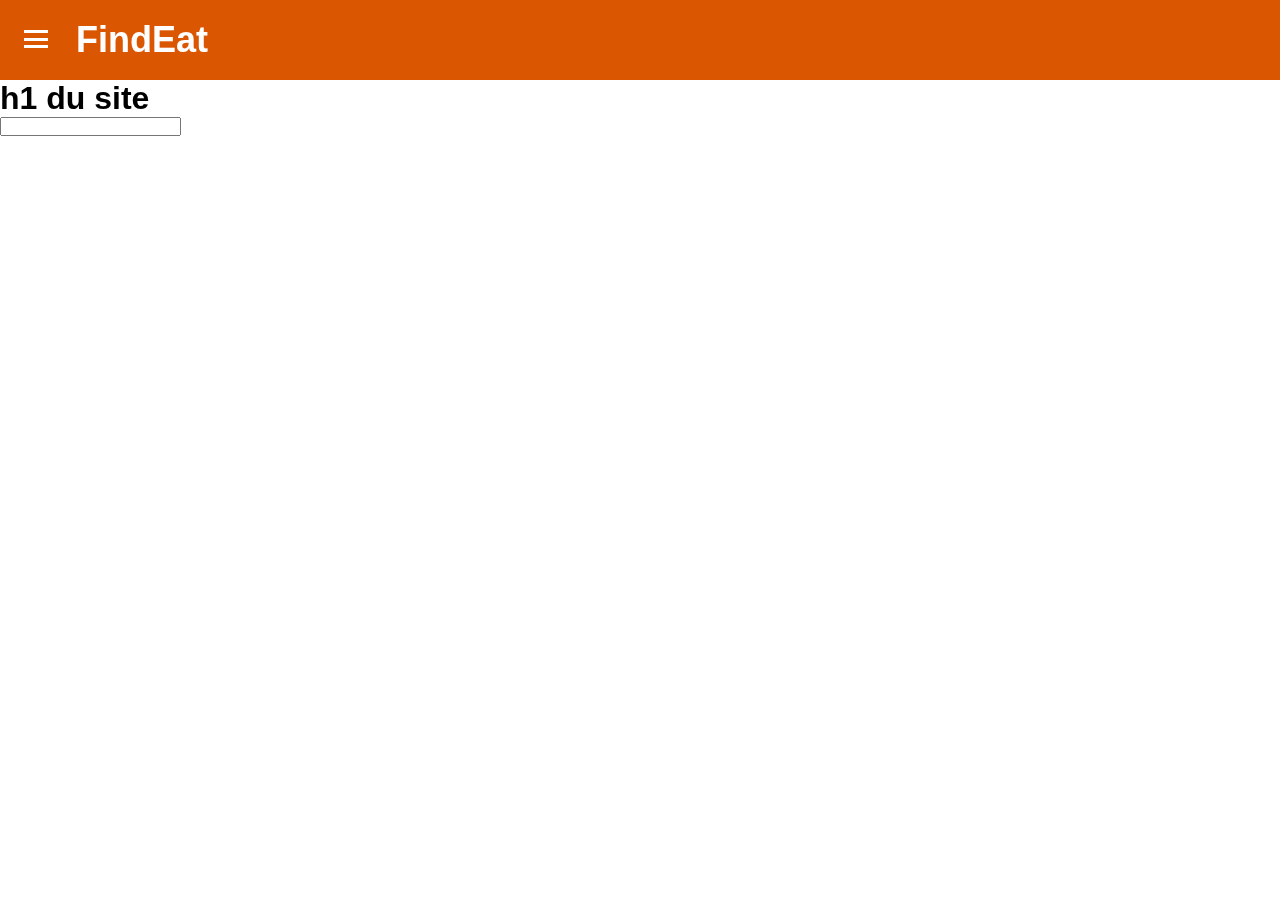
==== index.html @ 9e9bd2e9 "Add files via upload" ====
<!DOCTYPE html>
<!-- saved from url=(0024)https://www.hellopro.fr/ -->
<html lang="fr" class="">

<head>
    <meta http-equiv="Content-Type" content="text/html; charset=UTF-8">
    <title></title>
    <meta name="author" content="">
    <meta name="description" content="">
    <meta name="verify-v1" content="">
    <meta name="viewport" content="width=device-width, initial-scale=1.0, shrink-to-fit=no, minimum-scale=1.0">
    <link rel="canonical">
    <link rel="preconnect" href="https://fonts.googleapis.com/">
    <link rel="preconnect" href="https://fonts.gstatic.com/" crossorigin="">
    <link href="./index_files/css2" rel="stylesheet">
    <link href='https://unpkg.com/boxicons@2.1.4/css/boxicons.min.css' rel='stylesheet'>
    <style>
        *{
            box-sizing: border-box;
            margin: 0;
            padding: 0;
        }
        body {
            font-family: "Roboto Flex", sans-serif;
        }

        #main-container {
            position: fixed;
            top: 0;
            bottom: 0;
            left: 0;
            right: 0;
            transition: all ease-out .2s;
        }

        header {
            display: flex;
            height: 80px;
            background-color: #DB5600;
            color: #FFF;
            box-shadow: 0 3px 3px rgba(0, 0, 0, .07);
            padding: 18px;
            box-sizing: border-box;
        }
        header .header-bloc{
            display: flex;
            height: 100%;
            box-sizing: border-box;
            justify-content: flex-start;
            gap: 22px;
            align-items: center;
        }

        header .logo {
            font-size: 36px;
            font-weight: bold;
        }

        #main {
            height: 100%;
            background-repeat: no-repeat;
            background-size: cover;
            background-color: #FFF;
        }

        #main>div {
            height: 100%;
        }
        nav{
            cursor: pointer;
        }
        #App{
            display: flex;
            flex-direction: row;
            height: 100dvh;
        }
        #sidebar {
            background-color: #232323;
            width: 250px;
            color: white;
        }
        #App.sidebar-open #main-container {
            left: 250px;
        }
        #sidebar header {
            background-color: #232323;
        }
        .d-none{
            display: none;
        }

        .opacity-0{
            opacity: 0;
        }
    </style>
</head>

<body>
    <div id="App">
        <section id="sidebar">
            <header>
                <div class="header-bloc opacity-0">
                    <nav data-action-sidebar="close"><i class="bx bx-menu bx-md"></i></nav>
                    <div class="logo">FindEat</div>
                </div>
            </header>
        </section>
        <section id="main-container">
            <header>
                <div class="header-bloc">
                    <nav data-action-sidebar="open"><i class="bx bx-menu bx-md"></i></nav>
                    <div class="logo">FindEat</div>
                </div>
            </header>
            <section id="main">
                <div>
                    <div>
                        <h1>h1 du site</h1>
                    </div>
                    <div><input type="text"></div>
                </div>
            </section>
        </section>
    </div>
    <script>
        document.querySelectorAll("[data-action-sidebar]").forEach((e)=>{
            e.addEventListener("click", function(e){
                var open = this.getAttribute("data-action-sidebar") == "open";
                if(open){
                    document.querySelector("#App").classList.add("sidebar-open");
                    document.querySelector("#main-container .header-bloc").classList.add("opacity-0");
                    document.querySelector("#sidebar .header-bloc").classList.remove("opacity-0");           
                }
                else{
                    document.querySelector("#App").classList.remove("sidebar-open");
                    document.querySelector("#main-container .header-bloc").classList.remove("opacity-0");
                    document.querySelector("#sidebar .header-bloc").classList.add("opacity-0");
                }
            })
        })
    </script>
</body>

</html>
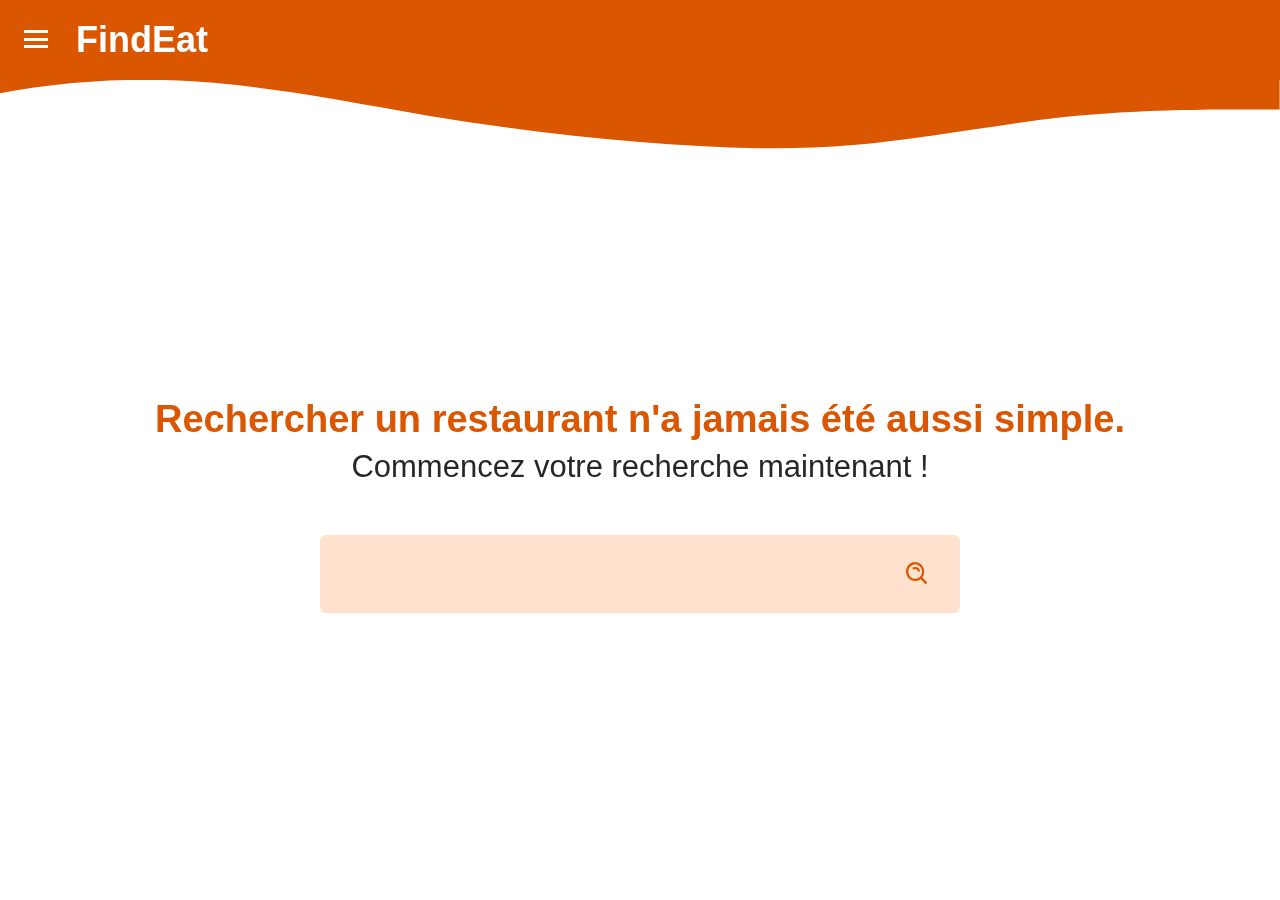
==== commit f59aa288: "Add files via upload" ====
--- a/index.html
+++ b/index.html
@@ -75,7 +75,7 @@
             height: 100dvh;
         }
         #sidebar {
-            background-color: #232323;
+            background-color: #ffe1ce;
             width: 250px;
             color: white;
         }
@@ -83,7 +83,8 @@
             left: 250px;
         }
         #sidebar header {
-            background-color: #232323;
+            background-color: #ffe1ce;
+            color: #323232;
         }
         .d-none{
             display: none;
@@ -91,6 +92,53 @@
 
         .opacity-0{
             opacity: 0;
+        }
+        #main-bloc {
+            display: flex;
+            flex-direction: column;
+            justify-content: center;
+            align-items: center;
+        }
+        h1 {
+            display: flex;
+            flex-direction: column;
+            justify-content: center;
+            align-items: center;
+            gap: 8px;
+            font-size: 38px;
+            font-weight: bold;
+            color: #DB5600;
+            }
+        h1 span {
+            color: #272727;
+            font-weight: initial;
+                font-size: 31px;
+        }
+        .search-container {
+            display: flex;
+            gap: 8px;
+            justify-content: center;
+            align-items: center;
+        }
+        #input-search {
+            border-width: 1px;
+            height: 58px;
+            font-size: 18px;
+            width: 100%;
+            border: 0;
+            background-color: transparent;
+            outline: none;
+        }
+        .search-container {
+            width: 50%;
+            background-color: #ffe1ce;
+            border-radius: 6px;
+            padding: 10px 28px;
+        }
+        .bx.bx-search-alt {
+            font-size: 28px;
+            color: #DB5600;
+            cursor: pointer;
         }
     </style>
 </head>
@@ -111,13 +159,16 @@
                     <nav data-action-sidebar="open"><i class="bx bx-menu bx-md"></i></nav>
                     <div class="logo">FindEat</div>
                 </div>
+                <svg xmlns:xlink="http://www.w3.org/1999/xlink" id="wave" style="transform:rotate(180deg); /*! transition: 0.3s */position: absolute;top: 65px;left: 0px;" viewBox="0 0 1440 100" version="1.1" xmlns="http://www.w3.org/2000/svg"><defs><linearGradient id="sw-gradient-0" x1="0" x2="0" y1="1" y2="0"><stop stop-color="rgba(219, 86, 0, 1)" offset="0%"></stop><stop stop-color="rgba(255, 255, 255, 1)" offset="100%"></stop></linearGradient></defs><path style="transform:translate(0, 0px); opacity:1" d="M0,50L40,50C80,50,160,50,240,41.7C320,33,400,17,480,10C560,3,640,7,720,13.3C800,20,880,30,960,43.3C1040,57,1120,73,1200,80C1280,87,1360,83,1440,68.3C1520,53,1600,27,1680,18.3C1760,10,1840,20,1920,28.3C2000,37,2080,43,2160,51.7C2240,60,2320,70,2400,76.7C2480,83,2560,87,2640,78.3C2720,70,2800,50,2880,48.3C2960,47,3040,63,3120,68.3C3200,73,3280,67,3360,60C3440,53,3520,47,3600,45C3680,43,3760,47,3840,50C3920,53,4000,57,4080,61.7C4160,67,4240,73,4320,68.3C4400,63,4480,47,4560,43.3C4640,40,4720,50,4800,48.3C4880,47,4960,33,5040,28.3C5120,23,5200,27,5280,25C5360,23,5440,17,5520,11.7C5600,7,5680,3,5720,1.7L5760,0L5760,100L5720,100C5680,100,5600,100,5520,100C5440,100,5360,100,5280,100C5200,100,5120,100,5040,100C4960,100,4880,100,4800,100C4720,100,4640,100,4560,100C4480,100,4400,100,4320,100C4240,100,4160,100,4080,100C4000,100,3920,100,3840,100C3760,100,3680,100,3600,100C3520,100,3440,100,3360,100C3280,100,3200,100,3120,100C3040,100,2960,100,2880,100C2800,100,2720,100,2640,100C2560,100,2480,100,2400,100C2320,100,2240,100,2160,100C2080,100,2000,100,1920,100C1840,100,1760,100,1680,100C1600,100,1520,100,1440,100C1360,100,1280,100,1200,100C1120,100,1040,100,960,100C880,100,800,100,720,100C640,100,560,100,480,100C400,100,320,100,240,100C160,100,80,100,40,100L0,100Z" fill="#DB5600"></path></svg>
             </header>
             <section id="main">
-                <div>
-                    <div>
-                        <h1>h1 du site</h1>
+                <div id="main-bloc">
+                    <div style="position: relative;top: -50px;">
+                        <h1>Rechercher un restaurant n'a jamais été aussi simple. <span>Commencez votre recherche maintenant !</span></h1>
                     </div>
-                    <div><input type="text"></div>
+                    <div class="search-container">
+                        <input type="search" id="input-search"><i class="bx bx-search-alt"></i>
+                    </div>
                 </div>
             </section>
         </section>
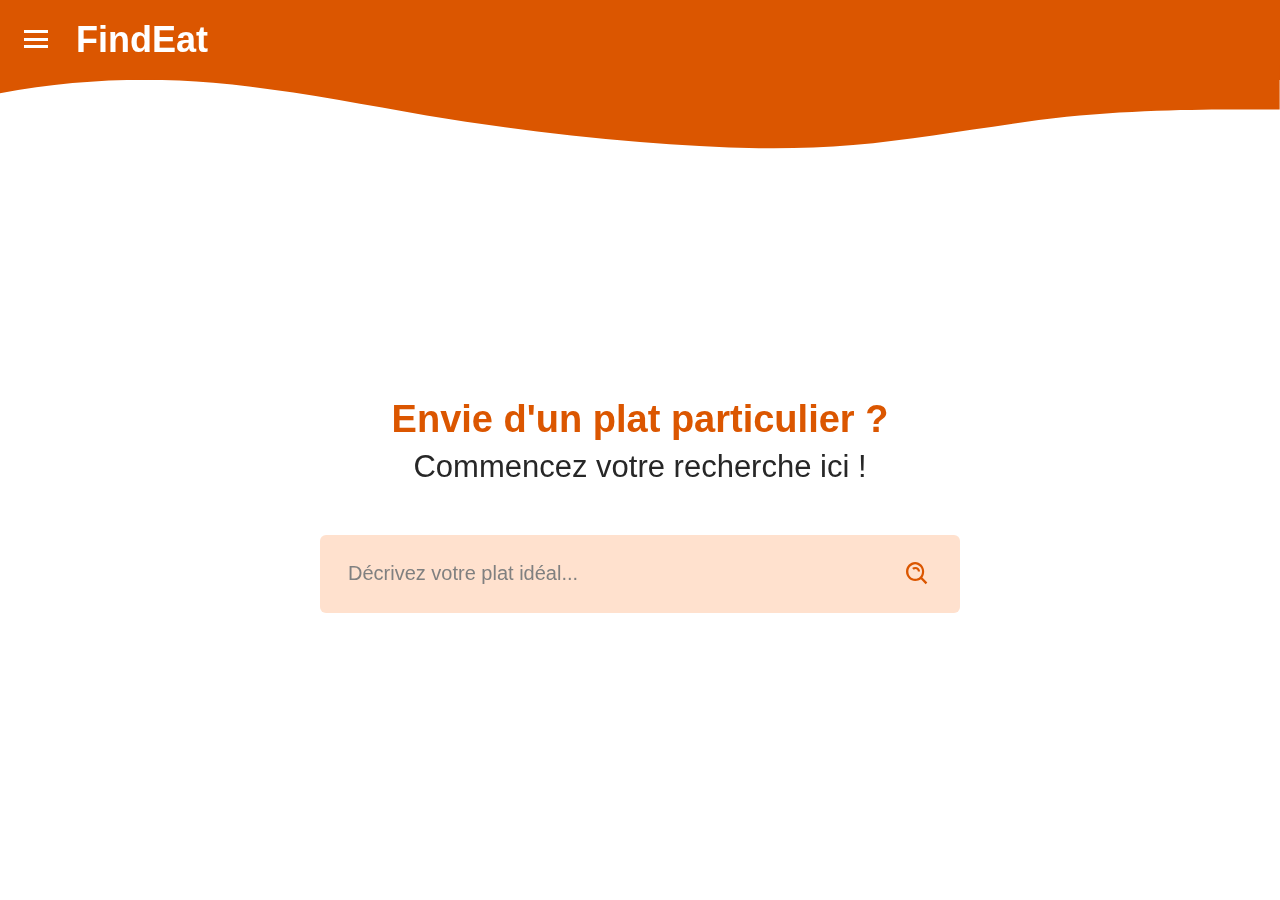
==== commit 85134e84: "Add files via upload" ====
--- a/index.html
+++ b/index.html
@@ -134,11 +134,21 @@
             background-color: #ffe1ce;
             border-radius: 6px;
             padding: 10px 28px;
+            position: relative;
         }
         .bx.bx-search-alt {
             font-size: 28px;
             color: #DB5600;
             cursor: pointer;
+        }
+        #custom-placeholder {
+            position: absolute;
+            left: 28px;
+            font-size: 20px;
+            color: grey;
+        }
+        #input-search:focus + #custom-placeholder {
+            opacity: 0;
         }
     </style>
 </head>
@@ -164,10 +174,12 @@
             <section id="main">
                 <div id="main-bloc">
                     <div style="position: relative;top: -50px;">
-                        <h1>Rechercher un restaurant n'a jamais été aussi simple. <span>Commencez votre recherche maintenant !</span></h1>
+                        <h1>Envie d'un plat particulier ?<span>Commencez votre recherche ici !</span></h1>
                     </div>
                     <div class="search-container">
-                        <input type="search" id="input-search"><i class="bx bx-search-alt"></i>
+                        <input type="text" id="input-search">
+                        <span id="custom-placeholder">Un plat sucré, salé, acide ou umami ?</span>
+                        <i class="bx bx-search-alt"></i>
                     </div>
                 </div>
             </section>
@@ -189,6 +201,38 @@
                 }
             })
         })
+        document.getElementById("custom-placeholder").addEventListener("click", function(e){
+            document.getElementById("input-search").focus()
+        })
+        // Tableau de suggestions de placeholders
+        const placeholders = [
+        "Un plat à base de...",
+        "Envie d'un plat avec...",
+        "Quel ingrédient principal vous tente ?",
+        "Un plat sans...",
+        "Un plat sucré, salé, acide ou umami ?",
+        "Envie d'un plat épicé ou doux ?",
+        "Quel goût vous fait voyager ?",
+        "Croustillant, fondant, crémeux... ?",
+        "Un plat léger ou consistant ?",
+        "Décrivez votre plat idéal..."
+        ];
+
+        // Sélection de l'élément input
+        const inputSearch = document.getElementById('custom-placeholder');
+
+        // Fonction pour changer le placeholder
+        function changePlaceholder() {
+            const randomIndex = Math.floor(Math.random() * placeholders.length);
+            inputSearch.innerText = placeholders[randomIndex];
+        }
+
+        // Appeler la fonction toutes les 3 secondes
+        setInterval(changePlaceholder, 3000);
+
+        // Appel initial pour définir un placeholder au chargement de la page
+        changePlaceholder();
+        
     </script>
 </body>
 
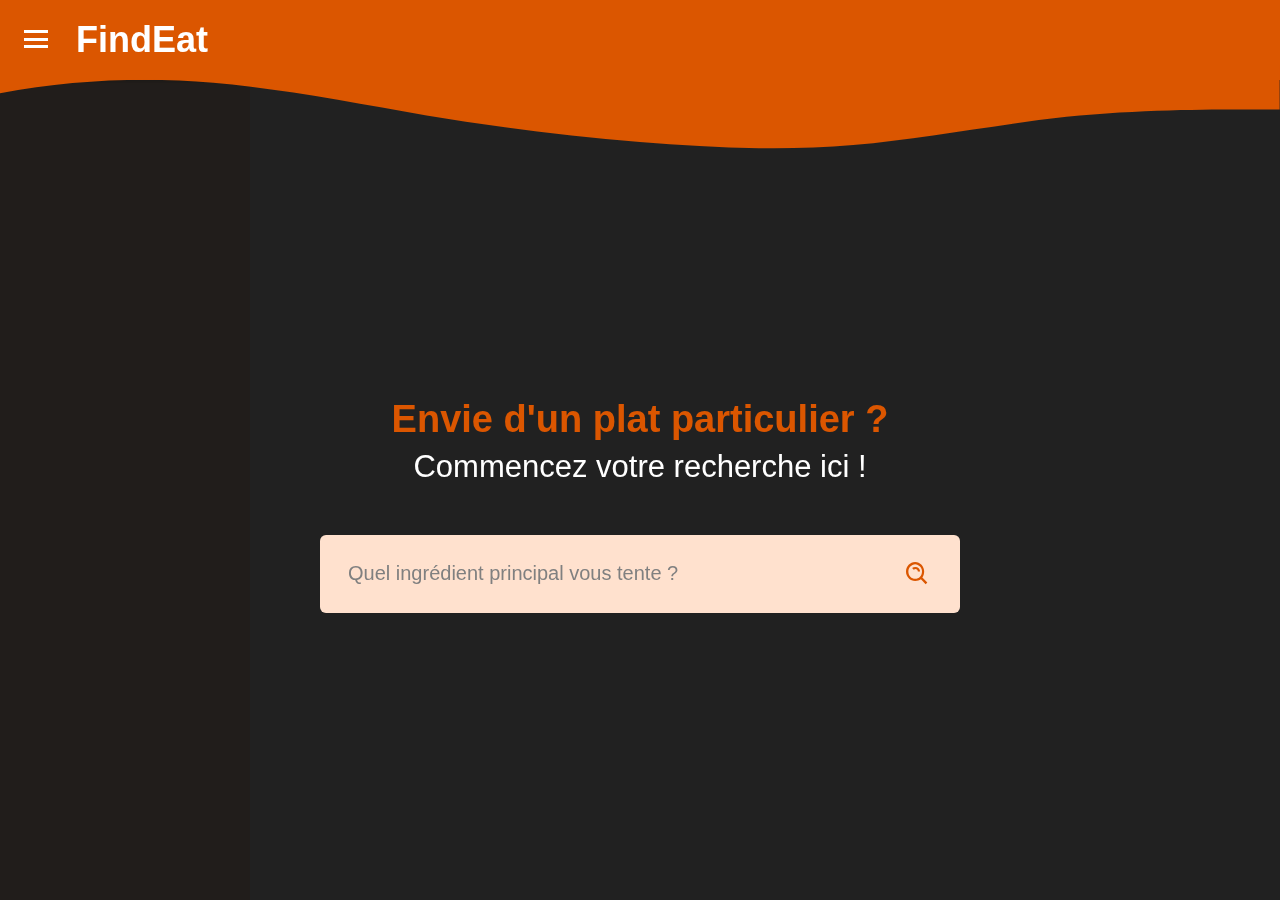
==== commit 659a2051: "Add files via upload" ====
--- a/index.html
+++ b/index.html
@@ -58,9 +58,7 @@
 
         #main {
             height: 100%;
-            background-repeat: no-repeat;
-            background-size: cover;
-            background-color: #FFF;
+            background-image: url(https://media.istockphoto.com/id/515373062/vector/food-seamless-background.webp?s=1024x1024&w=is&k=20&c=koiweYxeSmcAQRJEC9hPWGYbWrVTHLCoc0ApjtaqnJs=);
         }
 
         #main>div {
@@ -98,6 +96,7 @@
             flex-direction: column;
             justify-content: center;
             align-items: center;
+            background: #000000de;
         }
         h1 {
             display: flex;
@@ -110,7 +109,7 @@
             color: #DB5600;
             }
         h1 span {
-            color: #272727;
+            color: #FFF;
             font-weight: initial;
                 font-size: 31px;
         }
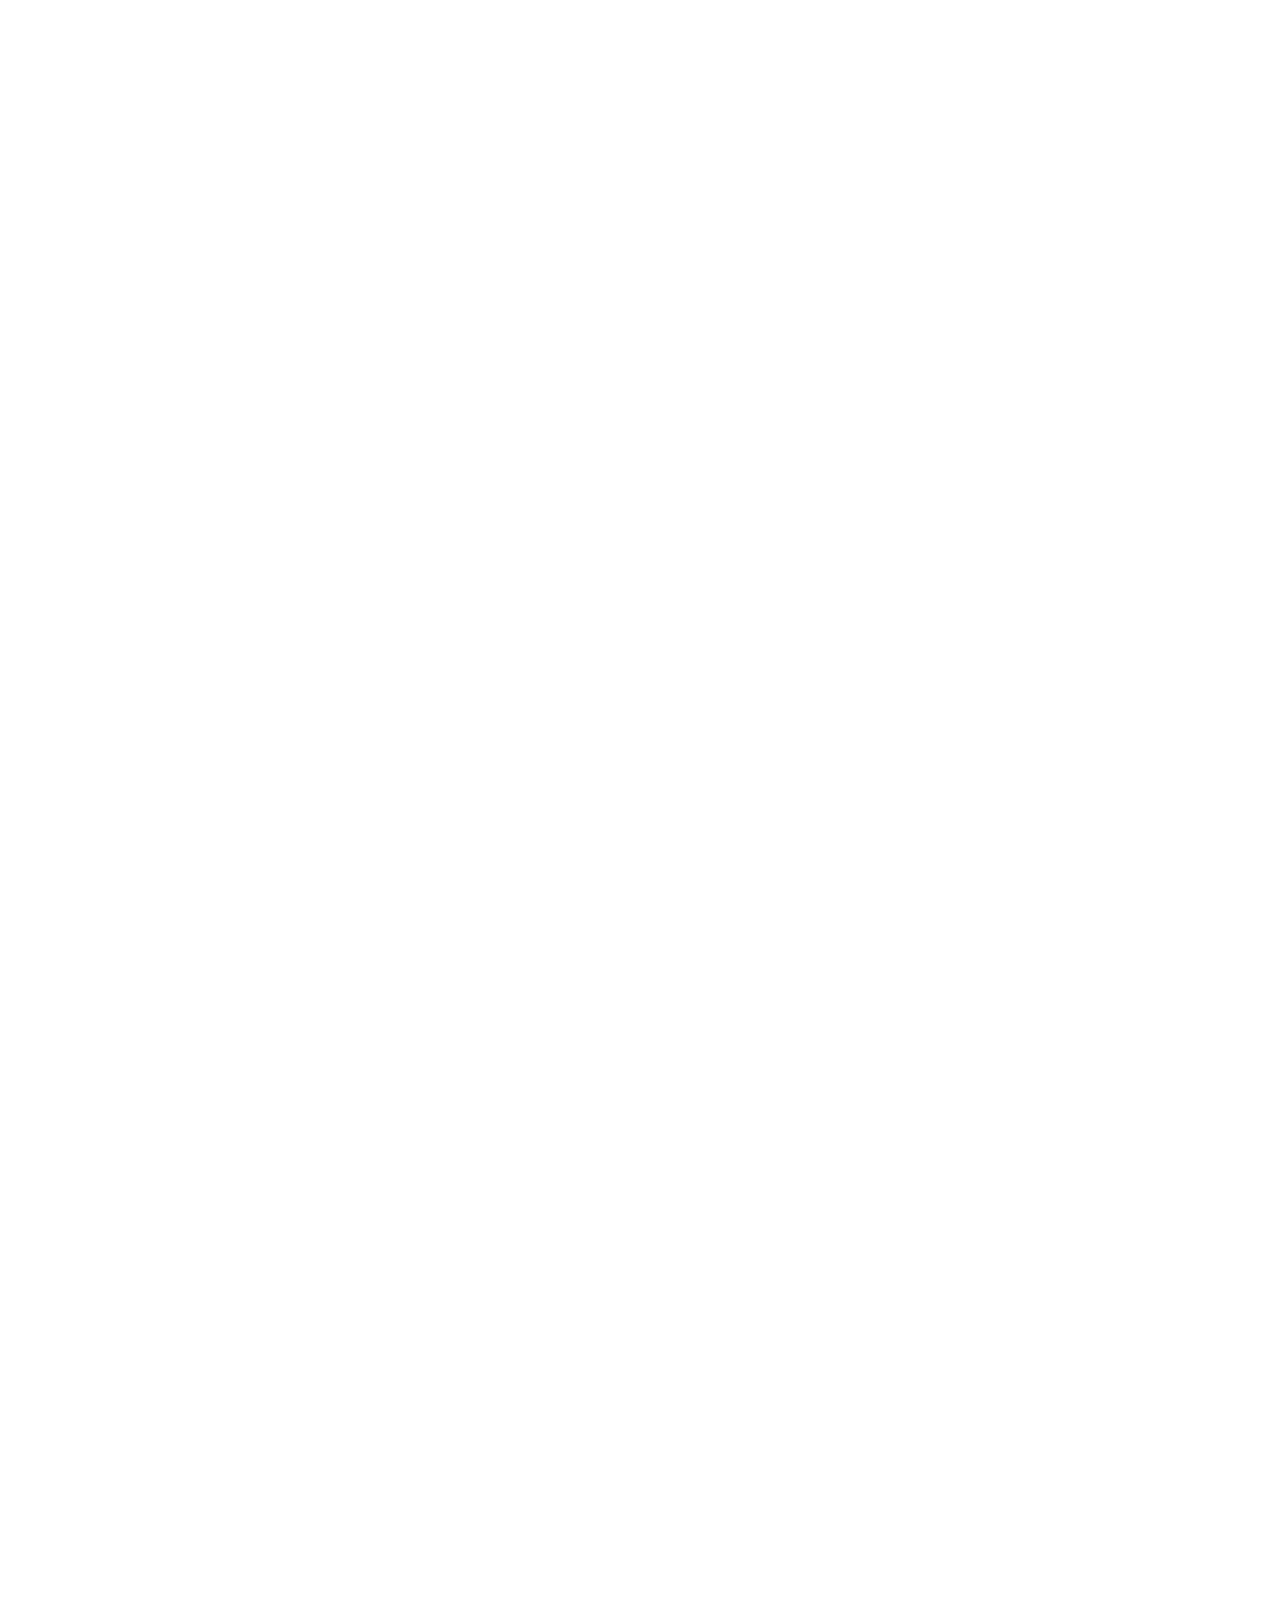
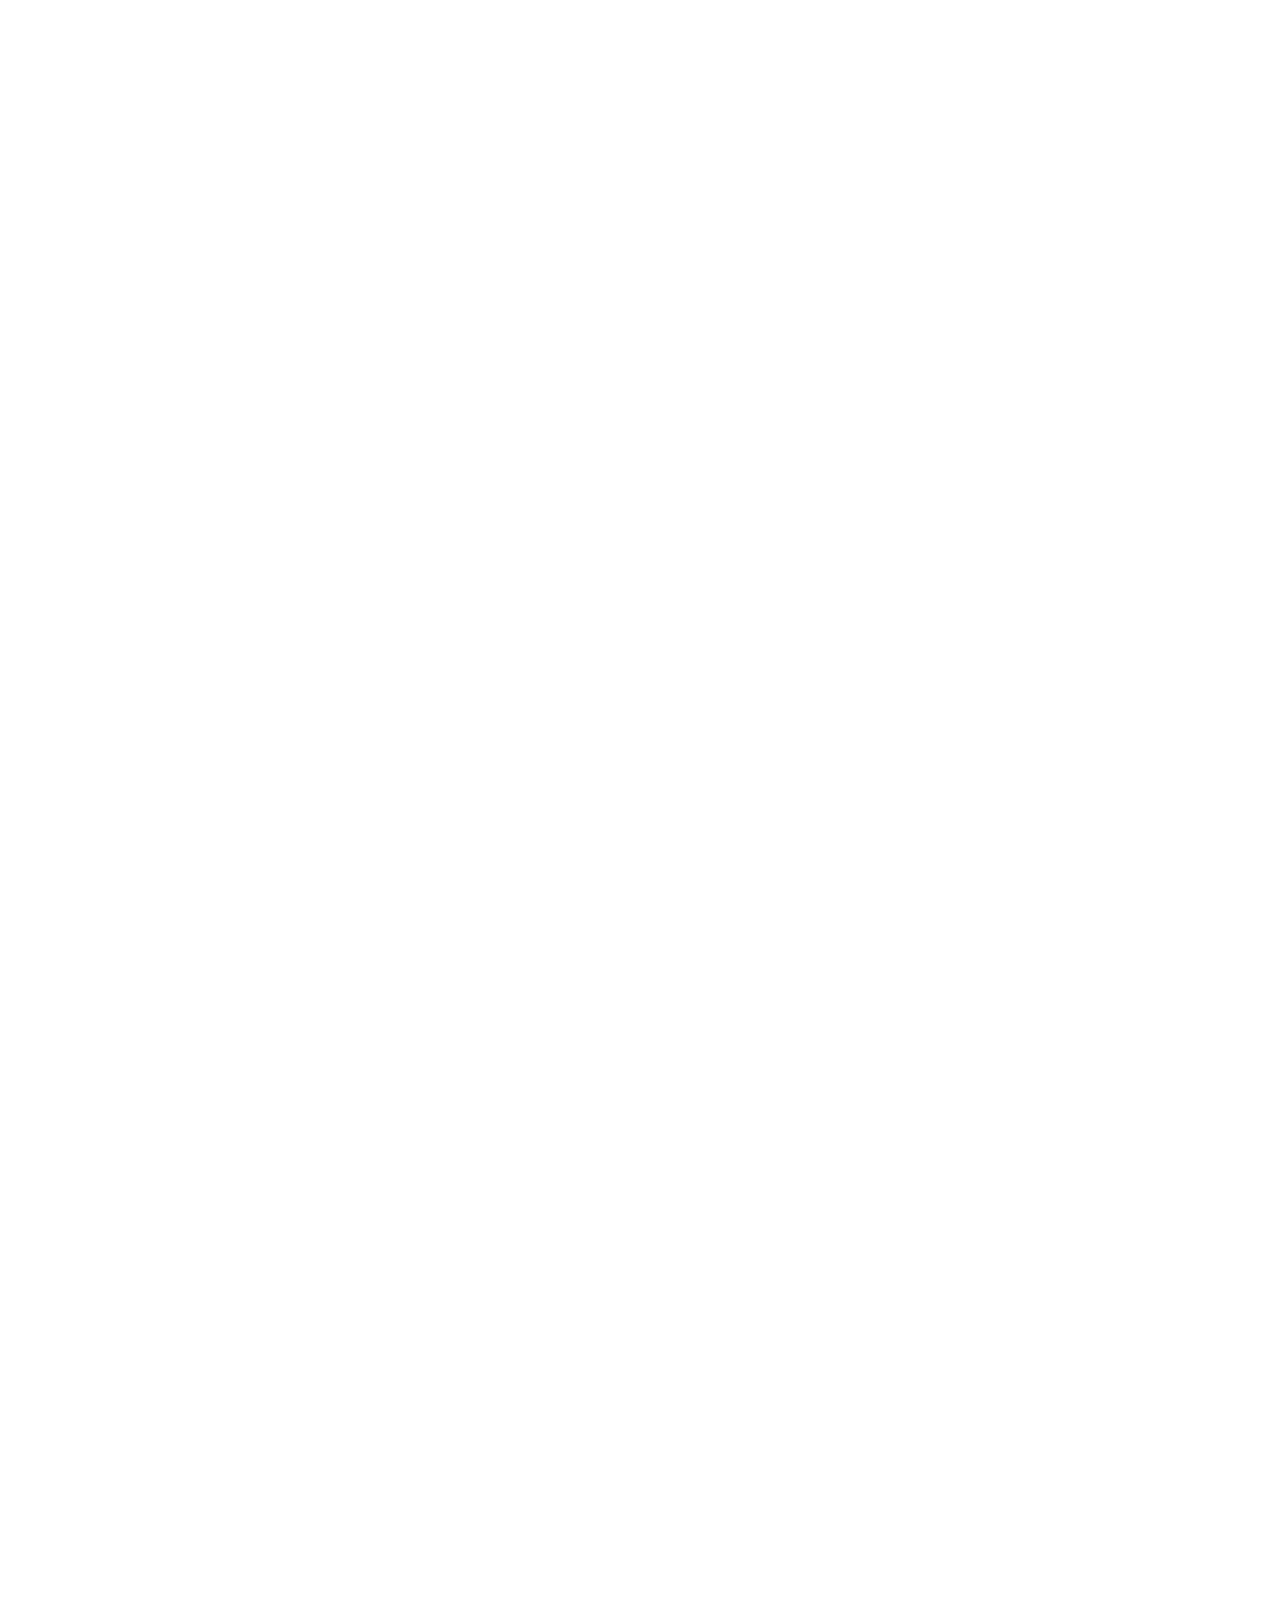
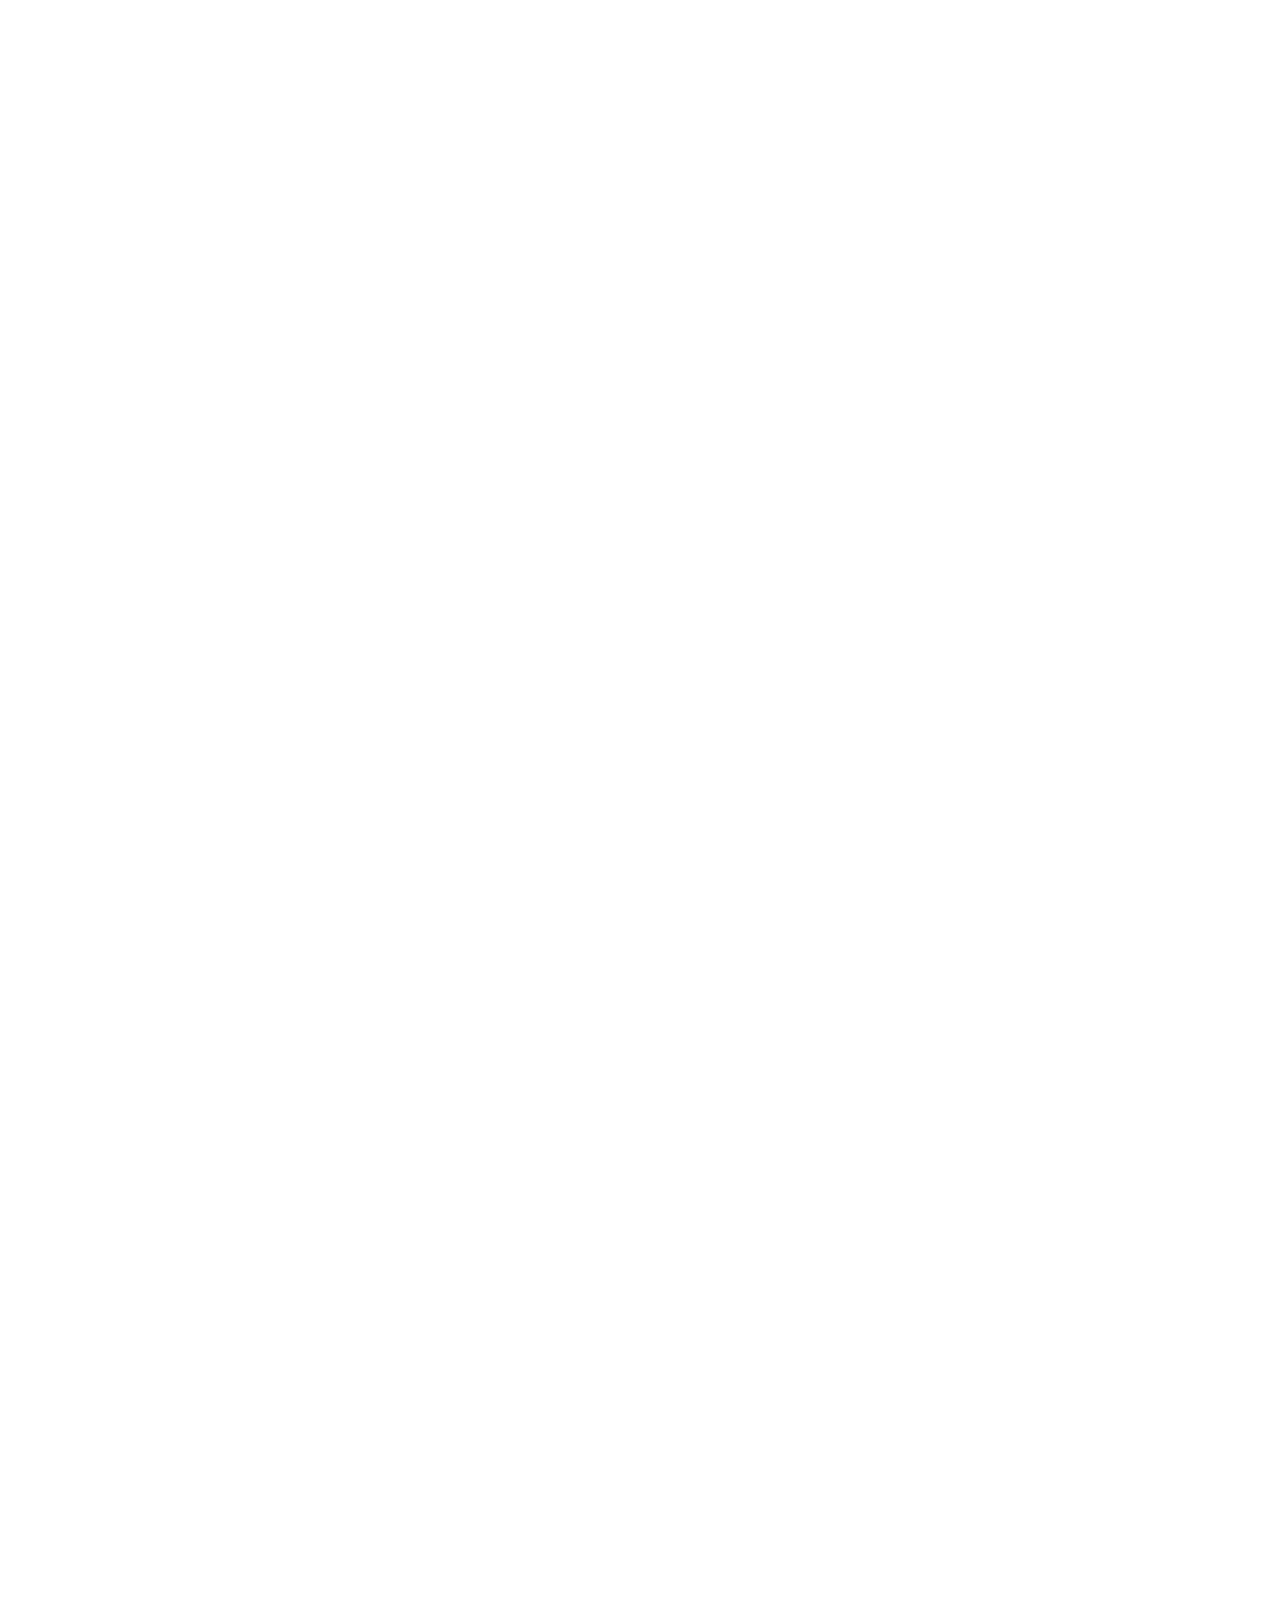
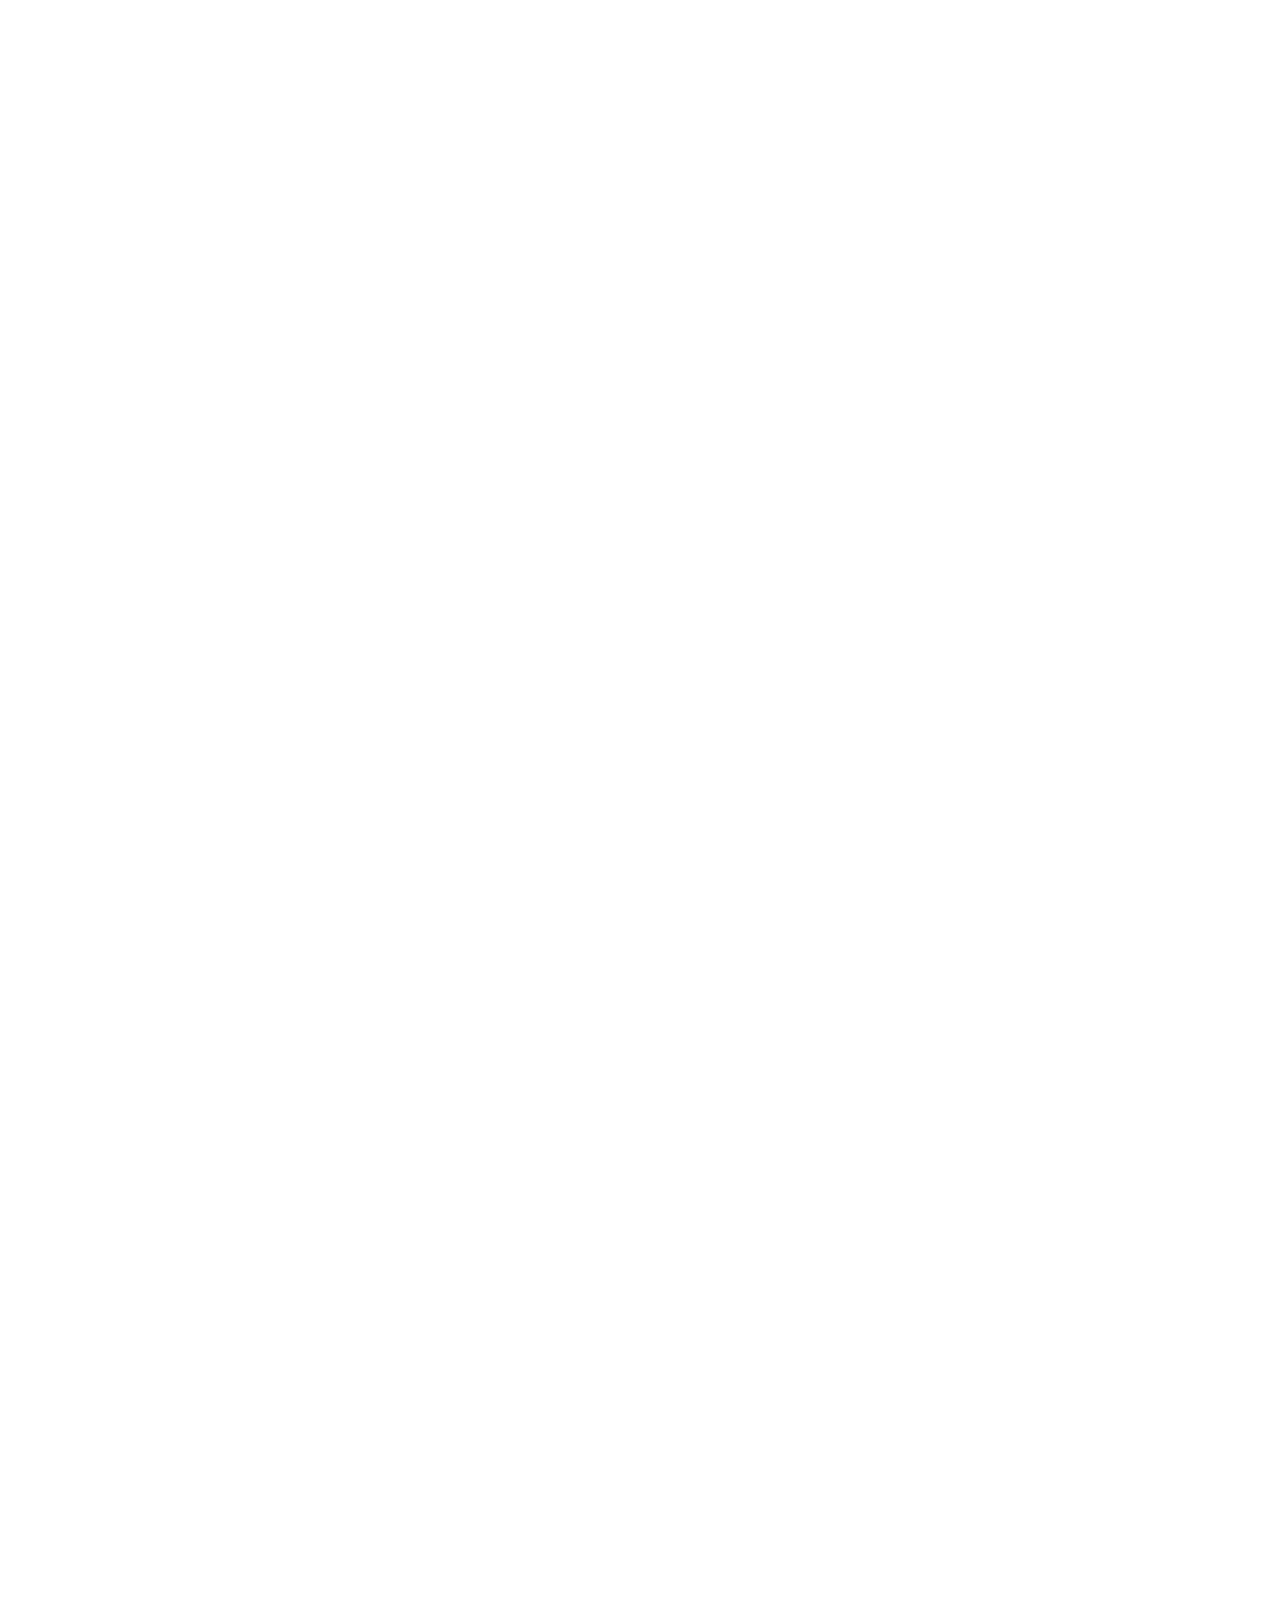
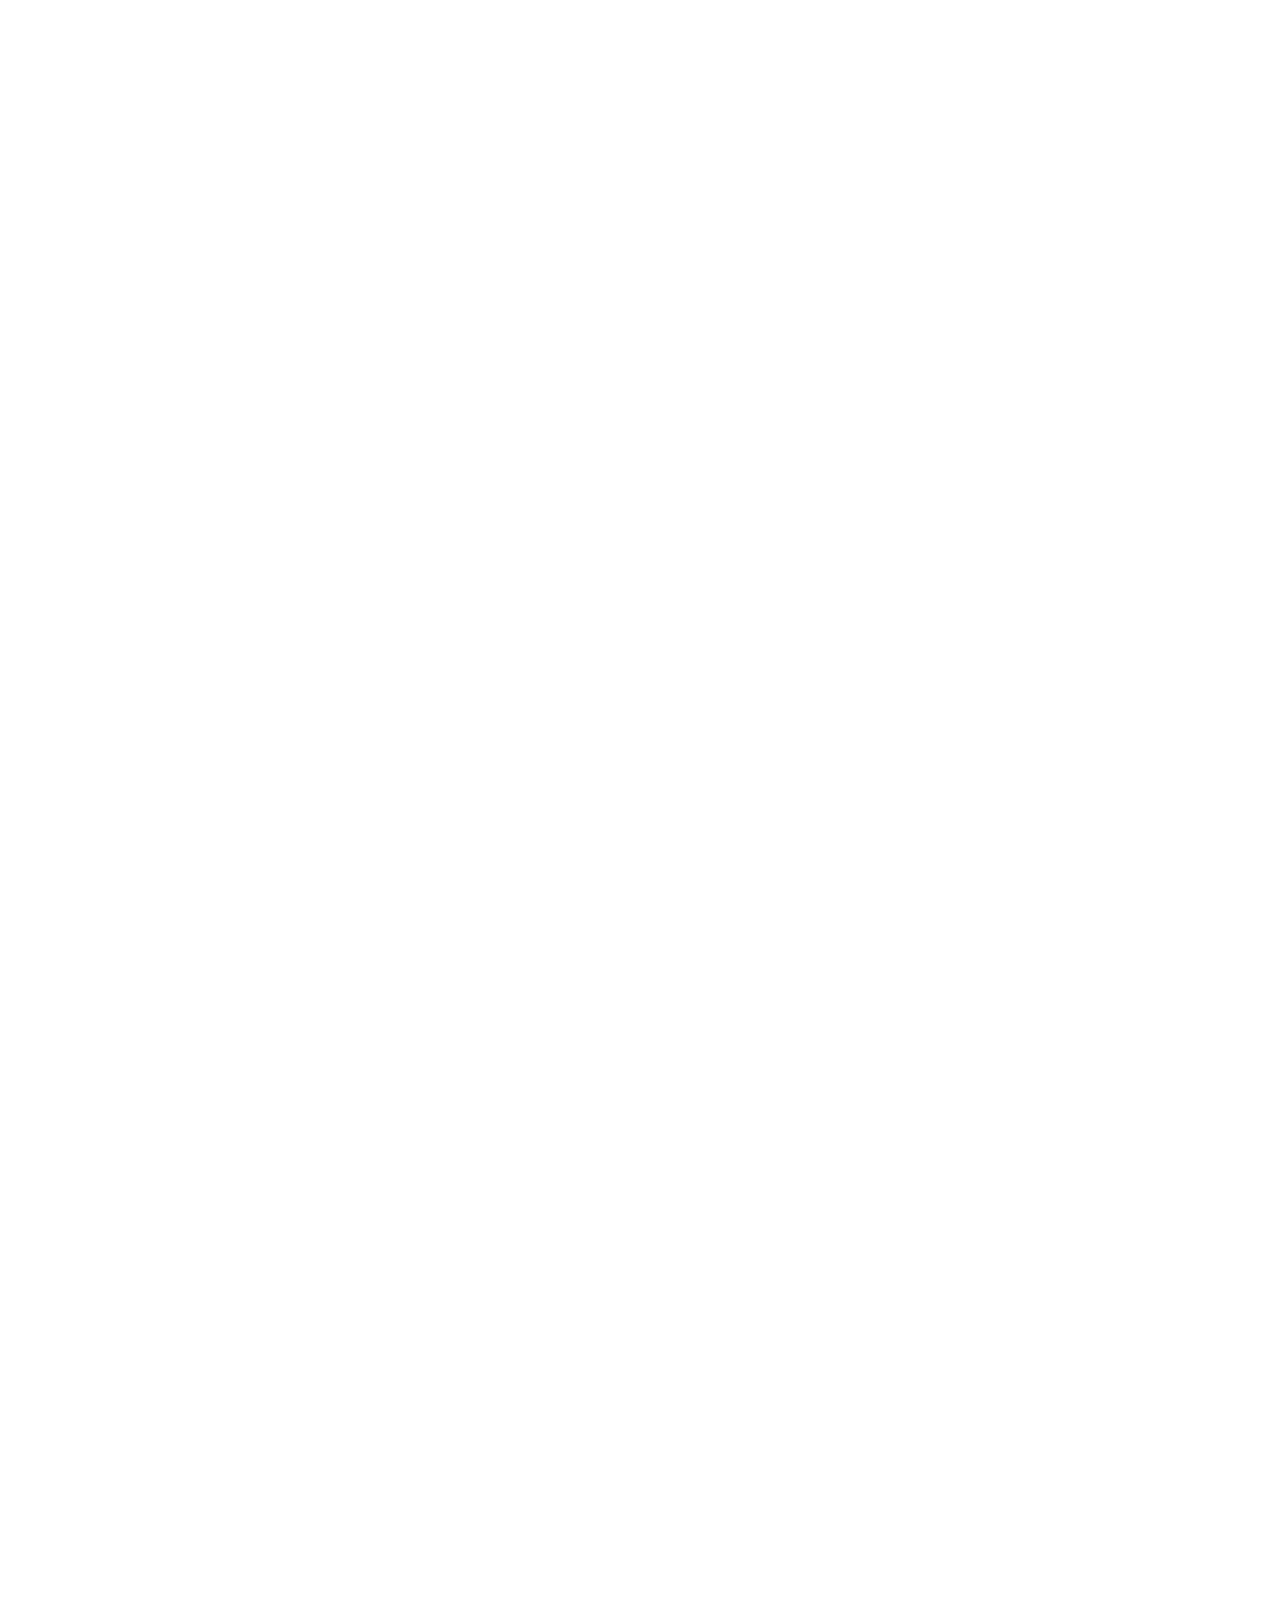
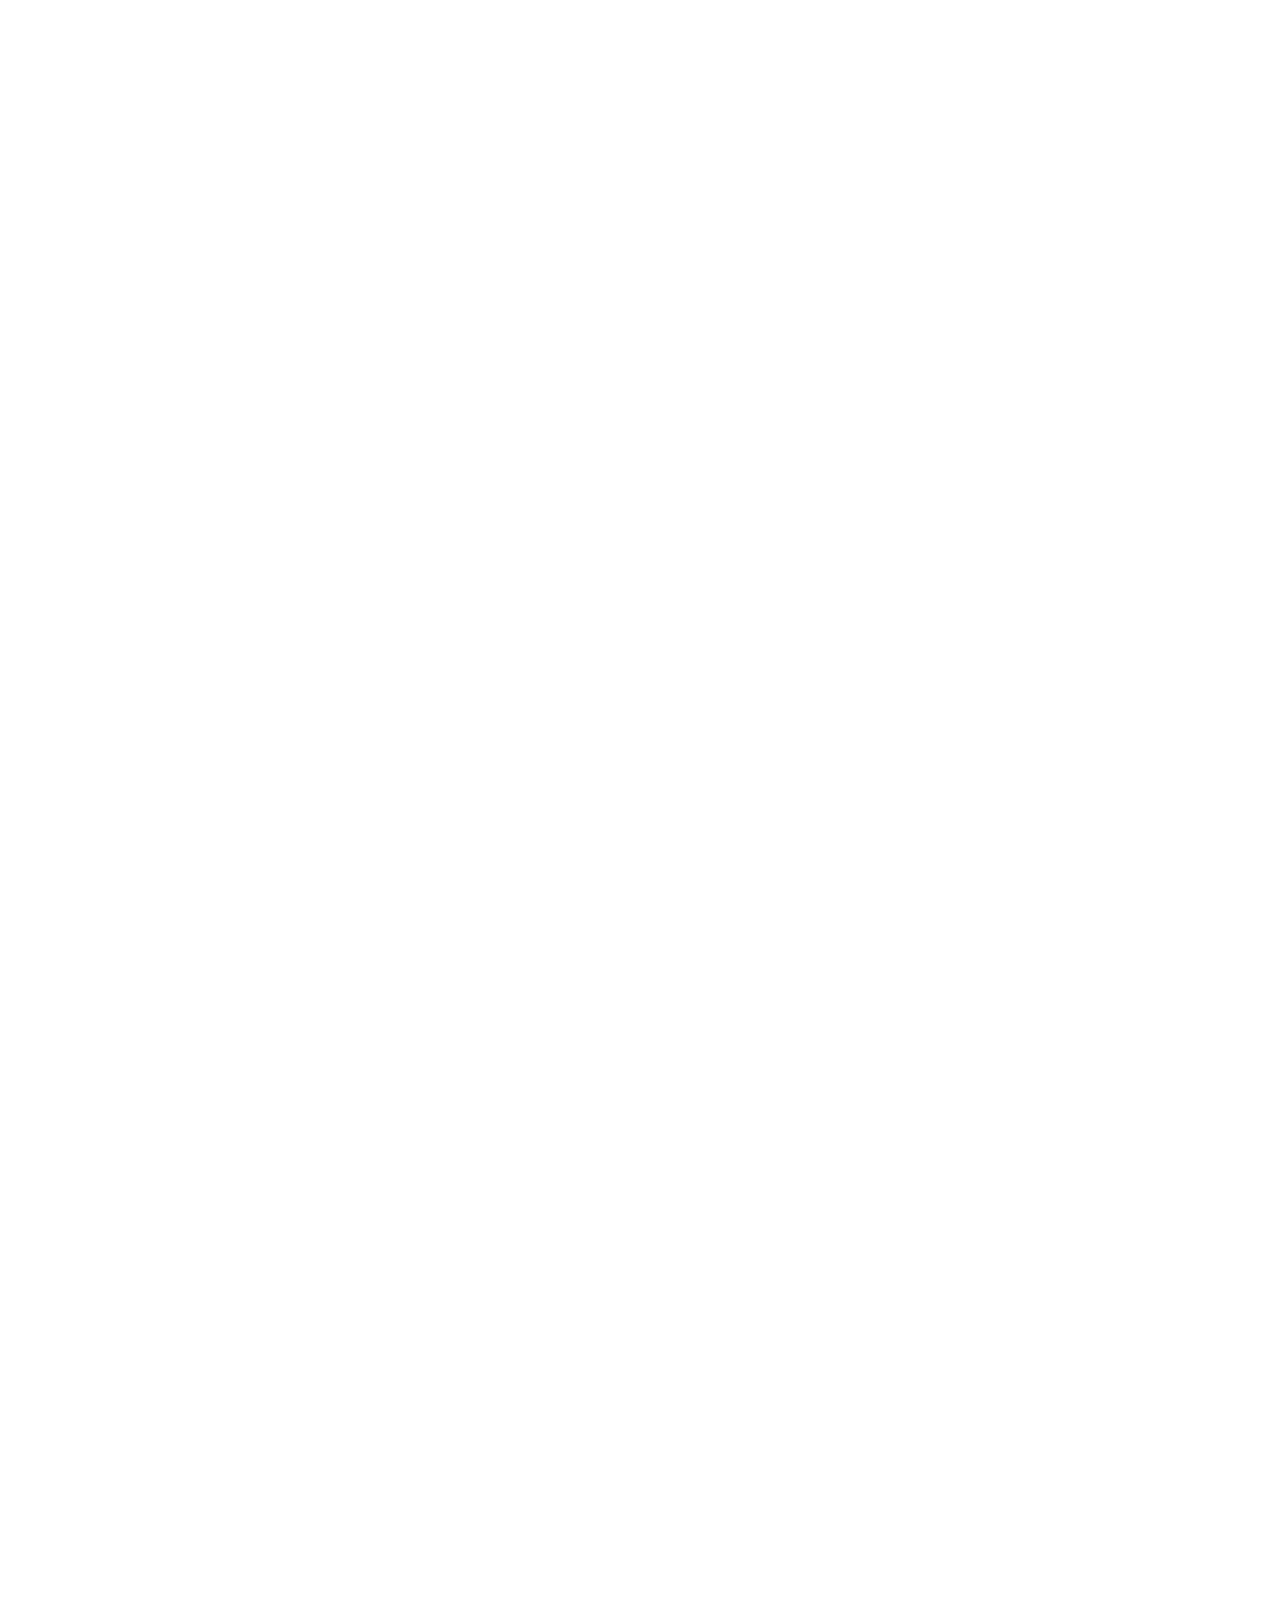
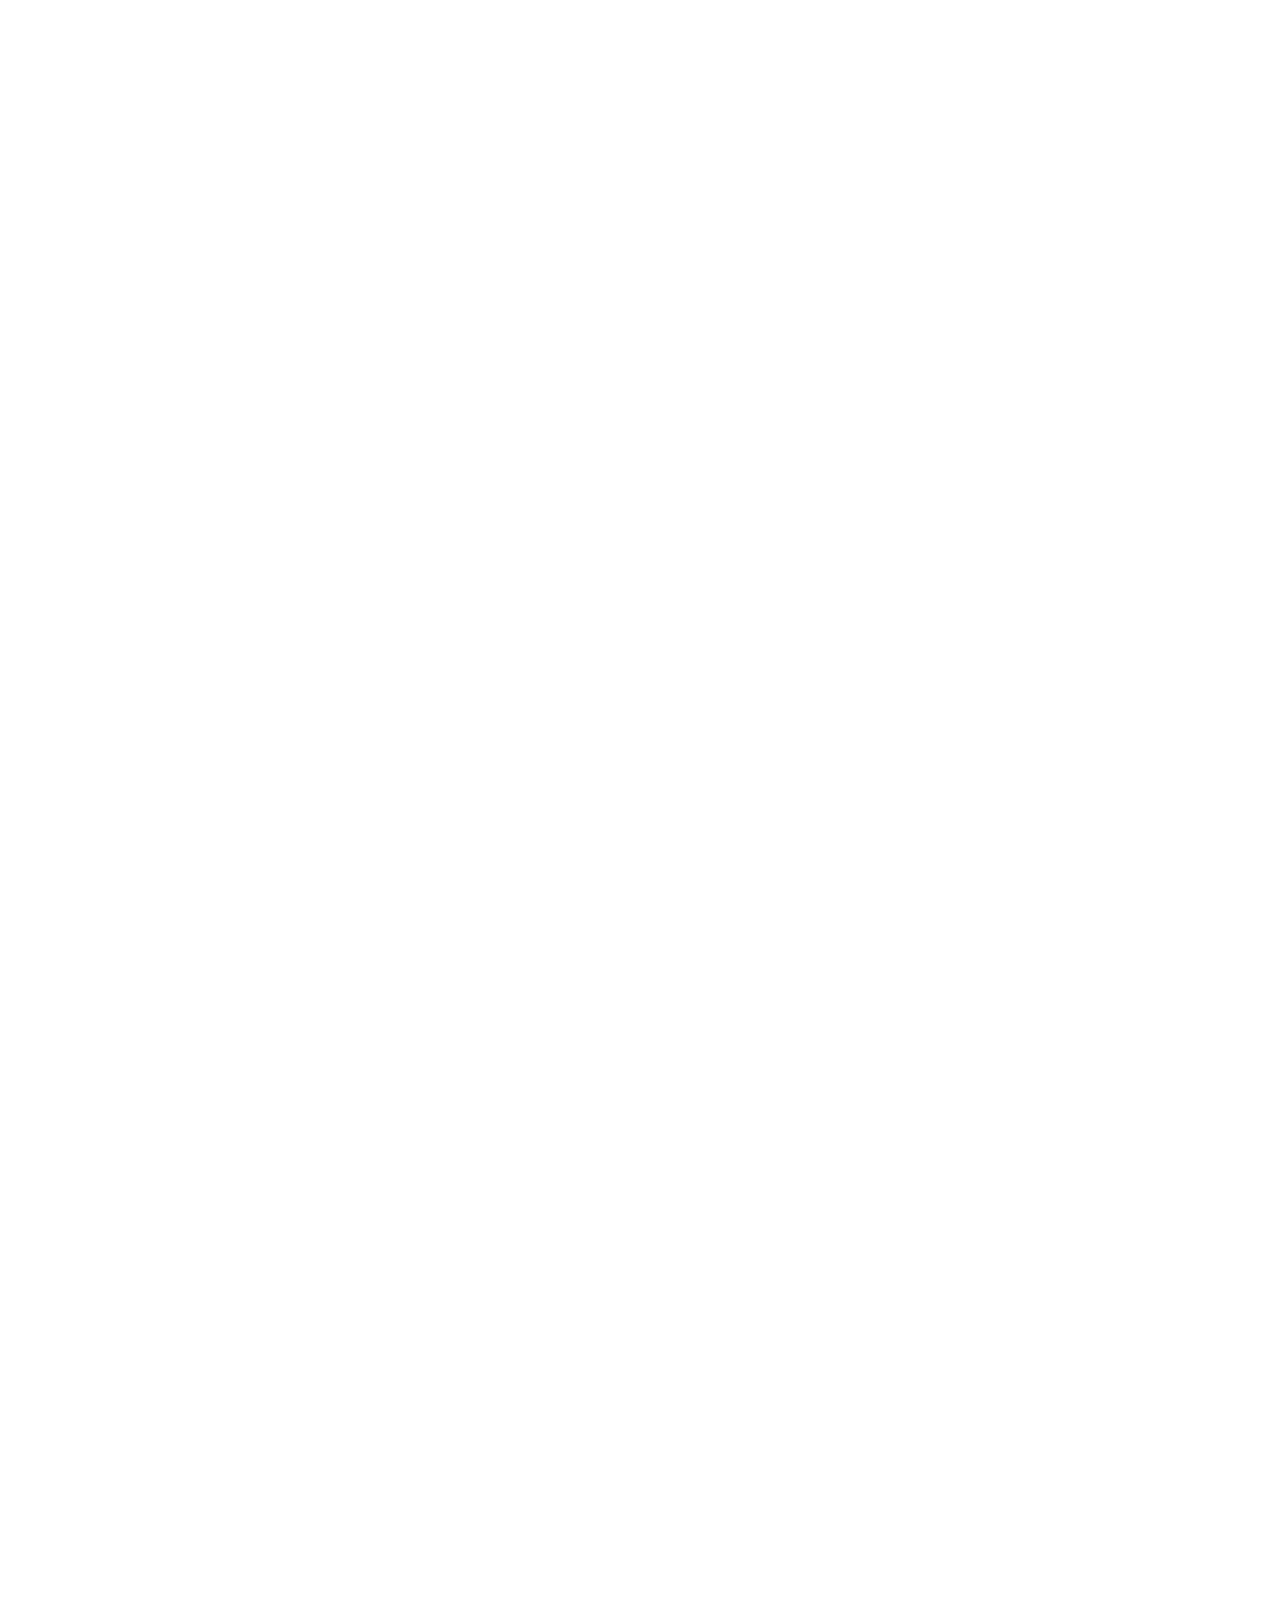
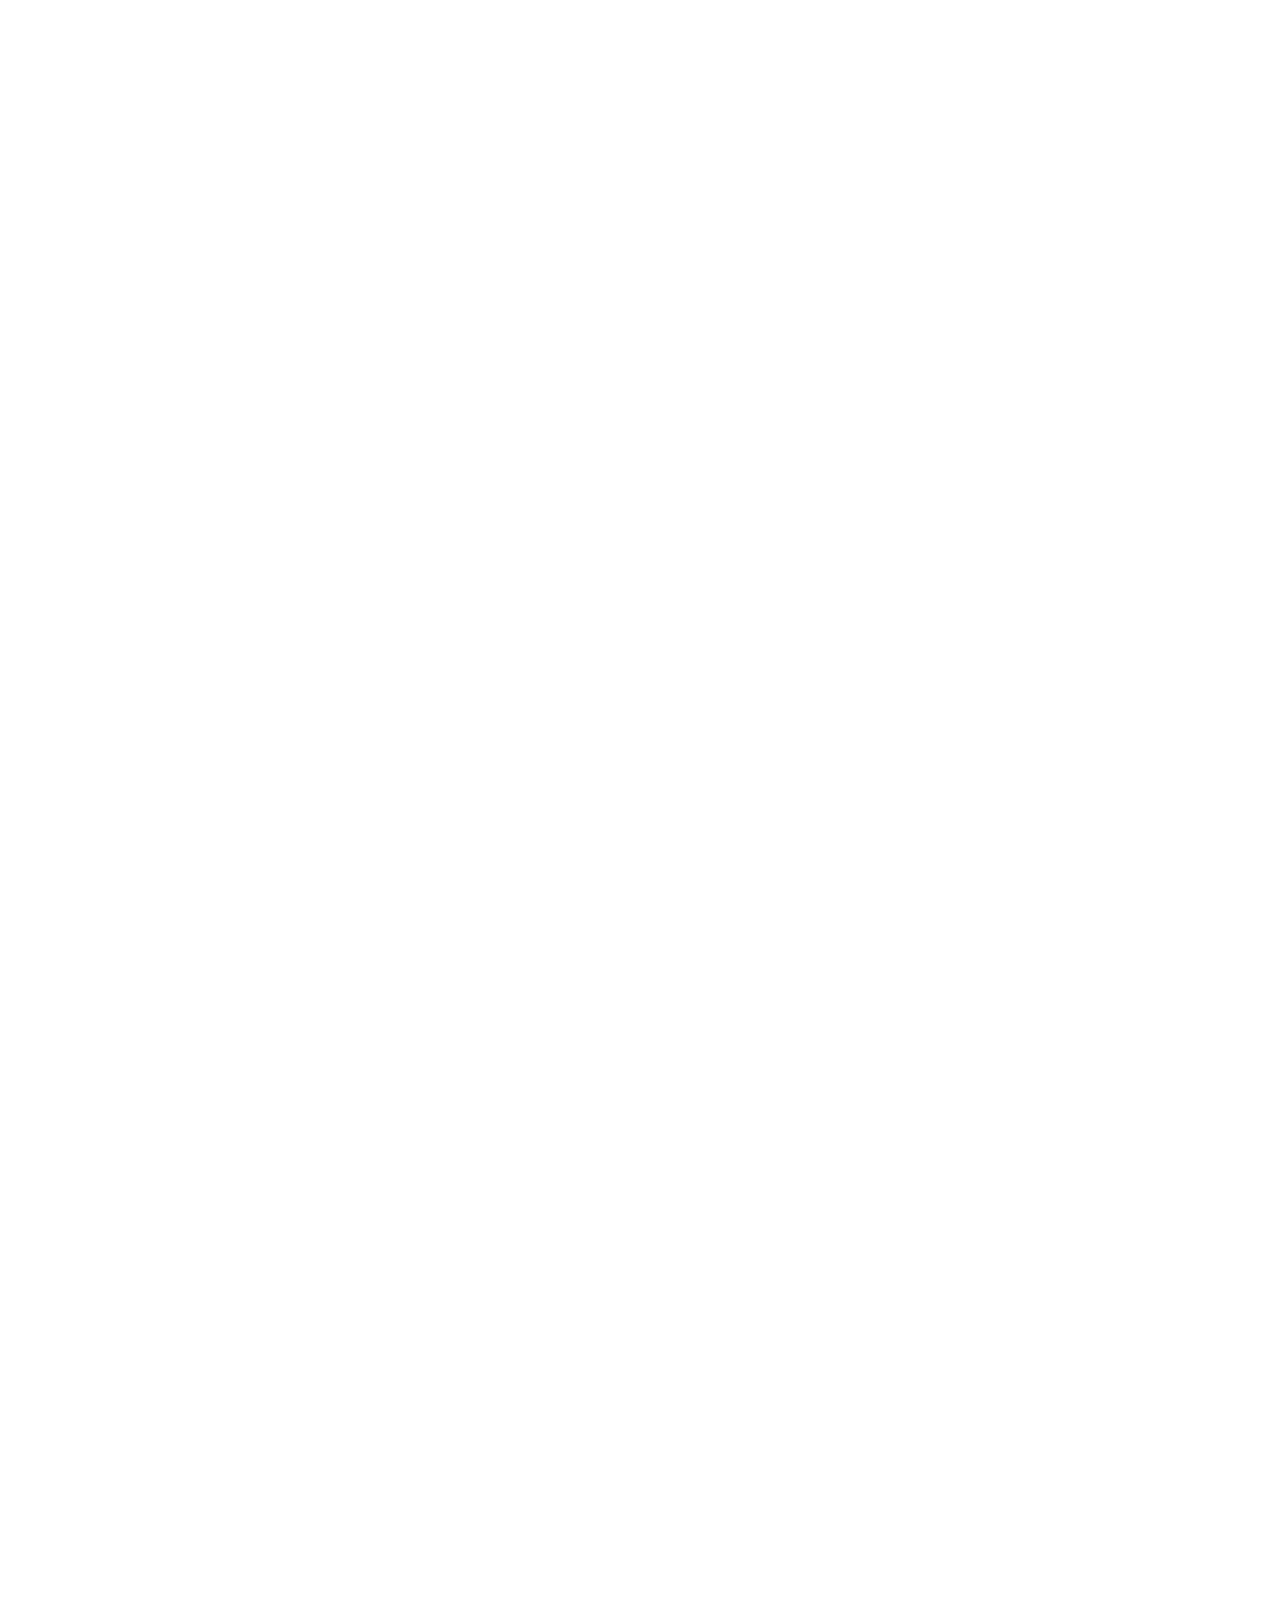
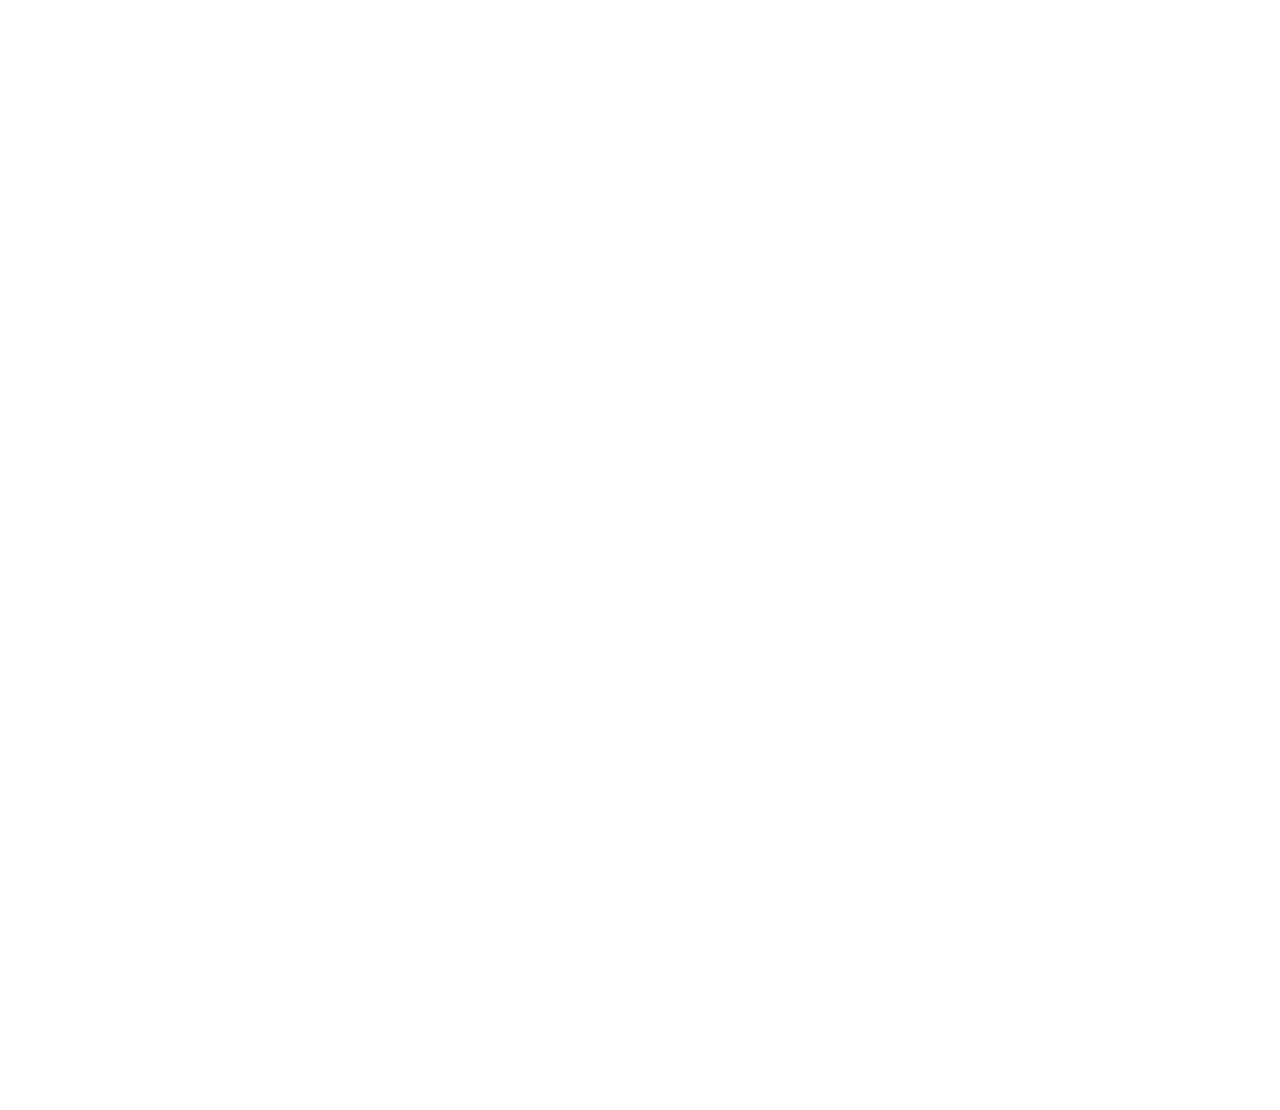
==== commit 3638736e: "Add files via upload" ====
--- a/index.html
+++ b/index.html
@@ -1,238 +1,5938 @@
-<!DOCTYPE html>
-<!-- saved from url=(0024)https://www.hellopro.fr/ -->
-<html lang="fr" class="">
-
-<head>
-    <meta http-equiv="Content-Type" content="text/html; charset=UTF-8">
-    <title></title>
-    <meta name="author" content="">
-    <meta name="description" content="">
-    <meta name="verify-v1" content="">
-    <meta name="viewport" content="width=device-width, initial-scale=1.0, shrink-to-fit=no, minimum-scale=1.0">
-    <link rel="canonical">
-    <link rel="preconnect" href="https://fonts.googleapis.com/">
-    <link rel="preconnect" href="https://fonts.gstatic.com/" crossorigin="">
-    <link href="./index_files/css2" rel="stylesheet">
-    <link href='https://unpkg.com/boxicons@2.1.4/css/boxicons.min.css' rel='stylesheet'>
-    <style>
-        *{
-            box-sizing: border-box;
-            margin: 0;
-            padding: 0;
-        }
-        body {
-            font-family: "Roboto Flex", sans-serif;
-        }
-
-        #main-container {
-            position: fixed;
-            top: 0;
-            bottom: 0;
-            left: 0;
-            right: 0;
-            transition: all ease-out .2s;
-        }
-
-        header {
-            display: flex;
-            height: 80px;
-            background-color: #DB5600;
-            color: #FFF;
-            box-shadow: 0 3px 3px rgba(0, 0, 0, .07);
-            padding: 18px;
-            box-sizing: border-box;
-        }
-        header .header-bloc{
-            display: flex;
-            height: 100%;
-            box-sizing: border-box;
-            justify-content: flex-start;
-            gap: 22px;
-            align-items: center;
-        }
-
-        header .logo {
-            font-size: 36px;
-            font-weight: bold;
-        }
-
-        #main {
-            height: 100%;
-            background-image: url(https://media.istockphoto.com/id/515373062/vector/food-seamless-background.webp?s=1024x1024&w=is&k=20&c=koiweYxeSmcAQRJEC9hPWGYbWrVTHLCoc0ApjtaqnJs=);
-        }
-
-        #main>div {
-            height: 100%;
-        }
-        nav{
-            cursor: pointer;
-        }
-        #App{
-            display: flex;
-            flex-direction: row;
-            height: 100dvh;
-        }
-        #sidebar {
-            background-color: #ffe1ce;
-            width: 250px;
-            color: white;
-        }
-        #App.sidebar-open #main-container {
-            left: 250px;
-        }
-        #sidebar header {
-            background-color: #ffe1ce;
-            color: #323232;
-        }
-        .d-none{
-            display: none;
-        }
-
-        .opacity-0{
-            opacity: 0;
-        }
-        #main-bloc {
-            display: flex;
-            flex-direction: column;
-            justify-content: center;
-            align-items: center;
-            background: #000000de;
-        }
-        h1 {
-            display: flex;
-            flex-direction: column;
-            justify-content: center;
-            align-items: center;
-            gap: 8px;
-            font-size: 38px;
-            font-weight: bold;
-            color: #DB5600;
-            }
-        h1 span {
-            color: #FFF;
-            font-weight: initial;
-                font-size: 31px;
-        }
-        .search-container {
-            display: flex;
-            gap: 8px;
-            justify-content: center;
-            align-items: center;
-        }
-        #input-search {
-            border-width: 1px;
-            height: 58px;
-            font-size: 18px;
-            width: 100%;
-            border: 0;
-            background-color: transparent;
-            outline: none;
-        }
-        .search-container {
-            width: 50%;
-            background-color: #ffe1ce;
-            border-radius: 6px;
-            padding: 10px 28px;
-            position: relative;
-        }
-        .bx.bx-search-alt {
-            font-size: 28px;
-            color: #DB5600;
-            cursor: pointer;
-        }
-        #custom-placeholder {
-            position: absolute;
-            left: 28px;
-            font-size: 20px;
-            color: grey;
-        }
-        #input-search:focus + #custom-placeholder {
-            opacity: 0;
-        }
-    </style>
-</head>
-
-<body>
-    <div id="App">
-        <section id="sidebar">
-            <header>
-                <div class="header-bloc opacity-0">
-                    <nav data-action-sidebar="close"><i class="bx bx-menu bx-md"></i></nav>
-                    <div class="logo">FindEat</div>
-                </div>
-            </header>
-        </section>
-        <section id="main-container">
-            <header>
-                <div class="header-bloc">
-                    <nav data-action-sidebar="open"><i class="bx bx-menu bx-md"></i></nav>
-                    <div class="logo">FindEat</div>
-                </div>
-                <svg xmlns:xlink="http://www.w3.org/1999/xlink" id="wave" style="transform:rotate(180deg); /*! transition: 0.3s */position: absolute;top: 65px;left: 0px;" viewBox="0 0 1440 100" version="1.1" xmlns="http://www.w3.org/2000/svg"><defs><linearGradient id="sw-gradient-0" x1="0" x2="0" y1="1" y2="0"><stop stop-color="rgba(219, 86, 0, 1)" offset="0%"></stop><stop stop-color="rgba(255, 255, 255, 1)" offset="100%"></stop></linearGradient></defs><path style="transform:translate(0, 0px); opacity:1" d="M0,50L40,50C80,50,160,50,240,41.7C320,33,400,17,480,10C560,3,640,7,720,13.3C800,20,880,30,960,43.3C1040,57,1120,73,1200,80C1280,87,1360,83,1440,68.3C1520,53,1600,27,1680,18.3C1760,10,1840,20,1920,28.3C2000,37,2080,43,2160,51.7C2240,60,2320,70,2400,76.7C2480,83,2560,87,2640,78.3C2720,70,2800,50,2880,48.3C2960,47,3040,63,3120,68.3C3200,73,3280,67,3360,60C3440,53,3520,47,3600,45C3680,43,3760,47,3840,50C3920,53,4000,57,4080,61.7C4160,67,4240,73,4320,68.3C4400,63,4480,47,4560,43.3C4640,40,4720,50,4800,48.3C4880,47,4960,33,5040,28.3C5120,23,5200,27,5280,25C5360,23,5440,17,5520,11.7C5600,7,5680,3,5720,1.7L5760,0L5760,100L5720,100C5680,100,5600,100,5520,100C5440,100,5360,100,5280,100C5200,100,5120,100,5040,100C4960,100,4880,100,4800,100C4720,100,4640,100,4560,100C4480,100,4400,100,4320,100C4240,100,4160,100,4080,100C4000,100,3920,100,3840,100C3760,100,3680,100,3600,100C3520,100,3440,100,3360,100C3280,100,3200,100,3120,100C3040,100,2960,100,2880,100C2800,100,2720,100,2640,100C2560,100,2480,100,2400,100C2320,100,2240,100,2160,100C2080,100,2000,100,1920,100C1840,100,1760,100,1680,100C1600,100,1520,100,1440,100C1360,100,1280,100,1200,100C1120,100,1040,100,960,100C880,100,800,100,720,100C640,100,560,100,480,100C400,100,320,100,240,100C160,100,80,100,40,100L0,100Z" fill="#DB5600"></path></svg>
-            </header>
-            <section id="main">
-                <div id="main-bloc">
-                    <div style="position: relative;top: -50px;">
-                        <h1>Envie d'un plat particulier ?<span>Commencez votre recherche ici !</span></h1>
-                    </div>
-                    <div class="search-container">
-                        <input type="text" id="input-search">
-                        <span id="custom-placeholder">Un plat sucré, salé, acide ou umami ?</span>
-                        <i class="bx bx-search-alt"></i>
-                    </div>
-                </div>
-            </section>
-        </section>
-    </div>
-    <script>
-        document.querySelectorAll("[data-action-sidebar]").forEach((e)=>{
-            e.addEventListener("click", function(e){
-                var open = this.getAttribute("data-action-sidebar") == "open";
-                if(open){
-                    document.querySelector("#App").classList.add("sidebar-open");
-                    document.querySelector("#main-container .header-bloc").classList.add("opacity-0");
-                    document.querySelector("#sidebar .header-bloc").classList.remove("opacity-0");           
-                }
-                else{
-                    document.querySelector("#App").classList.remove("sidebar-open");
-                    document.querySelector("#main-container .header-bloc").classList.remove("opacity-0");
-                    document.querySelector("#sidebar .header-bloc").classList.add("opacity-0");
-                }
-            })
-        })
-        document.getElementById("custom-placeholder").addEventListener("click", function(e){
-            document.getElementById("input-search").focus()
-        })
-        // Tableau de suggestions de placeholders
-        const placeholders = [
-        "Un plat à base de...",
-        "Envie d'un plat avec...",
-        "Quel ingrédient principal vous tente ?",
-        "Un plat sans...",
-        "Un plat sucré, salé, acide ou umami ?",
-        "Envie d'un plat épicé ou doux ?",
-        "Quel goût vous fait voyager ?",
-        "Croustillant, fondant, crémeux... ?",
-        "Un plat léger ou consistant ?",
-        "Décrivez votre plat idéal..."
-        ];
-
-        // Sélection de l'élément input
-        const inputSearch = document.getElementById('custom-placeholder');
-
-        // Fonction pour changer le placeholder
-        function changePlaceholder() {
-            const randomIndex = Math.floor(Math.random() * placeholders.length);
-            inputSearch.innerText = placeholders[randomIndex];
-        }
-
-        // Appeler la fonction toutes les 3 secondes
-        setInterval(changePlaceholder, 3000);
-
-        // Appel initial pour définir un placeholder au chargement de la page
-        changePlaceholder();
-        
-    </script>
-</body>
-
-</html>+<!DOCTYPE html>
+<html lang="fr" class=""><head>
+	<script type="text/javascript" async="" src="index_fichiers/js"></script><script type="text/javascript" async="" src="index_fichiers/js_004"></script><script type="text/javascript" async="" src="index_fichiers/js_003"></script><script async="" src="index_fichiers/analytics.js"></script><script>
+		var abtest_newform = false;
+		var is_ab_matching = true;
+		var ab_google_ads = 'newform';
+							var abtest_newform = true;
+				// if(/matching=matchingoct23/.test(window.location.search)) {
+		// 	is_ab_matching = true;
+		// }
+	</script>
+	<title>Chargeuses - tous les fournisseurs</title> 
+<meta name="author" content="Hellopro">
+<meta http-equiv="Content-Type" content="text/html; charset=UTF-8">
+<meta charset="UTF-8">
+<meta name="description" content="Chargeuses : tous les modèles, fournisseurs et revendeurs parmi 507 produits. Comparez les devis et Trouvez tout le matériel Au Meilleur Prix.">
+<meta name="keywords" content="Chargeuses , équipement de chargement , équipement de déchargement , chargeuse , mini chargeuse , chargeur , mini chargeur">
+<meta name="verify-v1" content="g7xyLD6Q4N922q7NXd0OIE5xnmKOHyIhF82OjU0ICeo=">
+<meta name="viewport" content="width=device-width, initial-scale=1.0, shrink-to-fit=no">
+<link rel="canonical" href="https://www.hellopro.fr/chargeuses-2001661-fr-1-feuille.html">
+<link rel="next" href="https://www.hellopro.fr/chargeuses-2001661-fr-2-feuille.html">
+	
+	<script type="application/ld+json">
+{
+    "@context": "http://schema.org",
+    "@type": "Product",
+    "@id": "https://www.hellopro.fr/chargeuses-2001661-fr-1-feuille.html",
+    "name": "Chargeuses",
+    "offers": {
+        "@type": "AggregateOffer",
+        "highPrice": 120000,
+        "lowPrice": 502,
+        "priceCurrency": "EUR"
+    },
+    "image": "https://www.hellopro.fr/images/vignette_rubrique/l/1/6/6/chargp.jpg"
+}	</script>
+ <link href="https://www.googleadservices.com/" rel="preconnect" crossorigin="">
+				<link href="https://googleads.g.doubleclick.net/" rel="preconnect" crossorigin="">				<link href="https://script.hotjar.com/" rel="preconnect" crossorigin="">
+				<link href="https://static.hotjar.com/" rel="preconnect" crossorigin="">
+				
+				<link rel="preload" fetchpriority="high" href="index_fichiers/chargp.jpg" as="image">			<script>
+				(function(i,s,o,g,r,a,m){i['GoogleAnalyticsObject']=r;i[r]=i[r]||function(){
+				(i[r].q=i[r].q||[]).push(arguments)},i[r].l=1*new Date();a=s.createElement(o),
+				m=s.getElementsByTagName(o)[0];a.async=1;a.src=g;m.parentNode.insertBefore(a,m)
+				})(window,document,'script','//www.google-analytics.com/analytics.js','ga');
+			</script>
+			<script type="text/javascript">var dataLayer = [];</script>
+					<!-- FONT FACE -->
+		<style>							:root{--color-orange:#FB5607;--color-orange-secondary:#F46C0E;--color-orange-light:#FFF5F0;--color-orange-heavy:#E24C04;--color-bleu:#3353FF;--color-bleu-light:#F5F6FF;--color-bleu-heavy:#0026F5;--color-bleu-noir:#041325;--color-noir:#1D1D1B;--color-noir-heavy:#000000;--color-gris:#5F5F5F;--color-gris-blanc:#D7DBE0;--color-clair-1:#E9E9E9;--color-clair-2:#EAECF1;--color-clair-3:#F0F2F5;--color-clair-4:#F4F4F4;--color-white:#FFF;--color-vert:#02C39A;--color-vert-light:#DCFFF7;--color-rouge:#EA1F38;--color-rouge-light:#FEF1F3;--color-bleu-light-2:#ADBAFF;--color-orange-light-2:#FEC8AF}*{-webkit-box-sizing:border-box;box-sizing:border-box;font-family:Inter}html{margin:0;padding:0}body{margin:0;padding:0;position:relative}.container{position:relative;width:100%;max-width:1208px;margin:0 auto;-webkit-box-sizing:border-box;box-sizing:border-box}.d-none{display:none}.bg-color-white{background-color:var(--color-white)!important}.d-flex{display:-webkit-box;display:-ms-flexbox;display:flex}.justify-content-space-between{-webkit-box-pack:justify;-ms-flex-pack:justify;justify-content:space-between}.align-items-center{-webkit-box-align:center;-ms-flex-align:center;align-items:center}.gp-4{gap:4px!important}.border-radius-4{border-radius:4px!important}.mt-0{margin-top:0!important}.mt-16{margin-top:16px!important}.gp-8{gap:8px!important}.btn.btn-tertiary,button.btn-tertiary{color:var(--color-orange);background-color:var(--color-orange-light);border:1px solid #fff}.btn.btn-tertiary.btn-bleu,button.btn-tertiary.btn-bleu{color:var(--color-bleu);background-color:var(--color-bleu-light);border:1px solid var(--color-bleu-light)}.btn-tertiary:focus,.btn-tertiary:hover{background-color:var(--color-orange);color:#fff}.btn-tertiary.btn-bleu:focus,.btn-tertiary.btn-bleu:hover{background-color:var(--color-bleu);border-color:var(--color-bleu);color:#fff;text-decoration:none}.border-radius-8{border-radius:8px!important}.btn,button{display:-webkit-box;display:-ms-flexbox;display:flex;-webkit-box-orient:horizontal;-webkit-box-direction:normal;-ms-flex-direction:row;flex-direction:row;-webkit-box-pack:center;-ms-flex-pack:center;justify-content:center;-webkit-box-align:center;-ms-flex-align:center;align-items:center;padding:14px 24px;background:var(--color-orange);border-radius:8px;font-family:Inter;font-style:normal;font-weight:600;font-size:16px;line-height:19px;text-align:center;color:#fff;border:1px solid var(--color-orange);width:-webkit-fit-content;width:-moz-fit-content;width:fit-content;cursor:pointer;-webkit-transition:all linear .1s;-o-transition:all linear .1s;transition:all linear .1s}.btn.btn-primary,button.btn-primary{background-color:var(--color-orange)}.btn.btn-primary.btn-bleu,button.btn-primary.btn-bleu{background-color:var(--color-bleu);border-color:var(--color-bleu)}.p-relative{position:relative}.justify-content-center{-webkit-box-pack:center;-ms-flex-pack:center;justify-content:center}.justify-content-start{-webkit-box-pack:start;-ms-flex-pack:start;justify-content:flex-start}#carousel-photo-product{max-width:735px;width:100%;height:433px;background:#fff;box-shadow:0 2px 2px rgba(0,0,0,.07)}.p-0{padding:0!important}.w-100{width:100%!important}.mb-64{margin-bottom:64px!important}.font-12{font-size:12px!important}.font-weight-400,.font-weight-normal{font-weight:400!important}.mb-8{margin-bottom:8px!important}.mt-12{margin-top:12px!important}.f-wrap{-ms-flex-wrap:wrap;flex-wrap:wrap}.mb-16{margin-bottom:16px!important}.row{display:-webkit-box;display:-ms-flexbox;display:flex;-webkit-box-orient:horizontal;-webkit-box-direction:normal;-ms-flex-flow:row wrap;flex-flow:row wrap;margin:0 0}.border-2{border:2px solid!important}.border-color-clair-3{border-color:var(--color-clair-3)!important}.bg-color-clair-3{background-color:var(--color-clair-3)!important}.flex-d-column{-webkit-box-orient:vertical;-webkit-box-direction:normal;-ms-flex-direction:column;flex-direction:column}.gp-16{gap:16px!important}.mb-24{margin-bottom:24px!important}.mini-hp-carousel,.parent-hp-carousel{position:relative;width:100%}.hp-carousel{overflow:hidden;display:-webkit-box;display:-ms-flexbox;display:flex;gap:14px;width:100%;height:100%}.hp-carousel.carousel-single{gap:0}.hp-carousel.carousel-type-2{gap:16px}.hp-carousel.carousel-single .carousel-item{-ms-flex-negative:0;flex-shrink:0;-webkit-box-flex:0;-ms-flex-positive:0;flex-grow:0;width:100%;display:-webkit-box;display:-ms-flexbox;display:flex;-webkit-box-pack:center;-ms-flex-pack:center;justify-content:center;-webkit-box-align:center;-ms-flex-align:center;align-items:center}.hp-carousel-control{cursor:pointer;color:var(--color-noir)}.hp-carousel-control.disabled-control{cursor:not-allowed!important;color:var(--color-clair-1)!important}.hp-carousel .hp-carousel-control{background:unset;position:absolute!important;align-self:center}.hp-carousel .hp-carousel-control[data-slide=left]{left:0}.hp-carousel .hp-carousel-control[data-slide=right]{right:0}.hp-carousel .carousel-blur{opacity:.5}.ml-8{margin-left:8px!important}.mr-8{margin-right:8px!important}.carousel-item{scroll-snap-align:start;-ms-flex-negative:0;flex-shrink:0;-webkit-box-flex:0;-ms-flex-positive:0;flex-grow:0}.carousel-item.active{border:1px solid #bfbfbf}.bloc-tarification{width:347px;padding:0 15px}.mb-4{margin-bottom:4px!important}h1,h2,h3,h4,h5,h6{margin-top:4px;margin-bottom:8px;font-family:Inter;font-style:normal;font-weight:600;color:var(--color-noir);letter-spacing:-.01em}.pseudo-h1,h1{font-weight:700;font-size:42px;line-height:51px}.pseudo-h2,h2{font-size:32px;line-height:39px}.pseudo-h3,h3{font-size:24px;line-height:29px}.pseudo-h4,h4{font-size:20px;line-height:24px}.font-24{font-size:24px!important}.font-weight-600{font-weight:600!important}.font-18{font-size:18px!important}.text-align-center{text-align:center!important}#carousel-photo-product .hp-carousel .carousel-item img{object-fit:cover;max-width:680px;max-height:380px}a{text-decoration:none}.bxs-bulb::before{content:"\ecf7"}@media (max-width:1224px){.container{padding:0 10px}}@media (max-width:1208px){.mob-margin{margin:0 16px}.mob-w-100{width:100%;display:-webkit-box;display:-ms-flexbox;display:flex;-webkit-box-orient:vertical;-webkit-box-direction:normal;-ms-flex-direction:column;flex-direction:column;-webkit-box-align:center;-ms-flex-align:center;align-items:center;max-width:none!important}}@media (max-width:768px){.btn,button{padding:12px 22px;font-size:14px}#carousel-photo-product{height:280px}#carousel-photo-product .hp-carousel .carousel-item img{object-fit:contain;width:100%;height:100%}}@media (max-width:650px){.sm-w-100{width:100%;max-width:none!important}}
+								:root{--val-padding:calc((100% - 1208px)/2)}#mhp_cart.d-none{display:none!important}#bleu-container,#bleu-container-bis{margin:unset;width:100%}#bleu-container{padding-left:var(--val-padding);padding-right:var(--val-padding)}#entete-page #cn-fil-ariane{color:var(--color-noir)!important}#entete-page #cn-fil-ariane .breadcrumb-link{color:var(--color-noir)}#cn-fil-ariane.mobile-print{color:var(--color-noir)!important;padding:8px 38px}#cn-fil-ariane.mobile-print .breadcrumb-link{color:var(--color-noir)!important}.white-divider.mobile-print{border-color:var(--color-gris-blanc);margin-bottom:8px}.breadcrumb-link{color:var(--color-white)}#cn-titre-vignette{width:426px}#cn-form-ao{min-height:336px;width:685px;border-radius:8px}.white-divider{width:100%;border-bottom:1px solid rgba(255,255,255,.25)}#cn-invit{width:815px}#cn-logo-frns{background-color:#fff;padding:0 var(--val-padding);box-shadow:0 3px 3px rgba(0,0,0,.07);height:120px;display:flex;align-items:center;justify-content:center}.pt-16{padding-top:16px}.bg-color-bleu{background-color:var(--color-bleu)!important}.mb-112{margin-bottom:112px!important}.font-12{font-size:12px!important}.pb-8{padding-bottom:8px}.font-color-white{color:var(--color-white)!important}.white-divider{width:100%;border-bottom:1px solid rgba(255,255,255,.25)}.align-items-start{-webkit-box-align:start;-ms-flex-align:start;align-items:start}.d-flex{display:-webkit-box;display:-ms-flexbox;display:flex}.gp-96{gap:96px!important}.pb-112{padding-bottom:112px}#cn-form-ao,#cn-form-devis-minute{min-height:336px;width:685px;border-radius:8px}.p-32{padding:32px}.border-radius-8{border-radius:8px!important}.bg-color-white{background-color:var(--color-white)!important}.mb-24{margin-bottom:24px!important}.pseudo-h4,h4{font-size:20px;line-height:24px}h1,h2,h3,h4,h5,h6{margin-top:4px;margin-bottom:8px;font-family:Inter;font-style:normal;font-weight:600;color:var(--color-noir);letter-spacing:-.01em}.mb-24{margin-bottom:24px!important}.pseudo-h4,h4{font-size:20px;line-height:24px}h1,h2,h3,h4,h5,h6{margin-top:4px;margin-bottom:8px;font-family:Inter;font-style:normal;font-weight:600;color:var(--color-noir);letter-spacing:-.01em}.bloc-checkimage{-webkit-box-orient:vertical;-webkit-box-direction:normal;-ms-flex-direction:column;flex-direction:column;width:130px;min-height:130px}.bloc-checkimage,.bloc-ckeck,.bloc-check,.bloc-radio{display:-webkit-box;display:-ms-flexbox;display:flex;-webkit-box-orient:horizontal;-webkit-box-direction:normal;-ms-flex-direction:row;flex-direction:row;-webkit-box-pack:center;-ms-flex-pack:center;justify-content:center;-webkit-box-align:center;-ms-flex-align:center;align-items:center;padding:8px 16px;border-radius:8px;gap:8px;width:-webkit-fit-content;width:-moz-fit-content;width:fit-content;font-weight:400;font-size:16px;line-height:19px;cursor:pointer;-webkit-user-select:none;-moz-user-select:none;-ms-user-select:none;user-select:none;border:1px solid var(--color-clair-1)}.bloc-checkimage{-webkit-box-orient:vertical;-webkit-box-direction:normal;-ms-flex-direction:column;flex-direction:column;width:130px;min-height:130px}.bloc-checkimage input:not(.input-autre),.bloc-ckeck input:not(.input-autre),.bloc-check input:not(.input-autre),.bloc-radio input:not(.input-autre){position:absolute;opacity:0;cursor:pointer;height:0;width:0}.bloc-checkimage .choix-lbl{text-align:center;overflow:hidden}#bleu-container,#bleu-container-bis{margin:unset;width:100%}.text-align-center{text-align:center!important}.align-items-center{-webkit-box-align:center;-ms-flex-align:center;align-items:center}.font-24{font-size:24px!important}.font-weight-700,.font-weight-bold{font-weight:700!important}.pt-24{padding-top:24px}.pb-64{padding-bottom:64px}.font-color-white{color:var(--color-white)!important}.bg-color-bleu{background-color:var(--color-bleu)!important}.pseudo-h1,h1{letter-spacing:-1px}.mb-32{margin-bottom:32px!important}.pseudo-h1,h1{font-weight:700;font-size:42px;line-height:51px}@media(max-width:450px){#cn-titre-vignette,#cn-vignette-rub{width:92vw}}@media(max-width:768px){#cn-vignette-rub{width:92vw}}#cn-vignette-rub{width:420px;height:300px;border-radius:8px;position:relative;overflow:hidden;display:flex;background:white;justify-content:center;align-items:center}#bg_vign_rub{background-image:linear-gradient(247.6deg,#3353FF 0%,rgba(51,83,255,0) 49.94%);position:absolute;width:100%;height:100%}#cn-vignette-rub img{width:auto;height:auto;max-width:100%;max-height:100%;object-fit:scale-down;}.imagemark_2{width:auto;height:55px}			.d-none{display:none}.w-45{width:45%!important}.gp-24{gap:24px!important}.gp-6{gap:6px!important}header{padding-bottom:10px!important;position:relative;z-index:1000}.is-sticky{transform:translateY(1%);transition:transform .3s ease-in}.header-sticky{position:sticky;top:-1px;z-index:3000}.header-sticky.h-visible{transform:translateY(0)}.backdrop.homepage{z-index:3500}.hp-modal{z-index:4000!important}#sheader-1{padding:20px 0 10px}.logo img{height:32px;width:100%;object-fit:contain;margin-left:-3px}.search-result.prod{margin-top:53px}.input-container{width:455px;padding:4px 4px 4px 0;border:1px solid var(--color-clair-1)}#search-input{flex:1;font-size:14px;padding:8px;border:none!important;text-overflow:ellipsis;overflow:hidden}#search-input::placeholder{font-weight:500;font-size:14px;color:var(--color-gris)}#search-input::-moz-placeholder{font-weight:500;font-size:14px;color:var(--color-gris)}#search-button-2{padding:6px 12px;padding-right:0;background-color:var(--color-white);border:none;border-radius:4px;cursor:pointer}#search-button-2 .bx{color:var(--color-gris);font-size:20px;vertical-align:middle}#search-button{padding:6px 10px;background-color:var(--color-bleu);color:var(--color-white);border:none;border-radius:4px;cursor:pointer}#sheader-1 .btn-primary.btn-bleu:hover{background-color:var(--color-bleu-heavy);border-color:var(--color-bleu-heavy)}#sheader-1 .become-supplier,#sheader-1 .btn-panier,#sheader-1 .decrire_besoin,#sheader-1 .dmd_conseil,#sheader-1 .find-material{font-size:14px;font-weight:600;text-align:center;padding:10px 16px 12px;cursor:pointer}#sheader-1 .decrire_besoin{border:none}.become-supplier{color:var(--color-bleu);border:1px solid var(--color-bleu);background:var(--color-white)}#sheader-1 .dmd_conseil,#sheader-1 .find-material{color:var(--color-white);font-weight:700;background-color:var(--color-bleu);border:none}.btn-panier{color:var(--color-orange);background-color:var(--color-white);border:1px solid var(--color-orange)}.btn-panier:hover .nb-produit-panier{background:var(--color-white);color:var(--color-orange);border:1px solid var(--color-orange)}.nb-produit-panier{position:absolute;right:-8px;top:-6px;width:18px;height:18px;background:var(--color-orange);border-radius:50%;font-style:normal;font-weight:700;font-size:10px;padding:10px;line-height:15px;text-align:center;color:var(--color-white)}.lib-mob{display:none}.about-us,.hamburger,.mes-demande-mca{padding:6px 10px 12px 0;font-weight:600;font-size:14px}.hamburger{margin-right:20px;padding-left:10px;text-decoration:none;color:var(--color-noir)}.menu-row{position:relative;left:-10px;width:calc(100% + 15px)}.hamburger:hover{color:var(--color-bleu)}.about-us:hover,.mes-demande-mca:hover{color:var(--color-bleu)}.menu-row:not(.active) .hamburger:hover i{color:var(--color-bleu)}.menu-row.active .hamburger{color:var(--color-white);background:var(--color-bleu);border-radius:4px 4px 0 0}.hamburger-icon{font-size:20px}.about-us,.mes-demande-mca{color:var(--color-noir)}.partenaire{font-family:Inter;font-weight:700;font-size:11px;line-height:13px;letter-spacing:-.025em;color:var(--color-noir)}.menu-row{border-bottom:2px solid var(--color-white)}.menu-row.active{border-bottom:2px solid var(--color-bleu)}.mega-menu{position:absolute;top:40px;left:0;z-index:100}.header-sticky.mega-menu{right:0}.menu-container{padding:20px 16px;background-color:var(--color-white);width:360px;max-height:85vh;overflow:auto;border-radius:0 0 0 8px}ul.menu-container{margin:0}.menu-item.active,.menu-item:hover{background:#f5f9ff;border-radius:4px;color:var(--color-bleu)}.menu-item.active .sous-menu,.menu-item:hover .sous-menu{font-weight:600;color:var(--color-bleu)}.menu-item.active i,.menu-item:hover i{display:block!important;color:var(--color-bleu)}.menu-item{padding:5px;list-style:none;cursor:pointer}.bloc-ss-menu{width:80%;max-width:380px;line-height:20px}.sous-menu{font-weight:500;font-size:14px;letter-spacing:-.01em;color:var(--color-noir)}.sous-menu::before{display:none;content:"";width:14px;height:13px;vertical-align:sub;background-repeat:no-repeat;background-position:center;background-size:contain}.nom_univers{font-weight:600;font-size:32px;color:var(--color-white);letter-spacing:-.01em}.mega-menu .btn-tout-voir{font-weight:700;font-size:14px;text-align:center;padding:10px 16px 12px;border:none}.btn-tout-voir .bx{font-weight:700}.btn-tout-voir .bx::before{vertical-align:sub}.header-mm{height:150px;background-repeat:no-repeat;background-size:cover;padding:0 46px}.menu-details{padding:40px;gap:80px;border-radius:0 0 8px 8px}.header-mm{background-image:linear-gradient(90deg,#3353ff 35.35%,rgba(51,83,255,0) 100%)}.nom_rubrique{font-weight:600;font-size:18px;line-height:22px;cursor:pointer}.nom_feuille{font-weight:500;font-size:14px;line-height:20px;margin-bottom:4px}.nom_feuille .bx::before{vertical-align:middle}.menu-item-list{position:absolute;left:360px;right:0}.menu-item-list.mm1{z-index:1000}.menu-item-list.mm2{z-index:900}.menu-item-list.mm3{z-index:800}.menu-item-list.mm4{z-index:700}.menu-item-list.mm5{z-index:600}.menu-item-list.mm6{z-index:500}.menu-item-list.mm7{z-index:400}.menu-item-list.mm8{z-index:300}.menu-item-list.mm9{z-index:200}.menu-item-list.mm10{z-index:101}.backdrop.homepage{background:rgba(0,0,0,.94)}.nom_feuille:hover{color:var(--color-noir)!important}.btn-tout-voir:hover{background:var(--color-bleu)!important;color:var(--color-white)!important}.btn-tout-voir:hover .bx{color:var(--color-white)}.z-2{z-index:2}.backdrop-mega-menu{position:absolute;top:0;left:0;width:100%;height:100%;background:rgba(0,0,0,.29);z-index:2}.search-container{height:55px;background:var(--color-bleu-light);border:2px solid var(--color-bleu)}.search-container .bx{font-size:20px;display:inline}.search-container .bx::before{display:inline}#modal_search .hp-modal-header{display:none!important}#modal_search.hp-modal .hp-modal-content{margin:20px auto 60px auto;width:600px}#modal_search.hp-modal .hp-modal-dialog{margin:0 auto 150px;border-top-left-radius:0;border-top-right-radius:0;overflow:hidden}#modal_recherche_categorie .btn-search,#modal_search .btn-search{font-weight:700;font-size:14px;padding:10px 16px 12px;border:none;border-radius:3px}#modal_search #mot_cles_nh{flex:1;width:0!important;padding:10px;margin:0;border:none;background:var(--color-bleu-light);color:var(--color-bleu);font-weight:500;font-size:18px;outline:0}.title-result{font-weight:600;font-size:18px}.recent-search-item{font-weight:500;font-size:14px;cursor:pointer}.recent-search-item:hover{color:var(--color-bleu)!important}.list-categorie{row-gap:8px}.list-categorie-item{cursor:pointer}.lien-produit b,.list-categorie-item b{font-weight:500;font-size:16px;letter-spacing:-.01em;color:var(--color-bleu)}.list-categorie,.list-produit{column-gap:40px}.link-categ{padding:6px 12px;background:var(--color-white);border:1px solid var(--color-clair-1);border-radius:6px;font-weight:500;font-size:16px;letter-spacing:-.01em;color:var(--color-noir);line-height:28px;display:-webkit-box;-webkit-line-clamp:1;-webkit-box-orient:vertical;overflow:hidden;width:fit-content}.lien-produit{min-height:65px;border:1px solid transparent;cursor:pointer}.img_produit{min-width:48px;width:48px;height:48px;background:#f0f2f5}.img_produit img{width:100%;height:100%;object-fit:contain}.nom_produit{font-weight:500;font-size:14px}.nom_produit>span{max-height:36px;display:-webkit-box;-webkit-line-clamp:2;-webkit-box-orient:vertical;overflow:hidden;line-height:16px}.back-to-menu{display:none;font-weight:600;font-size:14px;cursor:pointer}.back-to-menu .bx::before{display:inline;vertical-align:middle}@media (max-width:1224px){.container{padding:0 10px}.container.menu-wrapper{padding:0 15px}}@media (max-width:1091px){#sheader-1{position:relative;height:122px;align-items:flex-start}.search-form{position:absolute;bottom:0;left:0;right:0}.input-container{width:100%}}@media (max-width:1024px){.menu-details{flex-direction:column!important;gap:0}}@media (max-width:881px){.back-to-menu{display:block}.menu-item-list{left:0}.header-mm{padding:0 16px;background-position:center bottom}.menu-details{padding:18px 16px}.nom_univers{font-size:20px}.menu-container{border-radius:0 0 8px 8px}.btn-tout-voir{font-weight:600}}@media (max-width:768px){.become-supplier.ab,.dmd_conseil{display:none!important}.lien-produit,.list-categorie-item{width:100%!important}#modal_search.hp-modal .hp-modal-content{width:auto;padding:0 30px}.header-mm{background:var(--color-bleu)!important}}@media (max-width:645px){.lib-mob{display:inline-block}.lib-desktop{display:none}.gp-4-mob{gap:4px!important}.btn-panier{padding:8px 10px}.btn-panier::before{content:"";display:inline-block;width:20px;height:18px;background:url(/hellopro_fr/images/panier.svg) no-repeat center}#sheader-1 .become-supplier,#sheader-1 .btn-panier,#sheader-1 .decrire_besoin,#sheader-1 .dmd_conseil,#sheader-1 .find-material{padding:8px 12px}}@media (max-width:509px){.btn-tout-voir{padding:10px 16px 12px}}@media (max-width:425px){.mega-menu{right:0!important}.menu-container{width:100%}.header-mm{background-position-x:-198px!important}}@media (max-width:390px){.logo img{width:90%}.partenaire{font-size:10px}.logo-desktop{margin-left:0!important}.gp-8-mob{gap:8px!important}#modal_search.hp-modal .hp-modal-content{padding:0 15px}}@media(max-width:375px){.search-form{bottom:-8px}}@media (max-width:365px){.about-us,.hamburger,.mes-demande-mca{padding:6px}.mes-demande-mca{padding-right:0}.mega-menu{top:34px}}
+					</style>
+				<!-- CSS GENERAL -->
+					<link rel="stylesheet" href="index_fichiers/fonts_hp.css" as="style" onload="this.onload=null;this.rel='stylesheet'">
+				<link rel="stylesheet" href="index_fichiers/css_general_v1.css" as="style" onload="this.onload=null;this.rel='stylesheet'">
+		<noscript><link rel="stylesheet" href="https://www.hellopro.fr/design_system/css/css_general_v1.css?v=20241113110000"></noscript>
+
+					<link rel="stylesheet" href="index_fichiers/filepond.min.css" as="style" onload="this.onload=null;this.rel='stylesheet'">
+			<noscript><link rel="stylesheet" href="https://www.hellopro.fr/design_system/css/filepond.min.css?v=20241113110000"></noscript>
+			<link rel="preload" fetchpriority="high" href="index_fichiers/photo-patrick.png" as="image">
+			
+					<link rel="stylesheet" href="index_fichiers/feuille.css" as="style" onload="this.onload=null;this.rel='stylesheet'">
+			<noscript><link rel="stylesheet" href="https://www.hellopro.fr/design_system/css/feuille.css?v=20241113110000"></noscript>
+			
+				<link rel="stylesheet" href="index_fichiers/formulaire.css" as="style" onload="this.onload=null;this.rel='stylesheet'">
+				<link rel="stylesheet" href="index_fichiers/slick.css" as="style" onload="this.onload=null;this.rel='stylesheet'">				
+				<link rel="stylesheet" href="index_fichiers/simplebar.css" as="style" onload="this.onload=null;this.rel='stylesheet'">
+	<noscript><link rel="stylesheet" href="https://www.hellopro.fr/design_system/css/simplebar.css?v=20241113110000"></noscript>
+	<script defer="defer" src="index_fichiers/js_general_v1.js"></script><script defer="defer" src="index_fichiers/generale_log.js"></script><script defer="defer" src="index_fichiers/feuille.js"></script><script defer="defer" src="index_fichiers/mhp_panier.js"></script>
+								<script defer="defer" src="index_fichiers/formulaire.js"></script>
+					<script defer="defer" src="index_fichiers/formulaire_produit.js"></script>
+					<script defer="defer" src="index_fichiers/slick.1.9.0.min.js"></script>				
+					<script defer="defer" src="index_fichiers/filepond.min.js"></script>				
+					<script defer="defer" src="index_fichiers/simplebar.js"></script>
+    <script type="text/javascript">
+        var id_societe = '';
+        var id_produit_js = '';
+        var id_rubrique_js = '';
+        var id_rubrique_p_js = '2017800';
+        var id_fabricant_js = '';
+        var nom_commercial_js = '';
+        var etat_critere = '';
+
+		        var page = "feuille.php"
+    </script>
+        		<script type="application/ld+json">
+				{
+					"@context": "https://schema.org",
+			  		"@type": "FAQPage",
+			  		"mainEntity":[
+			  			{"@type": "Question","name": "Qui sont les principaux fabricants de Chargeuses ?","acceptedAnswer": {"@type": "Answer","text": "Les principaux fabricants de Chargeuses sont: Case, Atlas, Hyundai (< 2), Hitachi et Doosan industrial vehicle europe"}}
+						,{"@type": "Question","name": "Quels sont les types de Chargeuses ?","acceptedAnswer": {"@type": "Answer","text": "Les principaux types de Chargeuses sont: Chargeuses sur pneus, Chargeuses sur chenille, Chargeuses Caterpillar, Chargeuses Liebherr et Chargeuses Atlas"}}
+						,{"@type": "Question","name": "Qui sont les utilisateurs de Chargeuses ?","acceptedAnswer": {"@type": "Answer","text": "Les principaux utilisateurs de Chargeuses sont les communautés suivants: Travaux de terrassement courants et travaux préparatoires , Travaux de maçonnerie générale et gros , Administration publique générale , Culture de céréales  et élevage de chevaux et d'autres équidés "}}
+				
+			  		]
+	  			}
+				</script>
+						<script type="application/ld+json">
+				{
+    "@context": "http://schema.org",
+    "@type": "BreadcrumbList",
+    "itemListElement": [
+        {
+            "@type": "ListItem",
+            "position": 1,
+            "name": "Travaux publics",
+            "item": "https://www.hellopro.fr/travaux-publics-2006625-fr-rubrique.html"
+        },
+        {
+            "@type": "ListItem",
+            "position": 2,
+            "name": "Chargeuses et chariots télescopiques",
+            "item": "https://www.hellopro.fr/chargeuses-et-chariots-telescopiques-2017800-fr-rubrique.html"
+        },
+        {
+            "@type": "ListItem",
+            "position": 3,
+            "name": "Chargeuses",
+            "item": "https://www.hellopro.fr/chargeuses-2001661-fr-1-feuille.html"
+        }
+    ]
+}				</script>
+		<script>
+					var dataLayer = [];
+					var feuille_optim_seo = 1;
+				</script>		<!-- Anti-flicker snippet -->
+		<style>.async-hide { opacity: 0 !important} </style>
+		<script>(function(a,s,y,n,c,h,i,d,e){s.className+=' '+y;h.start=1*new Date;
+		h.end=i=function(){s.className=s.className.replace(RegExp(' ?'+y),'')};
+		(a[n]=a[n]||[]).hide=h;setTimeout(function(){i();h.end=null},c);h.timeout=c;
+		})(window,document.documentElement,'async-hide','dataLayer',2000,
+		{'GTM-PBBSTMC':true});</script>
+		<script>
+				window['GoogleAnalyticsObject'] = 'ga';
+				window['ga'] = window['ga'] || function() {
+					(window['ga'].q = window['ga'].q || []).push(arguments)
+				};
+			</script>
+			<link rel="preload" as="image" href="index_fichiers/loading-ps.svg">
+			
+			<link rel="preload" href="index_fichiers/hp-logo.svg" as="image">
+			<link rel="preload" href="https://www.hellopro.fr/hellopro_fr/images/badge-meilleure-vente.svg" as="image">
+			<link rel="preload" href="https://www.hellopro.fr/hellopro_fr/images/bx-right-arrow-alt.svg" as="image">
+			<link rel="preload" href="https://www.hellopro.fr/hellopro_fr/images/bxs-bell-ring.svg" as="image">
+			<link rel="preload" href="https://www.hellopro.fr/hellopro_fr/images/ajax-loader.gif" as="image">
+			<link rel="preload" href="https://www.hellopro.fr/hellopro_fr/images/badge-vendeur-certifie.svg" as="image">
+			<link rel="preload" href="https://www.hellopro.fr/mhp/assets/images/loader.gif" as="image">
+									<script type="text/javascript">
+							let categorie_plus = 1;
+							let custom_categorie_tab = ['Non prioritaire', 'Prioritaire'];
+							let custom_categorie     = custom_categorie_tab[categorie_plus];
+							dataLayer.push({ 'hpCustomCategory': custom_categorie });
+						</script>
+					    <!-- background img mega-menu  -->
+	
+	<!-- CSS INLINE HEADER -->
+		<script> 
+		var type_template='3'; 
+			
+	</script>
+	<script id="dataslayerLaunchMonitors">
+console.log('** dataslayer: injecting Launch monitors **');
+window._satellite = window._satellite || {};
+window._satellite._monitors = window._satellite._monitors || [];
+window._satellite._monitors.push({
+  ruleTriggered: function(e) {
+    window.parent.postMessage(
+      {
+        type: 'dataslayer_launchruletriggered',
+        url: window == window.parent ? window.location.href : 'iframe',
+        data: JSON.parse(JSON.stringify(e.rule)),
+      },
+      '*'
+    );
+  },
+  ruleCompleted: function(e) {
+    // console.log('** dataslayer: Launch rule completed **', e.rule);
+    var rule = JSON.parse(JSON.stringify(e.rule));
+    var sendRule = function() {
+        if (window.dataslayer) {
+            window.parent.postMessage(
+                {
+                    type: 'dataslayer_launchrulecompleted',
+                    url: window == window.parent ? window.location.href : 'iframe',
+                    data: rule,
+                },
+                '*'
+            );       
+            // console.log('** dataslayer: posted rule '+rule+'**'); 
+        } else {
+            if (document.readyState === 'complete') {
+                // console.log('** dataslayer: giving up on launch **');
+                window._dataslayerQueue = window._dataslayerQueue || [];
+                window._dataslayerQueue.push({
+                  type: 'dataslayer_launchrulecompleted',
+                  url: window == window.parent ? window.location.href : 'iframe',
+                  data: rule,
+                });
+                return;
+            } else {
+                // console.log('** dataslayer: waiting 250ms to repost rule **');
+                window.setTimeout(sendRule, 250);
+            }
+        }
+    }
+    sendRule();
+    if (
+      window._satellite &&
+      window._satellite._container &&
+      window._satellite._container.dataElements
+    ) {
+      var elementNames = Object.keys(
+        window._satellite._container.dataElements
+      ).sort(function(a, b) {
+        var nameA = a.toUpperCase();
+        var nameB = b.toUpperCase();
+
+        if (nameA < nameB) {
+          return -1;
+        } else if (nameA > nameB) {
+          return 1;
+        } else {
+          return 0;
+        }
+      });
+
+      let launchElements = {};
+
+      for (var i = 0; i < elementNames.length; i++) {
+        var newElement = JSON.parse(
+          JSON.stringify(
+            window._satellite._container.dataElements[elementNames[i]]
+          )
+        );
+  
+        let cleanValue = window._satellite.getVar(elementNames[i]);
+        if (typeof cleanValue === 'function') {
+          cleanValue = '(function)';
+        } else if (
+          typeof cleanValue === 'object' &&
+          typeof cleanValue.then === 'function'
+        ) {
+          cleanValue = '(Promise)';
+        }
+        launchElements[elementNames[i]] = cleanValue;
+        // launchElements.push({
+        //   key: elementNames[i],
+        //   value: cleanValue,
+        //   element: newElement,
+        // });
+      }
+      try {
+        window.parent.postMessage(
+          {
+            type: 'dataslayer_launchdataelements',
+            data: 'found',
+            url: window == window.parent ? window.location.href : 'iframe',
+            elements: launchElements
+          },
+          '*'
+        );
+      } catch (e) {
+        console.warn(e);
+      }
+  
+    }
+  },
+  ruleConditionFailed: function(e) {
+    window.parent.postMessage(
+      {
+        type: 'dataslayer_launchrulefailed',
+        url: window == window.parent ? window.location.href : 'iframe',
+        data: JSON.parse(JSON.stringify(e.rule)),
+      },
+      '*'
+    );
+  },
+});
+</script></head>
+<body style="overflow: hidden;"><div id="pub-right" class="pub-rl p-absolute" style="width: 291.5px; right: 0px; top: 129px; background-color: rgb(249, 250, 251); z-index: 1;"></div><div id="pub-left" class="pub-rl p-absolute d-flex justify-content-end" style="left: 0px; width: 291.5px; top: 129px; background-color: rgb(249, 250, 251); z-index: 1;"></div>
+
+
+<!-- FONT FACE -->
+
+
+<div class="backdrop-mega-menu d-none"></div>
+<header id="header" class="bg-color-white ">
+  <div class="container">
+    <div id="sheader-1" class="d-flex justify-content-space-between align-items-center">
+      <div class="logo">
+        <a href="https://www.hellopro.fr/">
+          <img class="logo-desktop" src="index_fichiers/hp-logo.svg" alt="Hellopro">
+        </a>
+        <div class="partenaire">Partenaire de vos achats pros</div>
+      </div>
+      <div class="search-form d-flex align-items-center">
+        <div class="input-container d-flex gp-4 bg-color-white border-radius-4">
+          <span id="search-button-2" class="border-radus-4"><i class="bx bx-search"></i></span>
+          <input type="text" id="search-input" class="border-radius-4 mt-0" placeholder="Rechercher du matériel parmi 1 million de produits">
+          <button id="search-button" aria-label="Rechercher du materiel parmi 1 million de produits"><i class="bx bx-right-arrow-alt"></i></button>
+        </div>
+      </div>
+	  <div class="d-flex align-items-center gp-8 gp-4-mob" id="btn-header">
+		  		  <a href="https://www.hellopro.fr/online/page_fournisseur.php?utm_source=www.hellopro.fr" class="btn-tertiary become-supplier border-radius-8 btn-bleu">
+			  <span class="lib-desktop">Devenir vendeur</span>
+			  <span class="lib-mob">Vendre</span>
+		  </a>
+		  		  <button class="btn btn-primary btn-bleu border-radius-8 find-material">
+			  <span class="lib-desktop">Trouver du matériel</span>
+			  <span class="lib-mob">Trouver</span>  
+		  </button>
+	  </div>
+    </div>
+  </div>
+</header>
+
+<div class="bg-color-white p-relative z-2">
+  <div class="container menu-wrapper menu-row d-flex justify-content-space-between">
+    
+        <div class="menu d-flex align-items-center p-relative w-100">
+          <a href="#" class="hamburger d-flex align-items-center gp-4">
+            <i class="hamburger-icon bx bx-menu"></i>
+            Tous les produits
+          </a>
+          <a href="https://www.hellopro.fr/qui-sommes-nous" class="about-us">Qui sommes-nous ?</a>
+          <div class="mega-menu d-flex d-none ">
+		  	    
+    <ul class="menu-container d-none">
+        <li class="menu-item" data-id="ss1" data-id-univers="2006625">
+            <a class="d-flex justify-content-space-between align-items-center w-100" href="https://www.hellopro.fr/travaux-publics-2006625-fr-rubrique.html">
+                <span class="sous-menu d-flex align-items-center gp-8 ss-1">Engins et matériels de chantier</span>
+                <i class="bx bx-chevron-right d-none"></i>
+            </a>
+        </li><li class="menu-item" data-id="ss2" data-id-univers="2000517">
+            <a class="d-flex justify-content-space-between align-items-center w-100" href="https://www.hellopro.fr/amenagements-urbains-2000517-fr-rubrique.html">
+                <span class="sous-menu d-flex align-items-center gp-8 ss-2">Espace extérieur - Aménagement urbain</span>
+                <i class="bx bx-chevron-right d-none"></i>
+            </a>
+        </li><li class="menu-item" data-id="ss3" data-id-univers="2000543">
+            <a class="d-flex justify-content-space-between align-items-center w-100" href="https://www.hellopro.fr/maconnerie-structures-2000543-fr-rubrique.html">
+                <span class="sous-menu d-flex align-items-center gp-8 ss-3">Matériaux de construction</span>
+                <i class="bx bx-chevron-right d-none"></i>
+            </a>
+        </li><li class="menu-item" data-id="ss4" data-id-univers="2001029">
+            <a class="d-flex justify-content-space-between align-items-center w-100" href="https://www.hellopro.fr/agriculture-elevage-peche-2001029-fr-rubrique.html">
+                <span class="sous-menu d-flex align-items-center gp-8 ss-4">Agriculture - Elevage - Forestier</span>
+                <i class="bx bx-chevron-right d-none"></i>
+            </a>
+        </li><li class="menu-item" data-id="ss5" data-id-univers="2005622">
+            <a class="d-flex justify-content-space-between align-items-center w-100" href="https://www.hellopro.fr/restauration-collective-2005622-fr-rubrique.html">
+                <span class="sous-menu d-flex align-items-center gp-8 ss-5">CHR - Café Hôtel Restaurant</span>
+                <i class="bx bx-chevron-right d-none"></i>
+            </a>
+        </li><li class="menu-item" data-id="ss6" data-id-univers="1000013">
+            <a class="d-flex justify-content-space-between align-items-center w-100" href="https://www.hellopro.fr/logistique-1000013-fr-rubrique.html">
+                <span class="sous-menu d-flex align-items-center gp-8 ss-6">Logistique - Entrepôt</span>
+                <i class="bx bx-chevron-right d-none"></i>
+            </a>
+        </li><li class="menu-item" data-id="ss7" data-id-univers="2000230">
+            <a class="d-flex justify-content-space-between align-items-center w-100" href="https://www.hellopro.fr/emballage-et-conditionnement-2000230-fr-rubrique.html">
+                <span class="sous-menu d-flex align-items-center gp-8 ss-7">Emballage et conditionnement</span>
+                <i class="bx bx-chevron-right d-none"></i>
+            </a>
+        </li><li class="menu-item" data-id="ss8" data-id-univers="1000006">
+            <a class="d-flex justify-content-space-between align-items-center w-100" href="https://www.hellopro.fr/fabrication-et-processus-1000006-fr-rubrique.html">
+                <span class="sous-menu d-flex align-items-center gp-8 ss-8">Industrie</span>
+                <i class="bx bx-chevron-right d-none"></i>
+            </a>
+        </li><li class="menu-item" data-id="ss9" data-id-univers="2000139">
+            <a class="d-flex justify-content-space-between align-items-center w-100" href="https://www.hellopro.fr/industrie-alimentaire-2000139-fr-rubrique.html">
+                <span class="sous-menu d-flex align-items-center gp-8 ss-9">Industrie alimentaire</span>
+                <i class="bx bx-chevron-right d-none"></i>
+            </a>
+        </li><li class="menu-item" data-id="ss10" data-id-univers="2006376">
+            <a class="d-flex justify-content-space-between align-items-center w-100" href="https://www.hellopro.fr/equipements-pour-la-distribution-2006376-fr-rubrique.html">
+                <span class="sous-menu d-flex align-items-center gp-8 ss-10">Equipement pour magasins / commerces</span>
+                <i class="bx bx-chevron-right d-none"></i>
+            </a>
+        </li><li class="menu-item" data-id="ss11" data-id-univers="1000014">
+            <a class="d-flex justify-content-space-between align-items-center w-100" href="https://www.hellopro.fr/equipements-d-entreprises-1000014-fr-rubrique.html">
+                <span class="sous-menu d-flex align-items-center gp-8 ss-11">Mobilier de bureau</span>
+                <i class="bx bx-chevron-right d-none"></i>
+            </a>
+        </li><li class="menu-item" data-id="ss12" data-id-univers="1000011">
+            <a class="d-flex justify-content-space-between align-items-center w-100" href="https://www.hellopro.fr/genie-climatique-1000011-fr-rubrique.html">
+                <span class="sous-menu d-flex align-items-center gp-8 ss-12">Chauffage - Climatisation - Ventilation</span>
+                <i class="bx bx-chevron-right d-none"></i>
+            </a>
+        </li><li class="menu-item" data-id="ss13" data-id-univers="9000312">
+            <a class="d-flex justify-content-space-between align-items-center w-100" href="https://www.hellopro.fr/outillage-et-fournitures-industrielles-9000312-fr-rubrique.html">
+                <span class="sous-menu d-flex align-items-center gp-8 ss-13">Outillage et fournitures industrielles</span>
+                <i class="bx bx-chevron-right d-none"></i>
+            </a>
+        </li><li class="menu-item" data-id="ss14" data-id-univers="1000012">
+            <a class="d-flex justify-content-space-between align-items-center w-100" href="https://www.hellopro.fr/securite-1000012-fr-rubrique.html">
+                <span class="sous-menu d-flex align-items-center gp-8 ss-14">Sécurité</span>
+                <i class="bx bx-chevron-right d-none"></i>
+            </a>
+        </li><li class="menu-item" data-id="ss15" data-id-univers="2006165">
+            <a class="d-flex justify-content-space-between align-items-center w-100" href="https://www.hellopro.fr/transports-2006165-fr-rubrique.html">
+                <span class="sous-menu d-flex align-items-center gp-8 ss-15">Transport - Automobile</span>
+                <i class="bx bx-chevron-right d-none"></i>
+            </a>
+        </li><li class="menu-item" data-id="ss16" data-id-univers="1000010">
+            <a class="d-flex justify-content-space-between align-items-center w-100" href="https://www.hellopro.fr/environnement-1000010-fr-rubrique.html">
+                <span class="sous-menu d-flex align-items-center gp-8 ss-16">Gestion des déchets - Environnement</span>
+                <i class="bx bx-chevron-right d-none"></i>
+            </a>
+        </li><li class="menu-item" data-id="ss17" data-id-univers="1000001">
+            <a class="d-flex justify-content-space-between align-items-center w-100" href="https://www.hellopro.fr/mesures-analyses-et-capteurs-1000001-fr-rubrique.html">
+                <span class="sous-menu d-flex align-items-center gp-8 ss-17">Mesures, analyses et capteurs</span>
+                <i class="bx bx-chevron-right d-none"></i>
+            </a>
+        </li><li class="menu-item" data-id="ss18" data-id-univers="1000003">
+            <a class="d-flex justify-content-space-between align-items-center w-100" href="https://www.hellopro.fr/electricite-electronique-1000003-fr-rubrique.html">
+                <span class="sous-menu d-flex align-items-center gp-8 ss-18">Électricité - Électronique</span>
+                <i class="bx bx-chevron-right d-none"></i>
+            </a>
+        </li><li class="menu-item" data-id="ss19" data-id-univers="1000005">
+            <a class="d-flex justify-content-space-between align-items-center w-100" href="https://www.hellopro.fr/hydraulique-pneumatique-1000005-fr-rubrique.html">
+                <span class="sous-menu d-flex align-items-center gp-8 ss-19">Pompe - Hydraulique - Pneumatique</span>
+                <i class="bx bx-chevron-right d-none"></i>
+            </a>
+        </li><li class="menu-item" data-id="ss20" data-id-univers="1000002">
+            <a class="d-flex justify-content-space-between align-items-center w-100" href="https://www.hellopro.fr/reseaux-informatique-1000002-fr-rubrique.html">
+                <span class="sous-menu d-flex align-items-center gp-8 ss-20">Matériel informatique et réseau</span>
+                <i class="bx bx-chevron-right d-none"></i>
+            </a>
+        </li><li class="menu-item" data-id="ss21" data-id-univers="1000015">
+            <a class="d-flex justify-content-space-between align-items-center w-100" href="https://www.hellopro.fr/communication-evenementiel-1000015-fr-rubrique.html">
+                <span class="sous-menu d-flex align-items-center gp-8 ss-21">Communication - Événementiel</span>
+                <i class="bx bx-chevron-right d-none"></i>
+            </a>
+        </li><li class="menu-item" data-id="ss22" data-id-univers="2000405">
+            <a class="d-flex justify-content-space-between align-items-center w-100" href="https://www.hellopro.fr/sante-2000405-fr-rubrique.html">
+                <span class="sous-menu d-flex align-items-center gp-8 ss-22">Santé</span>
+                <i class="bx bx-chevron-right d-none"></i>
+            </a>
+        </li><li class="menu-item" data-id="ss23" data-id-univers="1000009">
+            <a class="d-flex justify-content-space-between align-items-center w-100" href="https://www.hellopro.fr/laboratoires-1000009-fr-rubrique.html">
+                <span class="sous-menu d-flex align-items-center gp-8 ss-23">Laboratoire</span>
+                <i class="bx bx-chevron-right d-none"></i>
+            </a>
+        </li><li class="menu-item" data-id="ss24" data-id-univers="2004386">
+            <a class="d-flex justify-content-space-between align-items-center w-100" href="https://www.hellopro.fr/nettoyage-entretien-2004386-fr-rubrique.html">
+                <span class="sous-menu d-flex align-items-center gp-8 ss-24">Hygiène</span>
+                <i class="bx bx-chevron-right d-none"></i>
+            </a>
+        </li>    </ul>
+    <div class="mega-menu-item">
+            </div>
+              </div>
+        </div>
+		<a href="https://www.hellopro.fr/mhp/buyer/login?utm=mca" class="p-absolute d-flex align-items-center gp-8 mes-demande-mca" style="right:0">
+			<i class="bx bxs-user-circle font-20"></i>
+			<span class="md-none">Mes demandes</span>
+		</a>
+      
+  </div>
+</div>
+<script>
+	var idf = "2001661";
+	var id_rubrique_js = "2001661";
+	var form_abtest = "";
+	var idfa = "";
+	var elogo_frns=false;
+</script>
+	<div class="trigger_sticky">
+		<div id="bleu-container" class="bg-color-bleu pt-16 white-divider"><div id="cn-fil-ariane" class="font-color-white font-12 ariane_apo pb-8 white-divider mb-112"><a class="breadcrumb-link mr-6" href="https://www.hellopro.fr/" aria-label="Hellopro"><i class="bx bx-home"></i></a><a class="breadcrumb-link" href="https://www.hellopro.fr/travaux-publics-2006625-fr-rubrique.html">Engins et matériels de chantier </a><span class="chevron_fil_ariane"> &gt; </span> <a class="breadcrumb-link" href="https://www.hellopro.fr/chargeuses-et-chariots-telescopiques-2017800-fr-rubrique.html"> Chargeuses et chariots télescopiques </a><span class="chevron_fil_ariane"> &gt; </span> <span class="nom_feuille_fil_ariane breadcrumb-link font-weight-500">Chargeuses</span></div>
+			
+			<div id="cn-vignette-form" class="d-flex align-items-start gp-96 pb-112">
+				<div id="cn-titre-vignette" class="d-flex flex-d-column">
+					<div id="cn-title" class="pseudo-h1 font-color-white mb-32">Vous cherchez des chargeuses ?</div>
+					<div id="cn-vignette-rub" class="text-align-center"><div id="bg_vign_rub"></div><img fetchpriority="high" width="420" height="300" src="index_fichiers/chargp.jpg" alt="Chargeuses"></div>
+				</div>
+											<!-- Bloc appel d'offre -->
+							<style>#cn-form-ao,#cn-form-devis-minute{min-height:336px;width:685px;border-radius:8px}#cn-form-ao .info-group,#cn-form-devis-minute .info-group{margin-top:0!important;padding-top:0!important}#cn-criteres:not(.with-images){flex-direction:column;align-items:baseline}@media only screen and (max-width:768px){#cn-criteres{column-gap:8px;justify-content:space-evenly;row-gap:15px;flex-direction:row}}@media (max-width:653px){#cn-form-devis-minute{width:92vw;display:flex;flex-direction:column;align-items:center}#cn-form-devis-minute .info-group.form-group{margin-top:unset;padding-top:unset}#cn-form-devis-minute.p-32{padding:14px}#sub-devis-minute{margin-bottom:16px}}#cn-form-devis-minute .bx_right_arrow_alt{background:var(--color-orange) url(/hellopro_fr/images/bx-right-arrow-alt.svg) calc(100% - 28px) center no-repeat;padding-right:33px;background-size:9px;padding-right:40px}.crit_oblig .badge-danger{font-weight:400;line-height:normal;letter-spacing:normal}#sub-devis-minute{float:right}</style>
+                    <input type="hidden" id="form_abtest" name="form_abtest" value="popup">
+        
+        
+        <div id="cn-form-devis-minute" class="bg-color-white p-32 border-radius-8">
+                            <h4 class="mb-24  crit_oblig ">
+                    Quel type de chargeuse recherchez-vous ?                        <span class="font-color-orange">*</span>
+                                                <span class="badge badge-danger mt-8 d-none"><i class="bx bxs-x-circle"></i> Vous devez sélectionner une réponse avant de valider</span>
+                                        </h4>
+                <div id="cn-criteres" class="criteria d-flex f-wrap gp-16 with-images required">
+                                            <label class="bloc-checkimage"><input type="checkbox" id="critere-form-minute-1" name="19116" data-fh-reponse="19117" class="custom-chkbx "><img width="55" height="55" class="imagemark_2" src="index_fichiers/chargeurs-sur-pneus-hyundai-hl-740-9a-5770771.jpg" data-src="https://www.hellopro.fr/images/produit-2/1/7/7/chargeurs-sur-pneus-hyundai-hl-740-9a-5770771.jpg" alt="Chargeurs sur pneus hyundai hl 740 9a"><span class="choix-lbl">Chargeuse sur pneus.</span>
+                                </label>                            <label class="bloc-checkimage checked"><input type="checkbox" id="critere-form-minute-2" name="19116" data-fh-reponse="19118" class="custom-chkbx " checked="checked"><img width="55" height="55" class="imagemark_2" src="index_fichiers/chargeuse-sur-chenille-963d-6047629.jpg" data-src="https://www.hellopro.fr/images/produit-2/9/2/6/chargeuse-sur-chenille-963d-6047629.jpg" alt="Chargeuse sur chenille 963d"><span class="choix-lbl">Chargeuse sur chenilles.</span>
+                                </label>                            <label class="bloc-checkimage"><input type="checkbox" id="critere-form-minute-3" name="19116" data-fh-reponse="19119" class="custom-chkbx  has-autre"><span class="choix-lbl">Autre</span>
+                                <input type="text" class="input-autre" id="19119_autre" name="19116_autre" data-fh-reponse="19119_autre" placeholder=""></label>                            <label class="bloc-checkimage"><input type="checkbox" id="critere-form-minute-4" name="19116" data-fh-reponse="19120" class="custom-chkbx "><span class="choix-lbl">Ne sais pas / souhaite être conseillé</span>
+                                </label></div>
+                            <div class="mt-23 btn btn-primary bx_right_arrow_alt" id="sub-devis-minute" data-host_form="https://www.hellopro.fr/demande_info.php?soc=1&amp;origine=46&amp;f=2001661">Faire une demande groupée (1min)</div>
+                    </div>
+        			</div>
+		</div>
+		<div id="bleu-container-bis" class="cn-invit bg-color-bleu  align-items-center text-align-center font-color-white pb-64 font-24 pt-24 font-weight-700">Faites une demande groupée :<br>décrivez votre besoin puis recevez des devis de vendeurs&nbsp;<u>sous&nbsp;24h</u></div>
+				<script>var elogo_frns=true;</script><div id="cn-logo-frns" class="d-flex align-items-center justify-content-space-between gp-16 slick-initialized slick-slider" style="justify-content: space-evenly;"><div class="slick-list draggable"><div class="slick-track" style="opacity: 1; width: 4114px; left: -2178px;"><div class="slick-slide slick-cloned" data-slick-index="-5" id="" aria-hidden="true" style="width: 242px;" tabindex="-1"><div><img width="90" height="16" src="index_fichiers/loading-ps.svg" data-src="https://www.hellopro.fr/images/logo/mini/9/2/logo_2905492.jpg" class="lazy-load-img logo-commercial" title="AVLO sur Hellopro.fr" alt="AVLO sur Hellopro.fr" data-scrore="1" style="width: 100%; display: inline-block;"></div></div><div class="slick-slide slick-cloned" data-slick-index="-4" id="" aria-hidden="true" style="width: 242px;" tabindex="-1"><div><img width="90" height="57" src="index_fichiers/logo_1587019.jpg" data-src="https://www.hellopro.fr/images/logo/mini/1/9/logo_1587019.jpg" class="lazy-load-img logo-commercial" title="ISERMAT - BATIMENT sur Hellopro.fr" alt="ISERMAT - BATIMENT sur Hellopro.fr" data-scrore="1" style="width: 100%; display: inline-block;"></div></div><div class="slick-slide slick-cloned" data-slick-index="-3" id="" aria-hidden="true" style="width: 242px;" tabindex="-1"><div><img width="90" height="50" src="index_fichiers/logo_1586974.jpg" data-src="https://www.hellopro.fr/images/logo/mini/7/4/logo_1586974.jpg" class="logo-commercial" title="GAP MATERIEL sur Hellopro.fr" alt="GAP MATERIEL sur Hellopro.fr" data-scrore="1" style="width: 100%; display: inline-block;"></div></div><div class="slick-slide slick-cloned" data-slick-index="-2" id="" aria-hidden="true" style="width: 242px;" tabindex="-1"><div><img width="90" height="23" src="index_fichiers/loading-ps.svg" data-src="https://www.hellopro.fr/images/logo/mini/3/4/logo_2195734.jpg" class="lazy-load-img logo-commercial" title="MINIPELLE SHOP sur Hellopro.fr" alt="MINIPELLE SHOP sur Hellopro.fr" data-scrore="1" style="width: 100%; display: inline-block;"></div></div><div class="slick-slide slick-cloned" data-slick-index="-1" id="" aria-hidden="true" style="width: 242px;" tabindex="-1"><div><img width="90" height="26" src="index_fichiers/loading-ps.svg" data-src="https://www.hellopro.fr/images/logo/mini/0/6/logo_1836406.jpg" class="lazy-load-img logo-commercial" title="TIPMAT sur Hellopro.fr" alt="TIPMAT sur Hellopro.fr" data-scrore="1" style="width: 100%; display: inline-block;"></div></div><div class="slick-slide" data-slick-index="0" aria-hidden="true" style="width: 242px;" tabindex="-1"><div><img width="90" height="38" src="index_fichiers/logo_2408374.jpg" data-src="https://www.hellopro.fr/images/logo/mini/7/4/logo_2408374.jpg" class="logo-commercial" title="AURAMA sur Hellopro.fr" alt="AURAMA sur Hellopro.fr" data-scrore="1" style="width: 100%; display: inline-block;"></div></div><div class="slick-slide" data-slick-index="1" aria-hidden="true" style="width: 242px;" tabindex="-1"><div><img width="90" height="16" src="index_fichiers/logo_2905492.jpg" data-src="https://www.hellopro.fr/images/logo/mini/9/2/logo_2905492.jpg" class="logo-commercial" title="AVLO sur Hellopro.fr" alt="AVLO sur Hellopro.fr" data-scrore="1" style="width: 100%; display: inline-block;"></div></div><div class="slick-slide" data-slick-index="2" aria-hidden="true" style="width: 242px;" tabindex="-1"><div><img width="90" height="57" src="index_fichiers/logo_1587019.jpg" data-src="https://www.hellopro.fr/images/logo/mini/1/9/logo_1587019.jpg" class="logo-commercial" title="ISERMAT - BATIMENT sur Hellopro.fr" alt="ISERMAT - BATIMENT sur Hellopro.fr" data-scrore="1" style="width: 100%; display: inline-block;"></div></div><div class="slick-slide" data-slick-index="3" aria-hidden="true" style="width: 242px;" tabindex="-1"><div><img width="90" height="50" src="index_fichiers/logo_1586974.jpg" data-src="https://www.hellopro.fr/images/logo/mini/7/4/logo_1586974.jpg" class="logo-commercial" title="GAP MATERIEL sur Hellopro.fr" alt="GAP MATERIEL sur Hellopro.fr" data-scrore="1" style="width: 100%; display: inline-block;"></div></div><div class="slick-slide slick-current slick-active" data-slick-index="4" aria-hidden="false" style="width: 242px;"><div><img width="90" height="23" src="index_fichiers/logo_2195734.jpg" data-src="https://www.hellopro.fr/images/logo/mini/3/4/logo_2195734.jpg" class="logo-commercial" title="MINIPELLE SHOP sur Hellopro.fr" alt="MINIPELLE SHOP sur Hellopro.fr" data-scrore="1" style="width: 100%; display: inline-block;"></div></div><div class="slick-slide slick-active" data-slick-index="5" aria-hidden="false" style="width: 242px;"><div><img width="90" height="26" src="index_fichiers/logo_1836406.jpg" data-src="https://www.hellopro.fr/images/logo/mini/0/6/logo_1836406.jpg" class="logo-commercial" title="TIPMAT sur Hellopro.fr" alt="TIPMAT sur Hellopro.fr" data-scrore="1" style="width: 100%; display: inline-block;"></div></div><div class="slick-slide slick-cloned slick-active" data-slick-index="6" id="" aria-hidden="false" style="width: 242px;" tabindex="-1"><div><img width="90" height="38" src="index_fichiers/logo_2408374.jpg" data-src="https://www.hellopro.fr/images/logo/mini/7/4/logo_2408374.jpg" class="logo-commercial" title="AURAMA sur Hellopro.fr" alt="AURAMA sur Hellopro.fr" data-scrore="1" style="width: 100%; display: inline-block;"></div></div><div class="slick-slide slick-cloned slick-active" data-slick-index="7" id="" aria-hidden="false" style="width: 242px;" tabindex="-1"><div><img width="90" height="16" src="index_fichiers/logo_2905492.jpg" data-src="https://www.hellopro.fr/images/logo/mini/9/2/logo_2905492.jpg" class="logo-commercial" title="AVLO sur Hellopro.fr" alt="AVLO sur Hellopro.fr" data-scrore="1" style="width: 100%; display: inline-block;"></div></div><div class="slick-slide slick-cloned slick-active" data-slick-index="8" id="" aria-hidden="false" style="width: 242px;" tabindex="-1"><div><img width="90" height="57" src="index_fichiers/logo_1587019.jpg" data-src="https://www.hellopro.fr/images/logo/mini/1/9/logo_1587019.jpg" class="logo-commercial" title="ISERMAT - BATIMENT sur Hellopro.fr" alt="ISERMAT - BATIMENT sur Hellopro.fr" data-scrore="1" style="width: 100%; display: inline-block;"></div></div><div class="slick-slide slick-cloned" data-slick-index="9" id="" aria-hidden="true" style="width: 242px;" tabindex="-1"><div><img width="90" height="50" src="index_fichiers/logo_1586974.jpg" data-src="https://www.hellopro.fr/images/logo/mini/7/4/logo_1586974.jpg" class="logo-commercial" title="GAP MATERIEL sur Hellopro.fr" alt="GAP MATERIEL sur Hellopro.fr" data-scrore="1" style="width: 100%; display: inline-block;"></div></div><div class="slick-slide slick-cloned" data-slick-index="10" id="" aria-hidden="true" style="width: 242px;" tabindex="-1"><div><img width="90" height="23" src="index_fichiers/logo_2195734.jpg" data-src="https://www.hellopro.fr/images/logo/mini/3/4/logo_2195734.jpg" class="logo-commercial" title="MINIPELLE SHOP sur Hellopro.fr" alt="MINIPELLE SHOP sur Hellopro.fr" data-scrore="1" style="width: 100%; display: inline-block;"></div></div><div class="slick-slide slick-cloned" data-slick-index="11" id="" aria-hidden="true" style="width: 242px;" tabindex="-1"><div><img width="90" height="26" src="index_fichiers/loading-ps.svg" data-src="https://www.hellopro.fr/images/logo/mini/0/6/logo_1836406.jpg" class="lazy-load-img logo-commercial" title="TIPMAT sur Hellopro.fr" alt="TIPMAT sur Hellopro.fr" data-scrore="1" style="width: 100%; display: inline-block;"></div></div></div></div></div></div>
+	<main class="container   pt-56" id="products">
+	<div id="cn-h1-nb-prod" class="d-flex justify-content-space-between align-items-center ">
+		<h1 id="h1-title" class="mb-24">Chargeuses</h1>
+		<span id="nb-prod" class="font-weight-600 font-16">507 produits trouvés</span>
+	</div><div id="cn-description" class="d-flex align-items-start font-color-gris"><div id="description" class="font-18">La <b>chargeuse</b>
+ permet de transporter et déplacer aisément et rapidement une quantité 
+importante de matériaux d'un endroit à un autre. Elle est idéale pour 
+déplacer les matériaux en vrac tels que le bois, le gravier ou les 
+matériaux agricoles. Prenant la forme d'une&nbsp;<a href="https://www.hellopro.fr/pelleteuses-plus-de-10-tonnes-2017619-fr-1-feuille.html" style="text-decoration-line: underline;" target="_blank">grande pelle</a>, cet engin s'avère très utile sur un chantier de construction, un site agricole ou industriel.<br></div><span id="vr_plus" class="text-underline ml-4 c-pointer">voir plus</span></div><div id="cn-left-right" class="d-flex gp-32">				<div id="lefter" class=""><style>div.lefter{background-color:var(--color-white)}#lefter .bloc-gauche-section h3,#lefter .bloc-gauche-section .pseudo-h3{font-size:16px;margin-top:4px;margin-bottom:8px;font-family:'Inter';font-style:normal;font-weight:600;color:var(--color-noir);letter-spacing:-.01em;user-select:none}#lefter .bloc-gauche-section .container-desc{margin-top:0}.dropdown.bloc-gauche-section{padding:0 12px;border:0}.dropdown.bloc-gauche-section.active{padding:0 12px;border:0;background-color:var(--color-white);border:1px solid var(--color-clair-1)}#lefter .bloc-gauche-section ul{list-style:none;padding-left:15px;margin-top:0}#lefter .bloc-gauche-section ul li{font-size:14px;line-height:26px}#lefter .bloc-gauche-section ul li a{color:var(--color-noir)}ul.ads_pub_hp{border-radius:8px}.hp-carousel-control .bx-left-arrow-alt,.hp-carousel-control .bx-right-arrow-alt{font-size:20px}.mode-phone #cn-new-prod{max-width:100%}#pub-container img{border-radius:8px;max-width:276px;height:auto}.mode-phone #pub-container{max-width:276px;max-height:276px;margin:auto;margin-bottom:38px;margin-top:10px}#lefter .bloc-ckeck input:checked~.checkmark{min-width:16px;min-height:16px}</style><script>var pub_exist = false;</script><div class="dropdown dropdown_v2 bloc-gauche-section "><div class="d-flex justify-content-space-between align-items-center dropdown-action bx chevron bxs-chevron-down"><div class="pseudo-h3">Vendeurs</div></div><div class="container-desc content-desc"><div class="info-group-input form-inline f-wrap gp-4 flex-d-column">		<label class="bloc-ckeck "><input type="checkbox" value="X6/pFiC6/wc42aSRe3ihRKhPzzUaKFAjIyNz" id="fv1168511" class="filtre-vendeur"><span class="checkmark"><i class="bx bx-check"></i></span> AB DISTRIBUTION </label>		<label class="bloc-ckeck "><input type="checkbox" value="iKhp9brZcj0a0Uj/qUh/aauAy2TPFSMjI3M=" id="fv482601" class="filtre-vendeur"><span class="checkmark"><i class="bx bx-check"></i></span> ACTEMIS</label>		<label class="bloc-ckeck "><input type="checkbox" value="NFlkqq0sh/3DgbmTJtBKdeWAaEhYJh4jIyNz" id="fv2176530" class="filtre-vendeur"><span class="checkmark"><i class="bx bx-check"></i></span> ALE73</label>		<label class="bloc-ckeck "><input type="checkbox" value="MZN7msYWmtKJo6DyIoo6xEidl2vwP5kjIyNz" id="fv2195524" class="filtre-vendeur"><span class="checkmark"><i class="bx bx-check"></i></span> ATLANTIQUE MATERIEL COMPACT (AMC)</label>		<label class="bloc-ckeck "><input type="checkbox" value="wpQ50/2lzGtDHQZG0noUmwVgIEq4AaEjIyNz" id="fv2044834" class="filtre-vendeur"><span class="checkmark"><i class="bx bx-check"></i></span> ATOUTLOC</label>		<label class="bloc-ckeck "><input type="checkbox" value="9X5T/CHxsRqqfhzorvyCAbt6UoOHdJgjIyNz" id="fv2408374" class="filtre-vendeur"><span class="checkmark"><i class="bx bx-check"></i></span> AURAMA</label>		<label class="bloc-ckeck "><input type="checkbox" value="jX8MfB8ccwzpUQOInvqWqrj0VcNwYq0jIyNz" id="fv2905492" class="filtre-vendeur"><span class="checkmark"><i class="bx bx-check"></i></span> AVLO</label>		<label class="bloc-ckeck "><input type="checkbox" value="hPrQdT3meSJZzQAEO4sVAMZp4LhfVHMjIyNz" id="fv2228047" class="filtre-vendeur"><span class="checkmark"><i class="bx bx-check"></i></span> AXIMAT</label>		<label class="bloc-ckeck "><input type="checkbox" value="5zRmhJc3VS3Fo32YymHM3yz97CInI/AjIyNz" id="fv2169665" class="filtre-vendeur"><span class="checkmark"><i class="bx bx-check"></i></span> AXX LOCATIONS</label>		<label class="bloc-ckeck "><input type="checkbox" value="FYnIVsCRimJGWHvNhAKlgZzVmeFFA9QjIyNz" id="fv2295746" class="filtre-vendeur"><span class="checkmark"><i class="bx bx-check"></i></span> Amog</label>		<label class="bloc-ckeck "><input type="checkbox" value="s3LKMqccxb1pyqZ43l4rIrbAT3MOCssjIyNz" id="fv1062676" class="filtre-vendeur"><span class="checkmark"><i class="bx bx-check"></i></span> Blanchard TP</label>		<label class="bloc-ckeck "><input type="checkbox" value="yi1c1BFlTwVeGhAVHHGCVazfmytKIyMjcw==" id="fv36232" class="filtre-vendeur"><span class="checkmark"><i class="bx bx-check"></i></span> Carmat</label>		<label class="bloc-ckeck "><input type="checkbox" value="5BNuJLA2hZKZxKJQkdgR6qk1KOFQcJkjIyNz" id="fv1197561" class="filtre-vendeur"><span class="checkmark"><i class="bx bx-check"></i></span> Case  S.B.M.T.P  (Concess. Exclusif)</label>		<label class="bloc-ckeck "><input type="checkbox" value="v3SU7RkXtbRz59hN5kmkpEHBBfwIarcjIyNz" id="fv2041904" class="filtre-vendeur"><span class="checkmark"><i class="bx bx-check"></i></span> Champsaur Matériel</label>		<label class="bloc-ckeck "><input type="checkbox" value="8leNlWqxEryMnMzPOBaObUH0IKQx2tsjIyNz" id="fv1059281" class="filtre-vendeur"><span class="checkmark"><i class="bx bx-check"></i></span> Cimme</label>		<label class="bloc-ckeck "><input type="checkbox" value="FbwkLvvk/WtRXwWCqmQb6UHVvY3bumEjIyNz" id="fv2264819" class="filtre-vendeur"><span class="checkmark"><i class="bx bx-check"></i></span> Cukurova</label>		<label class="bloc-ckeck "><input type="checkbox" value="UIvjPh0XHlwCBFjMNVz0hYOgntwsnuEjIyNz" id="fv2055806" class="filtre-vendeur"><span class="checkmark"><i class="bx bx-check"></i></span> DOOSAN / BOBCAT</label>		<label class="bloc-ckeck "><input type="checkbox" value="kG69juXuUgwNANZRu6Wplusg4orYpluswjek8jIyNz" id="fv1198893" class="filtre-vendeur"><span class="checkmark"><i class="bx bx-check"></i></span> ETABLISSEMENTS FRADET</label>		<label class="bloc-ckeck "><input type="checkbox" value="3O9ik8fLPCtRa4w/6eWxa4jubnqKVzIjIyNz" id="fv1242541" class="filtre-vendeur"><span class="checkmark"><i class="bx bx-check"></i></span> EUROMACHINES</label>		<label class="bloc-ckeck "><input type="checkbox" value="KNMfZZ8DZqR03PL9zVdKu8NNvi5QzzMjIyNz" id="fv1587016" class="filtre-vendeur"><span class="checkmark"><i class="bx bx-check"></i></span> Flexiloc SAS</label>		<label class="bloc-ckeck "><input type="checkbox" value="PBJIpluslFidziV1s6TVo10MIV1egD5J50jIyNz" id="fv1586974" class="filtre-vendeur"><span class="checkmark"><i class="bx bx-check"></i></span> GAP MATERIEL</label>		<label class="bloc-ckeck "><input type="checkbox" value="xhJ1drw5gAiyd15zTJ5Tvd26sdvuNiMjI3M=" id="fv208376" class="filtre-vendeur"><span class="checkmark"><i class="bx bx-check"></i></span> Groupe SAVAS</label>		<label class="bloc-ckeck "><input type="checkbox" value="kSRplusbuCDTP3PcEzSplus0N3bSCe0vC2Q/wjIyNz" id="fv1194771" class="filtre-vendeur"><span class="checkmark"><i class="bx bx-check"></i></span> Groupe Somatec</label>		<label class="bloc-ckeck "><input type="checkbox" value="EPHnfXTi2Tk6JSJhpC6za6ThV20f71YjIyNz" id="fv2078014" class="filtre-vendeur"><span class="checkmark"><i class="bx bx-check"></i></span> Hyundai Material Handling Europe</label>		<label class="bloc-ckeck "><input type="checkbox" value="99xd4WxnrAs89By/tFeC06urvfIjOU4jIyNz" id="fv2199503" class="filtre-vendeur"><span class="checkmark"><i class="bx bx-check"></i></span> INTERLOCATION-MATERIELS</label>		<label class="bloc-ckeck "><input type="checkbox" value="eKmtNXSKISTlBfTh18kRDjWqSGJ1RYcjIyNz" id="fv1587019" class="filtre-vendeur"><span class="checkmark"><i class="bx bx-check"></i></span> ISERMAT - BATIMENT</label>		<label class="bloc-ckeck "><input type="checkbox" value="OplusCIJoVceMh03NfA/5j2LS1qNEBlqcAjIyNz" id="fv2195262" class="filtre-vendeur"><span class="checkmark"><i class="bx bx-check"></i></span> Inter Locations Services</label>		<label class="bloc-ckeck "><input type="checkbox" value="uoibnyPwxBJpoqw0LTO17AdYEZFHtSMjI3M=" id="fv108643" class="filtre-vendeur"><span class="checkmark"><i class="bx bx-check"></i></span> KOMATSU FRANCE</label>		<label class="bloc-ckeck "><input type="checkbox" value="EmYJhfZOeYfaFSRYBdiyQw8Xa/pNP7sjIyNz" id="fv2265826" class="filtre-vendeur"><span class="checkmark"><i class="bx bx-check"></i></span> Kesla</label>		<label class="bloc-ckeck "><input type="checkbox" value="plusvfjoa3AW4CJTDlK9TZuJMsfGsojIyNz" id="fv3731" class="filtre-vendeur"><span class="checkmark"><i class="bx bx-check"></i></span> Kubota Europe SAS</label>		<label class="bloc-ckeck "><input type="checkbox" value="gvQAnZkLnXlIA1cNs1Ij2hpKVshnWPIjIyNz" id="fv1618632" class="filtre-vendeur"><span class="checkmark"><i class="bx bx-check"></i></span> LIEBHERR-AEROSPACE</label>		<label class="bloc-ckeck "><input type="checkbox" value="RAFU6InsXyc7n4X7BN96RuPS6EKPPwQjIyNz" id="fv1343451" class="filtre-vendeur"><span class="checkmark"><i class="bx bx-check"></i></span> LOXAM</label>		<label class="bloc-ckeck "><input type="checkbox" value="42t8yoTagUPc3/2aBp5c0jIqLBTvhWEjIyNz" id="fv1197558" class="filtre-vendeur"><span class="checkmark"><i class="bx bx-check"></i></span> Lem-Equipement</label>		<label class="bloc-ckeck "><input type="checkbox" value="G6UV4OtPbaZ88Z0dbOm7AeyRaNzdRr8jIyNz" id="fv2356682" class="filtre-vendeur"><span class="checkmark"><i class="bx bx-check"></i></span> Liebherr</label>		<label class="bloc-ckeck "><input type="checkbox" value="pY/v1fqs4GcZ6OuwtcTjow3bYR9FMLsjIyNz" id="fv2058817" class="filtre-vendeur"><span class="checkmark"><i class="bx bx-check"></i></span> MATEQUIP BTP</label>		<label class="bloc-ckeck "><input type="checkbox" value="f9EnqB0AvmwtzMJrN5AbbDjqaQT3kSMjI3M=" id="fv116286" class="filtre-vendeur"><span class="checkmark"><i class="bx bx-check"></i></span> MECALAC SAS</label>		<label class="bloc-ckeck "><input type="checkbox" value="tQLlbl/Edlc4ZzCjoj4Wzqplus9jOckyyMjI3M=" id="fv809868" class="filtre-vendeur"><span class="checkmark"><i class="bx bx-check"></i></span> MERCURYS</label>		<label class="bloc-ckeck "><input type="checkbox" value="DryqiVERR0hCI/ecjIRAQtj3IBFxXlYjIyNz" id="fv2267388" class="filtre-vendeur"><span class="checkmark"><i class="bx bx-check"></i></span> Menzi Muck AG</label>		<label class="bloc-ckeck "><input type="checkbox" value="b6kSLjco/N1C9cW1w68J/cAD9KNnSnIjIyNz" id="fv1198862" class="filtre-vendeur"><span class="checkmark"><i class="bx bx-check"></i></span> Meyer et Philippe  (SARL)</label>		<label class="bloc-ckeck "><input type="checkbox" value="pHnhIUyp1MnwGyGUM1NsPoT2TpMSPxojIyNz" id="fv1355719" class="filtre-vendeur"><span class="checkmark"><i class="bx bx-check"></i></span> NEW HOLLAND</label>		<label class="bloc-ckeck "><input type="checkbox" value="W7KeHDtyryqqg0R/sZUjO3lVYE1IPCMjI3M=" id="fv213490" class="filtre-vendeur"><span class="checkmark"><i class="bx bx-check"></i></span> PICHON</label>		<label class="bloc-ckeck "><input type="checkbox" value="ATrK6tMUpZFybaoWqXVsv1ZplusQez464IjIyNz" id="fv2578804" class="filtre-vendeur"><span class="checkmark"><i class="bx bx-check"></i></span> Pagot-Caput</label>		<label class="bloc-ckeck "><input type="checkbox" value="5g1cJ1ViakMpZOKHNlubLmZhLrY6DyMjI3M=" id="fv154981" class="filtre-vendeur"><span class="checkmark"><i class="bx bx-check"></i></span> RMTP</label>		<label class="bloc-ckeck "><input type="checkbox" value="e91gMvj9TDVfPSVdqFBS9PUtWrGcJ/0jIyNz" id="fv2169247" class="filtre-vendeur"><span class="checkmark"><i class="bx bx-check"></i></span> SALMAT NORD METROPOLE</label>		<label class="bloc-ckeck "><input type="checkbox" value="b/F5iT4uZmWphSoW8SLU7obTxyUM0hojIyNz" id="fv2195498" class="filtre-vendeur"><span class="checkmark"><i class="bx bx-check"></i></span> SARL AB LOC</label>		<label class="bloc-ckeck "><input type="checkbox" value="qlq2S44e3129kg/nKXFtV9BfSCahgvUjIyNz" id="fv2042231" class="filtre-vendeur"><span class="checkmark"><i class="bx bx-check"></i></span> SERMAT TP</label>		<label class="bloc-ckeck "><input type="checkbox" value="h9plushKpHABA42Q68AogRZdhr1e9GJKCMjI3M=" id="fv217141" class="filtre-vendeur"><span class="checkmark"><i class="bx bx-check"></i></span> SRE</label>		<label class="bloc-ckeck "><input type="checkbox" value="TUc3bpGxHrCa8rUbKX/mNplus8VfM2mLJ0jIyNz" id="fv2295849" class="filtre-vendeur"><span class="checkmark"><i class="bx bx-check"></i></span> Shantui Construction Machinery</label>		<label class="bloc-ckeck "><input type="checkbox" value="idRiDa0uVu76oplus1d2nrHJ6PpCNHDFyMjI3M=" id="fv202354" class="filtre-vendeur"><span class="checkmark"><i class="bx bx-check"></i></span> TERAMAT</label>		<label class="bloc-ckeck "><input type="checkbox" value="kBjImgDCAgmyiPht5MzS09AeRQywMUcjIyNz" id="fv1836406" class="filtre-vendeur"><span class="checkmark"><i class="bx bx-check"></i></span> TIPMAT</label>		<label class="bloc-ckeck "><input type="checkbox" value="UpdYcLpXoUycsDbfRplusmyxplusrlaabHah4jIyNz" id="fv2295852" class="filtre-vendeur"><span class="checkmark"><i class="bx bx-check"></i></span> VENIERI S.p.a</label>		<label class="bloc-ckeck "><input type="checkbox" value="KhJll4xLFphKOIhFwhhje8W2VcYjIyNz" id="fv5518" class="filtre-vendeur"><span class="checkmark"><i class="bx bx-check"></i></span> Volvo Construction Equipment Île-de-France</label>		<label class="bloc-ckeck "><input type="checkbox" value="1ZmWQfP5DwP1K60EMZJ3g9ML/v1Y3iMjI3M=" id="fv420320" class="filtre-vendeur"><span class="checkmark"><i class="bx bx-check"></i></span> Wacker Neuson france</label>		<label class="bloc-ckeck "><input type="checkbox" value="QtxB0NE9H72thQKMaWn/HwaScoBAQ5YjIyNz" id="fv2239492" class="filtre-vendeur"><span class="checkmark"><i class="bx bx-check"></i></span> Weidemann GmbH</label>		<label class="bloc-ckeck "><input type="checkbox" value="OMB5XZvTfVOypSac3ZXa2zBlqmKWaIcjIyNz" id="fv2295753" class="filtre-vendeur"><span class="checkmark"><i class="bx bx-check"></i></span> Weycor</label></div></div></div>
+	<div class="dropdown dropdown_v2 bloc-gauche-section "><div class="d-flex justify-content-space-between align-items-center dropdown-action bx chevron bxs-chevron-down"><div class="pseudo-h3">Type d'achat</div></div><div class="container-desc content-desc"><div class="info-group-input form-inline f-wrap gp-4 flex-d-column">		<label class="bloc-ckeck "><input type="checkbox" value="IeGIY4z5feIIVvl13DyJJKN81bf3IyMjcw==" id="fta_devis" class="filtre-type-achat"><span class="checkmark"><i class="bx bx-check"></i></span> Demande de devis</label></div></div></div>
+	<script>var key_fta = "devis"</script><div class="dropdown dropdown_v2 bloc-gauche-section  active "><div class="d-flex justify-content-space-between align-items-center dropdown-action bx chevron bxs-chevron-up"><div class="pseudo-h3">Explorer les catégories</div></div><ul class="container-desc content-desc"><li><a href="https://www.hellopro.fr/fa/chargeuses-sur-pneus-4383.html">Chargeuses sur pneus</a></li><li><a href="https://www.hellopro.fr/fa/chargeuses-sur-chenille-4384.html">Chargeuses sur chenille</a></li><li><a href="https://www.hellopro.fr/fa/chargeuses-caterpillar-36701.html">Chargeuses Caterpillar</a></li><li><a href="https://www.hellopro.fr/fa/chargeuses-liebherr-36731.html">Chargeuses Liebherr</a></li><li><a href="https://www.hellopro.fr/fa/chargeuses-atlas-36786.html">Chargeuses Atlas</a></li><li><a href="https://www.hellopro.fr/fa/chargeuses-claas-36787.html">Chargeuses Claas</a></li><li><a href="https://www.hellopro.fr/fa/chargeuses-kubota-36789.html">Chargeuses Kubota</a></li><li><a href="https://www.hellopro.fr/fa/chargeuses-kramer-36790.html">Chargeuses Kramer</a></li><li><a href="https://www.hellopro.fr/fa/chargeuses-volvo-36794.html">Chargeuses Volvo</a></li><li><a href="https://www.hellopro.fr/fa/chargeuses-schaeff-36796.html">Chargeuses Schaeff</a></li><li><a href="https://www.hellopro.fr/fa/chargeuses-doosan-36859.html">Chargeuses Doosan</a></li><li><a href="https://www.hellopro.fr/fa/chargeuses-articulees-36866.html">Chargeuses articulées</a></li><li><a href="https://www.hellopro.fr/fa/chargeuses-jcb-36867.html">Chargeuses - Jcb</a></li><li><a href="https://www.hellopro.fr/fa/chargeuses-case-36868.html">Chargeuses CASE</a></li><li><a href="https://www.hellopro.fr/fa/chargeurs-telescopiques-37016.html">Chargeurs télescopiques</a></li><li><a href="https://www.hellopro.fr/fa/chargeur-telescopique-37318.html">Chargeur télescopique</a></li><li><a href="https://www.hellopro.fr/fa/chargeuse-atlas-37389.html">Chargeuse Atlas</a></li><li><a href="https://www.hellopro.fr/fa/chargeuse-dieci-37396.html">Chargeuse Dieci</a></li><li><a href="https://www.hellopro.fr/fa/chargeur-fiat-37400.html">Chargeur Fiat</a></li><li><a href="https://www.hellopro.fr/fa/chargeur-kubota-37409.html">Chargeur Kubota</a></li><li><a href="https://www.hellopro.fr/fa/chargeuse-liebherr-37438.html">Chargeuse Liebherr</a></li><li><a href="https://www.hellopro.fr/fa/chargeuse-telescopique-60314.html">chargeuse telescopique</a></li><li><a href="https://www.hellopro.fr/mini-chargeuses-moins-de-10-tonnes-2017799-fr-1-feuille.html">Mini-chargeuses (moins de 10 tonnes)</a></li><li><a href="https://www.hellopro.fr/chariot-telescopique-1002125-fr-1-feuille.html">Chariot télescopique</a></li></ul></div>
+	<div class="dropdown dropdown_v2 bloc-gauche-section "><div class="d-flex justify-content-space-between align-items-center dropdown-action bx chevron bxs-chevron-down"><h3 class="">Requêtes associées</h3></div><ul class="container-desc content-desc"><li><a href="https://conseils.hellopro.fr/guide-chargeuses-prix-permis-caces-1115.html" target="_blank">Guide chargeuses : prix, permis, CACES</a></li></ul></div>
+	<section class="bloc_pub_gauche"></section>		</div>
+		<div id="righter" class="d-flex flex-d-column overflow-hidden"><style>:root{--width-card-image-product-mos:198px;--width-card-image-product-list:160px}.mode-mosaique{gap:16px;flex-wrap:wrap;justify-content:flex-start}#bloc-pub-cmp{width:100%}.mode-liste{gap:24px;flex-direction:column}.card-v3.card-product:hover{border-color:var(--color-orange)}.card-v3 .card-product-head{position:relative}.card-v3.card-product:hover .card-price-product{color:#5F5F5F}.card-v3 .card-image-product{overflow:hidden}.card-v3 .card-seller-product{white-space:normal!important;word-break:break-all;max-height:38px;line-height:16px;display:-webkit-box;-webkit-line-clamp:2;-webkit-box-orient:vertical}.card-v3 .badge-meilleur-vente{position:absolute;top:1px;height:19px;padding:1px 4px;z-index:2;left:3px;font-weight:600;font-size:11px;line-height:16px;letter-spacing:.03em}.card-v3 .badge-meilleur-vente-img{position:absolute;top:8px;z-index:2;left:3px}.mode-liste .card-v3 .badge-meilleur-vente-img{top:6px;left:5px}.card-v3 .card-price-promo{font-weight:400;font-size:12px;line-height:24px;text-decoration-line:line-through;display:block;color:var(--color-gris)}.mode-mosaique .card-v3 .card-product-description{font-weight:400;font-size:10px;line-height:130.02%;color:#5F5F5F;white-space:normal!important;max-height:41px;height:41px;display:-webkit-box;-webkit-line-clamp:3;-webkit-box-orient:vertical;-o-text-overflow:ellipsis;text-overflow:ellipsis;overflow:hidden;width:100%}.card-product-description img{display:block;margin-bottom:4px}.card-v3 .card-price-reduction{font-weight:600;font-size:12px;line-height:15px;color:var(--color-orange);background:var(--color-orange-light)}.card-v3 .card-price-min{display:block;height:24px;line-height:24px;font-size:12px;color:var(--color-gris)}.mode-mosaique .list_produit,.mode-liste .list_produit{background:var(--color-white)}.card-product.card-v3{width:213px;min-height:365px;box-shadow:0 3px 3px rgba(0,0,0,.07);padding-right:14px;padding-left:14px;padding-bottom:12px}.mode-liste .card-product.card-v3{width:898px;min-height:160px;gap:24px;padding-right:24px;padding-bottom:10px;padding-left:9px;max-width:100%}.mode-mosaique .ajout_dmd_devis.no_texte_dessous{margin-bottom:21px}.mode-liste .card-product{flex-direction:row}.mode-mosaique .card-image-product img{max-width:160px;max-height:140px}.mode-liste .card-image-product img{max-width:135px;max-height:140px}.mode-liste .card-seller-product{width:100%!important}.mode-liste .badge.badge-success-2{display:inline-block;margin-left:13px}.mode-liste .card-v3 .card-name-product{width:100%!important;height:auto!important;margin-top:0!important}.mode-liste .card-product-body-2{width:100%;display:flex}.mode-liste .card-product-description{width:100%;font-weight:400;font-size:12px;line-height:15px;color:#5F5F5F;margin-top:20px;-o-text-overflow:ellipsis;text-overflow:ellipsis;overflow:hidden;display:-webkit-box;-webkit-line-clamp:2;-webkit-box-orient:vertical}.mode-liste .w-line-clamp-1{-webkit-line-clamp:1!important}.mode-liste .card-demande-groupe .bxs-bell-ring{margin-left:17px}.mode-liste .card-demande-groupe{min-height:110px!important;width:900px!important}.card-demande-groupe .card-product-body{padding-top:50px}.mode-liste .card-demande-groupe .card-product-body{flex-direction:row;width:100%;align-items:center!important;padding-top:0px!important}.mode-liste .card-demande-groupe{height:110px;width:900px;padding-left:26px}.mode-liste .card-demande-groupe-titre{width:215px;margin-left:12px}.mode-liste .card-demande-groupe-texte{width:300px;margin-left:28px}.mode-liste .card-demande-groupe .card-product-footer{width:184px}.mode-liste .card-product .card-product-footer{width:auto!important}.mode-liste .card-v3.card-bloc-fournisseur .card-product-body{flex-direction:column;align-items:start}.mode-mosaique .content_image_prod{width:198px;height:140px;margin-left:-7px;background:#FFF;border:1px solid #F4F4F4;position:relative}.nom_produit{font-family:'Inter';font-style:normal;font-weight:600;font-size:16px;line-height:20px;letter-spacing:-.01em;color:#1D1D1B}.prix_ht{line-height:24px;color:#5F5F5F}.bloc_vendeur{line-height:24px;color:#041325}.nom_vendeur{text-decoration:underline}.ajout_dmd_devis{padding:6px 12px 8px;width:184px;height:31px;margin-top:10px}.txt_under_btn{line-height:13px;text-align:center;color:#4C4C4C;height:13px}.mt-23{margin-top:23px}.font-11{font-size:11px}.badge-success-2.bg-color-green{background:#DCFFF7}.mode-mosaique .card-product.card-v3 .card-image-product{width:var(--width-card-image-product-mos);max-width:var(--width-card-image-product-mos);height:140px}.mode-mosaique .card-product.card-v3 .card-image-product a{max-width:var(--width-card-image-product-mos)}.card-product.card-v3 .card-name-product{white-space:normal!important;max-height:48px;height:48px;display:-webkit-box;-webkit-line-clamp:2;-webkit-box-orient:vertical}.card-product.card-v3 .card-name-product,.card-product.card-v3 .card-count-product,.card-product.card-v3 .card-price-product,.card-product.card-v3 .card-seller-product,.card-product.card-v3 .card-maker-product,.card-product.card-v3 .card-badghe-product{width:186px}.mode-liste .card-product.card-v3 .card-price-product{width:100%}.card-v3 .badge-success-2.bg-color-green{align-self:normal;height:21px;line-height:21px;padding:2px 4px}.card-v3.card-product .card-product-body{height:100%}.mode-liste .card-product.card-v3 .card-image-product{width:var(--width-card-image-product-list);max-width:var(--width-card-image-product-list)}.mode-liste .card-product.card-v3 .card-image-product a{max-width:var(--width-card-image-product-list)}.mode-liste .card-product .card-product-head{width:160px;height:100%}.card-conseil-prod{width:900px;margin-top:16px;margin-bottom:16px;padding:40px;background:#FFF;border-radius:8px;box-shadow:0 3px 3px rgba(29,29,27,.07)}.mode-liste .card-conseil-prod,.mode-mosaique .card-conseil-prod{max-width:100%}.mode-liste .card-conseil-prod{margin-top:0px!important;margin-bottom:0px!important}.font-20{font-size:20px}.card-demande-groupe{background:#F5F6FF}.card-demande-groupe .card-product-body{width:185px}.mode-mosaique .card-demande-groupe .btn_dmd_groupe{margin-bottom:21px}.mode-liste .ajout-dmd-devis{margin-top:0!important}.card-demande-groupe.card-product .card-product-head,.card-demande-groupe.card-product .card-product-body{align-items:start;gap:12px}.card-demande-groupe-titre{line-height:24px;letter-spacing:-1px}.card-demande-groupe-texte{line-height:19px}#pagination{display:flex;align-items:center;margin:auto;font-size:16px;gap:2px;line-height:19px;margin-top:52px}#pagination a{width:28px;height:27px;border-radius:4px;display:flex;flex-direction:column;align-items:center;line-height:27px;cursor:pointer;color:var(--color-noir)}#pagination a.active{background:var(--color-bleu);color:var(--color-white)}#pagination .bx-chevron-left,#pagination .bx-chevron-right{line-height:27px}.bx-chevron-left.no-lien{cursor:not-allowed!important;color:var(--color-clair-1)!important}.badge-vendeur-certifie-img{vertical-align:middle}.mode-liste .badge-vendeur-certifie-img{display:inline-block;width:112px}.mode-mosaique .badge-vendeur-certifie-img{margin-top:8px}.tooltip_meilleur_vente{background:#FFF;box-shadow:0 7px 7px rgba(0,0,0,.07);border-radius:4px;width:119px;position:absolute;top:-10px;left:132px;padding:3px 8px 4px;color:#1D1D1B;font-weight:500;font-size:9px;z-index:3;line-height:14px}.card-demande-groupe .bxs-bell-ring{font-size:32px}.mode-liste .card-demande-groupe .bxs-bell-ring{margin-left:26px}.card-v3.card-bloc-fournisseur .card-product-head{gap:10px}.card-v3.card-bloc-fournisseur{min-height:110px!important}.card-v3.card-bloc-fournisseur .card-product-body{flex-direction:row;align-items:center}.mode-mosaique .card-v3 .card-product-footer .show_desc_prod,.mode-mosaique .card-v3 .card-product-footer .hide_desc_prod{margin-left:-175px;color:#BFBFBF;font-size:15px;cursor:pointer;margin-top:15px}.mode-mosaique .card-v3 .card-product-footer .hide_desc_prod{margin-top:2px}.mode-mosaique .card-v3 .card-product-description{display:none}.mode-mosaique .card-v3 .card-product-description.show{display:-webkit-box!important;margin-top:15px}.screen .intl-tel-input.pretty .flag-dropdown .selected-flag .down-arrow{top:5px!important}.screen .indicateur_tel{top:1px!important;font-size:14px!important}.flag{margin-top:4px!important}.demandeinfopopup .screen .bloc-compteur{line-height:16px!important;margin-top:5px!important}.mode-phone .mode-mosaique{align-items:center!important}.mode-phone #bloc-faq-cat .d-flex{flex-direction:row!important;align-items:center!important}.mode-phone #cn-h1-nb-prod.d-flex,.mode-phone #cn-description.d-flex,.mode-phone .mode-mosaique.d-flex,.mode-phone #righter.d-flex{flex-direction:column!important;align-items:flex-start!important;max-width:100%!important}.mode-phone #lefter .d-flex{flex-direction:row!important;align-items:center!important}.mode-phone #lefter{min-width:100%;max-width:100%}.mode-phone .card-product.card-v3{width:100%!important;max-width:356px!important}.mode-phone .mode-mosaique .card-product.card-v3 .card-image-product,.mode-phone .mode-mosaique .card-product.card-v3 .card-image-product a{max-width:100%!important;width:100%!important;display:flex!important;justify-content:center!important}.mode-phone .card-product.card-v3 .card-name-product,.mode-phone .card-product.card-v3 .card-count-product,.mode-phone .card-product.card-v3 .card-price-product,.mode-phone .card-product.card-v3 .card-seller-product,.mode-phone .card-product.card-v3 .card-maker-product{width:100%!important}.mode-phone .card-product .card-product-body,.mode-phone .card-product .card-product-body a,.mode-phone .card-product .card-product-footer,.mode-phone .card-product .card-product-head{width:100%}.mode-phone .mode-mosaique .card-v3 .card-product-footer .show_desc_prod,.mode-phone .mode-mosaique .card-v3 .card-product-footer .hide_desc_prod{margin-left:-98%;z-index:2}.mode-phone #bloc-faq-cat{width:100%;max-width:100%}.mode-phone .ajout_dmd_devis{width:100%}.mode-phone .card-demande-groupe{min-height:245px}.mode-phone .card-demande-groupe .card-product-body{padding-top:10px}.mode-phone .card-demande-groupe .btn_dmd_groupe{margin-bottom:6px}.mode-phone .card-product.card-v3 .card-name-product{height:auto}.mode-phone .card-product.card-v3 .card-name-product,.mode-phone .card-product.card-v3 .card-price-product,.mode-phone .card-product.card-v3 .card-seller-product{margin-top:8px!important}.mode-phone .card-product.card-v3{min-height:auto!important}.mode-phone #cn-desciption-categ .text-img .img,.mode-phone #cn-desciption-categ .text-img .text,.mode-phone #cn-desciption-categ .text-img .img,.mode-phone #cn-desciption-categ .img-text .text,.mode-phone #cn-desciption-categ .img-text .img{width:100%}.mode-phone #cn-desciption-categ{padding-left:16px;padding-right:16px;padding-bottom:8px!important;margin-bottom:26px!important}.mode-phone #cn-desciption-categ .video-embed{width:100%}.mode-phone #cn-desciption-categ .img figure{margin:0}.mode-phone #bloc-faq-cat{padding-left:0!important;padding-right:0!important;background:transparent}.mode-phone #cn-desciption-categ .img figure{margin:0!important}#cn-desciption-categ .img figcaption{font-size:10px;color:grey;word-wrap:break-word}#cn-desciption-categ .text,#cn-description-categ li{line-height:27px}.card-v3 .card-image-product{max-height:140px;height:140px}.mode-phone #exemple-demande-de-devis{margin-top:0px!important}.mode-phone #bloc-pub-cmp{display:none}.mode-phone #cn-desciption-categ .text-img,.mode-phone #cn-desciption-categ .img-text{flex-direction:column!important}@media (min-width:552px) and (max-width:816px){.mode-phone #cn-list-prod.mode-mosaique{flex-direction:row!important;justify-content:center}.mode-phone #cn-list-prod .card-product.card-v3{max-width:240px!important}}@media (max-width:552px){.mode-phone #cn-list-prod .card-product.card-v3{align-self:center}}.mode-phone #bloc-pub-cmp.hidden-xs{display:none!important}#cn-list-prod .card-conseil .card-conseil-avatar{flex-basis:auto;max-width:250px;width:auto}span.badge-meilleur-vente-img{background-image:url(https://www.hellopro.fr/hellopro_fr/images/badge-meilleure-vente.svg)}span.badge-vendeur-certifie-img{background-image:url(https://www.hellopro.fr/hellopro_fr/images/badge-vendeur-certifie.svg)}span.badge-meilleur-vente-img,span.badge-vendeur-certifie-img{display:block;height:21px;width:100%;background-repeat:no-repeat}.desc_hovered .card-product-description{display:-webkit-box!important;margin-top:15px}.mode-phone #cn-list-prod .card-product.card-v3 .card-product-head{height:140px}#cn-list-prod .card-v3 .link-default{text-decoration:none}p.card-product-description{margin-block-end:0}.mode-liste .card-v3 .card-price-min,.mode-liste .card-v3 .card-price-promo{display:inline-block;margin-right:5px}@media (max-width:816px){.an-liste .card-product-body-2{width:100%}.an-liste .card-product .card-count-product,.an-liste .card-product .card-maker-product,.an-liste .card-product .card-price-product,.an-liste .card-product .card-seller-product{overflow:unset;height:auto}.an-liste .mode-mosaique .card-v3 .card-product-description{display:block}.an-liste .card-product-body-2 .btn{margin-top:30px}#pagination{gap:20px}#lefter .bloc-gauche-section ul li{padding-top:15px;padding-bottom:15px}}.mode-liste .card-product.card-v3 .card-name-product{-webkit-line-clamp:1}.mode-phone .card-image-product img{height:140px}.aff_di_popup{cursor:pointer}#cn-new-prod .card-v3 a.card-image-product{height: 140px !important;}</style><div id="cn-list-prod" class=" mode-liste  d-flex"><script>var is_list_mode = '1';</script><div class="card-product card-v3 card-bloc-produit border-radius-8 list_produit" data-pos="1">
+				<div class="card-product-head">					<span class="card-image-product carousel-item lazy-load-img-link img" data-pdi="6765441" data-sdi="1836406" onclick="javascript:return false;" aria-label="Mini-chargeur sur pneus bobcat s70"><img width="140" height="140" class="lazy-load-img produit " data-lien="https://www.hellopro.fr/chargeur-sur-pneus-bobcat-s70-2001661-6765441-produit.html" onclick="click_vignette(this,'https://www.hellopro.fr/chargeur-sur-pneus-bobcat-s70-2001661-6765441-produit.html')" src="index_fichiers/loading-ps.svg" data-src="https://www.hellopro.fr/images/produit-3/1/4/4/chargeur-sur-pneus-bobcat-s70-6765441.jpg" alt="Mini-chargeur sur pneus bobcat s70" title="Mini-chargeur sur pneus bobcat s70" style="width: auto; height: auto;"></span>
+				</div>
+				<div class="card-product-body"><h4 class="w-100"><a class="link-produit lien_prod card-name-product " href="https://www.hellopro.fr/chargeur-sur-pneus-bobcat-s70-2001661-6765441-produit.html" onclick="javascript:window.location.href = 'https://www.hellopro.fr/chargeur-sur-pneus-bobcat-s70-2001661-6765441-produit.html';">Mini-chargeur sur pneus bobcat s70</a></h4>
+						<div class="card-product-body-2">
+							<div class="w-100 c-pointer  prix_sur_demande ">
+								 								<div class="card-seller-product card-seller-product_2 mt-12 c-pointer  vendeur_certifie" onclick="javascript:window.location.href = 'https://www.hellopro.fr/chargeur-sur-pneus-bobcat-s70-2001661-6765441-produit.html';">Vendu par : TIPMAT<span class="badge-vendeur-certifie-img"></span></div>
+							</div>
+							<div data-lien-redir="soc=1836406&amp;f=2001661&amp;id_prod=6765441&amp;origine=1" class="btn btn-primary ajout_dmd_devis border-radius-4 font-14  matching_v2 ajout_dmd_devis_2 txt_under_btn_parent  btn-jaune-mhp redir_di  aff_di_popup matching_v2 " data-di_popup="nv4cTJS/BA66Wl7v6H9G1bkPtn1/cnpIfRkAqlAfNZHrcfBKPIiBhcqcWovpJkplusD320tbZS4fsJdOxiQaJZeToeplusd8U0LYKl/5/tycpcqOVsbm/gcOZHcSDv2KJ99LaVeiMjI3M=" data-text_ub="Répond sous 1h" data-class_ub="txt_under_btn font-weight-500 mt-8 font-11">Demander un devis<div class="txt_under_btn font-weight-500 mt-8 font-11">Répond sous 1h</div></div>						</div><p class="card-product-description desc_produit_6765441 c-pointer">
+ Le S70 est un modèle Bobcat de chargeurs compacts à pneus, qui permet 
+de réaliser divers travaux d'aménagements paysagers, de constructions, 
+d'agricultures et de démolitions. Grâce à ses ...</p></div>
+			</div>
+		<div class="card-product card-v3 card-bloc-produit border-radius-8 list_produit" data-pos="2">
+				<div class="card-product-head">					<span class="card-image-product carousel-item lazy-load-img-link img" data-pdi="8114250" data-sdi="1586974" onclick="javascript:return false;" aria-label="Chargeur - terex tl70"><span class="parent-hp-carousel mini-hp-carousel"><span class="hp-carousel carousel-single carousel-vignette-prod_2" id="carousel-vign-prod-8114250" data-more-vignette="images/v2/produit-3/0/5/2/chargeur-terex-tl70-8114250.jpg_####_images/v3/produit-3/0/5/2/chargeur-terex-tl70-8114250.jpg"><span class="carousel-item"><img width="140" height="140" class="lazy-load-img produit " data-lien="https://www.hellopro.fr/chargeur-terex-tl70-2001661-8114250-produit.html" onclick="click_vignette(this,'https://www.hellopro.fr/chargeur-terex-tl70-2001661-8114250-produit.html')" src="index_fichiers/loading-ps.svg" data-src="https://www.hellopro.fr/images/produit-3/0/5/2/chargeur-terex-tl70-8114250.jpg" alt="Chargeur - terex tl70" title="Chargeur - terex tl70" style="width: auto; height: auto;"></span><span class="carousel-item carousel-blur"><img width="140" height="140" class="lazy-load-img" src="index_fichiers/loading-ps.svg" data-src="https://www.hellopro.fr/images/v2/produit-3/0/5/2/chargeur-terex-tl70-8114250.jpg" alt="Chargeur - terex tl70" title="Chargeur - terex tl70" style="width: auto; height: auto;"></span><span class="carousel-item carousel-blur"><img width="140" height="140" class="lazy-load-img" src="index_fichiers/loading-ps.svg" data-src="https://www.hellopro.fr/images/v3/produit-3/0/5/2/chargeur-terex-tl70-8114250.jpg" alt="Chargeur - terex tl70" title="Chargeur - terex tl70" style="width: auto; height: auto;"></span><div class="hp-carousel-control disabled-control" data-slide="left"><i class="bx bx-chevron-left"></i></div><div class="hp-carousel-control" data-slide="right"><i class="bx bx-chevron-right"></i></div></span></span>
+							</span>
+				</div>
+				<div class="card-product-body"><h4 class="w-100"><a class="link-produit lien_prod card-name-product " href="https://www.hellopro.fr/chargeur-terex-tl70-2001661-8114250-produit.html" onclick="javascript:window.location.href = 'https://www.hellopro.fr/chargeur-terex-tl70-2001661-8114250-produit.html';">Chargeur - terex tl70</a></h4>
+						<div class="card-product-body-2">
+							<div class="w-100 c-pointer  prix_sur_demande ">
+								 								<div class="card-seller-product card-seller-product_2 mt-12 c-pointer  vendeur_certifie" onclick="javascript:window.location.href = 'https://www.hellopro.fr/chargeur-terex-tl70-2001661-8114250-produit.html';">Vendu par : GAP MATERIEL<span class="badge-vendeur-certifie-img"></span></div>
+							</div>
+							<div data-lien-redir="soc=1586974&amp;f=2001661&amp;id_prod=8114250&amp;origine=1" class="btn btn-primary ajout_dmd_devis border-radius-4 font-14  matching_v2 ajout_dmd_devis_2  btn-jaune-mhp redir_di  aff_di_popup matching_v2  no_texte_dessous" data-di_popup="jjaQ7qA4WbYSZplusiplusisGhsvFQeccaeNX7NEirlplusUCYR9C7cHe/AbOlpNMqcjDTRRcJVIH207iRbwJiBXUIu9M7nU85G0ecrCHTszAUMQn2E/UkVxgud5Jzxhiq0yrCeVbJiMjI3M=">Demander un devis</div>						</div><p class="card-product-description desc_produit_8114250 c-pointer">
+ Caractéristiques techniques  - Avec godet standard et pneus 12,5 - 20 
+MPT 10PR  - Largeur godet :1850 mm  - Capacité selon DIN/ISO 7546 
+(densité = 1,8t/m³): 0,7 env. mm  - Charge utile godet : ...</p></div>
+			</div>
+		<div class="card-product card-v3 card-bloc-produit border-radius-8 list_produit" data-pos="3">
+				<div class="card-product-head">					<span class="card-image-product carousel-item lazy-load-img-link img" data-pdi="8165712" data-sdi="2408374" onclick="javascript:return false;" aria-label="Chargeuse sur pneus wl20"><img width="140" height="140" class="lazy-load-img produit " data-lien="https://www.hellopro.fr/chargeuse-sur-pneus-wl20-2001661-8165712-produit.html" onclick="click_vignette(this,'https://www.hellopro.fr/chargeuse-sur-pneus-wl20-2001661-8165712-produit.html')" src="index_fichiers/loading-ps.svg" data-src="https://www.hellopro.fr/images/produit-3/2/1/7/chargeuse-sur-pneus-wl20-8165712.jpg" alt="Chargeuse sur pneus wl20" title="Chargeuse sur pneus wl20" style="width: auto; height: auto;"></span>
+				</div>
+				<div class="card-product-body"><h4 class="w-100"><a class="link-produit lien_prod card-name-product " href="https://www.hellopro.fr/chargeuse-sur-pneus-wl20-2001661-8165712-produit.html" onclick="javascript:window.location.href = 'https://www.hellopro.fr/chargeuse-sur-pneus-wl20-2001661-8165712-produit.html';">Chargeuse sur pneus wl20</a></h4>
+						<div class="card-product-body-2">
+							<div class="w-100 c-pointer  prix_sur_demande ">
+								 								<div class="card-seller-product card-seller-product_2 mt-12 c-pointer  vendeur_certifie" onclick="javascript:window.location.href = 'https://www.hellopro.fr/chargeuse-sur-pneus-wl20-2001661-8165712-produit.html';">Vendu par : AURAMA<span class="badge-vendeur-certifie-img"></span></div>
+							</div>
+							<div data-lien-redir="soc=2408374&amp;f=2001661&amp;id_prod=8165712&amp;origine=1" class="btn btn-primary ajout_dmd_devis border-radius-4 font-14  matching_v2 ajout_dmd_devis_2 txt_under_btn_parent  btn-jaune-mhp redir_di  aff_di_popup matching_v2 " data-di_popup="OsVYBRlNTWDGWDPZGj0vGZzSHaoqzU5ED4YbSg/GDnQwmJ4kwhVmGe7QANRJ6zT/hwRWnS5e3yDUsQhmPa0ECR4e1kEpluss7pyukL45DFcpqFkZUNPDiVwsKVRe7fic/5woSMjI3M=" data-text_ub="Répond sous 1h" data-class_ub="txt_under_btn font-weight-500 mt-8 font-11">Demander un devis<div class="txt_under_btn font-weight-500 mt-8 font-11">Répond sous 1h</div></div>						</div><p class="card-product-description desc_produit_8165712 c-pointer">
+ La chargeuse sur pneus&nbsp;WL20&nbsp;est polyvalente et capable 
+d’intervenir dans les espaces les plus exigus. Avec une taille compcate,
+ celui lui permet d’accèder aux sentiers les plus étroits.  - ...</p></div>
+			</div>
+		<div class="card-product card-v3 card-bloc-produit border-radius-8 list_produit" data-pos="4">
+				<div class="card-product-head">					<span class="card-image-product carousel-item lazy-load-img-link img" data-pdi="9040498" data-sdi="1587019" onclick="javascript:return false;" aria-label="Chargeuse articulée, profondeur de fouille 94mm, 200 L - THERMIQUE - disponible en location"><img width="140" height="140" class="lazy-load-img produit " data-lien="https://www.hellopro.fr/chargeuse-articulee-profondeur-de-fouille-94mm-200-l-thermique-disponible-en-location-2001661-9040498-produit.html" onclick="click_vignette(this,'https://www.hellopro.fr/chargeuse-articulee-profondeur-de-fouille-94mm-200-l-thermique-disponible-en-location-2001661-9040498-produit.html')" src="index_fichiers/loading-ps.svg" data-src="https://www.hellopro.fr/images/produit-3/8/9/4/chargeuse-articulee-profondeur-de-fouille-94mm-200-l-thermique-disponible-en-location-9040498.jpg" alt="Chargeuse articulée, profondeur de fouille 94mm, 200 L - THERMIQUE - disponible en location" title="Chargeuse articulée, profondeur de fouille 94mm, 200 L - THERMIQUE - disponible en location" style="width: auto; height: auto;"></span>
+				</div>
+				<div class="card-product-body"><h4 class="w-100"><a class="link-produit lien_prod card-name-product " href="https://www.hellopro.fr/chargeuse-articulee-profondeur-de-fouille-94mm-200-l-thermique-disponible-en-location-2001661-9040498-produit.html" onclick="javascript:window.location.href = 'https://www.hellopro.fr/chargeuse-articulee-profondeur-de-fouille-94mm-200-l-thermique-disponible-en-location-2001661-9040498-produit.html';">Chargeuse articulée, profondeur de fouille 94mm, 200 L - THERMIQUE - disponible en location</a></h4>
+						<div class="card-product-body-2">
+							<div class="w-100 c-pointer  prix_sur_demande ">
+								 								<div class="card-seller-product card-seller-product_2 mt-12 c-pointer  vendeur_certifie" onclick="javascript:window.location.href = 'https://www.hellopro.fr/chargeuse-articulee-profondeur-de-fouille-94mm-200-l-thermique-disponible-en-location-2001661-9040498-produit.html';">Vendu par : ISERMAT - BATIMENT<span class="badge-vendeur-certifie-img"></span></div>
+							</div>
+							<div data-lien-redir="soc=1587019&amp;f=2001661&amp;id_prod=9040498&amp;origine=1" class="btn btn-primary ajout_dmd_devis border-radius-4 font-14  matching_v2 ajout_dmd_devis_2  btn-jaune-mhp redir_di  aff_di_popup matching_v2  no_texte_dessous" data-di_popup="gk/5YoJ/nM/BmlP21RNvxzIpwj65C/Mx0J06gvQhSJMkM/x3BbX5mSfbUqHkeKh3ZAkqXOOGMBZvlLpcLGySYpt263Ms9JG1DvhmBH3FYOv/wZfhhvWZjb2B0CLCQjniJSMjI3M=">Demander un devis</div>						</div><p class="card-product-description desc_produit_9040498 c-pointer">
+ Chargeuse articulée 200 L  - THERMIQUECARACTÉRISTIQUES TECHNIQUES  - 
+Puissance moteur thermique : Perkins403J - 11  - 18,4kW  - Garde au sol :
+ 207 mm  - Capacité de godet : 0,2 m3  - Profondeur ...</p></div>
+			</div>
+					<div class="card-conseil card-conseil-prod lg-conseil card-conseil-prod_2" id="conseil_1082">
+				<div class="card-conseil-avatar">
+						<img width="250" height="150" class="lazy-load-img img-conseil-card img-conseil-card_2" src="index_fichiers/loading-ps.svg" data-src="https://www.hellopro.fr/images/page_conseil/2/8/0/chargeuse-mecalac-0.png" alt="Comment choisir une chargeuse ?" title="Comment choisir une chargeuse ?" style="width: auto; height: auto;">
+						<noscript>
+								<img  width="250" height="150" 
+									class="img-conseil-card" 
+									src="https://www.hellopro.fr/images/page_conseil/2/8/0/chargeuse-mecalac-0.png"
+									alt="Comment choisir une chargeuse ?"
+								>
+						</noscript>
+				</div>
+				<div class="card-conseil-body">
+					<span class="conseil font-20">Le conseil de l'expert</span>
+					<span class="conseil-title" title="Comment choisir une chargeuse ?">Comment choisir une chargeuse ?</span>
+					<a class="conseil-link link-default" href="https://conseils.hellopro.fr/comment-choisir-une-chargeuse-1082.html" target="_blank">Découvrir</a>
+				</div>
+			</div>
+		<div class="card-product card-v3 card-bloc-produit border-radius-8 list_produit" data-pos="5">
+				<div class="card-product-head">					<span class="card-image-product carousel-item lazy-load-img-link img" data-pdi="9367622" data-sdi="2905492" onclick="javascript:return false;" aria-label="Chargeuse sur pneus Liebherr L 506 Compact"><img width="140" height="140" class="lazy-load-img produit " data-lien="https://www.hellopro.fr/chargeuse-sur-pneus-liebherr-l-506-compact-2001661-9367622-produit.html" onclick="click_vignette(this,'https://www.hellopro.fr/chargeuse-sur-pneus-liebherr-l-506-compact-2001661-9367622-produit.html')" src="index_fichiers/loading-ps.svg" data-src="https://www.hellopro.fr/images/produit-3/2/2/6/chargeuse-sur-pneus-liebherr-l-506-compact-9367622.png" alt="Chargeuse sur pneus Liebherr L 506 Compact" title="Chargeuse sur pneus Liebherr L 506 Compact" style="width: auto; height: auto;"></span>
+				</div>
+				<div class="card-product-body"><h4 class="w-100"><a class="link-produit lien_prod card-name-product " href="https://www.hellopro.fr/chargeuse-sur-pneus-liebherr-l-506-compact-2001661-9367622-produit.html" onclick="javascript:window.location.href = 'https://www.hellopro.fr/chargeuse-sur-pneus-liebherr-l-506-compact-2001661-9367622-produit.html';">Chargeuse sur pneus Liebherr L 506 Compact</a></h4>
+						<div class="card-product-body-2">
+							<div class="w-100 c-pointer  prix_sur_demande ">
+								 								<div class="card-seller-product card-seller-product_2 mt-12 c-pointer  vendeur_certifie" onclick="javascript:window.location.href = 'https://www.hellopro.fr/chargeuse-sur-pneus-liebherr-l-506-compact-2001661-9367622-produit.html';">Vendu par : AVLO<span class="badge-vendeur-certifie-img"></span></div>
+							</div>
+							<div data-lien-redir="soc=2905492&amp;f=2001661&amp;id_prod=9367622&amp;origine=1" class="btn btn-primary ajout_dmd_devis border-radius-4 font-14  matching_v2 ajout_dmd_devis_2 txt_under_btn_parent  btn-jaune-mhp redir_di  aff_di_popup matching_v2 " data-di_popup="yTifnplusWGdhcG49UCsGhcxlD26Cit4PyJbtEu7kQHutTDp0EuhHT4yrQ4kOcvQ4FKplusGpBh06OTEafQowYlrrUESu3uH2MDpWoLNW1Y2HEJZnffoab8FtkX2plusl4QXtnSaL0iMjI3M=" data-text_ub="Répond sous 1h" data-class_ub="txt_under_btn font-weight-500 mt-8 font-11">Demander un devis<div class="txt_under_btn font-weight-500 mt-8 font-11">Répond sous 1h</div></div>						</div><p class="card-product-description desc_produit_9367622 c-pointer">
+ - Capacité du godet : 0,70  - 0,80 m³  - Puissance Moteur : 46 kW / 63 
+PS (puissance nominale ISO 14396)  - Poids en ordre de marche : 5 180  -
+ 5 490 kg  - Charge de basculement : 3 100  - 3 450 ...</p></div>
+			</div>
+		<div class="card-product card-v3 card-bloc-produit border-radius-8 list_produit" data-pos="6">
+				<div class="card-product-head">					<span class="card-image-product carousel-item lazy-load-img-link img" data-pdi="183706" data-sdi="36232" onclick="javascript:return false;" aria-label="Chargeur sur pneu - case - 22406"><img width="140" height="140" class="lazy-load-img produit " data-lien="https://www.hellopro.fr/chargeur-sur-pneu-case-22406-2001661-183706-produit.html" onclick="click_vignette(this,'https://www.hellopro.fr/chargeur-sur-pneu-case-22406-2001661-183706-produit.html')" src="index_fichiers/loading-ps.svg" data-src="https://www.hellopro.fr/images/produit-3/6/0/7/chargeur-sur-pneu-case-22406-183706.jpg" alt="Chargeur sur pneu - case - 22406" title="Chargeur sur pneu - case - 22406" style="width: auto; height: auto;"></span>
+				</div>
+				<div class="card-product-body"><h4 class="w-100"><a class="link-produit lien_prod card-name-product " href="https://www.hellopro.fr/chargeur-sur-pneu-case-22406-2001661-183706-produit.html" onclick="javascript:window.location.href = 'https://www.hellopro.fr/chargeur-sur-pneu-case-22406-2001661-183706-produit.html';">Chargeur sur pneu - case - 22406</a></h4>
+						<div class="card-product-body-2">
+							<div class="w-100 c-pointer  prix_sur_demande ">
+								 								<div class="card-seller-product card-seller-product_2 mt-12 c-pointer  " onclick="javascript:window.location.href = 'https://www.hellopro.fr/chargeur-sur-pneu-case-22406-2001661-183706-produit.html';">Vendu par : Carmat&nbsp;&nbsp;&nbsp;&nbsp;&nbsp;Fabriqué par : Case</div>
+							</div>
+							<div data-lien-redir="soc=36232&amp;f=2001661&amp;id_prod=183706&amp;origine=1" class="btn btn-primary ajout_dmd_devis border-radius-4 font-14  matching_v2 ajout_dmd_devis_2  btn-jaune-mhp redir_di  aff_di_popup matching_v2  no_texte_dessous" data-di_popup="yzkm/GhbeplusndKU36wTEZacUgPcplus9xW3lsebrPRhYCvQFJSGiFB8yA1xRTusbzY4DrjNuUXHtvZkMlD/SEplus35QcL2rqvWmDlmXtO7ZtwCTFplusOxd5rEU6baRkeZXDlkiMjI3M=">Demander un devis</div>						</div><p class="card-product-description desc_produit_183706 c-pointer">
+ - Modèle : 921B  - Année : 1995  - Numéro de série JEE 0050084  - 
+Commentaires :  - MATERIEL EN PARFAIT ETAT.  - CAPACITE 3500L. MOTEUR 
+DIESEL CUMMINS 264CV.  - Référence : 22406  - Energie : ...</p></div>
+			</div>
+		<div class="card-product card-v3 card-bloc-produit border-radius-8 list_produit" data-pos="7">
+				<div class="card-product-head">					<span class="card-image-product carousel-item lazy-load-img-link img" data-pdi="5588409" data-sdi="1242541" onclick="javascript:return false;" aria-label="Chargeuse sur pneus Atlas 65 d'occasion - 2004 avec godet 4 en 1 et fourches"><img width="140" height="140" class="lazy-load-img produit " data-lien="https://www.hellopro.fr/chargeuse-sur-pneus-d-occasion-2001661-5588409-produit.html" onclick="click_vignette(this,'https://www.hellopro.fr/chargeuse-sur-pneus-d-occasion-2001661-5588409-produit.html')" src="index_fichiers/loading-ps.svg" data-src="https://www.hellopro.fr/images/produit-3/9/0/4/chargeuse-sur-pneus-d-occasion-5588409.jpg" alt="Chargeuse sur pneus Atlas 65 d'occasion - 2004 avec godet 4 en 1 et fourches" title="Chargeuse sur pneus Atlas 65 d'occasion - 2004 avec godet 4 en 1 et fourches" style="width: auto; height: auto;"></span>
+				</div>
+				<div class="card-product-body"><h4 class="w-100"><a class="link-produit lien_prod card-name-product " href="https://www.hellopro.fr/chargeuse-sur-pneus-d-occasion-2001661-5588409-produit.html" onclick="javascript:window.location.href = 'https://www.hellopro.fr/chargeuse-sur-pneus-d-occasion-2001661-5588409-produit.html';">Chargeuse sur pneus Atlas 65 d'occasion - 2004 avec godet 4 en 1 et fourches</a></h4>
+						<div class="card-product-body-2">
+							<div class="w-100 c-pointer  prix_sur_demande ">
+								 								<div class="card-seller-product card-seller-product_2 mt-12 c-pointer  " onclick="javascript:window.location.href = 'https://www.hellopro.fr/chargeuse-sur-pneus-d-occasion-2001661-5588409-produit.html';">Vendu par : EUROMACHINES&nbsp;&nbsp;&nbsp;&nbsp;&nbsp;Fabriqué par : ATLAS</div>
+							</div>
+							<div data-lien-redir="soc=1242541&amp;f=2001661&amp;id_prod=5588409&amp;origine=1" class="btn btn-primary ajout_dmd_devis border-radius-4 font-14  matching_v2 ajout_dmd_devis_2  btn-jaune-mhp redir_di  aff_di_popup matching_v2  no_texte_dessous" data-di_popup="xk7jo9ctbDFBnDCcp7JvLN6xT7B0oZryD3eSSMU6eA/GwBK1gkxPFNSk8Srj3tUDtJd9rIDHJoePbmpfJLsuFkZLLEi06eLbbm8GzpoCp9gSmEnsdwEWzcKAv03VVVwxgyMjI3M=">Demander un devis</div>						</div><p class="card-product-description desc_produit_5588409 c-pointer">
+ Marque : Atlas  - Modèle : 65  - Année : 2004  - Heures : 4700 h  - 
+Numéro de série :  - Etat : NC  - Disponibilité : Disponible  - 
+Commentaires :  - • Fourches et godet 4 en 1  - • ...</p></div>
+			</div>
+		<div class="card-product card-v3 card-bloc-produit border-radius-8 list_produit" data-pos="8">
+				<div class="card-product-head">					<span class="card-image-product carousel-item lazy-load-img-link img" data-pdi="5840146" data-sdi="1194771" onclick="javascript:return false;" aria-label="Volvo l180g chargeuse"><img width="140" height="140" class="lazy-load-img produit " data-lien="https://www.hellopro.fr/volvo-l180g-chargeuse-2001661-5840146-produit.html" onclick="click_vignette(this,'https://www.hellopro.fr/volvo-l180g-chargeuse-2001661-5840146-produit.html')" src="index_fichiers/loading-ps.svg" data-src="https://www.hellopro.fr/images/produit-3/6/4/1/volvo-l180g-chargeuse-5840146.jpg" alt="Volvo l180g chargeuse" title="Volvo l180g chargeuse" style="width: auto; height: auto;"></span>
+				</div>
+				<div class="card-product-body"><h4 class="w-100"><a class="link-produit lien_prod card-name-product " href="https://www.hellopro.fr/volvo-l180g-chargeuse-2001661-5840146-produit.html" onclick="javascript:window.location.href = 'https://www.hellopro.fr/volvo-l180g-chargeuse-2001661-5840146-produit.html';">Volvo l180g chargeuse</a></h4>
+						<div class="card-product-body-2">
+							<div class="w-100 c-pointer ">
+								<div class="card-price-product mt-4 font-18 a_partir_de c-pointer"><span class="card-price-min">À partir de</span>120000€<span class="indice_ht font-14">HT</span></div> 								<div class="card-seller-product card-seller-product_2 mt-12 c-pointer  " onclick="javascript:window.location.href = 'https://www.hellopro.fr/volvo-l180g-chargeuse-2001661-5840146-produit.html';">Vendu par : Groupe Somatec&nbsp;&nbsp;&nbsp;&nbsp;&nbsp;Fabriqué par : volvo</div>
+							</div>
+							<div data-lien-redir="restreint=1194771&amp;f=2001661&amp;id_prod=5840146&amp;origine=3" class="btn btn-primary ajout_dmd_devis border-radius-4 font-14  matching_v2 ajout_dmd_devis_2  btn-jaune-mhp redir_di  aff_di_popup matching_v2  no_texte_dessous" data-di_popup="1yJUt309rplusENToSYDOHtTUVVvFwJy02oG7eK/YKU13WDplusZO6v6yBUAAdLhf9WHxWDC39V5A9PtwPr8SPglFSRsj8IhGT0GFk172J/y06WwP1ympM2qvRgi40RYqXpH/17SMjI3M=">Demander un devis</div>						</div><p class="card-product-description desc_produit_5840146 c-pointer">
+ Réf. CH 04 SRD  - Etat : Très bon  - Année :  2011  - Puissance_moteur :
+ 330 ch  - Nombre d'heures : 8100  - Equipements / Options  - Pneus :  -
+ % Usure : 90  - Options  - Climatisation	 - ...</p></div>
+			</div>
+			<div class="card-product card-v3 border-radius-8 border-color-bleu font-color-bleu card-demande-groupe bg_bxs_bell_ring">
+		
+		<!-- <i class="bx bxs-bell-ring font-32" title="Demande groupée"></i> -->
+		<div class="card-demande-groupe-titre font-20 font-weight-700">Du mal à choisir entre les différents produits ?</div>
+		<div class="card-demande-groupe-texte font-14 fopnt-weight-600">Essayez la demande groupée pour décrire votre besoin et recevoir plusieurs devis personnalisés</div>
+		<div class="btn btn-primary btn-bleu ajout_dmd_devis btn_dmd_groupe border-radius-4 font-14">
+			Demande groupée
+		</div>
+	</div>
+	<div class="card-product card-v3 card-bloc-produit border-radius-8 list_produit" data-pos="9">
+				<div class="card-product-head">					<span class="card-image-product carousel-item lazy-load-img-link img" data-pdi="6044124" data-sdi="116286" onclick="javascript:return false;" aria-label="Chargeuses swing télescopiques as 900tele"><img width="140" height="140" class="lazy-load-img produit " data-lien="https://www.hellopro.fr/chargeuses-swing-telescopiques-as-900tele-2001661-6044124-produit.html" onclick="click_vignette(this,'https://www.hellopro.fr/chargeuses-swing-telescopiques-as-900tele-2001661-6044124-produit.html')" src="index_fichiers/loading-ps.svg" data-src="https://www.hellopro.fr/images/produit-3/4/2/1/chargeuses-swing-telescopiques-as-900tele-6044124.png" alt="Chargeuses swing télescopiques as 900tele" title="Chargeuses swing télescopiques as 900tele" style="width: auto; height: auto;"></span>
+				</div>
+				<div class="card-product-body"><h4 class="w-100"><a class="link-produit lien_prod card-name-product " href="https://www.hellopro.fr/chargeuses-swing-telescopiques-as-900tele-2001661-6044124-produit.html" onclick="javascript:window.location.href = 'https://www.hellopro.fr/chargeuses-swing-telescopiques-as-900tele-2001661-6044124-produit.html';">Chargeuses swing télescopiques as 900tele</a></h4>
+						<div class="card-product-body-2">
+							<div class="w-100 c-pointer  prix_sur_demande ">
+								 								<div class="card-seller-product card-seller-product_2 mt-12 c-pointer  " onclick="javascript:window.location.href = 'https://www.hellopro.fr/chargeuses-swing-telescopiques-as-900tele-2001661-6044124-produit.html';">Vendu par : MECALAC SAS&nbsp;&nbsp;&nbsp;&nbsp;&nbsp;Fabriqué par : mecalac</div>
+							</div>
+							<div data-lien-redir="restreint=116286&amp;f=2001661&amp;id_prod=6044124&amp;origine=3" class="btn btn-primary ajout_dmd_devis border-radius-4 font-14  matching_v2 ajout_dmd_devis_2  btn-jaune-mhp redir_di  aff_di_popup matching_v2  no_texte_dessous" data-di_popup="Ch6RptgHamsWdKmR0jykiJatk4aAMEcB6BF69Sd4Y3k3pTcWq2ga2bvw6ShSJPgXw3Pss7W7ILuplusXofMTAlQjgfkAVSsdYgXMzfNeJbAKko0J5r/iPwVJkplusdKWUSkHrVIyMjcw==">Demander un devis</div>						</div><p class="card-product-description desc_produit_6044124 c-pointer">
+ Chargeuses swing télescopiques  - AS 900tele  - L'AS 900tele est une 
+chargeuse à bras pivotant télescopique dotée d'un volume de godet de 0,7
+ - 1,2m³. Elle a une hauteur de levage maximale avec ...</p></div>
+			</div>
+		<div class="card-product card-v3 card-bloc-produit border-radius-8 list_produit" data-pos="10">
+				<div class="card-product-head">					<span class="card-image-product carousel-item lazy-load-img-link img" data-pdi="5770776" data-sdi="1062676" onclick="javascript:return false;" aria-label="CHARGEURS SUR PNEUS HYUNDAI HL 780-9A"><img width="140" height="140" class="lazy-load-img produit " data-lien="https://www.hellopro.fr/chargeurs-sur-pneus-hyundai-hl-780-9a-2001661-5770776-produit.html" onclick="click_vignette(this,'https://www.hellopro.fr/chargeurs-sur-pneus-hyundai-hl-780-9a-2001661-5770776-produit.html')" src="index_fichiers/loading-ps.svg" data-src="https://www.hellopro.fr/images/produit-3/6/7/7/chargeurs-sur-pneus-hyundai-hl-780-9a-5770776.jpg" alt="CHARGEURS SUR PNEUS HYUNDAI HL 780-9A" title="CHARGEURS SUR PNEUS HYUNDAI HL 780-9A" style="width: auto; height: auto;"></span>
+				</div>
+				<div class="card-product-body"><h4 class="w-100"><a class="link-produit lien_prod card-name-product " href="https://www.hellopro.fr/chargeurs-sur-pneus-hyundai-hl-780-9a-2001661-5770776-produit.html" onclick="javascript:window.location.href = 'https://www.hellopro.fr/chargeurs-sur-pneus-hyundai-hl-780-9a-2001661-5770776-produit.html';">CHARGEURS SUR PNEUS HYUNDAI HL 780-9A</a></h4>
+						<div class="card-product-body-2">
+							<div class="w-100 c-pointer  prix_sur_demande ">
+								 								<div class="card-seller-product card-seller-product_2 mt-12 c-pointer  " onclick="javascript:window.location.href = 'https://www.hellopro.fr/chargeurs-sur-pneus-hyundai-hl-780-9a-2001661-5770776-produit.html';">Vendu par : Blanchard TP&nbsp;&nbsp;&nbsp;&nbsp;&nbsp;Fabriqué par : HYUNDAI b2b</div>
+							</div>
+							<div data-lien-redir="restreint=1062676&amp;f=2001661&amp;id_prod=5770776&amp;origine=3" class="btn btn-primary ajout_dmd_devis border-radius-4 font-14  matching_v2 ajout_dmd_devis_2  btn-jaune-mhp redir_di  aff_di_popup matching_v2  no_texte_dessous" data-di_popup="tSf7VSwj/WnbqQ6i2AybrIUXVKWIQwGQIx48QZFVkVA5MiTMSAmcyyDnkTxX16yIcplusycdMm6BF4ym5S0D0w9VFByj2JzPKErHWT8ofyvGUEbOD40AYdPzbp/iW8plus6rf4fyMjI3M=">Demander un devis</div>						</div><p class="card-product-description desc_produit_5770776 c-pointer">Puissance
+ (CV) 351  - Poids (KG) 30300  - Capacité du godet en dôme (M3) 5,4  - 
+Force de cavage (kg) 23750  - Charge de basculement (kg) 20840</p></div>
+			</div>
+		<div class="card-product card-v3 card-bloc-produit border-radius-8 list_produit" data-pos="11">
+				<div class="card-product-head">					<span class="card-image-product carousel-item lazy-load-img-link img" data-pdi="5773445" data-sdi="2058817" onclick="javascript:return false;" aria-label="Petite chargeuse sur pneus 121f"><img width="140" height="140" class="lazy-load-img produit " data-lien="https://www.hellopro.fr/petite-chargeuse-sur-pneus-121f-2001661-5773445-produit.html" onclick="click_vignette(this,'https://www.hellopro.fr/petite-chargeuse-sur-pneus-121f-2001661-5773445-produit.html')" src="index_fichiers/loading-ps.svg" data-src="https://www.hellopro.fr/images/produit-3/5/4/4/petite-chargeuse-sur-pneus-121f-5773445.jpg" alt="Petite chargeuse sur pneus 121f" title="Petite chargeuse sur pneus 121f" style="width: auto; height: auto;"></span>
+				</div>
+				<div class="card-product-body"><h4 class="w-100"><a class="link-produit lien_prod card-name-product " href="https://www.hellopro.fr/petite-chargeuse-sur-pneus-121f-2001661-5773445-produit.html" onclick="javascript:window.location.href = 'https://www.hellopro.fr/petite-chargeuse-sur-pneus-121f-2001661-5773445-produit.html';">Petite chargeuse sur pneus 121f</a></h4>
+						<div class="card-product-body-2">
+							<div class="w-100 c-pointer  prix_sur_demande ">
+								 								<div class="card-seller-product card-seller-product_2 mt-12 c-pointer  " onclick="javascript:window.location.href = 'https://www.hellopro.fr/petite-chargeuse-sur-pneus-121f-2001661-5773445-produit.html';">Vendu par : MATEQUIP BTP&nbsp;&nbsp;&nbsp;&nbsp;&nbsp;Fabriqué par : Case</div>
+							</div>
+							<div data-lien-redir="soc=2058817&amp;f=2001661&amp;id_prod=5773445&amp;origine=1" class="btn btn-primary ajout_dmd_devis border-radius-4 font-14  matching_v2 ajout_dmd_devis_2  btn-jaune-mhp redir_di  aff_di_popup matching_v2  no_texte_dessous" data-di_popup="mmSH98gW6oHxSdF5D8JAG3u/bAOjplusa1LO5plpdFYBP/kWy5uboro8PIh8Pa9jQf8CTspqhZ8h1UezvCB0pdDDsThRZa3jJ4RuxN9XcbuH8GnOlHpluswcnap1XM6envA7grKCMjI3M=">Demander un devis</div>						</div><p class="card-product-description desc_produit_5773445 c-pointer">Charge
+ utile fourches : 2,1  - 2,2 t  - Capacité de godets : 0,9  - 1,1 m³  - 
+Puissance nette : 64 ch / 48 kW  - Poids max : 5742 kg (godet 4 - en - 
+1)</p></div>
+			</div>
+		<div class="card-product card-v3 card-bloc-produit border-radius-8 list_produit" data-pos="12">
+				<div class="card-product-head">					<span class="card-image-product carousel-item lazy-load-img-link img" data-pdi="5777855" data-sdi="202354" onclick="javascript:return false;" aria-label="Chargeuses ZW180-5B - Hitachi - 126 kW, 14400-15000 kg, godet 2.4-2.8 m³"><span class="parent-hp-carousel mini-hp-carousel"><span class="hp-carousel carousel-single carousel-vignette-prod_2" id="carousel-vign-prod-5777855" data-more-vignette="images/v2/produit-3/5/5/8/chargeuses-zw180-5-5777855.png_####_images/v3/produit-3/5/5/8/chargeuses-zw180-5-5777855.png_####_images/v4/produit-3/5/5/8/chargeuses-zw180-5-5777855.png_####_images/v5/produit-3/5/5/8/chargeuses-zw180-5-5777855.png_####_images/v6/produit-3/5/5/8/chargeuses-zw180-5-5777855.png_####_images/v7/produit-3/5/5/8/chargeuses-zw180-5-5777855.png"><span class="carousel-item"><img width="140" height="140" class="lazy-load-img produit " data-lien="https://www.hellopro.fr/chargeuses-zw180-5-2001661-5777855-produit.html" onclick="click_vignette(this,'https://www.hellopro.fr/chargeuses-zw180-5-2001661-5777855-produit.html')" src="index_fichiers/loading-ps.svg" data-src="https://www.hellopro.fr/images/produit-3/5/5/8/chargeuses-zw180-5-5777855.jpg" alt="Chargeuses ZW180-5B - Hitachi - 126 kW, 14400-15000 kg, godet 2.4-2.8 m³" title="Chargeuses ZW180-5B - Hitachi - 126 kW, 14400-15000 kg, godet 2.4-2.8 m³" style="width: auto; height: auto;"></span><span class="carousel-item carousel-blur"><img width="140" height="140" class="lazy-load-img" src="index_fichiers/loading-ps.svg" data-src="https://www.hellopro.fr/images/v2/produit-3/5/5/8/chargeuses-zw180-5-5777855.png" alt="Chargeuses ZW180-5B - Hitachi - 126 kW, 14400-15000 kg, godet 2.4-2.8 m³" title="Chargeuses ZW180-5B - Hitachi - 126 kW, 14400-15000 kg, godet 2.4-2.8 m³" style="width: auto; height: auto;"></span><span class="carousel-item carousel-blur"><img width="140" height="140" class="lazy-load-img" src="index_fichiers/loading-ps.svg" data-src="https://www.hellopro.fr/images/v3/produit-3/5/5/8/chargeuses-zw180-5-5777855.png" alt="Chargeuses ZW180-5B - Hitachi - 126 kW, 14400-15000 kg, godet 2.4-2.8 m³" title="Chargeuses ZW180-5B - Hitachi - 126 kW, 14400-15000 kg, godet 2.4-2.8 m³" style="width: auto; height: auto;"></span><span class="carousel-item carousel-blur"><img width="140" height="140" class="lazy-load-img" src="index_fichiers/loading-ps.svg" data-src="https://www.hellopro.fr/images/v4/produit-3/5/5/8/chargeuses-zw180-5-5777855.png" alt="Chargeuses ZW180-5B - Hitachi - 126 kW, 14400-15000 kg, godet 2.4-2.8 m³" title="Chargeuses ZW180-5B - Hitachi - 126 kW, 14400-15000 kg, godet 2.4-2.8 m³" style="width: auto; height: auto;"></span><span class="carousel-item carousel-blur"><img width="140" height="140" class="lazy-load-img" src="index_fichiers/loading-ps.svg" data-src="https://www.hellopro.fr/images/v5/produit-3/5/5/8/chargeuses-zw180-5-5777855.png" alt="Chargeuses ZW180-5B - Hitachi - 126 kW, 14400-15000 kg, godet 2.4-2.8 m³" title="Chargeuses ZW180-5B - Hitachi - 126 kW, 14400-15000 kg, godet 2.4-2.8 m³" style="width: auto; height: auto;"></span><span class="carousel-item carousel-blur"><img width="140" height="140" class="lazy-load-img" src="index_fichiers/loading-ps.svg" data-src="https://www.hellopro.fr/images/v6/produit-3/5/5/8/chargeuses-zw180-5-5777855.png" alt="Chargeuses ZW180-5B - Hitachi - 126 kW, 14400-15000 kg, godet 2.4-2.8 m³" title="Chargeuses ZW180-5B - Hitachi - 126 kW, 14400-15000 kg, godet 2.4-2.8 m³" style="width: auto; height: auto;"></span><span class="carousel-item carousel-blur"><img width="140" height="140" class="lazy-load-img" src="index_fichiers/loading-ps.svg" data-src="https://www.hellopro.fr/images/v7/produit-3/5/5/8/chargeuses-zw180-5-5777855.png" alt="Chargeuses ZW180-5B - Hitachi - 126 kW, 14400-15000 kg, godet 2.4-2.8 m³" title="Chargeuses ZW180-5B - Hitachi - 126 kW, 14400-15000 kg, godet 2.4-2.8 m³" style="width: auto; height: auto;"></span><div class="hp-carousel-control disabled-control" data-slide="left"><i class="bx bx-chevron-left"></i></div><div class="hp-carousel-control" data-slide="right"><i class="bx bx-chevron-right"></i></div></span></span>
+							</span>
+				</div>
+				<div class="card-product-body"><h4 class="w-100"><a class="link-produit lien_prod card-name-product " href="https://www.hellopro.fr/chargeuses-zw180-5-2001661-5777855-produit.html" onclick="javascript:window.location.href = 'https://www.hellopro.fr/chargeuses-zw180-5-2001661-5777855-produit.html';">Chargeuses ZW180-5B - Hitachi - 126 kW, 14400-15000 kg, godet 2.4-2.8 m³</a></h4>
+						<div class="card-product-body-2">
+							<div class="w-100 c-pointer  prix_sur_demande ">
+								 								<div class="card-seller-product card-seller-product_2 mt-12 c-pointer  " onclick="javascript:window.location.href = 'https://www.hellopro.fr/chargeuses-zw180-5-2001661-5777855-produit.html';">Vendu par : TERAMAT&nbsp;&nbsp;&nbsp;&nbsp;&nbsp;Fabriqué par : HITACHI</div>
+							</div>
+							<div data-lien-redir="soc=202354&amp;f=2001661&amp;id_prod=5777855&amp;origine=1" class="btn btn-primary ajout_dmd_devis border-radius-4 font-14  matching_v2 ajout_dmd_devis_2  btn-jaune-mhp redir_di  aff_di_popup matching_v2  no_texte_dessous" data-di_popup="c/bplus4NSj0V1xVx9gfC0gyaWon2iQTLWIcbSfcSwPfkobMwKopOd2Xr8ALxYoNYkpluscP/gBzce4cELa8ar5OOYtHwiGqx57YbSg73ubIh2ZwNInH1OyfaSlEmRb7mBPiN/IyMjcw==">Demander un devis</div>						</div><p class="card-product-description desc_produit_5777855 c-pointer">
+ La nouvelle chargeuse sur pneus ZW180 - 5 a été conçue dans un seul but
+ : la réalisation de vos projets. Elle répondra à toutes vos attentes, 
+que ce soit en termes de productivité, de ...</p></div>
+			</div>
+		<div class="card-product card-v3 card-bloc-produit border-radius-8 list_produit" data-pos="13">
+				<div class="card-product-head">					<span class="card-image-product carousel-item lazy-load-img-link img" data-pdi="5777957" data-sdi="217141" onclick="javascript:return false;" aria-label="Chargeuses sur pneus Doosan DL550-3 - 380ch avec godet de 5.4m3"><img width="140" height="140" class="lazy-load-img produit " data-lien="https://www.hellopro.fr/chargeuses-sur-pneus-doosan-dl550-3-2001661-5777957-produit.html" onclick="click_vignette(this,'https://www.hellopro.fr/chargeuses-sur-pneus-doosan-dl550-3-2001661-5777957-produit.html')" src="index_fichiers/loading-ps.svg" data-src="https://www.hellopro.fr/images/produit-3/7/5/9/chargeuses-sur-pneus-doosan-dl550-3-5777957.jpg" alt="Chargeuses sur pneus Doosan DL550-3 - 380ch avec godet de 5.4m3" title="Chargeuses sur pneus Doosan DL550-3 - 380ch avec godet de 5.4m3" style="width: auto; height: auto;"></span>
+				</div>
+				<div class="card-product-body"><h4 class="w-100"><a class="link-produit lien_prod card-name-product " href="https://www.hellopro.fr/chargeuses-sur-pneus-doosan-dl550-3-2001661-5777957-produit.html" onclick="javascript:window.location.href = 'https://www.hellopro.fr/chargeuses-sur-pneus-doosan-dl550-3-2001661-5777957-produit.html';">Chargeuses sur pneus Doosan DL550-3 - 380ch avec godet de 5.4m3</a></h4>
+						<div class="card-product-body-2">
+							<div class="w-100 c-pointer  prix_sur_demande ">
+								 								<div class="card-seller-product card-seller-product_2 mt-12 c-pointer  " onclick="javascript:window.location.href = 'https://www.hellopro.fr/chargeuses-sur-pneus-doosan-dl550-3-2001661-5777957-produit.html';">Vendu par : SRE&nbsp;&nbsp;&nbsp;&nbsp;&nbsp;Fabriqué par : DOOSAN / BOBCAT</div>
+							</div>
+							<div data-lien-redir="soc=217141&amp;f=2001661&amp;id_prod=5777957&amp;origine=1" class="btn btn-primary ajout_dmd_devis border-radius-4 font-14  matching_v2 ajout_dmd_devis_2  btn-jaune-mhp redir_di  aff_di_popup matching_v2  no_texte_dessous" data-di_popup="1/jPJz1SAO00uBMgAY1plusdLWi4M68aqMd75Xn9hVRYssANgQx0ZKKRtYxZZbkswpsyCsehlFGISVRUInl2kK1/BwXzpEi2QdplusJpZ0k6wDplusdQrpzTF3SYXN74LonYim8zkIyMjcw==">Demander un devis</div>						</div><p class="card-product-description desc_produit_5777957 c-pointer">
+ Les chargeuses sur pneus DOOSAN sont dotées de moteurs sobres et 
+puissants. Elles bénéficient d'une force d'arrachement importante et 
+d'une réactivité remarquable pour une productivité ...</p></div>
+			</div>
+		<div class="card-product card-v3 card-bloc-produit border-radius-8 list_produit" data-pos="14">
+				<div class="card-product-head">					<span class="card-image-product carousel-item lazy-load-img-link img" data-pdi="5780869" data-sdi="1197558" onclick="javascript:return false;" aria-label="CHARGEUSE SUR PNEUS LIEBHERR L576"><img width="140" height="140" class="lazy-load-img produit " data-lien="https://www.hellopro.fr/chargeuse-sur-pneus-liebherr-l576-2001661-5780869-produit.html" onclick="click_vignette(this,'https://www.hellopro.fr/chargeuse-sur-pneus-liebherr-l576-2001661-5780869-produit.html')" src="index_fichiers/loading-ps.svg" data-src="https://www.hellopro.fr/images/produit-3/9/6/8/chargeuse-sur-pneus-liebherr-l576-5780869.jpg" alt="CHARGEUSE SUR PNEUS LIEBHERR L576" title="CHARGEUSE SUR PNEUS LIEBHERR L576" style="width: auto; height: auto;"></span>
+				</div>
+				<div class="card-product-body"><h4 class="w-100"><a class="link-produit lien_prod card-name-product " href="https://www.hellopro.fr/chargeuse-sur-pneus-liebherr-l576-2001661-5780869-produit.html" onclick="javascript:window.location.href = 'https://www.hellopro.fr/chargeuse-sur-pneus-liebherr-l576-2001661-5780869-produit.html';">CHARGEUSE SUR PNEUS LIEBHERR L576</a></h4>
+						<div class="card-product-body-2">
+							<div class="w-100 c-pointer  prix_sur_demande ">
+								 								<div class="card-seller-product card-seller-product_2 mt-12 c-pointer  " onclick="javascript:window.location.href = 'https://www.hellopro.fr/chargeuse-sur-pneus-liebherr-l576-2001661-5780869-produit.html';">Vendu par : Lem-Equipement&nbsp;&nbsp;&nbsp;&nbsp;&nbsp;Fabriqué par : LIEBHERR</div>
+							</div>
+							<div data-lien-redir="soc=1197558&amp;f=2001661&amp;id_prod=5780869&amp;origine=1" class="btn btn-primary ajout_dmd_devis border-radius-4 font-14  matching_v2 ajout_dmd_devis_2  btn-jaune-mhp redir_di  aff_di_popup matching_v2  no_texte_dessous" data-di_popup="IrKSWX2qnc71L6tpmGdgGcbyoUl5OpluswpOn8teus0R2qobwUQQFqwtUKNcH56YJIm06DIBN07JU3W2azrkjl9NQbx3LM5S6pUU86Gplushz2nVWzYLc8vVZKdhqbh5iC1tt/TSMjI3M=">Demander un devis</div>						</div><p class="card-product-description desc_produit_5780869 c-pointer">Marque  :
+ Liebherr  - Modèle  : L576  - Référence  : 3393  - 1ère mise en service
+  : 2008  - Première main  : Oui  - Heures  : 10 800 h  - État : Bon 
+état  - godet 3000 mm 5m3</p></div>
+			</div>
+		<div class="card-product card-v3 card-bloc-produit border-radius-8 list_produit" data-pos="15">
+				<div class="card-product-head">					<span class="card-image-product carousel-item lazy-load-img-link img" data-pdi="5780871" data-sdi="1197561" onclick="javascript:return false;" aria-label="Chargeur KOMATSU WA380-6 - 2006 - 9550 heures - Cabine ROPS/FOPS - Pneus Michelin"><img width="140" height="140" class="lazy-load-img produit " data-lien="https://www.hellopro.fr/chargeur-komatsu-wa380-6-2001661-5780871-produit.html" onclick="click_vignette(this,'https://www.hellopro.fr/chargeur-komatsu-wa380-6-2001661-5780871-produit.html')" src="index_fichiers/loading-ps.svg" data-src="https://www.hellopro.fr/images/produit-3/1/7/8/chargeur-komatsu-wa380-6-5780871.jpg" alt="Chargeur KOMATSU WA380-6 - 2006 - 9550 heures - Cabine ROPS/FOPS - Pneus Michelin" title="Chargeur KOMATSU WA380-6 - 2006 - 9550 heures - Cabine ROPS/FOPS - Pneus Michelin" style="width: auto; height: auto;"></span>
+				</div>
+				<div class="card-product-body"><h4 class="w-100"><a class="link-produit lien_prod card-name-product " href="https://www.hellopro.fr/chargeur-komatsu-wa380-6-2001661-5780871-produit.html" onclick="javascript:window.location.href = 'https://www.hellopro.fr/chargeur-komatsu-wa380-6-2001661-5780871-produit.html';">Chargeur KOMATSU WA380-6 - 2006 - 9550 heures - Cabine ROPS/FOPS - Pneus Michelin</a></h4>
+						<div class="card-product-body-2">
+							<div class="w-100 c-pointer  prix_sur_demande ">
+								 								<div class="card-seller-product card-seller-product_2 mt-12 c-pointer  " onclick="javascript:window.location.href = 'https://www.hellopro.fr/chargeur-komatsu-wa380-6-2001661-5780871-produit.html';">Vendu par : Case  S.B.M.T.P  (Concess. Exclusif)&nbsp;&nbsp;&nbsp;&nbsp;&nbsp;Fabriqué par : Komatsu</div>
+							</div>
+							<div data-lien-redir="soc=1197561&amp;f=2001661&amp;id_prod=5780871&amp;origine=1" class="btn btn-primary ajout_dmd_devis border-radius-4 font-14  matching_v2 ajout_dmd_devis_2  btn-jaune-mhp redir_di  aff_di_popup matching_v2  no_texte_dessous" data-di_popup="RpdX3MRIHAfb2xRspluswNSXIfdCL2tu7kcOCccKifdufx7NQVhu9me6plusfOFK8iffJlpvSWUHFKimBXrbP5sLk2amxyPSxzhzbquinvO3STFHFgw9CdOzpj9gVm6KoqyhoTmSMjI3M=">Demander un devis</div>						</div><p class="card-product-description desc_produit_5780871 c-pointer">
+ - ModèleWA380 - 6  - Année2006  - Nombre d'heures9550  - CabineOui  - 
+Descriptif  - Antitangage ECSS  - Cabine ROPS/FOPS grand confort  - 
+Climatisation  - Contrepoids additionnel  - Convertisseur ...</p></div>
+			</div>
+		<div class="card-product card-v3 card-bloc-produit border-radius-8 list_produit" data-pos="16">
+				<div class="card-product-head">					<span class="card-image-product carousel-item lazy-load-img-link img" data-pdi="5782951" data-sdi="2042231" onclick="javascript:return false;" aria-label="Chargeuses sur roues Hyundai HL 780-9A - 30.000 kg, 260 KW/353 HP, Godet 4.30-6.80 m3"><img width="140" height="140" class="lazy-load-img produit " data-lien="https://www.hellopro.fr/chargeuses-sur-roues-hyundai-hl-780-9a-2001661-5782951-produit.html" onclick="click_vignette(this,'https://www.hellopro.fr/chargeuses-sur-roues-hyundai-hl-780-9a-2001661-5782951-produit.html')" src="index_fichiers/loading-ps.svg" data-src="https://www.hellopro.fr/images/produit-3/1/5/9/chargeuses-sur-roues-hyundai-hl-780-9a-5782951.jpg" alt="Chargeuses sur roues Hyundai HL 780-9A - 30.000 kg, 260 KW/353 HP, Godet 4.30-6.80 m3" title="Chargeuses sur roues Hyundai HL 780-9A - 30.000 kg, 260 KW/353 HP, Godet 4.30-6.80 m3" style="width: auto; height: auto;"></span>
+				</div>
+				<div class="card-product-body"><h4 class="w-100"><a class="link-produit lien_prod card-name-product " href="https://www.hellopro.fr/chargeuses-sur-roues-hyundai-hl-780-9a-2001661-5782951-produit.html" onclick="javascript:window.location.href = 'https://www.hellopro.fr/chargeuses-sur-roues-hyundai-hl-780-9a-2001661-5782951-produit.html';">Chargeuses sur roues Hyundai HL 780-9A - 30.000 kg, 260 KW/353 HP, Godet 4.30-6.80 m3</a></h4>
+						<div class="card-product-body-2">
+							<div class="w-100 c-pointer  prix_sur_demande ">
+								 								<div class="card-seller-product card-seller-product_2 mt-12 c-pointer  " onclick="javascript:window.location.href = 'https://www.hellopro.fr/chargeuses-sur-roues-hyundai-hl-780-9a-2001661-5782951-produit.html';">Vendu par : SERMAT TP&nbsp;&nbsp;&nbsp;&nbsp;&nbsp;Fabriqué par : HYUNDAI b2b</div>
+							</div>
+							<div data-lien-redir="soc=2042231&amp;f=2001661&amp;id_prod=5782951&amp;origine=1" class="btn btn-primary ajout_dmd_devis border-radius-4 font-14  matching_v2 ajout_dmd_devis_2  btn-jaune-mhp redir_di  aff_di_popup matching_v2  no_texte_dessous" data-di_popup="ozAHCAAUP00ON7eTa7oF45/KjeSONBv30cPGCpkIISxpJPKaYgJf00gJvF1KZP3vZ4OdkPde2W032q/57PLEudzCL3IqgAaBHyJCGJoglgNuooBzLzKftDplustLThGTFe/DCMjI3M=">Demander un devis</div>						</div><p class="card-product-description desc_produit_5782951 c-pointer">
+ Le chargeur sur roues Hyundai est une machine de levage puissante, 
+maniable et productive. Son grand pare - brise avant et sa cabine 
+spacieuse ont spécialement été mis au point pour assurer une ...</p></div>
+			</div>
+		<div class="card-product card-v3 card-bloc-produit border-radius-8 list_produit" data-pos="17">
+				<div class="card-product-head">					<span class="card-image-product carousel-item lazy-load-img-link img" data-pdi="6027646" data-sdi="1587016" onclick="javascript:return false;" aria-label="Chargeuse sur pneus 1300l"><img width="140" height="140" class="lazy-load-img produit " data-lien="https://www.hellopro.fr/chargeuse-sur-pneus-1300l-2001661-6027646-produit.html" onclick="click_vignette(this,'https://www.hellopro.fr/chargeuse-sur-pneus-1300l-2001661-6027646-produit.html')" src="index_fichiers/loading-ps.svg" data-src="https://www.hellopro.fr/images/produit-3/6/4/6/chargeuse-sur-pneus-1300l-6027646.png" alt="Chargeuse sur pneus 1300l" title="Chargeuse sur pneus 1300l" style="width: auto; height: auto;"></span>
+				</div>
+				<div class="card-product-body"><h4 class="w-100"><a class="link-produit lien_prod card-name-product " href="https://www.hellopro.fr/chargeuse-sur-pneus-1300l-2001661-6027646-produit.html" onclick="javascript:window.location.href = 'https://www.hellopro.fr/chargeuse-sur-pneus-1300l-2001661-6027646-produit.html';">Chargeuse sur pneus 1300l</a></h4>
+						<div class="card-product-body-2">
+							<div class="w-100 c-pointer  prix_sur_demande ">
+								 								<div class="card-seller-product card-seller-product_2 mt-12 c-pointer  " onclick="javascript:window.location.href = 'https://www.hellopro.fr/chargeuse-sur-pneus-1300l-2001661-6027646-produit.html';">Vendu par : Flexiloc SAS&nbsp;&nbsp;&nbsp;&nbsp;&nbsp;Fabriqué par : Volvo</div>
+							</div>
+							<div data-lien-redir="soc=1587016&amp;f=2001661&amp;id_prod=6027646&amp;origine=1" class="btn btn-primary ajout_dmd_devis border-radius-4 font-14  matching_v2 ajout_dmd_devis_2  btn-jaune-mhp redir_di  aff_di_popup matching_v2  no_texte_dessous" data-di_popup="Ps4kcNLBrMbFwSf7o2nM8xHkylo/LKaQGnAly39pplus/bD9D52SWkPMhZXaZmaR9344/kwsH8jxW6NjC86jjL7syUKY9IrTF/PO48g35lP813fuXT3l5nCOViemReTzfEGzCMjI3M=">Demander un devis</div>						</div><p class="card-product-description desc_produit_6027646 c-pointer">
+ La chargeuse sur pneus 1300L allie une technologie de pointe à des 
+solutions largement éprouvées, répondant totalement aux impératifs de 
+l'industrie moderne du BTP et satisfaisant par ailleurs ...</p></div>
+			</div>
+		<div class="card-product card-v3 card-bloc-produit border-radius-8 list_produit" data-pos="18">
+				<div class="card-product-head">					<span class="card-image-product carousel-item lazy-load-img-link img" data-pdi="6044020" data-sdi="2041904" onclick="javascript:return false;" aria-label="Chargeuse sur chenille etl 200"><img width="140" height="140" class="lazy-load-img produit " data-lien="https://www.hellopro.fr/chargeuse-sur-chenille-etl-200-2001661-6044020-produit.html" onclick="click_vignette(this,'https://www.hellopro.fr/chargeuse-sur-chenille-etl-200-2001661-6044020-produit.html')" src="index_fichiers/loading-ps.svg" data-src="https://www.hellopro.fr/images/produit-3/0/2/0/chargeuse-sur-chenille-etl-200-6044020.jpg" alt="Chargeuse sur chenille etl 200" title="Chargeuse sur chenille etl 200" style="width: auto; height: auto;"></span>
+				</div>
+				<div class="card-product-body"><h4 class="w-100"><a class="link-produit lien_prod card-name-product " href="https://www.hellopro.fr/chargeuse-sur-chenille-etl-200-2001661-6044020-produit.html" onclick="javascript:window.location.href = 'https://www.hellopro.fr/chargeuse-sur-chenille-etl-200-2001661-6044020-produit.html';">Chargeuse sur chenille etl 200</a></h4>
+						<div class="card-product-body-2">
+							<div class="w-100 c-pointer  prix_sur_demande ">
+								 								<div class="card-seller-product card-seller-product_2 mt-12 c-pointer  " onclick="javascript:window.location.href = 'https://www.hellopro.fr/chargeuse-sur-chenille-etl-200-2001661-6044020-produit.html';">Vendu par : Champsaur Matériel</div>
+							</div>
+							<div data-lien-redir="soc=2041904&amp;f=2001661&amp;id_prod=6044020&amp;origine=1" class="btn btn-primary ajout_dmd_devis border-radius-4 font-14  matching_v2 ajout_dmd_devis_2  btn-jaune-mhp redir_di  aff_di_popup matching_v2  no_texte_dessous" data-di_popup="plusmuMMXFTgdvCk4k1plusGlctvLa96drxYTGfTRYHLav2yGHLplusBgRM6HQbusTcDrTG36SkgcShmdn6rEer7zTDN9EoP9zZjeqszliovYAzG6LXmeuWFeMwcX2Vhqplusuck1O17wiMjI3M=">Demander un devis</div>						</div><p class="card-product-description desc_produit_6044020 c-pointer">ETL
+ 200  - Poids machine:  - Avec chenilles en caoutchouc 5470 kg  - Avec 
+chenilles en fer 5720 kg  - Puissance moteur: 63,9 kW (86,9 HP)  - 
+Charge opérationnel: 1435 kg</p></div>
+			</div>
+		<div class="card-product card-v3 card-bloc-produit border-radius-8 list_produit" data-pos="19">
+				<div class="card-product-head">					<span class="card-image-product carousel-item lazy-load-img-link img" data-pdi="6044193" data-sdi="1198862" onclick="javascript:return false;" aria-label="Chargeuse kramer 420"><img width="140" height="140" class="lazy-load-img produit " data-lien="https://www.hellopro.fr/chargeuse-kramer-420-2001661-6044193-produit.html" onclick="click_vignette(this,'https://www.hellopro.fr/chargeuse-kramer-420-2001661-6044193-produit.html')" src="index_fichiers/loading-ps.svg" data-src="https://www.hellopro.fr/images/produit-3/3/9/1/chargeuse-kramer-420-6044193.jpg" alt="Chargeuse kramer 420" title="Chargeuse kramer 420" style="width: auto; height: auto;"></span>
+				</div>
+				<div class="card-product-body"><h4 class="w-100"><a class="link-produit lien_prod card-name-product " href="https://www.hellopro.fr/chargeuse-kramer-420-2001661-6044193-produit.html" onclick="javascript:window.location.href = 'https://www.hellopro.fr/chargeuse-kramer-420-2001661-6044193-produit.html';">Chargeuse kramer 420</a></h4>
+						<div class="card-product-body-2">
+							<div class="w-100 c-pointer  prix_sur_demande ">
+								 								<div class="card-seller-product card-seller-product_2 mt-12 c-pointer  " onclick="javascript:window.location.href = 'https://www.hellopro.fr/chargeuse-kramer-420-2001661-6044193-produit.html';">Vendu par : Meyer et Philippe  (SARL)&nbsp;&nbsp;&nbsp;&nbsp;&nbsp;Fabriqué par : KRAMER</div>
+							</div>
+							<div data-lien-redir="soc=1198862&amp;f=2001661&amp;id_prod=6044193&amp;origine=1" class="btn btn-primary ajout_dmd_devis border-radius-4 font-14  matching_v2 ajout_dmd_devis_2  btn-jaune-mhp redir_di  aff_di_popup matching_v2  no_texte_dessous" data-di_popup="w/VbZO3sJfJJNtXS26yUqpA2tGxo91XTqarIJ5dXrUrnOgePJQw23xdV8JTkdTpItqlxmYtimu86YK5MSehgpluszWA8rqc4viBnhckNWrK40ULGgqbb260VGeOTf4GsFvHYSMjI3M=">Demander un devis</div>						</div><p class="card-product-description desc_produit_6044193 c-pointer">
+ Description : Chargeuse sur pneus  - Marque : Kramer  - Modèle : 420  -
+ Godet : 4 en 1 et fourches  - Année : ?  - Nbre d?heures : 6900  - 
+Poids : 6  - Autres caractéristiques : pneus neuf  - ...</p></div>
+			</div>
+		<div class="card-product card-v3 card-bloc-produit border-radius-8 list_produit" data-pos="20">
+				<div class="card-product-head">					<span class="card-image-product carousel-item lazy-load-img-link img" data-pdi="6046479" data-sdi="2195262" onclick="javascript:return false;" aria-label="Chargeuse articulée (godet 800l)"><img width="140" height="140" class="lazy-load-img produit " data-lien="https://www.hellopro.fr/chargeuse-articulee-godet-800l-2001661-6046479-produit.html" onclick="click_vignette(this,'https://www.hellopro.fr/chargeuse-articulee-godet-800l-2001661-6046479-produit.html')" src="index_fichiers/loading-ps.svg" data-src="https://www.hellopro.fr/images/produit-3/9/7/4/chargeuse-articulee-godet-800l-6046479.jpg" alt="Chargeuse articulée (godet 800l)" title="Chargeuse articulée (godet 800l)" style="width: auto; height: auto;"></span>
+				</div>
+				<div class="card-product-body"><h4 class="w-100"><a class="link-produit lien_prod card-name-product " href="https://www.hellopro.fr/chargeuse-articulee-godet-800l-2001661-6046479-produit.html" onclick="javascript:window.location.href = 'https://www.hellopro.fr/chargeuse-articulee-godet-800l-2001661-6046479-produit.html';">Chargeuse articulée (godet 800l)</a></h4>
+						<div class="card-product-body-2">
+							<div class="w-100 c-pointer  prix_sur_demande ">
+								 								<div class="card-seller-product card-seller-product_2 mt-12 c-pointer  " onclick="javascript:window.location.href = 'https://www.hellopro.fr/chargeuse-articulee-godet-800l-2001661-6046479-produit.html';">Vendu par : Inter Locations Services</div>
+							</div>
+							<div data-lien-redir="soc=2195262&amp;f=2001661&amp;id_prod=6046479&amp;origine=1" class="btn btn-primary ajout_dmd_devis border-radius-4 font-14  matching_v2 ajout_dmd_devis_2  btn-jaune-mhp redir_di  aff_di_popup matching_v2  no_texte_dessous" data-di_popup="D9VLCkKZplusaTavZkpMTkStSI1jjoVuKaeVKHrEkqfvftGZgVyyYNn/YuRuNwM81AACFwAgTRrNKNzrW8YGDLw5oKhIm8XwpSCShdc6JplusDYV73ybCWtshGbkGTAKT/geG46iMjI3M=">Demander un devis</div>						</div><p class="card-product-description desc_produit_6046479 c-pointer">Chargeuse
+ articulée : Utile pour le terrassement, Aménagement des espaces verts, 
+agriculture, chargement?  - ACCESSOIRES : Fourche , Godet Drop</p></div>
+			</div>
+		<div class="card-product card-v3 card-bloc-produit border-radius-8 list_produit" data-pos="21">
+				<div class="card-product-head">					<span class="card-image-product carousel-item lazy-load-img-link img" data-pdi="6046495" data-sdi="2169247" onclick="javascript:return false;" aria-label="Chargeuse volvo"><img width="140" height="140" class="lazy-load-img produit " data-lien="https://www.hellopro.fr/chargeuse-volvo-2001661-6046495-produit.html" onclick="click_vignette(this,'https://www.hellopro.fr/chargeuse-volvo-2001661-6046495-produit.html')" src="index_fichiers/loading-ps.svg" data-src="https://www.hellopro.fr/images/produit-3/5/9/4/chargeuse-volvo-6046495.jpg" alt="Chargeuse volvo" title="Chargeuse volvo" style="width: auto; height: auto;"></span>
+				</div>
+				<div class="card-product-body"><h4 class="w-100"><a class="link-produit lien_prod card-name-product " href="https://www.hellopro.fr/chargeuse-volvo-2001661-6046495-produit.html" onclick="javascript:window.location.href = 'https://www.hellopro.fr/chargeuse-volvo-2001661-6046495-produit.html';">Chargeuse volvo</a></h4>
+						<div class="card-product-body-2">
+							<div class="w-100 c-pointer  prix_sur_demande ">
+								 								<div class="card-seller-product card-seller-product_2 mt-12 c-pointer  " onclick="javascript:window.location.href = 'https://www.hellopro.fr/chargeuse-volvo-2001661-6046495-produit.html';">Vendu par : SALMAT NORD METROPOLE&nbsp;&nbsp;&nbsp;&nbsp;&nbsp;Fabriqué par : volvo</div>
+							</div>
+							<div data-lien-redir="soc=2169247&amp;f=2001661&amp;id_prod=6046495&amp;origine=1" class="btn btn-primary ajout_dmd_devis border-radius-4 font-14  matching_v2 ajout_dmd_devis_2  btn-jaune-mhp redir_di  aff_di_popup matching_v2  no_texte_dessous" data-di_popup="8cyXXeMpgjisyerk1L/kuKyML9Stlplus52xtiNT1gVplusTI9QUgLdtzeSKk2qUlWQeJOEIkV9cxDjW5BpXiGLk1DzKAUBf9CvJMXGaVuFUOyeK9R9kbzV0FZ7r9cO42ciMnHiiMjI3M=">Demander un devis</div>						</div><p class="card-product-description desc_produit_6046495 c-pointer">Caractéristiques :
+  - Marque : Volvo  - Type : L30B PRO  - Capacité : 1800Kg  - Moteur : 
+Diesel  - Longueur machine : 5,14m  - Largeur machine : 1,84m  - Hauteur
+ machine : 2,74m  - Poids : 5500Kg</p></div>
+			</div>
+		<div class="card-product card-v3 card-bloc-produit border-radius-8 list_produit" data-pos="22">
+				<div class="card-product-head">					<span class="card-image-product carousel-item lazy-load-img-link img" data-pdi="6046539" data-sdi="2195498" onclick="javascript:return false;" aria-label="Chargeur articulé 2000 litres"><img width="140" height="140" class="lazy-load-img produit " data-lien="https://www.hellopro.fr/chargeur-articule-2000-litres-2001661-6046539-produit.html" onclick="click_vignette(this,'https://www.hellopro.fr/chargeur-articule-2000-litres-2001661-6046539-produit.html')" src="index_fichiers/loading-ps.svg" data-src="https://www.hellopro.fr/images/produit-3/9/3/5/chargeur-articule-2000-litres-6046539.jpg" alt="Chargeur articulé 2000 litres" title="Chargeur articulé 2000 litres" style="width: auto; height: auto;"></span>
+				</div>
+				<div class="card-product-body"><h4 class="w-100"><a class="link-produit lien_prod card-name-product " href="https://www.hellopro.fr/chargeur-articule-2000-litres-2001661-6046539-produit.html" onclick="javascript:window.location.href = 'https://www.hellopro.fr/chargeur-articule-2000-litres-2001661-6046539-produit.html';">Chargeur articulé 2000 litres</a></h4>
+						<div class="card-product-body-2">
+							<div class="w-100 c-pointer  prix_sur_demande ">
+								 								<div class="card-seller-product card-seller-product_2 mt-12 c-pointer  " onclick="javascript:window.location.href = 'https://www.hellopro.fr/chargeur-articule-2000-litres-2001661-6046539-produit.html';">Vendu par : SARL AB LOC&nbsp;&nbsp;&nbsp;&nbsp;&nbsp;Fabriqué par : Caterpillar</div>
+							</div>
+							<div data-lien-redir="soc=2195498&amp;f=2001661&amp;id_prod=6046539&amp;origine=1" class="btn btn-primary ajout_dmd_devis border-radius-4 font-14  matching_v2 ajout_dmd_devis_2  btn-jaune-mhp redir_di  aff_di_popup matching_v2  no_texte_dessous" data-di_popup="GVigseEFqcMvz9JYfrZGSCmxG5nZ0V87bZwlh7DqgALUUNS6cQFHplusjAZUF77f8UffTNZoGU2tBBLbWlpcd3sTqltlHJHPAJpHDrqglBgCZHpluspJlQjyOs0kO/8hHgf5w7ZSMjI3M=">Demander un devis</div>						</div><p class="card-product-description desc_produit_6046539 c-pointer">
+ Description  - Le chargeur articulé 2000 litres se distingue par de 
+puissantes accélérations et des performances remarquables. Cette 
+chargeuse est dotée d'un moteur diesel et d'une boite de ...</p></div>
+			</div>
+		<div class="card-product card-v3 card-bloc-produit border-radius-8 list_produit" data-pos="23">
+				<div class="card-product-head">					<span class="card-image-product carousel-item lazy-load-img-link img" data-pdi="6046621" data-sdi="213490" onclick="javascript:return false;" aria-label="Chargeurs articulés télescopiques série 45.60 / 45.75"><span class="parent-hp-carousel mini-hp-carousel"><span class="hp-carousel carousel-single carousel-vignette-prod_2" id="carousel-vign-prod-6046621" data-more-vignette="images/v2/produit-3/1/2/6/chargeurs-articules-telescopiques-serie-45-60-45-75-6046621.jpg_####_images/v3/produit-3/1/2/6/chargeurs-articules-telescopiques-serie-45-60-45-75-6046621.jpg_####_images/v4/produit-3/1/2/6/chargeurs-articules-telescopiques-serie-45-60-45-75-6046621.jpg"><span class="carousel-item"><img width="140" height="140" class="lazy-load-img produit " data-lien="https://www.hellopro.fr/chargeurs-articules-telescopiques-serie-45-60-45-75-2001661-6046621-produit.html" onclick="click_vignette(this,'https://www.hellopro.fr/chargeurs-articules-telescopiques-serie-45-60-45-75-2001661-6046621-produit.html')" src="index_fichiers/loading-ps.svg" data-src="https://www.hellopro.fr/images/produit-3/1/2/6/chargeurs-articules-telescopiques-serie-45-60-45-75-6046621.jpg" alt="Chargeurs articulés télescopiques série 45.60 / 45.75" title="Chargeurs articulés télescopiques série 45.60 / 45.75" style="width: auto; height: auto;"></span><span class="carousel-item carousel-blur"><img width="140" height="140" class="lazy-load-img" src="index_fichiers/loading-ps.svg" data-src="https://www.hellopro.fr/images/v2/produit-3/1/2/6/chargeurs-articules-telescopiques-serie-45-60-45-75-6046621.jpg" alt="Chargeurs articulés télescopiques série 45.60 / 45.75" title="Chargeurs articulés télescopiques série 45.60 / 45.75" style="width: auto; height: auto;"></span><span class="carousel-item carousel-blur"><img width="140" height="140" class="lazy-load-img" src="index_fichiers/loading-ps.svg" data-src="https://www.hellopro.fr/images/v3/produit-3/1/2/6/chargeurs-articules-telescopiques-serie-45-60-45-75-6046621.jpg" alt="Chargeurs articulés télescopiques série 45.60 / 45.75" title="Chargeurs articulés télescopiques série 45.60 / 45.75" style="width: auto; height: auto;"></span><span class="carousel-item carousel-blur"><img width="140" height="140" class="lazy-load-img" src="index_fichiers/loading-ps.svg" data-src="https://www.hellopro.fr/images/v4/produit-3/1/2/6/chargeurs-articules-telescopiques-serie-45-60-45-75-6046621.jpg" alt="Chargeurs articulés télescopiques série 45.60 / 45.75" title="Chargeurs articulés télescopiques série 45.60 / 45.75" style="width: auto; height: auto;"></span><div class="hp-carousel-control disabled-control" data-slide="left"><i class="bx bx-chevron-left"></i></div><div class="hp-carousel-control" data-slide="right"><i class="bx bx-chevron-right"></i></div></span></span>
+							</span>
+				</div>
+				<div class="card-product-body"><h4 class="w-100"><a class="link-produit lien_prod card-name-product " href="https://www.hellopro.fr/chargeurs-articules-telescopiques-serie-45-60-45-75-2001661-6046621-produit.html" onclick="javascript:window.location.href = 'https://www.hellopro.fr/chargeurs-articules-telescopiques-serie-45-60-45-75-2001661-6046621-produit.html';">Chargeurs articulés télescopiques série 45.60 / 45.75</a></h4>
+						<div class="card-product-body-2">
+							<div class="w-100 c-pointer  prix_sur_demande ">
+								 								<div class="card-seller-product card-seller-product_2 mt-12 c-pointer  " onclick="javascript:window.location.href = 'https://www.hellopro.fr/chargeurs-articules-telescopiques-serie-45-60-45-75-2001661-6046621-produit.html';">Vendu par : PICHON&nbsp;&nbsp;&nbsp;&nbsp;&nbsp;Fabriqué par : Hellopro Data</div>
+							</div>
+							<div data-lien-redir="restreint=213490&amp;f=2001661&amp;id_prod=6046621&amp;origine=3" class="btn btn-primary ajout_dmd_devis border-radius-4 font-14  matching_v2 ajout_dmd_devis_2  btn-jaune-mhp redir_di  aff_di_popup matching_v2  no_texte_dessous" data-di_popup="Uy3hFKExMjbb1EbGo3mavyh/GOmGz7A7BM0eutXUJJxDHIpQrR9VdZ/ZPnmwH558ozAq0ELyIoQ/MDYOKcMrf2eLzYo/JThTObkilwFWtk4JIuQpcghQ2JoXqsHYKho8IyMjcw==">Demander un devis</div>						</div><p class="card-product-description desc_produit_6046621 c-pointer">
+ Chargeurs articulés télescopiques Série 45.60 / 45.75  - PICHON propose
+ aussi un modèle de chargeur articulé et télescopique d'une puissance de
+ 60/75 CV, de fabrication française comme le ...</p></div>
+			</div>
+		<div class="card-product card-v3 card-bloc-produit border-radius-8 list_produit" data-pos="24">
+				<div class="card-product-head">					<span class="card-image-product carousel-item lazy-load-img-link img" data-pdi="6046673" data-sdi="2195524" onclick="javascript:return false;" aria-label="Chargeuse sur pneus yanmar v120- 7 000 kg"><img width="140" height="140" class="lazy-load-img produit " data-lien="https://www.hellopro.fr/chargeuse-sur-pneus-yanmar-v120-7-000-kg-2001661-6046673-produit.html" onclick="click_vignette(this,'https://www.hellopro.fr/chargeuse-sur-pneus-yanmar-v120-7-000-kg-2001661-6046673-produit.html')" src="index_fichiers/loading-ps.svg" data-src="https://www.hellopro.fr/images/produit-3/3/7/6/chargeuse-sur-pneus-yanmar-v120-7-000-kg-6046673.jpg" alt="Chargeuse sur pneus yanmar v120- 7 000 kg" title="Chargeuse sur pneus yanmar v120- 7 000 kg" style="width: auto; height: auto;"></span>
+				</div>
+				<div class="card-product-body"><h4 class="w-100"><a class="link-produit lien_prod card-name-product " href="https://www.hellopro.fr/chargeuse-sur-pneus-yanmar-v120-7-000-kg-2001661-6046673-produit.html" onclick="javascript:window.location.href = 'https://www.hellopro.fr/chargeuse-sur-pneus-yanmar-v120-7-000-kg-2001661-6046673-produit.html';">Chargeuse sur pneus yanmar v120- 7 000 kg</a></h4>
+						<div class="card-product-body-2">
+							<div class="w-100 c-pointer  prix_sur_demande ">
+								 								<div class="card-seller-product card-seller-product_2 mt-12 c-pointer  " onclick="javascript:window.location.href = 'https://www.hellopro.fr/chargeuse-sur-pneus-yanmar-v120-7-000-kg-2001661-6046673-produit.html';">Vendu par : ATLANTIQUE MATERIEL COMPACT (AMC)&nbsp;&nbsp;&nbsp;&nbsp;&nbsp;Fabriqué par : YANMAR</div>
+							</div>
+							<div data-lien-redir="soc=2195524&amp;f=2001661&amp;id_prod=6046673&amp;origine=1" class="btn btn-primary ajout_dmd_devis border-radius-4 font-14  matching_v2 ajout_dmd_devis_2  btn-jaune-mhp redir_di  aff_di_popup matching_v2  no_texte_dessous" data-di_popup="7nAzMztaEeyQZUpqqXVZwpBvM3/RN5SXKBRr0U997oCGjKtPeIRssVwlqSeJWux3plus9Jp050BgmplusU6jjplusvLaW9xN64pTKNvFVklCqGeKg3y0YOVkKZOHowMWMMDiGZL5BriMjI3M=">Demander un devis</div>						</div><p class="card-product-description desc_produit_6046673 c-pointer">
+ Chargeuse sur pneus YANMAR  - V120 - 7 000 Kg  - Caractéristiques 
+techniques:  - Puissance : 74.4 kw / 101 CV  - Force de cavage 
+(Balancier/Godet) : 71/59 kN  - Charge utile du Lève palette : 3500 ...</p></div>
+			</div>
+		<div class="card-product card-v3 card-bloc-produit border-radius-8 list_produit" data-pos="25">
+				<div class="card-product-head">					<span class="card-image-product carousel-item lazy-load-img-link img" data-pdi="6046894" data-sdi="208376" onclick="javascript:return false;" aria-label="Chargeur télescopique SCORPION 9055-6030 - moteurs Deutz 4 cylindres à couple élevé, transmission VARIPOWER, dépollution Stage IV"><span class="parent-hp-carousel mini-hp-carousel"><span class="hp-carousel carousel-single carousel-vignette-prod_2" id="carousel-vign-prod-6046894" data-more-vignette="images/v2/produit-3/4/9/8/chargeur-telescopique-scorpion-9055-6030-6046894.png_####_images/v3/produit-3/4/9/8/chargeur-telescopique-scorpion-9055-6030-6046894.png_####_images/v4/produit-3/4/9/8/chargeur-telescopique-scorpion-9055-6030-6046894.png"><span class="carousel-item"><img width="140" height="140" class="lazy-load-img produit " data-lien="https://www.hellopro.fr/chargeur-telescopique-scorpion-9055-6030-2001661-6046894-produit.html" onclick="click_vignette(this,'https://www.hellopro.fr/chargeur-telescopique-scorpion-9055-6030-2001661-6046894-produit.html')" src="index_fichiers/loading-ps.svg" data-src="https://www.hellopro.fr/images/produit-3/4/9/8/chargeur-telescopique-scorpion-9055-6030-6046894.png" alt="Chargeur télescopique SCORPION 9055-6030 - moteurs Deutz 4 cylindres à couple élevé, transmission VARIPOWER, dépollution Stage IV" title="Chargeur télescopique SCORPION 9055-6030 - moteurs Deutz 4 cylindres à couple élevé, transmission VARIPOWER, dépollution Stage IV" style="width: auto; height: auto;"></span><span class="carousel-item carousel-blur"><img width="140" height="140" class="lazy-load-img" src="index_fichiers/loading-ps.svg" data-src="https://www.hellopro.fr/images/v2/produit-3/4/9/8/chargeur-telescopique-scorpion-9055-6030-6046894.png" alt="Chargeur télescopique SCORPION 9055-6030 - moteurs Deutz 4 cylindres à couple élevé, transmission VARIPOWER, dépollution Stage IV" title="Chargeur télescopique SCORPION 9055-6030 - moteurs Deutz 4 cylindres à couple élevé, transmission VARIPOWER, dépollution Stage IV" style="width: auto; height: auto;"></span><span class="carousel-item carousel-blur"><img width="140" height="140" class="lazy-load-img" src="index_fichiers/loading-ps.svg" data-src="https://www.hellopro.fr/images/v3/produit-3/4/9/8/chargeur-telescopique-scorpion-9055-6030-6046894.png" alt="Chargeur télescopique SCORPION 9055-6030 - moteurs Deutz 4 cylindres à couple élevé, transmission VARIPOWER, dépollution Stage IV" title="Chargeur télescopique SCORPION 9055-6030 - moteurs Deutz 4 cylindres à couple élevé, transmission VARIPOWER, dépollution Stage IV" style="width: auto; height: auto;"></span><span class="carousel-item carousel-blur"><img width="140" height="140" class="lazy-load-img" src="index_fichiers/loading-ps.svg" data-src="https://www.hellopro.fr/images/v4/produit-3/4/9/8/chargeur-telescopique-scorpion-9055-6030-6046894.png" alt="Chargeur télescopique SCORPION 9055-6030 - moteurs Deutz 4 cylindres à couple élevé, transmission VARIPOWER, dépollution Stage IV" title="Chargeur télescopique SCORPION 9055-6030 - moteurs Deutz 4 cylindres à couple élevé, transmission VARIPOWER, dépollution Stage IV" style="width: auto; height: auto;"></span><div class="hp-carousel-control disabled-control" data-slide="left"><i class="bx bx-chevron-left"></i></div><div class="hp-carousel-control" data-slide="right"><i class="bx bx-chevron-right"></i></div></span></span>
+							</span>
+				</div>
+				<div class="card-product-body"><h4 class="w-100"><a class="link-produit lien_prod card-name-product " href="https://www.hellopro.fr/chargeur-telescopique-scorpion-9055-6030-2001661-6046894-produit.html" onclick="javascript:window.location.href = 'https://www.hellopro.fr/chargeur-telescopique-scorpion-9055-6030-2001661-6046894-produit.html';">Chargeur
+ télescopique SCORPION 9055-6030 - moteurs Deutz 4 cylindres à couple 
+élevé, transmission VARIPOWER, dépollution Stage IV</a></h4>
+						<div class="card-product-body-2">
+							<div class="w-100 c-pointer  prix_sur_demande ">
+								 								<div class="card-seller-product card-seller-product_2 mt-12 c-pointer  " onclick="javascript:window.location.href = 'https://www.hellopro.fr/chargeur-telescopique-scorpion-9055-6030-2001661-6046894-produit.html';">Vendu par : Groupe SAVAS&nbsp;&nbsp;&nbsp;&nbsp;&nbsp;Fabriqué par : Claas</div>
+							</div>
+							<div data-lien-redir="soc=208376&amp;f=2001661&amp;id_prod=6046894&amp;origine=1" class="btn btn-primary ajout_dmd_devis border-radius-4 font-14  matching_v2 ajout_dmd_devis_2  btn-jaune-mhp redir_di  aff_di_popup matching_v2  no_texte_dessous" data-di_popup="C87Dui09gOjPqfTf23vtM4MtYvAZCQ4x97TnoPSSCSlhP1PlxuAGt/kTec2bQXOO854qzGl1h9VWdplusios5CfOYiww/yiGIQC678bxqo/IAddhPhmdpIKSQYttrLdR92hIyMjcw==">Demander un devis</div>						</div><p class="card-product-description desc_produit_6046894 c-pointer">
+ Le moteur. Une puissance qui ne doit rien au hasard.  - SCORPION 9055 -
+ 6030  - Bloc - moteur.  - Les moteurs Deutz 4 cylindres à couple élevé 
+du SCORPION permettent une excellente gestion de la ...</p></div>
+			</div>
+		<div class="card-product card-v3 card-bloc-produit border-radius-8 list_produit" data-pos="26">
+				<div class="card-product-head">					<span class="card-image-product carousel-item lazy-load-img-link img" data-pdi="6047742" data-sdi="1168511" onclick="javascript:return false;" aria-label="Chargeuse articulée VF 3.63 Venieri - 800L, moteur Perkins 804C, 49 kW - 65Ch"><span class="parent-hp-carousel mini-hp-carousel"><span class="hp-carousel carousel-single carousel-vignette-prod_2" id="carousel-vign-prod-6047742" data-more-vignette="images/v2/produit-3/2/4/7/chargeuses-vf-3-63-venieri-6047742.jpg"><span class="carousel-item"><img width="140" height="140" class="lazy-load-img produit " data-lien="https://www.hellopro.fr/chargeuses-vf-3-63-venieri-2001661-6047742-produit.html" onclick="click_vignette(this,'https://www.hellopro.fr/chargeuses-vf-3-63-venieri-2001661-6047742-produit.html')" src="index_fichiers/loading-ps.svg" data-src="https://www.hellopro.fr/images/produit-3/2/4/7/chargeuses-vf-3-63-venieri-6047742.jpg" alt="Chargeuse articulée VF 3.63 Venieri - 800L, moteur Perkins 804C, 49 kW - 65Ch" title="Chargeuse articulée VF 3.63 Venieri - 800L, moteur Perkins 804C, 49 kW - 65Ch" style="width: auto; height: auto;"></span><span class="carousel-item carousel-blur"><img width="140" height="140" class="lazy-load-img" src="index_fichiers/loading-ps.svg" data-src="https://www.hellopro.fr/images/v2/produit-3/2/4/7/chargeuses-vf-3-63-venieri-6047742.jpg" alt="Chargeuse articulée VF 3.63 Venieri - 800L, moteur Perkins 804C, 49 kW - 65Ch" title="Chargeuse articulée VF 3.63 Venieri - 800L, moteur Perkins 804C, 49 kW - 65Ch" style="width: auto; height: auto;"></span><div class="hp-carousel-control disabled-control" data-slide="left"><i class="bx bx-chevron-left"></i></div><div class="hp-carousel-control" data-slide="right"><i class="bx bx-chevron-right"></i></div></span></span>
+							</span>
+				</div>
+				<div class="card-product-body"><h4 class="w-100"><a class="link-produit lien_prod card-name-product " href="https://www.hellopro.fr/chargeuses-vf-3-63-venieri-2001661-6047742-produit.html" onclick="javascript:window.location.href = 'https://www.hellopro.fr/chargeuses-vf-3-63-venieri-2001661-6047742-produit.html';">Chargeuse articulée VF 3.63 Venieri - 800L, moteur Perkins 804C, 49 kW - 65Ch</a></h4>
+						<div class="card-product-body-2">
+							<div class="w-100 c-pointer  prix_sur_demande ">
+								 								<div class="card-seller-product card-seller-product_2 mt-12 c-pointer  " onclick="javascript:window.location.href = 'https://www.hellopro.fr/chargeuses-vf-3-63-venieri-2001661-6047742-produit.html';">Vendu par : AB DISTRIBUTION&nbsp;&nbsp;&nbsp;&nbsp;&nbsp;Fabriqué par : Venieri</div>
+							</div>
+							<div data-lien-redir="soc=1168511&amp;f=2001661&amp;id_prod=6047742&amp;origine=1" class="btn btn-primary ajout_dmd_devis border-radius-4 font-14  matching_v2 ajout_dmd_devis_2  btn-jaune-mhp redir_di  aff_di_popup matching_v2  no_texte_dessous" data-di_popup="I4sNNC00wpu4Th5d6V2ZRPnapbJ/5sWxsuoHgYcrbtld5WZxiDPbnIhplusYWaEe7GztqmlRwbedmzqtaNUynx819z6x4s8BxEqvd4h7OxVtu1YIDJfjh9DMJ1Tkm7lRGIKaCMjI3M=">Demander un devis</div>						</div><p class="card-product-description desc_produit_6047742 c-pointer">
+ VF 3.63 Venieri  - Cette chargeuse articulée 800L est le fleuron de la 
+fabrication italienne. Pourvue d'une ergonomie et d'une facilité 
+d'utilisation maximale, la 3.63 est répandue dans les ...</p></div>
+			</div>
+		<div class="card-product card-v3 card-bloc-produit border-radius-8 list_produit" data-pos="27">
+				<div class="card-product-head">					<span class="card-image-product carousel-item lazy-load-img-link img" data-pdi="6047856" data-sdi="1198893" onclick="javascript:return false;" aria-label="Chargeuse sur pneus volvo l 330"><span class="parent-hp-carousel mini-hp-carousel"><span class="hp-carousel carousel-single carousel-vignette-prod_2" id="carousel-vign-prod-6047856" data-more-vignette="images/v2/produit-3/6/5/8/chargeuse-sur-pneus-volvo-l-330-6047856.jpg_####_images/v3/produit-3/6/5/8/chargeuse-sur-pneus-volvo-l-330-6047856.jpg_####_images/v4/produit-3/6/5/8/chargeuse-sur-pneus-volvo-l-330-6047856.jpg"><span class="carousel-item"><img width="140" height="140" class="lazy-load-img produit " data-lien="https://www.hellopro.fr/chargeuse-sur-pneus-volvo-l-330-2001661-6047856-produit.html" onclick="click_vignette(this,'https://www.hellopro.fr/chargeuse-sur-pneus-volvo-l-330-2001661-6047856-produit.html')" src="index_fichiers/loading-ps.svg" data-src="https://www.hellopro.fr/images/produit-3/6/5/8/chargeuse-sur-pneus-volvo-l-330-6047856.jpg" alt="Chargeuse sur pneus volvo l 330" title="Chargeuse sur pneus volvo l 330" style="width: auto; height: auto;"></span><span class="carousel-item carousel-blur"><img width="140" height="140" class="lazy-load-img" src="index_fichiers/loading-ps.svg" data-src="https://www.hellopro.fr/images/v2/produit-3/6/5/8/chargeuse-sur-pneus-volvo-l-330-6047856.jpg" alt="Chargeuse sur pneus volvo l 330" title="Chargeuse sur pneus volvo l 330" style="width: auto; height: auto;"></span><span class="carousel-item carousel-blur"><img width="140" height="140" class="lazy-load-img" src="index_fichiers/loading-ps.svg" data-src="https://www.hellopro.fr/images/v3/produit-3/6/5/8/chargeuse-sur-pneus-volvo-l-330-6047856.jpg" alt="Chargeuse sur pneus volvo l 330" title="Chargeuse sur pneus volvo l 330" style="width: auto; height: auto;"></span><span class="carousel-item carousel-blur"><img width="140" height="140" class="lazy-load-img" src="index_fichiers/loading-ps.svg" data-src="https://www.hellopro.fr/images/v4/produit-3/6/5/8/chargeuse-sur-pneus-volvo-l-330-6047856.jpg" alt="Chargeuse sur pneus volvo l 330" title="Chargeuse sur pneus volvo l 330" style="width: auto; height: auto;"></span><div class="hp-carousel-control disabled-control" data-slide="left"><i class="bx bx-chevron-left"></i></div><div class="hp-carousel-control" data-slide="right"><i class="bx bx-chevron-right"></i></div></span></span>
+							</span>
+				</div>
+				<div class="card-product-body"><h4 class="w-100"><a class="link-produit lien_prod card-name-product " href="https://www.hellopro.fr/chargeuse-sur-pneus-volvo-l-330-2001661-6047856-produit.html" onclick="javascript:window.location.href = 'https://www.hellopro.fr/chargeuse-sur-pneus-volvo-l-330-2001661-6047856-produit.html';">Chargeuse sur pneus volvo l 330</a></h4>
+						<div class="card-product-body-2">
+							<div class="w-100 c-pointer  prix_sur_demande ">
+								 								<div class="card-seller-product card-seller-product_2 mt-12 c-pointer  " onclick="javascript:window.location.href = 'https://www.hellopro.fr/chargeuse-sur-pneus-volvo-l-330-2001661-6047856-produit.html';">Vendu par : ETABLISSEMENTS FRADET&nbsp;&nbsp;&nbsp;&nbsp;&nbsp;Fabriqué par : volvo</div>
+							</div>
+							<div data-lien-redir="restreint=1198893&amp;f=2001661&amp;id_prod=6047856&amp;origine=3" class="btn btn-primary ajout_dmd_devis border-radius-4 font-14  matching_v2 ajout_dmd_devis_2  btn-jaune-mhp redir_di  aff_di_popup matching_v2  no_texte_dessous" data-di_popup="Gbw5xvSqM8tL6Gk9l02tPlVplusCYT1x58osGys/CVq1GQDK4DnVwlzMwFfBgq8RM4orJwaE5rocndplusep3pV0Iy8VWLbQb86Ndw09kRh/JX/xuCy4kFoSAyWZrbY6WlkNfbVCMjI3M=">Demander un devis</div>						</div><p class="card-product-description desc_produit_6047856 c-pointer">
+ Généralités  - Catégorie	Chargeuse sur pneus  - Marque	Volvo L 330  - 
+Année d'immatriculation	2002  - Emplacement	POITIERS  - Pays	France  - 
+Caractéristiques  - Heures d'utilisation	8400 h  - ...</p></div>
+			</div>
+		<div class="card-product card-v3 card-bloc-produit border-radius-8 list_produit" data-pos="28">
+				<div class="card-product-head">					<span class="card-image-product carousel-item lazy-load-img-link img" data-pdi="6047990" data-sdi="1343451" onclick="javascript:return false;" aria-label="Location chargeuse articulée 700 l  réf.: 0580005 (5805)"><img width="140" height="140" class="lazy-load-img produit " data-lien="https://www.hellopro.fr/location-chargeuse-articulee-700-l-ref-0580005-5805-2001661-6047990-produit.html" onclick="click_vignette(this,'https://www.hellopro.fr/location-chargeuse-articulee-700-l-ref-0580005-5805-2001661-6047990-produit.html')" src="index_fichiers/loading-ps.svg" data-src="https://www.hellopro.fr/images/produit-3/0/9/9/location-chargeuse-articulee-700-l-ref-0580005-5805-6047990.jpg" alt="Location chargeuse articulée 700 l  réf.: 0580005 (5805)" title="Location chargeuse articulée 700 l  réf.: 0580005 (5805)" style="width: auto; height: auto;"></span>
+				</div>
+				<div class="card-product-body"><h4 class="w-100"><a class="link-produit lien_prod card-name-product " href="https://www.hellopro.fr/location-chargeuse-articulee-700-l-ref-0580005-5805-2001661-6047990-produit.html" onclick="javascript:window.location.href = 'https://www.hellopro.fr/location-chargeuse-articulee-700-l-ref-0580005-5805-2001661-6047990-produit.html';">Location chargeuse articulée 700 l  réf.: 0580005 (5805)</a></h4>
+						<div class="card-product-body-2">
+							<div class="w-100 c-pointer  prix_sur_demande ">
+								 								<div class="card-seller-product card-seller-product_2 mt-12 c-pointer  " onclick="javascript:window.location.href = 'https://www.hellopro.fr/location-chargeuse-articulee-700-l-ref-0580005-5805-2001661-6047990-produit.html';">Vendu par : LOXAM</div>
+							</div>
+							<div data-lien-redir="soc=1343451&amp;f=2001661&amp;id_prod=6047990&amp;origine=1" class="btn btn-primary ajout_dmd_devis border-radius-4 font-14  matching_v2 ajout_dmd_devis_2  btn-jaune-mhp redir_di  aff_di_popup matching_v2  no_texte_dessous" data-di_popup="RA8MzgcAnpXplusyWBBe1V8GTkXfr5M9PADzplusgVs1eGw2IASlYiswGMV7tplus0jg9rmZ/hCUxplus1gHNmYc9J6JryTWyuLFZENflq0FrcKrXplus68nlgTVBvoofoDAx0ps2plusJCjHdrCMjI3M=">Demander un devis</div>						</div><p class="card-product-description desc_produit_6047990 c-pointer">
+ Location chargeuse articulée 700 l  Réf.: 0580005 (5805)  - Description
+  - Travaux de reprise de matériaux en vrac Déblayage et nivellement de 
+surfaces après terrassement Remblayage de ...</p></div>
+			</div>
+		<div class="card-product card-v3 card-bloc-produit border-radius-8 list_produit" data-pos="29">
+				<div class="card-product-head">					<span class="card-image-product carousel-item lazy-load-img-link img" data-pdi="6050473" data-sdi="2169665" onclick="javascript:return false;" aria-label="Chargeuse articulée 5 tonnes - 4 roues motrices - Moteur diesel - Capacité godet 800 litres"><span class="parent-hp-carousel mini-hp-carousel"><span class="hp-carousel carousel-single carousel-vignette-prod_2" id="carousel-vign-prod-6050473" data-more-vignette="images/v2/produit-3/3/7/4/chargeuse-articulee-5-tonnes-6050473.jpg_####_images/v3/produit-3/3/7/4/chargeuse-articulee-5-tonnes-6050473.jpg"><span class="carousel-item"><img width="140" height="140" class="lazy-load-img produit " data-lien="https://www.hellopro.fr/chargeuse-articulee-5-tonnes-2001661-6050473-produit.html" onclick="click_vignette(this,'https://www.hellopro.fr/chargeuse-articulee-5-tonnes-2001661-6050473-produit.html')" src="index_fichiers/loading-ps.svg" data-src="https://www.hellopro.fr/images/produit-3/3/7/4/chargeuse-articulee-5-tonnes-6050473.jpg" alt="Chargeuse articulée 5 tonnes - 4 roues motrices - Moteur diesel - Capacité godet 800 litres" title="Chargeuse articulée 5 tonnes - 4 roues motrices - Moteur diesel - Capacité godet 800 litres" style="width: auto; height: auto;"></span><span class="carousel-item carousel-blur"><img width="140" height="140" class="lazy-load-img" src="index_fichiers/loading-ps.svg" data-src="https://www.hellopro.fr/images/v2/produit-3/3/7/4/chargeuse-articulee-5-tonnes-6050473.jpg" alt="Chargeuse articulée 5 tonnes - 4 roues motrices - Moteur diesel - Capacité godet 800 litres" title="Chargeuse articulée 5 tonnes - 4 roues motrices - Moteur diesel - Capacité godet 800 litres" style="width: auto; height: auto;"></span><span class="carousel-item carousel-blur"><img width="140" height="140" class="lazy-load-img" src="index_fichiers/loading-ps.svg" data-src="https://www.hellopro.fr/images/v3/produit-3/3/7/4/chargeuse-articulee-5-tonnes-6050473.jpg" alt="Chargeuse articulée 5 tonnes - 4 roues motrices - Moteur diesel - Capacité godet 800 litres" title="Chargeuse articulée 5 tonnes - 4 roues motrices - Moteur diesel - Capacité godet 800 litres" style="width: auto; height: auto;"></span><div class="hp-carousel-control disabled-control" data-slide="left"><i class="bx bx-chevron-left"></i></div><div class="hp-carousel-control" data-slide="right"><i class="bx bx-chevron-right"></i></div></span></span>
+							</span>
+				</div>
+				<div class="card-product-body"><h4 class="w-100"><a class="link-produit lien_prod card-name-product " href="https://www.hellopro.fr/chargeuse-articulee-5-tonnes-2001661-6050473-produit.html" onclick="javascript:window.location.href = 'https://www.hellopro.fr/chargeuse-articulee-5-tonnes-2001661-6050473-produit.html';">Chargeuse articulée 5 tonnes - 4 roues motrices - Moteur diesel - Capacité godet 800 litres</a></h4>
+						<div class="card-product-body-2">
+							<div class="w-100 c-pointer  prix_sur_demande ">
+								 								<div class="card-seller-product card-seller-product_2 mt-12 c-pointer  " onclick="javascript:window.location.href = 'https://www.hellopro.fr/chargeuse-articulee-5-tonnes-2001661-6050473-produit.html';">Vendu par : AXX LOCATIONS&nbsp;&nbsp;&nbsp;&nbsp;&nbsp;Fabriqué par : LIEBHERR-AEROSPACE</div>
+							</div>
+							<div data-lien-redir="soc=2169665&amp;f=2001661&amp;id_prod=6050473&amp;origine=1" class="btn btn-primary ajout_dmd_devis border-radius-4 font-14  matching_v2 ajout_dmd_devis_2  btn-jaune-mhp redir_di  aff_di_popup matching_v2  no_texte_dessous" data-di_popup="zag9MCqzyWk7KqXUsU89axWBUdhaD7UzFkSfZfs0QHnZfNrG0dHmKHgwROTREIjUkNGBiKerxEC4kdnAj4UxItuJqh2teN9XOpluslQzZ3MePYf2N4JOqCUAt30yAk9jE/HplusiMjI3M=">Demander un devis</div>						</div><p class="card-product-description desc_produit_6050473 c-pointer">
+ La chargeuse 5T est un engin de terrassement, qui permet le chargement 
+de matériaux, de terre, ou de sable. Le remblaiement et la manutention 
+sont facilités grâce à l'articulation de la machine. ...</p></div>
+			</div>
+		<div class="card-product card-v3 card-bloc-produit border-radius-8 list_produit" data-pos="30">
+				<div class="card-product-head">					<span class="card-image-product carousel-item lazy-load-img-link img" data-pdi="6072078" data-sdi="2199503" onclick="javascript:return false;" aria-label="Chargeuse articulee 18t 3300l"><img width="140" height="140" class="lazy-load-img produit " data-lien="https://www.hellopro.fr/chargeuse-articulee-18t-3300l-2001661-6072078-produit.html" onclick="click_vignette(this,'https://www.hellopro.fr/chargeuse-articulee-18t-3300l-2001661-6072078-produit.html')" src="index_fichiers/loading-ps.svg" data-src="https://www.hellopro.fr/images/produit-3/8/7/0/chargeuse-articulee-18t-3300l-6072078.jpg" alt="Chargeuse articulee 18t 3300l" title="Chargeuse articulee 18t 3300l" style="width: auto; height: auto;"></span>
+				</div>
+				<div class="card-product-body"><h4 class="w-100"><a class="link-produit lien_prod card-name-product " href="https://www.hellopro.fr/chargeuse-articulee-18t-3300l-2001661-6072078-produit.html" onclick="javascript:window.location.href = 'https://www.hellopro.fr/chargeuse-articulee-18t-3300l-2001661-6072078-produit.html';">Chargeuse articulee 18t 3300l</a></h4>
+						<div class="card-product-body-2">
+							<div class="w-100 c-pointer ">
+								<div class="card-price-product mt-4 font-18 c-pointer">502€<span class="indice_ht font-14">HT</span></div> 								<div class="card-seller-product card-seller-product_2 mt-12 c-pointer  " onclick="javascript:window.location.href = 'https://www.hellopro.fr/chargeuse-articulee-18t-3300l-2001661-6072078-produit.html';">Vendu par : INTERLOCATION-MATERIELS&nbsp;&nbsp;&nbsp;&nbsp;&nbsp;Fabriqué par : Hyundai Material Handling Europe</div>
+							</div>
+							<div data-lien-redir="soc=2199503&amp;f=2001661&amp;id_prod=6072078&amp;origine=1" class="btn btn-primary ajout_dmd_devis border-radius-4 font-14  matching_v2 ajout_dmd_devis_2  btn-jaune-mhp redir_di  aff_di_popup matching_v2  no_texte_dessous" data-di_popup="O/Eil2D8z9W3YSDDdF/c7by1RGp7LE8X1H/CIP9w2GoUoVlSA76feiI6z/9mdu1lqxd5BvPUgVkqdViQNdsKwn1w9S3p3K3TKImpV6mrorDcvsF6tHjKphJplwXilabuqiMjI3M=">Demander un devis</div>						</div><p class="card-product-description desc_produit_6072078 w-line-clamp-1 c-pointer">Caractéristiques
+  - Hauteur de déver. max		Longueur	Largeur	Poids  - 3450 mm 	8100 mm 	
+2770 mm 	17900 kg / 18350 kg  - Capacité du godet	3,3 m3</p></div>
+			</div>
+		<div class="card-product card-v3 card-bloc-produit border-radius-8 list_produit" data-pos="31">
+				<div class="card-product-head">					<span class="card-image-product carousel-item lazy-load-img-link img" data-pdi="6080497" data-sdi="482601" onclick="javascript:return false;" aria-label="Tractopelles tlb 840- 850- 890- 990 - terex"><span class="parent-hp-carousel mini-hp-carousel"><span class="hp-carousel carousel-single carousel-vignette-prod_2" id="carousel-vign-prod-6080497" data-more-vignette="images/v2/produit-3/7/9/4/tractopelles-tlb-840-850-890-990-terex-6080497.jpg_####_images/v3/produit-3/7/9/4/tractopelles-tlb-840-850-890-990-terex-6080497.jpg_####_images/v4/produit-3/7/9/4/tractopelles-tlb-840-850-890-990-terex-6080497.jpg"><span class="carousel-item"><img width="140" height="140" class="lazy-load-img produit " data-lien="https://www.hellopro.fr/tractopelles-tlb-840-850-890-990-terex-2001661-6080497-produit.html" onclick="click_vignette(this,'https://www.hellopro.fr/tractopelles-tlb-840-850-890-990-terex-2001661-6080497-produit.html')" src="index_fichiers/loading-ps.svg" data-src="https://www.hellopro.fr/images/produit-3/7/9/4/tractopelles-tlb-840-850-890-990-terex-6080497.jpg" alt="Tractopelles tlb 840- 850- 890- 990 - terex" title="Tractopelles tlb 840- 850- 890- 990 - terex" style="width: auto; height: auto;"></span><span class="carousel-item carousel-blur"><img width="140" height="140" class="lazy-load-img" src="index_fichiers/loading-ps.svg" data-src="https://www.hellopro.fr/images/v2/produit-3/7/9/4/tractopelles-tlb-840-850-890-990-terex-6080497.jpg" alt="Tractopelles tlb 840- 850- 890- 990 - terex" title="Tractopelles tlb 840- 850- 890- 990 - terex" style="width: auto; height: auto;"></span><span class="carousel-item carousel-blur"><img width="140" height="140" class="lazy-load-img" src="index_fichiers/loading-ps.svg" data-src="https://www.hellopro.fr/images/v3/produit-3/7/9/4/tractopelles-tlb-840-850-890-990-terex-6080497.jpg" alt="Tractopelles tlb 840- 850- 890- 990 - terex" title="Tractopelles tlb 840- 850- 890- 990 - terex" style="width: auto; height: auto;"></span><span class="carousel-item carousel-blur"><img width="140" height="140" class="lazy-load-img" src="index_fichiers/loading-ps.svg" data-src="https://www.hellopro.fr/images/v4/produit-3/7/9/4/tractopelles-tlb-840-850-890-990-terex-6080497.jpg" alt="Tractopelles tlb 840- 850- 890- 990 - terex" title="Tractopelles tlb 840- 850- 890- 990 - terex" style="width: auto; height: auto;"></span><div class="hp-carousel-control disabled-control" data-slide="left"><i class="bx bx-chevron-left"></i></div><div class="hp-carousel-control" data-slide="right"><i class="bx bx-chevron-right"></i></div></span></span>
+							</span>
+				</div>
+				<div class="card-product-body"><h4 class="w-100"><a class="link-produit lien_prod card-name-product " href="https://www.hellopro.fr/tractopelles-tlb-840-850-890-990-terex-2001661-6080497-produit.html" onclick="javascript:window.location.href = 'https://www.hellopro.fr/tractopelles-tlb-840-850-890-990-terex-2001661-6080497-produit.html';">Tractopelles tlb 840- 850- 890- 990 - terex</a></h4>
+						<div class="card-product-body-2">
+							<div class="w-100 c-pointer  prix_sur_demande ">
+								 								<div class="card-seller-product card-seller-product_2 mt-12 c-pointer  " onclick="javascript:window.location.href = 'https://www.hellopro.fr/tractopelles-tlb-840-850-890-990-terex-2001661-6080497-produit.html';">Vendu par : ACTEMIS</div>
+							</div>
+							<div data-lien-redir="soc=482601&amp;f=2001661&amp;id_prod=6080497&amp;origine=1" class="btn btn-primary ajout_dmd_devis border-radius-4 font-14  matching_v2 ajout_dmd_devis_2  btn-jaune-mhp redir_di  aff_di_popup matching_v2  no_texte_dessous" data-di_popup="7KiEj73zZpocD6EDUqAuplusyMaw7gG91YJtRy340NIiGmNafuF87YvcO1i764bAUdpoMz0YKCkSU8109l4FbTDLxlgSl7DRvplusSWcWb0h6UsRjwxXSYiyWujqoKVnKI/zT7IyMjcw==">Demander un devis</div>						</div><p class="card-product-description desc_produit_6080497 c-pointer">Matériels
+ qui vous permettront d'augmenter votre productivité et idéal pour les 
+travaux d'excavation, de lavage, de chargement et les grandes portées.</p></div>
+			</div>
+		<div class="card-product card-v3 card-bloc-produit border-radius-8 list_produit" data-pos="32">
+				<div class="card-product-head">					<span class="card-image-product carousel-item lazy-load-img-link img" data-pdi="6081693" data-sdi="420320" onclick="javascript:return false;" aria-label="Chargeuse sur pneu wl44"><span class="parent-hp-carousel mini-hp-carousel"><span class="hp-carousel carousel-single carousel-vignette-prod_2" id="carousel-vign-prod-6081693" data-more-vignette="images/v2/produit-3/3/9/6/chargeuse-sur-pneu-wl44-6081693.png"><span class="carousel-item"><img width="140" height="140" class="lazy-load-img produit " data-lien="https://www.hellopro.fr/chargeuse-sur-pneu-wl44-2001661-6081693-produit.html" onclick="click_vignette(this,'https://www.hellopro.fr/chargeuse-sur-pneu-wl44-2001661-6081693-produit.html')" src="index_fichiers/loading-ps.svg" data-src="https://www.hellopro.fr/images/produit-3/3/9/6/chargeuse-sur-pneu-wl44-6081693.png" alt="Chargeuse sur pneu wl44" title="Chargeuse sur pneu wl44" style="width: auto; height: auto;"></span><span class="carousel-item carousel-blur"><img width="140" height="140" class="lazy-load-img" src="index_fichiers/loading-ps.svg" data-src="https://www.hellopro.fr/images/v2/produit-3/3/9/6/chargeuse-sur-pneu-wl44-6081693.png" alt="Chargeuse sur pneu wl44" title="Chargeuse sur pneu wl44" style="width: auto; height: auto;"></span><div class="hp-carousel-control disabled-control" data-slide="left"><i class="bx bx-chevron-left"></i></div><div class="hp-carousel-control" data-slide="right"><i class="bx bx-chevron-right"></i></div></span></span>
+							</span>
+				</div>
+				<div class="card-product-body"><h4 class="w-100"><a class="link-produit lien_prod card-name-product " href="https://www.hellopro.fr/chargeuse-sur-pneu-wl44-2001661-6081693-produit.html" onclick="javascript:window.location.href = 'https://www.hellopro.fr/chargeuse-sur-pneu-wl44-2001661-6081693-produit.html';">Chargeuse sur pneu wl44</a></h4>
+						<div class="card-product-body-2">
+							<div class="w-100 c-pointer  prix_sur_demande ">
+								 								<div class="card-seller-product card-seller-product_2 mt-12 c-pointer  " onclick="javascript:window.location.href = 'https://www.hellopro.fr/chargeuse-sur-pneu-wl44-2001661-6081693-produit.html';">Vendu et fabriqué par : Wacker Neuson france</div>
+							</div>
+							<div data-lien-redir="restreint=420320&amp;f=2001661&amp;id_prod=6081693&amp;origine=3" class="btn btn-primary ajout_dmd_devis border-radius-4 font-14  matching_v2 ajout_dmd_devis_2  btn-jaune-mhp redir_di  aff_di_popup matching_v2  no_texte_dessous" data-di_popup="QlueuDOotWq1qQHYXtWWaAGpluswhWdJYorhm0CD8tvrTynWE3dkqLsybZrwfk5K72gacE/h97PehuDeakAB0nk2plusEF34SA7IfLDhowYuhrlRCgoXFx9nk1vuTbPETAqiMjIyMjcw==">Demander un devis</div>						</div><p class="card-product-description desc_produit_6081693 c-pointer">
+ Un engin multi - talent capable de performances exceptionnelles au 
+quotidien  - La chargeuse sur pneus à châssis articulé WL44 : un 
+condensé de puissance, de maniabilité et d?efficacité en une ...</p></div>
+			</div>
+		<div class="card-product card-v3 card-bloc-produit border-radius-8 list_produit" data-pos="33">
+				<div class="card-product-head">					<span class="card-image-product carousel-item lazy-load-img-link img" data-pdi="6081712" data-sdi="809868" onclick="javascript:return false;" aria-label="Chargeuse sur pneus Hyundai HL757-7A - 13.800 kg - Moteur Cummins QSB6.7 129 kW/175 HP"><img width="140" height="140" class="lazy-load-img produit " data-lien="https://www.hellopro.fr/chargeuse-sur-pneu-hyundai-hl757-7a-chargeur-sur-roues-2001661-6081712-produit.html" onclick="click_vignette(this,'https://www.hellopro.fr/chargeuse-sur-pneu-hyundai-hl757-7a-chargeur-sur-roues-2001661-6081712-produit.html')" src="index_fichiers/loading-ps.svg" data-src="https://www.hellopro.fr/images/produit-3/2/1/7/chargeuse-sur-pneu-hyundai-hl757-7a-chargeur-sur-roues-6081712.jpg" alt="Chargeuse sur pneus Hyundai HL757-7A - 13.800 kg - Moteur Cummins QSB6.7 129 kW/175 HP" title="Chargeuse sur pneus Hyundai HL757-7A - 13.800 kg - Moteur Cummins QSB6.7 129 kW/175 HP" style="width: auto; height: auto;"></span>
+				</div>
+				<div class="card-product-body"><h4 class="w-100"><a class="link-produit lien_prod card-name-product " href="https://www.hellopro.fr/chargeuse-sur-pneu-hyundai-hl757-7a-chargeur-sur-roues-2001661-6081712-produit.html" onclick="javascript:window.location.href = 'https://www.hellopro.fr/chargeuse-sur-pneu-hyundai-hl757-7a-chargeur-sur-roues-2001661-6081712-produit.html';">Chargeuse sur pneus Hyundai HL757-7A - 13.800 kg - Moteur Cummins QSB6.7 129 kW/175 HP</a></h4>
+						<div class="card-product-body-2">
+							<div class="w-100 c-pointer  prix_sur_demande ">
+								 								<div class="card-seller-product card-seller-product_2 mt-12 c-pointer  " onclick="javascript:window.location.href = 'https://www.hellopro.fr/chargeuse-sur-pneu-hyundai-hl757-7a-chargeur-sur-roues-2001661-6081712-produit.html';">Vendu par : MERCURYS&nbsp;&nbsp;&nbsp;&nbsp;&nbsp;Fabriqué par : HYUNDAI b2b</div>
+							</div>
+							<div data-lien-redir="soc=809868&amp;f=2001661&amp;id_prod=6081712&amp;origine=1" class="btn btn-primary ajout_dmd_devis border-radius-4 font-14  matching_v2 ajout_dmd_devis_2  btn-jaune-mhp redir_di  aff_di_popup matching_v2  no_texte_dessous" data-di_popup="O5N2QWMIF2ONqndAFgY8JOaDDJaTOd/0dCfmLCnFFuyBu/U7q97frR2puUX5tY9YcsHK2a59OfpluscWynlkDoeE1b3Z/2/4aXuxnE4BrOiE1Pw4VpD1nWSiDw/5BC1wjFhIyMjcw==">Demander un devis</div>						</div><p class="card-product-description desc_produit_6081712 c-pointer">
+ Hyundai HL757 - 7A Chargeur sur roues  - Vous serez étonné de son court
+ temps de cycle. HL757 - 7A optimalisera votre productivité!  - A 
+propos, Hyundai utilise des composants connus et ...</p></div>
+			</div>
+		<div class="card-product card-v3 card-bloc-produit border-radius-8 list_produit" data-pos="34">
+				<div class="card-product-head">					<span class="card-image-product carousel-item lazy-load-img-link img" data-pdi="6110811" data-sdi="154981" onclick="javascript:return false;" aria-label="Chargeuse hyundai hl960"><img width="140" height="140" class="lazy-load-img produit " data-lien="https://www.hellopro.fr/chargeuse-hyundai-hl960-2001661-6110811-produit.html" onclick="click_vignette(this,'https://www.hellopro.fr/chargeuse-hyundai-hl960-2001661-6110811-produit.html')" src="index_fichiers/loading-ps.svg" data-src="https://www.hellopro.fr/images/produit-3/1/1/8/chargeuse-hyundai-hl960-6110811.jpg" alt="Chargeuse hyundai hl960" title="Chargeuse hyundai hl960" style="width: auto; height: auto;"></span>
+				</div>
+				<div class="card-product-body"><h4 class="w-100"><a class="link-produit lien_prod card-name-product " href="https://www.hellopro.fr/chargeuse-hyundai-hl960-2001661-6110811-produit.html" onclick="javascript:window.location.href = 'https://www.hellopro.fr/chargeuse-hyundai-hl960-2001661-6110811-produit.html';">Chargeuse hyundai hl960</a></h4>
+						<div class="card-product-body-2">
+							<div class="w-100 c-pointer  prix_sur_demande ">
+								 								<div class="card-seller-product card-seller-product_2 mt-12 c-pointer  " onclick="javascript:window.location.href = 'https://www.hellopro.fr/chargeuse-hyundai-hl960-2001661-6110811-produit.html';">Vendu par : RMTP&nbsp;&nbsp;&nbsp;&nbsp;&nbsp;Fabriqué par : HYUNDAI HEAVY INDUSTRIES EUROPE NV</div>
+							</div>
+							<div data-lien-redir="soc=154981&amp;f=2001661&amp;id_prod=6110811&amp;origine=1" class="btn btn-primary ajout_dmd_devis border-radius-4 font-14  matching_v2 ajout_dmd_devis_2  btn-jaune-mhp redir_di  aff_di_popup matching_v2  no_texte_dessous" data-di_popup="OWBlOmVUvOOul8S922T3HWkpa1vigV64YtA/baM7bTdrL7Cq4n4adqXDc5uHax0CNg8PUpyTQzONQMPG8JBLlo7Fplusm2BMpVmjkACwjE8aijcvAml2Bqplusg0C2fYe5ZBrplusIyMjcw==">Demander un devis</div>						</div><p class="card-product-description desc_produit_6110811 c-pointer">Chargeuse HYUNDAI HL960</p></div>
+			</div>
+		<div class="card-product card-v3 card-bloc-produit border-radius-8 list_produit" data-pos="35">
+				<div class="card-product-head">					<span class="card-image-product carousel-item lazy-load-img-link img" data-pdi="6204707" data-sdi="2264819" onclick="javascript:return false;" aria-label="Chargeuse  - cukurova 940"><span class="parent-hp-carousel mini-hp-carousel"><span class="hp-carousel carousel-single carousel-vignette-prod_2" id="carousel-vign-prod-6204707" data-more-vignette="images/v2/produit-3/7/0/7/chargeuse-cukurova-940-6204707.jpg_####_images/v3/produit-3/7/0/7/chargeuse-cukurova-940-6204707.jpg"><span class="carousel-item"><img width="140" height="140" class="lazy-load-img produit " data-lien="https://www.hellopro.fr/chargeuse-cukurova-940-2001661-6204707-produit.html" onclick="click_vignette(this,'https://www.hellopro.fr/chargeuse-cukurova-940-2001661-6204707-produit.html')" src="index_fichiers/loading-ps.svg" data-src="https://www.hellopro.fr/images/produit-3/7/0/7/chargeuse-cukurova-940-6204707.jpg" alt="Chargeuse  - cukurova 940" title="Chargeuse  - cukurova 940" style="width: auto; height: auto;"></span><span class="carousel-item carousel-blur"><img width="140" height="140" class="lazy-load-img" src="index_fichiers/loading-ps.svg" data-src="https://www.hellopro.fr/images/v2/produit-3/7/0/7/chargeuse-cukurova-940-6204707.jpg" alt="Chargeuse  - cukurova 940" title="Chargeuse  - cukurova 940" style="width: auto; height: auto;"></span><span class="carousel-item carousel-blur"><img width="140" height="140" class="lazy-load-img" src="index_fichiers/loading-ps.svg" data-src="https://www.hellopro.fr/images/v3/produit-3/7/0/7/chargeuse-cukurova-940-6204707.jpg" alt="Chargeuse  - cukurova 940" title="Chargeuse  - cukurova 940" style="width: auto; height: auto;"></span><div class="hp-carousel-control disabled-control" data-slide="left"><i class="bx bx-chevron-left"></i></div><div class="hp-carousel-control" data-slide="right"><i class="bx bx-chevron-right"></i></div></span></span>
+							</span>
+				</div>
+				<div class="card-product-body"><h4 class="w-100"><a class="link-produit lien_prod card-name-product " href="https://www.hellopro.fr/chargeuse-cukurova-940-2001661-6204707-produit.html" onclick="javascript:window.location.href = 'https://www.hellopro.fr/chargeuse-cukurova-940-2001661-6204707-produit.html';">Chargeuse  - cukurova 940</a></h4>
+						<div class="card-product-body-2">
+							<div class="w-100 c-pointer  prix_sur_demande ">
+								 								<div class="card-seller-product card-seller-product_2 mt-12 c-pointer  " onclick="javascript:window.location.href = 'https://www.hellopro.fr/chargeuse-cukurova-940-2001661-6204707-produit.html';">Vendu et fabriqué par : Cukurova</div>
+							</div>
+							<div data-lien-redir="soc=2264819&amp;f=2001661&amp;id_prod=6204707&amp;origine=1" class="btn btn-primary ajout_dmd_devis border-radius-4 font-14  matching_v2 ajout_dmd_devis_2  btn-jaune-mhp redir_di  aff_di_popup matching_v2  no_texte_dessous" data-di_popup="mIkp7Zr3FN0k9UkZAHXWnBUujoPjaduwViishzm/y32ZPPPhSzTcO1Jo4D31XDo6CiFxz84x0WWLowHXd7YDVSYnOcDoJJtrsLB02PnHYLadozcdAQkYlamSGLRWYuohoSMjI3M=">Demander un devis</div>						</div><p class="card-product-description desc_produit_6204707 c-pointer">
+ * Les illustrations et les données peuvent différer de l'équipement 
+standard.  - * Les spécifications sont sujettes à modification sans 
+préavis.  - * Consultez votre revendeur ÇUKUROVA pour ...</p></div>
+			</div>
+		<div class="card-product card-v3 card-bloc-produit border-radius-8 list_produit" data-pos="36">
+				<div class="card-product-head">					<span class="card-image-product carousel-item lazy-load-img-link img" data-pdi="6266924" data-sdi="2295746" onclick="javascript:return false;" aria-label="Chargeuse 4.7t - amog dkt 404.1"><img width="140" height="140" class="lazy-load-img produit " data-lien="https://www.hellopro.fr/chargeuse-4-7t-amog-dkt-404-1-2001661-6266924-produit.html" onclick="click_vignette(this,'https://www.hellopro.fr/chargeuse-4-7t-amog-dkt-404-1-2001661-6266924-produit.html')" src="index_fichiers/loading-ps.svg" data-src="https://www.hellopro.fr/images/produit-3/4/2/9/chargeuse-4-7t-amog-dkt-404-1-6266924.jpg" alt="Chargeuse 4.7t - amog dkt 404.1" title="Chargeuse 4.7t - amog dkt 404.1" style="width: auto; height: auto;"></span>
+				</div>
+				<div class="card-product-body"><h4 class="w-100"><a class="link-produit lien_prod card-name-product " href="https://www.hellopro.fr/chargeuse-4-7t-amog-dkt-404-1-2001661-6266924-produit.html" onclick="javascript:window.location.href = 'https://www.hellopro.fr/chargeuse-4-7t-amog-dkt-404-1-2001661-6266924-produit.html';">Chargeuse 4.7t - amog dkt 404.1</a></h4>
+						<div class="card-product-body-2">
+							<div class="w-100 c-pointer  prix_sur_demande ">
+								 								<div class="card-seller-product card-seller-product_2 mt-12 c-pointer  " onclick="javascript:window.location.href = 'https://www.hellopro.fr/chargeuse-4-7t-amog-dkt-404-1-2001661-6266924-produit.html';">Vendu et fabriqué par : Amog</div>
+							</div>
+							<div data-lien-redir="soc=2295746&amp;f=2001661&amp;id_prod=6266924&amp;origine=1" class="btn btn-primary ajout_dmd_devis border-radius-4 font-14  matching_v2 ajout_dmd_devis_2  btn-jaune-mhp redir_di  aff_di_popup matching_v2  no_texte_dessous" data-di_popup="0JarsRyNUv/R5Kgq2IUuxgZEHTTJMPAmTP4buL0xdY8FySkz0TeUj/EsWIZMCqG6NxeEdVte6EHW0rtTNO8NKCJT4giTNsqlNuRWYRaYyrAfVfFnpGSu09iq2gplusEWqIifiMjI3M=">Demander un devis</div>						</div><p class="card-product-description desc_produit_6266924 c-pointer">MOTEUR: HP 70 / KW 51  - POIDS: 4780 Kg  - SEAU: 0,7 mc  - RETRODIGG DEPTH: 3,3 m</p></div>
+			</div>
+		<div class="card-product card-v3 card-bloc-produit border-radius-8 list_produit" data-pos="37">
+				<div class="card-product-head">					<span class="card-image-product carousel-item lazy-load-img-link img" data-pdi="6266931" data-sdi="2295852" onclick="javascript:return false;" aria-label="Chargeuse 22t - Venieri 18.63B - Transmission Hydrostatique Bosch Rexroth - Moteur Deutz - Capacité Godet 3.5 à 5.0m3"><span class="parent-hp-carousel mini-hp-carousel"><span class="hp-carousel carousel-single carousel-vignette-prod_2" id="carousel-vign-prod-6266931" data-more-vignette="images/v2/produit-3/1/3/9/chargeuse-22t-venieri-18-63b-6266931.jpg_####_images/v3/produit-3/1/3/9/chargeuse-22t-venieri-18-63b-6266931.jpg_####_images/v4/produit-3/1/3/9/chargeuse-22t-venieri-18-63b-6266931.jpg_####_images/v5/produit-3/1/3/9/chargeuse-22t-venieri-18-63b-6266931.jpg_####_images/v6/produit-3/1/3/9/chargeuse-22t-venieri-18-63b-6266931.jpg_####_images/v7/produit-3/1/3/9/chargeuse-22t-venieri-18-63b-6266931.jpg"><span class="carousel-item"><img width="140" height="140" class="lazy-load-img produit " data-lien="https://www.hellopro.fr/chargeuse-22t-venieri-18-63b-2001661-6266931-produit.html" onclick="click_vignette(this,'https://www.hellopro.fr/chargeuse-22t-venieri-18-63b-2001661-6266931-produit.html')" src="index_fichiers/loading-ps.svg" data-src="https://www.hellopro.fr/images/produit-3/1/3/9/chargeuse-22t-venieri-18-63b-6266931.jpg" alt="Chargeuse 22t - Venieri 18.63B - Transmission Hydrostatique Bosch Rexroth - Moteur Deutz - Capacité Godet 3.5 à 5.0m3" title="Chargeuse 22t - Venieri 18.63B - Transmission Hydrostatique Bosch Rexroth - Moteur Deutz - Capacité Godet 3.5 à 5.0m3" style="width: auto; height: auto;"></span><span class="carousel-item carousel-blur"><img width="140" height="140" class="lazy-load-img" src="index_fichiers/loading-ps.svg" data-src="https://www.hellopro.fr/images/v2/produit-3/1/3/9/chargeuse-22t-venieri-18-63b-6266931.jpg" alt="Chargeuse 22t - Venieri 18.63B - Transmission Hydrostatique Bosch Rexroth - Moteur Deutz - Capacité Godet 3.5 à 5.0m3" title="Chargeuse 22t - Venieri 18.63B - Transmission Hydrostatique Bosch Rexroth - Moteur Deutz - Capacité Godet 3.5 à 5.0m3" style="width: auto; height: auto;"></span><span class="carousel-item carousel-blur"><img width="140" height="140" class="lazy-load-img" src="index_fichiers/loading-ps.svg" data-src="https://www.hellopro.fr/images/v3/produit-3/1/3/9/chargeuse-22t-venieri-18-63b-6266931.jpg" alt="Chargeuse 22t - Venieri 18.63B - Transmission Hydrostatique Bosch Rexroth - Moteur Deutz - Capacité Godet 3.5 à 5.0m3" title="Chargeuse 22t - Venieri 18.63B - Transmission Hydrostatique Bosch Rexroth - Moteur Deutz - Capacité Godet 3.5 à 5.0m3" style="width: auto; height: auto;"></span><span class="carousel-item carousel-blur"><img width="140" height="140" class="lazy-load-img" src="index_fichiers/loading-ps.svg" data-src="https://www.hellopro.fr/images/v4/produit-3/1/3/9/chargeuse-22t-venieri-18-63b-6266931.jpg" alt="Chargeuse 22t - Venieri 18.63B - Transmission Hydrostatique Bosch Rexroth - Moteur Deutz - Capacité Godet 3.5 à 5.0m3" title="Chargeuse 22t - Venieri 18.63B - Transmission Hydrostatique Bosch Rexroth - Moteur Deutz - Capacité Godet 3.5 à 5.0m3" style="width: auto; height: auto;"></span><span class="carousel-item carousel-blur"><img width="140" height="140" class="lazy-load-img" src="index_fichiers/loading-ps.svg" data-src="https://www.hellopro.fr/images/v5/produit-3/1/3/9/chargeuse-22t-venieri-18-63b-6266931.jpg" alt="Chargeuse 22t - Venieri 18.63B - Transmission Hydrostatique Bosch Rexroth - Moteur Deutz - Capacité Godet 3.5 à 5.0m3" title="Chargeuse 22t - Venieri 18.63B - Transmission Hydrostatique Bosch Rexroth - Moteur Deutz - Capacité Godet 3.5 à 5.0m3" style="width: auto; height: auto;"></span><span class="carousel-item carousel-blur"><img width="140" height="140" class="lazy-load-img" src="index_fichiers/loading-ps.svg" data-src="https://www.hellopro.fr/images/v6/produit-3/1/3/9/chargeuse-22t-venieri-18-63b-6266931.jpg" alt="Chargeuse 22t - Venieri 18.63B - Transmission Hydrostatique Bosch Rexroth - Moteur Deutz - Capacité Godet 3.5 à 5.0m3" title="Chargeuse 22t - Venieri 18.63B - Transmission Hydrostatique Bosch Rexroth - Moteur Deutz - Capacité Godet 3.5 à 5.0m3" style="width: auto; height: auto;"></span><span class="carousel-item carousel-blur"><img width="140" height="140" class="lazy-load-img" src="index_fichiers/loading-ps.svg" data-src="https://www.hellopro.fr/images/v7/produit-3/1/3/9/chargeuse-22t-venieri-18-63b-6266931.jpg" alt="Chargeuse 22t - Venieri 18.63B - Transmission Hydrostatique Bosch Rexroth - Moteur Deutz - Capacité Godet 3.5 à 5.0m3" title="Chargeuse 22t - Venieri 18.63B - Transmission Hydrostatique Bosch Rexroth - Moteur Deutz - Capacité Godet 3.5 à 5.0m3" style="width: auto; height: auto;"></span><div class="hp-carousel-control disabled-control" data-slide="left"><i class="bx bx-chevron-left"></i></div><div class="hp-carousel-control" data-slide="right"><i class="bx bx-chevron-right"></i></div></span></span>
+							</span>
+				</div>
+				<div class="card-product-body"><h4 class="w-100"><a class="link-produit lien_prod card-name-product " href="https://www.hellopro.fr/chargeuse-22t-venieri-18-63b-2001661-6266931-produit.html" onclick="javascript:window.location.href = 'https://www.hellopro.fr/chargeuse-22t-venieri-18-63b-2001661-6266931-produit.html';">Chargeuse 22t - Venieri 18.63B - Transmission Hydrostatique Bosch Rexroth - Moteur Deutz - Capacité Godet 3.5 à 5.0m3</a></h4>
+						<div class="card-product-body-2">
+							<div class="w-100 c-pointer  prix_sur_demande ">
+								 								<div class="card-seller-product card-seller-product_2 mt-12 c-pointer  " onclick="javascript:window.location.href = 'https://www.hellopro.fr/chargeuse-22t-venieri-18-63b-2001661-6266931-produit.html';">Vendu et fabriqué par : VENIERI S.p.a</div>
+							</div>
+							<div data-lien-redir="soc=2295852&amp;f=2001661&amp;id_prod=6266931&amp;origine=1" class="btn btn-primary ajout_dmd_devis border-radius-4 font-14  matching_v2 ajout_dmd_devis_2  btn-jaune-mhp redir_di  aff_di_popup matching_v2  no_texte_dessous" data-di_popup="8ufSplusDplus0w0TrHu9S4bYkplusC5GJII4r4mvkKlU7/aI2YEvtjE8DpluspplusIU1v21B4K23Fc6VwGs4JVN4OAHltvNpON8bx6ycemvTJ84AJGeXT5A6WqVUnFU9qtNPAplusONPIYkE9SMjI3M=">Demander un devis</div>						</div><p class="card-product-description desc_produit_6266931 c-pointer">
+ - CINEMATIQUE Z  - TRANSMISSION HYDROSTATIQUE BOSCH REXROTH HAUTE 
+PRESSION  - FREIN DE PARKING NEGATIF  - CAPACITÉ DU GODET 3,5 à 5,0 m3  -
+ JOYSTICK MULTIFONCTION  - MOTEUR DEUTZ  - POIDS MAXI ...</p></div>
+			</div>
+		<div class="card-product card-v3 card-bloc-produit border-radius-8 list_produit" data-pos="38">
+				<div class="card-product-head">					<span class="card-image-product carousel-item lazy-load-img-link img" data-pdi="6267037" data-sdi="2295753" onclick="javascript:return false;" aria-label="Chargeuse 13.8t - weycor ar250"><img width="140" height="140" class="lazy-load-img produit " data-lien="https://www.hellopro.fr/chargeuse-13-8t-weycor-ar250-2001661-6267037-produit.html" onclick="click_vignette(this,'https://www.hellopro.fr/chargeuse-13-8t-weycor-ar250-2001661-6267037-produit.html')" src="index_fichiers/loading-ps.svg" data-src="https://www.hellopro.fr/images/produit-3/7/3/0/chargeuse-13-8t-weycor-ar250-6267037.jpg" alt="Chargeuse 13.8t - weycor ar250" title="Chargeuse 13.8t - weycor ar250" style="width: auto; height: auto;"></span>
+				</div>
+				<div class="card-product-body"><h4 class="w-100"><a class="link-produit lien_prod card-name-product " href="https://www.hellopro.fr/chargeuse-13-8t-weycor-ar250-2001661-6267037-produit.html" onclick="javascript:window.location.href = 'https://www.hellopro.fr/chargeuse-13-8t-weycor-ar250-2001661-6267037-produit.html';">Chargeuse 13.8t - weycor ar250</a></h4>
+						<div class="card-product-body-2">
+							<div class="w-100 c-pointer  prix_sur_demande ">
+								 								<div class="card-seller-product card-seller-product_2 mt-12 c-pointer  " onclick="javascript:window.location.href = 'https://www.hellopro.fr/chargeuse-13-8t-weycor-ar250-2001661-6267037-produit.html';">Vendu et fabriqué par : Weycor</div>
+							</div>
+							<div data-lien-redir="restreint=2295753&amp;f=2001661&amp;id_prod=6267037&amp;origine=3" class="btn btn-primary ajout_dmd_devis border-radius-4 font-14  matching_v2 ajout_dmd_devis_2  btn-jaune-mhp redir_di  aff_di_popup matching_v2  no_texte_dessous" data-di_popup="9QG9plusT6JpsJFG9fQUD08vS85OquNpYShAYUebs7snN2vId4wFy0a4LnRMuZ7VlckFmkOYs69KVpNVlLpL1c7P4gV1SFHdn0N5rx58Jq7vHiS1S0VKGZCSedEKPi5wNrUDyMjI3M=">Demander un devis</div>						</div><p class="card-product-description desc_produit_6267037 c-pointer">POIDS OPÉRATIONNEL  - 13 800 kg  - PUISSANCE MOTEUR  - 160 kW (218 CV)  - CAPACITÉ DU GODET  - 2,0 ? 4,5 m3</p></div>
+			</div>
+		<div class="card-product card-v3 card-bloc-produit border-radius-8 list_produit" data-pos="39">
+				<div class="card-product-head">					<span class="card-image-product carousel-item lazy-load-img-link img" data-pdi="6267084" data-sdi="2295849" onclick="javascript:return false;" aria-label="Chargeuse sur pneus 6.2T - Shantui SL20W avec fonctionnalités de sécurité et raccords adaptables"><img width="140" height="140" class="lazy-load-img produit " data-lien="https://www.hellopro.fr/chargeuses-6-2t-shantui-sl20w-2001661-6267084-produit.html" onclick="click_vignette(this,'https://www.hellopro.fr/chargeuses-6-2t-shantui-sl20w-2001661-6267084-produit.html')" src="index_fichiers/loading-ps.svg" data-src="https://www.hellopro.fr/images/non_dispo.gif" alt="Chargeuse sur pneus 6.2T - Shantui SL20W avec fonctionnalités de sécurité et raccords adaptables" title="Chargeuse sur pneus 6.2T - Shantui SL20W avec fonctionnalités de sécurité et raccords adaptables" style="width: auto; height: auto;"></span>
+				</div>
+				<div class="card-product-body"><h4 class="w-100"><a class="link-produit lien_prod card-name-product " href="https://www.hellopro.fr/chargeuses-6-2t-shantui-sl20w-2001661-6267084-produit.html" onclick="javascript:window.location.href = 'https://www.hellopro.fr/chargeuses-6-2t-shantui-sl20w-2001661-6267084-produit.html';">Chargeuse sur pneus 6.2T - Shantui SL20W avec fonctionnalités de sécurité et raccords adaptables</a></h4>
+						<div class="card-product-body-2">
+							<div class="w-100 c-pointer  prix_sur_demande ">
+								 								<div class="card-seller-product card-seller-product_2 mt-12 c-pointer  " onclick="javascript:window.location.href = 'https://www.hellopro.fr/chargeuses-6-2t-shantui-sl20w-2001661-6267084-produit.html';">Vendu et fabriqué par : Shantui Construction Machinery</div>
+							</div>
+							<div data-lien-redir="soc=2295849&amp;f=2001661&amp;id_prod=6267084&amp;origine=1" class="btn btn-primary ajout_dmd_devis border-radius-4 font-14  matching_v2 ajout_dmd_devis_2  btn-jaune-mhp redir_di  aff_di_popup matching_v2  no_texte_dessous" data-di_popup="suSAYPlppS6zy9ikEplusplus9CRvrGwLldk0GcfIDyLoCTZSQU2owDf7yopZckltifB755WRKVldEX4gZi1kpPpWwaYplusjl8ogWIhbIPjplus9v5jeeCXsaOb3flroepR7AVHZGPsmSMjI3M=">Demander un devis</div>						</div><p class="card-product-description desc_produit_6267084 c-pointer">
+ De la SL20W sur place, les chargeuses sur pneus SHANTUI offrent toutes 
+les dernières fonctionnalités de sécurité, tels que la conception anti -
+ explosion dans le compartiment moteur. Elles ...</p></div>
+			</div>
+			<script>var prod_intern_gtm={};prod_intern_gtm[1] = {"name":"","id":"6765441","brand":"TIPMAT","category":"2001661","variant":"cert","list":"lien interne","position":1};prod_intern_gtm[2] = {"name":"","id":"8114250","brand":"GAP MATERIEL","category":"2001661","variant":"cert","list":"lien interne","position":2};prod_intern_gtm[3] = {"name":"","id":"8165712","brand":"AURAMA","category":"2001661","variant":"cert","list":"lien interne","position":3};prod_intern_gtm[4] = {"name":"","id":"9040498","brand":"ISERMAT - BATIMENT","category":"2001661","variant":"cert","list":"lien interne","position":4};prod_intern_gtm[5] = {"name":"","id":"9367622","brand":"AVLO","category":"2001661","variant":"cert","list":"lien interne","position":5};prod_intern_gtm[6] = {"name":"","id":"183706","brand":"Carmat","category":"2001661","variant":"std","list":"lien interne","position":6};prod_intern_gtm[7] = {"name":"","id":"5588409","brand":"EUROMACHINES","category":"2001661","variant":"std","list":"lien interne","position":7};prod_intern_gtm[8] = {"name":"","id":"5840146","brand":"Groupe Somatec","category":"2001661","variant":"std","list":"lien interne","position":8};prod_intern_gtm[9] = {"name":"","id":"6044124","brand":"MECALAC SAS","category":"2001661","variant":"std","list":"lien interne","position":9};prod_intern_gtm[10] = {"name":"","id":"5770776","brand":"Blanchard TP","category":"2001661","variant":"std","list":"lien interne","position":10};prod_intern_gtm[11] = {"name":"","id":"5773445","brand":"MATEQUIP BTP","category":"2001661","variant":"std","list":"lien interne","position":11};prod_intern_gtm[12] = {"name":"","id":"5777855","brand":"TERAMAT","category":"2001661","variant":"std","list":"lien interne","position":12};prod_intern_gtm[13] = {"name":"","id":"5777957","brand":"SRE","category":"2001661","variant":"std","list":"lien interne","position":13};prod_intern_gtm[14] = {"name":"","id":"5780869","brand":"Lem-Equipement","category":"2001661","variant":"std","list":"lien interne","position":14};prod_intern_gtm[15] = {"name":"","id":"5780871","brand":"Case  S.B.M.T.P  (Concess. Exclusif)","category":"2001661","variant":"std","list":"lien interne","position":15};prod_intern_gtm[16] = {"name":"","id":"5782951","brand":"SERMAT TP","category":"2001661","variant":"std","list":"lien interne","position":16};prod_intern_gtm[17] = {"name":"","id":"6027646","brand":"Flexiloc SAS","category":"2001661","variant":"std","list":"lien interne","position":17};prod_intern_gtm[18] = {"name":"","id":"6044020","brand":"Champsaur Matériel","category":"2001661","variant":"std","list":"lien interne","position":18};prod_intern_gtm[19] = {"name":"","id":"6044193","brand":"Meyer et Philippe  (SARL)","category":"2001661","variant":"std","list":"lien interne","position":19};prod_intern_gtm[20] = {"name":"","id":"6046479","brand":"Inter Locations Services","category":"2001661","variant":"std","list":"lien interne","position":20};prod_intern_gtm[21] = {"name":"","id":"6046495","brand":"SALMAT NORD METROPOLE","category":"2001661","variant":"std","list":"lien interne","position":21};prod_intern_gtm[22] = {"name":"","id":"6046539","brand":"SARL AB LOC","category":"2001661","variant":"std","list":"lien interne","position":22};prod_intern_gtm[23] = {"name":"","id":"6046621","brand":"PICHON","category":"2001661","variant":"std","list":"lien interne","position":23};prod_intern_gtm[24] = {"name":"","id":"6046673","brand":"ATLANTIQUE MATERIEL COMPACT (AMC)","category":"2001661","variant":"std","list":"lien interne","position":24};prod_intern_gtm[25] = {"name":"","id":"6046894","brand":"Groupe SAVAS","category":"2001661","variant":"std","list":"lien interne","position":25};prod_intern_gtm[26] = {"name":"","id":"6047742","brand":"AB DISTRIBUTION","category":"2001661","variant":"std","list":"lien interne","position":26};prod_intern_gtm[27] = {"name":"","id":"6047856","brand":"ETABLISSEMENTS FRADET","category":"2001661","variant":"std","list":"lien interne","position":27};prod_intern_gtm[28] = {"name":"","id":"6047990","brand":"LOXAM","category":"2001661","variant":"std","list":"lien interne","position":28};prod_intern_gtm[29] = {"name":"","id":"6050473","brand":"AXX LOCATIONS","category":"2001661","variant":"std","list":"lien interne","position":29};prod_intern_gtm[30] = {"name":"","id":"6072078","brand":"INTERLOCATION-MATERIELS","category":"2001661","variant":"std","list":"lien interne","position":30};prod_intern_gtm[31] = {"name":"","id":"6080497","brand":"ACTEMIS","category":"2001661","variant":"std","list":"lien interne","position":31};prod_intern_gtm[32] = {"name":"","id":"6081693","brand":"Wacker Neuson france","category":"2001661","variant":"std","list":"lien interne","position":32};prod_intern_gtm[33] = {"name":"","id":"6081712","brand":"MERCURYS","category":"2001661","variant":"std","list":"lien interne","position":33};prod_intern_gtm[34] = {"name":"","id":"6110811","brand":"RMTP","category":"2001661","variant":"std","list":"lien interne","position":34};prod_intern_gtm[35] = {"name":"","id":"6204707","brand":"Cukurova","category":"2001661","variant":"std","list":"lien interne","position":35};prod_intern_gtm[36] = {"name":"","id":"6266924","brand":"Amog","category":"2001661","variant":"std","list":"lien interne","position":36};prod_intern_gtm[37] = {"name":"","id":"6266931","brand":"VENIERI S.p.a","category":"2001661","variant":"std","list":"lien interne","position":37};prod_intern_gtm[38] = {"name":"","id":"6267037","brand":"Weycor","category":"2001661","variant":"std","list":"lien interne","position":38};prod_intern_gtm[39] = {"name":"","id":"6267084","brand":"Shantui Construction Machinery","category":"2001661","variant":"std","list":"lien interne","position":39};	</script>
+	</div>			<div id="pagination">
+				<a href="#" onclick="javascript:return false;" aria-label="Page précédente"><i class="bx bx-chevron-left no-lien"></i></a>				<a class="num active" href="https://www.hellopro.fr/chargeuses-2001661-fr-1-feuille.html">1</a><a class="num" href="https://www.hellopro.fr/chargeuses-2001661-fr-2-feuille.html">2</a><a class="num" href="https://www.hellopro.fr/chargeuses-2001661-fr-3-feuille.html">3</a><a class="num" href="https://www.hellopro.fr/chargeuses-2001661-fr-4-feuille.html">4</a><a class="num" href="https://www.hellopro.fr/chargeuses-2001661-fr-5-feuille.html">5</a>				<a href="https://www.hellopro.fr/chargeuses-2001661-fr-2-feuille.html" aria-label="https://www.hellopro.fr/chargeuses-2001661-fr-2-feuille.html"><i class="bx bx-chevron-right"></i></a>			</div>
+		<style>div#bloc-faq-cat{width:75%;margin:0 auto}#bloc-faq-cat .dropdown.bloc-faq-section{margin-bottom:8px}#bloc-faq-cat .faq-question{font-size:16px;font-weight:600;line-height:29px}#bloc-faq-cat .faq-question{font-size:16px;font-weight:600;line-height:29px}#bloc-faq-cat .content-desc{line-height:26px;font-size:14px;font-weight:500;color:var(--color-noir)}</style><div id="bloc-faq-cat" class="mt-32 mb-24"><div id="titre-bloc-faq-cat" class="text-align-center font-24  mb-24">FAQ - Les questions fréquentes</div><div class="dropdown dropdown_v2 bloc-faq-section "><div class="d-flex justify-content-space-between align-items-center dropdown-action bx chevron bxs-chevron-down"><div class="faq-question">Qui sont les principaux fabricants de Chargeuses ?</div></div><div class="container-desc content-desc">Les principaux fabricants de Chargeuses sont: Case, Atlas, Hyundai (&lt; 2), Hitachi et Doosan industrial vehicle europe</div></div>
+	<div class="dropdown dropdown_v2 bloc-faq-section "><div class="d-flex justify-content-space-between align-items-center dropdown-action bx chevron bxs-chevron-down"><div class="faq-question">Quels sont les types de Chargeuses ?</div></div><div class="container-desc content-desc">Les
+ principaux types de Chargeuses sont: Chargeuses sur pneus, Chargeuses 
+sur chenille, Chargeuses Caterpillar, Chargeuses Liebherr et Chargeuses 
+Atlas</div></div>
+	<div class="dropdown dropdown_v2 bloc-faq-section "><div class="d-flex justify-content-space-between align-items-center dropdown-action bx chevron bxs-chevron-down"><div class="faq-question">Qui sont les utilisateurs de Chargeuses ?</div></div><div class="container-desc content-desc">Les
+ principaux utilisateurs de Chargeuses sont les communautés suivants: 
+Travaux de terrassement courants et travaux préparatoires , Travaux de 
+maçonnerie générale et gros , Administration publique générale , Culture
+ de céréales  et élevage de chevaux et d'autres équidés </div></div>
+	</div><style>#cn-desciption-categ blockquote,#cn-desciption-categ code,#cn-desciption-categ div,#cn-desciption-categ input,#cn-desciption-categ pre,#cn-desciption-categ table,#cn-desciption-categ td,#cn-desciption-categ textarea,#cn-desciption-categ video{max-width:100%;border:0}#cn-desciption-categ>div{margin-bottom:25px}#cn-desciption-categ{background-color:var(--color-white);box-shadow:0 3px 3px rgba(0,0,0,.07);border-radius:8px}#cn-desciption-categ .text{color:var(--color-gris);font-size:16px;line-height:24px}#cn-desciption-categ .text b{font-weight:600!important}#cn-desciption-categ .list-item,li{font-size:16px;line-height:24px}#cn-desciption-categ .text-img#cn-desciption-categ .bloc-video-desc-cat{display:flex;flex-direction:row;flex-wrap:wrap;justify-content:center;-webkit-box-pack:center;-ms-flex-pack:center}#cn-desciption-categ .text-img,#cn-desciption-categ .img-text{display:flex;flex-direction:row;flex-wrap:nowrap;align-items:center}#cn-desciption-categ .text-img .img,#cn-desciption-categ .text-img .text,#cn-desciption-categ .text-img .img,#cn-desciption-categ .img-text .text,#cn-desciption-categ .img-text .img{width:50%;margin-right:10px}#cn-desciption-categ .image-droite,#cn-desciption-categ .image-gauche{width:50%}#cn-desciption-categ .cta-container{margin-top:12px;margin-bottom:56px;display:flex;flex-direction:row;justify-content:center;align-items:center}#cn-desciption-categ .cta-container .bouton-cta{display:inline-block;text-decoration:none!important;word-wrap:break-word}#cn-desciption-categ .align-center,#cn-desciption-categ .cta-container,#cn-desciption-categ .img{text-align:center}#cn-desciption-categ .img-img{display:flex;flex-direction:row;flex-wrap:wrap;justify-content:center;-webkit-box-pack:center;-ms-flex-pack:center}#cn-desciption-categ .image-droite,#cn-desciption-categ .image-gauche{width:50%}#cn-desciption-categ .video-embed{width:60%;height:300px;border:none}#cn-desciption-categ .img figcaption{font-size:.8em}#cn-desciption-categ img{max-width:100%;border-radius:5px}#cn-desciption-categ h3{color:var(--color-bleu)}@media only screen and (max-width:387px){#cn-desciption-categ .img-img{flex-direction:column}#cn-desciption-categ .image-droite,#cn-desciption-categ .image-gauche{width:100%}#cn-desciption-categ .text-img,#cn-desciption-categ .img-text{display:flex;flex-direction:column;flex-wrap:nowrap;align-items:center}cn-desciption-categ .img-text .text,#cn-desciption-categ .img-text .img{width:100%}}#cn-desciption-categ table{width:100%;height:auto;overflow-x:auto;table-layout:fixed}#cn-desciption-categ table{padding:0;border-spacing:0;border-collapse:collapse}#cn-desciption-categ .tableau>div{margin-bottom:25px}#cn-desciption-categ .tableau tr{width:auto}#cn-desciption-categ .tableau td{height:auto;padding:1em 5px!important;border:1px solid #000!important;vertical-align:middle;word-wrap:break-word}#cn-desciption-categ .tableau table div{max-width:100%;text-align:center;font-size:16px;line-height:1.2em;color:#424242;word-wrap:break-word}#cn-desciption-categ .tab_prix{display:table;width:100%;min-height:80px;border-radius:8px;overflow:hidden;border:1px solid var(--color-bleu);font-size:18px;font-style:normal}#cn-desciption-categ .text_prix{display:table-cell;width:280px;text-align:center;font-size:18px;line-height:1.5;vertical-align:middle;background:var(--color-bleu-light);min-height:80px;font-weight:600;color:var(--color-bleu)}#cn-desciption-categ .text_tab_prix{display:table-cell;padding-left:54px;padding-right:54px;font-size:16px;vertical-align:middle;color:var(--color-noir);line-height:27px;font-weight:500;padding-top:22px;padding-bottom:24px}#cn-desciption-categ .text_tab_prix ul{list-style:none;padding:0}#cn-desciption-categ .text_tab_prix li{line-height:27px}#cn-desciption-categ .text_tab_prix li b{font-weight:500}#cn-desciption-categ a:not(.bouton-cta){text-decoration:underline!important;color:var(--color-bleu)}@media (max-width:844px){#cn-desciption-categ .tab_prix{display:block}#cn-desciption-categ .text_prix{width:100%;display:flex;height:80px;justify-content:center;align-items:center}#cn-desciption-categ .text_tab_pri{padding-left:16px;padding-right:16px}}</style><div id="cn-desciption-categ" class="p-24 mt-32 bgct mb-64">						<div class="marge-left img-img">
+															<div class="img image-gauche">
+									<figure>
+										<img width="400" height="800" class="lazy-load-img" src="index_fichiers/loading-ps.svg" data-src="//www.hellopro.fr/images/description_bloc/1/6/6/chargeuse-articula-e-39931.jpg" title="Chargeuse articulée" alt="Chargeuse articulée" style="width: auto; height: auto;">
+																			</figure>
+								</div>
+																<div class="img image-droite">
+									<figure>
+										<img width="400" height="800" class="lazy-load-img" src="index_fichiers/loading-ps.svg" data-src="//www.hellopro.fr/images/description_bloc/1/6/6/chargeuse-pour-mine-39931.jpg" title="Chargeuse pour mine" alt="Chargeuse pour mine" style="width: auto; height: auto;">
+																			</figure>
+								</div>
+														</div>
+					<h2 id="4" class="mb-24">Quelles sont les principales utilisations de la chargeuse ?</h2><div class="img-desc mb-48"><div class="text dernier-bloc">La chargeuse est essentiellement utilisée pour :<br><ul><li>Réaliser divers travaux de chargement, de déchargement ainsi que d'autres activités de manutention,</li><li>Déplacer des végétaux dans les travaux d'espaces verts,</li><li>Déblayer et niveler des surfaces après des&nbsp;<a href="https://www.hellopro.fr/engins-de-terrassement-et-genie-civil-2006626-fr-rubrique.html" style="text-decoration-line: underline;" target="_blank">travaux de terrassement</a></li><li>Déplacer rapidement des tas de terres excavées,</li><li>Charger des camions,&nbsp;<a href="https://www.hellopro.fr/dumpers-1001330-fr-1-feuille.html" style="text-decoration-line: underline;" target="_blank">tombereaux</a>,</li><li>Réaliser des&nbsp;<a href="https://www.hellopro.fr/travaux-routiers-2006703-fr-rubrique.html" style="text-decoration-line: underline;" target="_blank">travaux de voirie</a>&nbsp;et de déneigement,</li><li>Remblayer des espaces creux tels que les trous ou les tranchées.</li></ul></div></div>						<div class="marge-left img-img">
+															<div class="img image-gauche">
+									<figure>
+										<img width="400" height="800" class="lazy-load-img" src="index_fichiers/loading-ps.svg" data-src="//www.hellopro.fr/images/description_bloc/1/6/6/chargeuse-rigide-39933.jpg" title="Chargeuse rigide" alt="Chargeuse rigide" style="width: auto; height: auto;">
+																			</figure>
+								</div>
+																<div class="img image-droite">
+									<figure>
+										<img width="400" height="800" class="lazy-load-img" src="index_fichiers/loading-ps.svg" data-src="//www.hellopro.fr/images/description_bloc/1/6/6/chargeuse-ta-lescopique-39933.jpg" title="Chargeuse télescopique" alt="Chargeuse télescopique" style="width: auto; height: auto;">
+																			</figure>
+								</div>
+														</div>
+					<h2 id="7" class="mb-24">Quelles sont les caractéristiques de la chargeuse ?</h2><div class="img-desc mb-48"><div class="text dernier-bloc"><div>La
+ chargeuse est essentiellement composée d'un corps automoteur 
+articulé,&nbsp; d'un moteur permettant de muer les pneus ou les 
+chenilles, d'une cabine, d'un stabilisateur ainsi que d'un godet 
+chargeur avec une capacité de stockage ne dépassant pas les 1500 litres.</div><div><br></div><div>Deux grandes catégories de chargeuses sont proposées sur le marché dont :<br><ul><li>La&nbsp;<a href="https://www.hellopro.fr/fa/chargeuses-sur-pneus-4383.html" style="text-decoration-line: underline;" target="_blank">chargeuse sur pneus</a>&nbsp;:
+ elle comporte un châssis reposant sur des essieux munis de roues. En 
+raison de ses pneus qui font très peu de dommages, ce modèle est surtout
+ utilisé sur les navires destinés au transport de marchandises en vrac, 
+notamment pour décoller la cargaison collée aux parois et sur le sol de 
+la cale. Les exploiteurs de mines s'en servent aussi parfois pour 
+excaver les tunnels. La machine classique pour cette tâche est appelée 
+charge-et-roule. Il s'agit d'une chargeuse à la fois basse et étroite.</li></ul>Selon le type d'engin, le système de direction peut être différent.</div><div><br></div></div></div>						<div class="marge-left img-img">
+															<div class="img image-gauche">
+									<figure>
+										<img width="400" height="800" class="lazy-load-img" src="index_fichiers/loading-ps.svg" data-src="//www.hellopro.fr/images/description_bloc/1/6/6/chargeuse-sur-chenilles-39935.jpg" title="Chargeuse sur chenilles" alt="Chargeuse sur chenilles" style="width: auto; height: auto;">
+																			</figure>
+								</div>
+																<div class="img image-droite">
+									<figure>
+										<img width="400" height="800" class="lazy-load-img" src="index_fichiers/loading-ps.svg" data-src="//www.hellopro.fr/images/description_bloc/1/6/6/chargeuse-sur-roues-39935.jpg" title="Chargeuse sur roues" alt="Chargeuse sur roues" style="width: auto; height: auto;">
+																			</figure>
+								</div>
+														</div>
+											<div class="tableau">
+									<table><tbody><tr><td><div><b>Direction</b></div></td><td><div>Agissant sur les roues arrière<br>Agissant sur les roues avant<br>À châssis articulé<br>Agissant sur les 4 roues<br>Par ripage des roues<br></div></td></tr></tbody></table>							</div>
+						<div class="img-desc mb-48"><div class="text dernier-bloc"><ul><li>La&nbsp;<a href="https://www.hellopro.fr/fa/chargeuses-sur-chenille-4384.html" style="text-decoration-line: underline;" target="_blank">chargeuse sur chenilles</a>&nbsp;:
+ également appelée track, elle se différencie du modèle sur pneus, par 
+le fait qu'elle peut accueillir un ripper à l'arrière. Ce modèle se 
+caractérise par un châssis reposant sur deux trains de chenilles. Selon 
+les modèles, le système de direction peut être effectué par dérapage des
+ chenilles soit en agissant indépendamment sur chaque chenille. Offrant 
+une bonne traction, les chenilles permettent à l'engin de travailler sur
+ tous types de sols, même les sols mous et boueux. La chargeuse sur 
+chenille présente également l'avantage de maintenir efficacement la 
+position du godet ou de la lame sur un terrain qui varie, ce qui le rend
+ particulièrement adapté aux applications de nivellement. </li></ul><div>Dans
+ tous les cas, le choix du modèle adapté dépend avant tout du type de 
+travail à réaliser. Les modèles sur pneus sont à privilégier lorsqu'il y
+ a des distances importantes à parcourir tandis que les modèles sur 
+chenilles sont préconisés pour les terrains difficiles.<br></div></div></div><h2 id="12" class="mb-24">Accessoires et équipements optionnels</h2><div class="img-desc mb-48"><div class="text dernier-bloc">Cette
+ pelle de chantier est non seulement maniable, mais aussi suffisamment 
+puissante pour pouvoir faire face à de nombreuses applications dans 
+divers secteurs d'activité, allant de l'agriculture à l'exploitation, en
+ passant par l'aménagement paysager et l'entretien de la voirie.</div></div><h2 id="14" class="mb-24">Quelques points de vigilance à retenir</h2>						<div class="marge-left img-img">
+															<div class="img image-gauche">
+									<figure>
+										<img width="400" height="800" class="lazy-load-img" src="index_fichiers/loading-ps.svg" data-src="//www.hellopro.fr/images/description_bloc/1/6/6/fourche-a-palettes-39937.jpg" title="Fourche à palettes" alt="Fourche à palettes" style="width: auto; height: auto;">
+																			</figure>
+								</div>
+																<div class="img image-droite">
+									<figure>
+										<img width="400" height="800" class="lazy-load-img" src="index_fichiers/loading-ps.svg" data-src="//www.hellopro.fr/images/description_bloc/1/6/6/pinces-a-grumes-39937.jpg" title="Pinces à grumes" alt="Pinces à grumes" style="width: auto; height: auto;">
+																			</figure>
+								</div>
+														</div>
+					<div class="img-desc mb-48"><div class="text dernier-bloc">Pour une
+ utilisation optimale, la chargeuse peut accueillir divers équipements 
+souvent interchangeables qui permettent de modifier la fonction de base 
+de la chargeuse :<br><ul><li>Le godet à haut déversement&nbsp; (GHD) qui permet de pallier le manque de hauteur au chargement,</li><li>La pince à grumes pour faciliter le transport et le déversement des grumes,</li><li>La fourche à palette : pour faciliter le levage et la manutention des différentes charges sur palettes,</li><li>Le bras de manutention : qui s'avère très utile pour la pose de canalisations et la construction de routes,</li><li>Divers accessoires d'aménagement paysagers tels que les râteaux automatiques et les préparateurs de pelouse.</li></ul></div></div><div class="img-desc mb-48"><div class="text dernier-bloc">Tout
+ conducteur de chargeuse doit disposer non seulement d'une aptitude 
+médicale de travail mais également d'une autorisation de conduite : un 
+Caces R372m 1 pour les engins de moins de 4.5 tonnes et un Caces R372m 4
+ pour ceux de plus de 4.5 tonnes. Ces dossiers sont délivrés après 
+contrôle des connaissances (test théorique et pratique concernant 
+l'engin).<br>Pour sécuriser l'utilisation de ces engins de chantier, il est également recommandé de :<br><ul><li>Baliser les zones interdites à la circulation, </li><li>Éviter de transporter des produits inflammables,</li><li>Porter une tenue adaptée aux conditions de travail,</li><li>Neutraliser les réseaux souterrains,</li><li>Ne
+ pas circuler avec la chargeuse levée pour une stabilité et une 
+visibilité optimale, mais également pour éviter tout risque de chute de 
+matériaux qui pourraient entraîner un accident,</li><li>Rester vigilant 
+lorsque les travaux à réaliser se trouvent à proximité d'une ligne 
+électrique, aérienne ou un câble sous-terrain.</li></ul></div></div><h2 id="18" class="mb-24">Combien coûte à peu près une chargeuse ?</h2><div class="img-desc mb-48"><div class="text dernier-bloc">Le
+ tarif d'une chargeuse varie en fonction de nombreux paramètres dont 
+principalement son poids, le volume du godet, la marque, la 
+configuration ainsi que les équipements qui l'accompagnent. <br>Voici quelques exemples de prix de vente :<br><ul><li>Chargeuse sur chenilles de 16 à 18 tonnes: entre 230 000 à 270 000 euros.</li><li>Chargeuse sur chenilles de 21 à 22 tonnes: entre 320 000 à 350 000 euros.</li></ul></div></div><h2 id="20" class="mb-24">Distributeurs et constructeurs actuels</h2><div class="img-desc mb-48"><div class="text dernier-bloc">De nombreux professionnels conçoivent et distribuent actuellement des chargeuses de chantier :<br><ul><li><b>Caterpillar</b>
+ : créé en 1952, ce groupe industriel américain est spécialisé dans la 
+fabrication de machines pour les domaines des mines, de la forêt et de 
+la construction. Dans sa gamme d'équipements, la société propose entre 
+autres des bulldozers, des chargeuses sur roues, des pelles mécaniques 
+hydrauliques ainsi que des décapeuses.</li><li><b>Bobcat </b>: créée en 
+1947, cette société filiale du groupe sud-coréen Doosan est spécialisée 
+dans la réalisation de chargeuses, mini-pelles, chariots télescopiques 
+ainsi que d'autres équipements compacts.</li><li><b>KOMATSU</b> : basée 
+au Japon, l'entreprise importe et distribue divers équipements de 
+construction et d'exploitation minière dans les pays européens et 
+nord-africains. Ses produits sont réputés mondialement pour leur 
+productivité, leur fiabilité et leur haute technologie.</li></ul></div></div>						<div class="marge-left img-img">
+															<div class="img image-gauche">
+									<figure>
+										<img width="400" height="800" class="lazy-load-img" src="index_fichiers/loading-ps.svg" data-src="//www.hellopro.fr/images/description_bloc/1/6/6/godet-a-haut-da-versement-39939.jpg" title="Godet à haut déversement" alt="Godet à haut déversement" style="width: auto; height: auto;">
+																			</figure>
+								</div>
+																<div class="img image-droite">
+									<figure>
+										<img width="400" height="800" class="lazy-load-img" src="index_fichiers/loading-ps.svg" data-src="//www.hellopro.fr/images/description_bloc/1/6/6/godet-standard-a-grappin-39939.jpg" title="Godet standard à grappin" alt="Godet standard à grappin" style="width: auto; height: auto;">
+																			</figure>
+								</div>
+														</div>
+						</div>
+<style>.card-product.card-v4{width:213px;height:auto;min-height:240px}.card-v4 .card-seller-product{line-height:18px}.card-product.card-v4 .card-seller-product,.card-product.card-v4 .card-seller-product a.link-default,.card-product.card-v4 .card-seller-product span.link-default{color:var(--color-gris)}#cn-new-prod .carousel-item img{max-width:198px;max-height:140px}#cn-new-prod .card-product-head a{width:100%;height:auto!important}.mode-phone #cn-new-prod{margin-bottom:0px!important}.mode-phone #cn-new-prod .card-image-product{max-width:198px;max-height:140px;height:140px;width:198px}.mode-phone #cn-new-prod .carousel-item img{max-width:198px;max-height:140px}.mode-phone #cn-new-prod .card-product.card-v4{max-width:240px!important;min-height:220px!important}#cn-new-prod .card-seller-product .link-default{text-decoration:none}.cn-new-pod_2 img.img_new_prod{width:auto;height:auto}</style>
+		<div id="cn-new-prod" class="bgct mb-32 cn-new-pod_2">
+			<section class="parent-hp-carousel container-section" id="car-top-10">
+					<div class="hp-carousel-title mob-margin-title">
+						<h3 class="left-underline">Les nouveaux produits</h3>
+						<div class="d-flex gp-12">
+							<div class="hp-carousel-control disabled-control bx bx-left-arrow-alt" data-slide="left"></div>
+							<div class="hp-carousel-control bx bx-right-arrow-alt" data-slide="right"></div>
+						</div>
+					</div>
+					<div class="hp-carousel carousel-type-2"><div class="carousel-item card-product card-v3 card-v4 c-pointer" style="height: 256px; justify-content: start;">
+								<div class="card-product-head">
+									<a class="card-image-product" href="https://www.hellopro.fr/chargeuse-sur-pneus-kubota-rt260-2-2001661-9367846-produit.html"><img width="140" height="140" class="lazy-load-img img-ra img_new_prod" src="index_fichiers/loading-ps.svg" data-src="https://www.hellopro.fr/images/produit-3/6/4/8/chargeuse-sur-pneus-kubota-rt260-2-9367846.jpg" alt="Chargeuse sur pneus Kubota RT260-2" title="Chargeuse sur pneus Kubota RT260-2" style="width: auto; height: auto;"></a>
+									<a class="card-name-product" href="https://www.hellopro.fr/chargeuse-sur-pneus-kubota-rt260-2-2001661-9367846-produit.html">Chargeuse sur pneus Kubota RT260-2</a>
+								</div>
+								<div class="card-product-footer card-seller-product c-pointer">Vendu et fabriqué par :<br> AVLO</div></div><div class="carousel-item card-product card-v3 card-v4 c-pointer" style="height: 256px; justify-content: start;">
+								<div class="card-product-head">
+									<a class="card-image-product" href="https://www.hellopro.fr/chargeuse-sur-pneus-kubota-r070-2001661-9367849-produit.html"><img width="140" height="140" class="lazy-load-img img-ra img_new_prod" src="index_fichiers/loading-ps.svg" data-src="https://www.hellopro.fr/images/produit-3/9/4/8/chargeuse-sur-pneus-kubota-r070-9367849.jpg" alt="Chargeuse sur pneus Kubota R070" title="Chargeuse sur pneus Kubota R070" style="width: auto; height: auto;"></a>
+									<a class="card-name-product" href="https://www.hellopro.fr/chargeuse-sur-pneus-kubota-r070-2001661-9367849-produit.html">Chargeuse sur pneus Kubota R070</a>
+								</div>
+								<div class="card-product-footer card-seller-product c-pointer">Vendu par : AVLO</div></div><div class="carousel-item card-product card-v3 card-v4 c-pointer" style="height: 256px; justify-content: start;">
+								<div class="card-product-head">
+									<a class="card-image-product" href="https://www.hellopro.fr/chargeuse-sur-pneus-liebherr-l-580-loghandler-xpower-2001661-9367875-produit.html"><img width="140" height="140" class="lazy-load-img img-ra img_new_prod" src="index_fichiers/loading-ps.svg" data-src="https://www.hellopro.fr/images/produit-3/5/7/8/chargeuse-sur-pneus-liebherr-l-580-loghandler-xpower-9367875.jpg" alt="Chargeuse sur pneus Liebherr L 580 LogHandler XPower" title="Chargeuse sur pneus Liebherr L 580 LogHandler XPower" style="width: auto; height: auto;"></a>
+									<a class="card-name-product" href="https://www.hellopro.fr/chargeuse-sur-pneus-liebherr-l-580-loghandler-xpower-2001661-9367875-produit.html">Chargeuse sur pneus Liebherr L 580 LogHandler XPower</a>
+								</div>
+								<div class="card-product-footer card-seller-product c-pointer">Vendu et fabriqué par :<br> AVLO</div></div><div class="carousel-item card-product card-v3 card-v4 c-pointer" style="height: 256px; justify-content: start;">
+								<div class="card-product-head">
+									<a class="card-image-product" href="https://www.hellopro.fr/chargeuse-sur-pneus-en-location-equipee-d-un-godet-4-en-1-utilisee-pour-les-nivelement-de-surface-c800l-2001661-9649364-produit.html"><img width="140" height="140" class="lazy-load-img img-ra img_new_prod" src="index_fichiers/loading-ps.svg" data-src="https://www.hellopro.fr/images/produit-3/4/6/3/chargeuse-sur-pneus-en-location-equipee-dun-godet-4-en-1utilisee-pour-les-nivelement-de-surface-c800l-9649364.jpg" alt="Chargeuse sur pneus en location, équipée d'un godet 4 en 1,utilisée pour les nivèlement de surface - C800L" title="Chargeuse sur pneus en location, équipée d'un godet 4 en 1,utilisée pour les nivèlement de surface - C800L" style="width: auto; height: auto;"></a>
+									<a class="card-name-product" href="https://www.hellopro.fr/chargeuse-sur-pneus-en-location-equipee-d-un-godet-4-en-1-utilisee-pour-les-nivelement-de-surface-c800l-2001661-9649364-produit.html">Chargeuse sur pneus en location, équipée d'un godet 4 en 1,utilisée pour les nivèlement de surface - C800L</a>
+								</div>
+								<div class="card-product-footer card-seller-product c-pointer">Vendu par : ATOUTLOC</div></div><div class="carousel-item card-product card-v3 card-v4 c-pointer" style="height: 256px; justify-content: start;">
+								<div class="card-product-head">
+									<a class="card-image-product" href="https://www.hellopro.fr/chargeuse-sur-pneus-kubota-rt280-2-2001661-9367848-produit.html"><img width="140" height="140" class="lazy-load-img img-ra img_new_prod" src="index_fichiers/loading-ps.svg" data-src="https://www.hellopro.fr/images/produit-3/8/4/8/chargeuse-sur-pneus-kubota-rt280-2-9367848.jpg" alt="Chargeuse sur pneus Kubota RT280-2" title="Chargeuse sur pneus Kubota RT280-2" style="width: auto; height: auto;"></a>
+									<a class="card-name-product" href="https://www.hellopro.fr/chargeuse-sur-pneus-kubota-rt280-2-2001661-9367848-produit.html">Chargeuse sur pneus Kubota RT280-2</a>
+								</div>
+								<div class="card-product-footer card-seller-product c-pointer">Vendu et fabriqué par :<br> AVLO</div></div><div class="carousel-item card-product card-v3 card-v4 c-pointer" style="height: 256px; justify-content: start;">
+								<div class="card-product-head">
+									<a class="card-image-product" href="https://www.hellopro.fr/chargeuse-articulee-sur-pneus-en-location-ideale-pour-le-chargement-et-le-deplacement-de-materiaux-divers-c1600-l-2001661-9649366-produit.html"><img width="140" height="140" class="lazy-load-img img-ra img_new_prod" src="index_fichiers/loading-ps.svg" data-src="https://www.hellopro.fr/images/produit-3/6/6/3/chargeuse-articulee-sur-pneus-en-location-ideale-pour-le-chargement-et-le-deplacement-de-materiaux-divers-c1600-l-9649366.jpg" alt="Chargeuse articulée sur pneus en location, idéale pour le chargement et le déplacement de matériaux divers - C1600 L" title="Chargeuse articulée sur pneus en location, idéale pour le chargement et le déplacement de matériaux divers - C1600 L" style="width: auto; height: auto;"></a>
+									<a class="card-name-product" href="https://www.hellopro.fr/chargeuse-articulee-sur-pneus-en-location-ideale-pour-le-chargement-et-le-deplacement-de-materiaux-divers-c1600-l-2001661-9649366-produit.html">Chargeuse articulée sur pneus en location, idéale pour le chargement et le déplacement de matériaux divers - C1600 L</a>
+								</div>
+								<div class="card-product-footer card-seller-product c-pointer">Vendu par : ATOUTLOC</div></div><div class="carousel-item card-product card-v3 card-v4 c-pointer" style="height: 256px; justify-content: start;">
+								<div class="card-product-head">
+									<a class="card-image-product" href="https://www.hellopro.fr/chargeuse-sur-pneus-kubota-rt270-2-2001661-9367847-produit.html"><img width="140" height="140" class="lazy-load-img img-ra img_new_prod" src="index_fichiers/loading-ps.svg" data-src="https://www.hellopro.fr/images/produit-3/7/4/8/chargeuse-sur-pneus-kubota-rt270-2-9367847.jpg" alt="Chargeuse sur pneus Kubota RT270-2" title="Chargeuse sur pneus Kubota RT270-2" style="width: auto; height: auto;"></a>
+									<a class="card-name-product" href="https://www.hellopro.fr/chargeuse-sur-pneus-kubota-rt270-2-2001661-9367847-produit.html">Chargeuse sur pneus Kubota RT270-2</a>
+								</div>
+								<div class="card-product-footer card-seller-product c-pointer">Vendu et fabriqué par :<br> AVLO</div></div><div class="carousel-item card-product card-v3 card-v4 c-pointer" style="height: 256px; justify-content: start;">
+								<div class="card-product-head">
+									<a class="card-image-product" href="https://www.hellopro.fr/chargeuse-sur-pneus-en-location-ideale-pour-le-chargement-et-le-deplacement-de-materiaux-divers-c1000-l-2001661-9649365-produit.html"><img width="140" height="140" class="lazy-load-img img-ra img_new_prod" src="index_fichiers/loading-ps.svg" data-src="https://www.hellopro.fr/images/produit-3/5/6/3/chargeuse-sur-pneus-en-location-ideale-pour-le-chargement-et-le-deplacement-de-materiaux-divers-c1000-l-9649365.jpg" alt="Chargeuse sur pneus en location idéale pour le chargement et le déplacement de matériaux divers - C1000 L" title="Chargeuse sur pneus en location idéale pour le chargement et le déplacement de matériaux divers - C1000 L" style="width: auto; height: auto;"></a>
+									<a class="card-name-product" href="https://www.hellopro.fr/chargeuse-sur-pneus-en-location-ideale-pour-le-chargement-et-le-deplacement-de-materiaux-divers-c1000-l-2001661-9649365-produit.html">Chargeuse sur pneus en location idéale pour le chargement et le déplacement de matériaux divers - C1000 L</a>
+								</div>
+								<div class="card-product-footer card-seller-product c-pointer">Vendu par : ATOUTLOC</div></div><div class="carousel-item card-product card-v3 card-v4 c-pointer" style="height: 256px; justify-content: start;">
+								<div class="card-product-head">
+									<a class="card-image-product" href="https://www.hellopro.fr/chargeuse-sur-pneus-kubota-r090-2001661-9367850-produit.html"><img width="140" height="140" class="lazy-load-img img-ra img_new_prod" src="index_fichiers/loading-ps.svg" data-src="https://www.hellopro.fr/images/produit-3/0/5/8/chargeuse-sur-pneus-kubota-r090-9367850.jpg" alt="Chargeuse sur pneus Kubota R090" title="Chargeuse sur pneus Kubota R090" style="width: auto; height: auto;"></a>
+									<a class="card-name-product" href="https://www.hellopro.fr/chargeuse-sur-pneus-kubota-r090-2001661-9367850-produit.html">Chargeuse sur pneus Kubota R090</a>
+								</div>
+								<div class="card-product-footer card-seller-product c-pointer">Vendu et fabriqué par :<br> AVLO</div></div><div class="carousel-item card-product card-v3 card-v4 c-pointer" style="height: 256px; justify-content: start;">
+								<div class="card-product-head">
+									<a class="card-image-product" href="https://www.hellopro.fr/chargeuse-sur-pneus-kubota-rt250-2-2001661-9367845-produit.html"><img width="140" height="140" class="lazy-load-img img-ra img_new_prod" src="index_fichiers/loading-ps.svg" data-src="https://www.hellopro.fr/images/produit-3/5/4/8/chargeuse-sur-pneus-kubota-rt250-2-9367845.jpg" alt="Chargeuse sur pneus Kubota RT250-2" title="Chargeuse sur pneus Kubota RT250-2" style="width: auto; height: auto;"></a>
+									<a class="card-name-product" href="https://www.hellopro.fr/chargeuse-sur-pneus-kubota-rt250-2-2001661-9367845-produit.html">Chargeuse sur pneus Kubota RT250-2</a>
+								</div>
+								<div class="card-product-footer card-seller-product c-pointer">Vendu par : AVLO</div></div></div>
+				</section>
+		</div>		</div>
+	</div>
+</main>
+    <!-- Exemple de demande de devis -->
+	<div id="cn-exemple-dd" class="exemple-demande-de-devis mt-32 bg-color-clair-3 ">
+		<section class="container parent-hp-carousel" id="car-demande-devis">
+			<div class="hp-carousel-title mob-margin">
+				<h3 class="font-color-gris mb-24">Exemples de demandes de devis</h3>
+				<div class="d-flex gp-12">
+					<div class="hp-carousel-control disabled-control bx bx-left-arrow-alt" data-slide="left"></div>
+					<div class="hp-carousel-control bx bx-right-arrow-alt" data-slide="right"></div>
+				</div>
+			</div>
+			<div class="hp-carousel gp-16">	<div class="carousel-item card-devis d-flex flex-d-column  justify-content-space-between gp-12 bg-color-clair-2 border-radius-4 ">
+        <div class="card-text text text-3 font-14" style="line-height: 20px;">
+            CHARGEUSES : Besoin pour une petite ferme équestre, 
+chargeuse polyvalente (terrassement, nivellement, charger du fumier du 
+bois de la terre, distribuer grosses bottes de foin, . . . ) en terrain 
+vallonné. J'ai eu un vieux chargeur articulé 4rm international 503, avec
+ godet drop et pic balle qui correspondait parfaitement à mes besoins. 
+Je cherche l'équivalent ou un peu plus gros, vieille machine fiable à 
+petit prix (même si elle ne paie pas de mine). Mais bien chaussée, et 
+changement d'outil avant facile. Merci d'avance.        </div>
+        <div class="card-address text-align-right font-weight-600 font-12">
+        	Clamart        </div>
+   	</div>
+    	<div class="carousel-item card-devis d-flex flex-d-column  justify-content-space-between gp-12 bg-color-clair-2 border-radius-4 ">
+        <div class="card-text text text-3 font-14" style="line-height: 20px;">
+            Bonjour,
+société de travaux publics spécialisées en canalisations, nous sommes à 
+la recherche en achat neuf d'une chargeuse compacte articulée type volvo
+ l35b pro ou équivalent. Pouvez vous m'établir un devis rapidement. Nous
+ sommes sur l'achat d'un godet cribleur en livraison pour le 9 mai et 
+nous devons réaliser l'attache conformément a notre achat de chargeuse. 
+Prix souhaite pour mercredi 20 avril soir au plus tard. Merci.        </div>
+        <div class="card-address text-align-right font-weight-600 font-12">
+        	Montauban        </div>
+   	</div>
+    	<div class="carousel-item card-devis d-flex flex-d-column  justify-content-space-between gp-12 bg-color-clair-2 border-radius-4 ">
+        <div class="card-text text text-3 font-14" style="line-height: 20px;">
+            Demande de prix:
+- neuve
+- gazole
+- engin pouvant rouler sur les rails
+- godet tp
+- turbine a neige de1. 70m de large et pouvant se deporter de 40cm de chaque coté. - fourches de levage adaptable
+- brosse balayeuse 1. 50m minimum
+-  broyeur de végétaux pouvant broyer des branches jusqu'a 127 mm de diametre.        </div>
+        <div class="card-address text-align-right font-weight-600 font-12">
+        	Vincennes        </div>
+   	</div>
+    	<div class="carousel-item card-devis d-flex flex-d-column  justify-content-space-between gp-12 bg-color-clair-2 border-radius-4 ">
+        <div class="card-text text text-3 font-14" style="line-height: 20px;">
+            Bonjour,
+merci de bien vouloir me communiquer le tarif ttc de cet engin, ainsi 
+que des propositions de prix sur des modèles d' expo(s) et/ou d' 
+occasion, je serais également interresé par un engin de type bobcat 
+petit modèle 1t200 d' occasion essence et/ou diesel.        </div>
+        <div class="card-address text-align-right font-weight-600 font-12">
+        	La Seyne-sur-Mer        </div>
+   	</div>
+    </div>
+		</section>
+	</div>
+	<!-- Fin exemple de demande de devis -->
+	<style>.bandeau-sticky-container{display:none}</style>
+		<div class="bandeau-sticky-container mb-12">
+			<div class="container bandeau-sticky align-items-center d-flex justify-content-space-between">
+				<div class="bandeau-sticky-tarification">
+					<span id="sticky-text-1" class="font-24 font-weight-600 m-0">Gagnez du temps avec la demande groupée</span>
+					<div class="font-16 font-weight-400 font-color-gris">
+					1 minute pour décrire votre besoin. 24h pour obtenir des devis compétitifs.
+					</div>
+				</div><style>.bandeau-sticky{padding:16px 32px;border-radius:8px;box-shadow:0 3px 3px rgba(4,19,37,.08);bottom:0;background-color:var(--color-white);border:2px solid var(--color-orange)}.bandeau-sticky-container{display:block;position:fixed;bottom:0;width:100%;z-index:500;transform:translateY(120%);transition:all .3s ease-in}.bandeau-sticky-container.is-visible{transform:translateY(0)}#sticky-text-1{line-height:29px}@media only screen and (max-width: 768px){.bandeau-sticky {height: 75px;justify-content: center;}.bandeau-sticky-tarification {display: none;}}</style><div class="d-flex flex-d-column align-items-center gp-4"><div class="btn btn-primary w-100 btn_dmd_groupe gp-4">Faire une demande groupée (1min) <i class="bx bx-right-arrow-alt"></i></div></div>
+				</div>
+		</div><!-- Fin  popup demander un devis et poser une question  -->
+
+<!-- Popup liste fa de la feuille -->
+<!-- Fin Popup liste fa de la feuille -->
+
+<style>#entry .screen .selected-flag {margin-top: 6px !important;}</style>
+<!-- Modal demande de devis  -->
+
+<div class="modal-wrapper d-none" style="display:none">
+        <input type="hidden" id="x-tag-crypt" value="IMZSwSzNGjl/XNZVyVBGlA8ZD5BsMuLnH/kjO1lp/xltxXUMVEMdd4pR8zPQBl9fF3RQsB4e7vJcL0CaR1dR7YT6KJ4/WHdKgCBIj/a3BntIpyMjI3M=">
+    <form id="form-demande-devis" enctype="multipart/form-data" method="post">
+                <input type="hidden" id="data-dip">
+        <input type="hidden" id="ao-soc" class="dd-ao-soc" name="soc">
+                <!-- input utilise pour la demande de devis -->
+        <input type="hidden" name="mail_acheteur_connu" id="ao-mail_acheteur_connu-hpfr" value="0">
+        <input type="hidden" name="statut_user_gtm" value="">
+        <input type="hidden" name="mhp-mail-ok" value="0">
+        <input type="hidden" name="origine" id="ao-origine-hpfr" value="46">
+        <input type="hidden" name="form_ab" value="form_ao">
+                <input type="hidden" name="ddc_is_i" value="Q1NCN3dKMmNyUVRKRFp3cGx1c2F2RVVpR3l3eXJqRWtUeHB0TllqSXlOel8jI19fIyNf">
+        <input type="hidden" id="ao-id_svgrd-hpfr" name="id_svgrd" value="0">
+        
+        <input type="hidden" name="objet" id="ao-objet-hpfr" value="Chargeuses" data-default_objet="Chargeuses">
+        
+        
+        <input type="hidden" name="rep_prof_part" id="ao-rep_prof_part-hpfr" value="1">
+
+        <input type="hidden" name="recup_adresse" id="ao-recup_adresse-hpfr" value="">
+        <input type="hidden" name="adresse-acheteur" id="ao-adresse-acheteur-hpfr" value="">
+        <input type="hidden" name="type_siretisation" id="ao-type_siretisation-hpfr" value="2">
+
+        <input type="hidden" name="id_rubrique" id="ao-id_rubrique-hpfr" value="2001661" data-default_id_rubrique="2001661">
+        <!-- Cartegie -->
+        <input type="hidden" name="id_cartegie_siret" id="ao-id_cartegie_siret-hpfr" value="">
+        <!-- INSEE -->
+        <input type="hidden" name="id_siret_insee" id="ao-id_siret_insee-hpfr">
+
+              
+        <div class="hp-modal demande_devis modal-produit-v2" id="modal_devis">    
+            <div class="hp-modal-dialog popup-container">
+                <div class="popup-content d-flex flex-d-column">
+                </div>
+                <div class="bloc-siretisation d-none" data-title="Vos coordonnées">
+                    <h4 class="text-align-center mr-8 ml-8">Sélectionnez votre société si elle s’affiche :</h4>
+                    <div class="siret">
+                        <div class="d-flex flex-d-column gp-16 align-items-center">
+                            <div id="list-cartegie">
+                            </div>
+                        </div>
+                    </div>
+                    <div class="btn-siret text-align-center mt-16">Ma société n'est pas dans la liste</div>
+                </div>               
+            </div>
+        </div>
+    </form>
+</div>
+<!-- Fin Modal demande de devis  -->
+<div class="backdrop none" id="backdrop"></div>
+
+<div id="backdrop-apo" class="backdrop-apo" style=""></div>
+<div id="loading-popup-apo" style="display: none;"><div><i class="loader loader-md font-color-orange"></i><span>Chargement en cours ...</span></div></div>
+<div class="modal-wrapper d-none" style="display: block;">
+        <form id="ao-form" action="https://www.hellopro.fr/hellopro_fr/include/demande_information/demande_info_insertion.php" enctype="multipart/form-data" method="post" data-gtm-form-interact-id="0">
+                <!-- input utilise pour parametre de requete ajax -->
+        <input type="hidden" name="abtest_newpopupapo" id="abtest_newpopupapo" value="1">
+        <input type="hidden" id="x-tag-apo" value="srp1f2owZAMPGlXLplusqv2ppcNqvgichikzh1U9ygjogxyTeTgY7yIiUplusS8Vplus4PwazCPwK0KmztXa2IyMjcw==">`
+
+                <input type="hidden" name="demandeinfopopup" value="c4ca4238a0b923820dcc509a6f75849b">
+        <input type="hidden" id="data-dip" value="">
+        <input type="hidden" id="ao-soc" name="soc">
+        
+                
+                        <script>
+                    if(typeof id_rubrique_js == 'undefined'){
+                        var id_rubrique_js = '2001661';            
+                        var id_societe = '';
+                        var id_produit_js = '';
+                        var id_rubrique_p_js = '';
+                        var id_fabricant_js = '';
+                        var nom_commercial_js = '';
+                        var etat_critere = '';
+                        
+                    }
+                </script>
+                      
+                <!-- input utilise pour la demande de devis -->
+                <input type="hidden" name="mail_acheteur_connu" id="ao-mail_acheteur_connu" value="0">
+                <input type="hidden" name="statut_user_gtm" value="">
+                <input type="hidden" name="mhp-mail-ok" value="0">
+                <input type="hidden" name="origine" id="ao-origine" value="46">
+                <input type="hidden" name="form_ab" value="form_ao">
+                <input type="hidden" name="ddc_is_i" value="ZnM5V3FwYk5vdjluc3RFYTNwbHVzWHNBT2ZIMjVHblhqVUtOcGx1c3dqSXlOel8jI19fIyNf">
+                <input type="hidden" id="ao-id_svgrd" name="id_svgrd" value="689676"><input type="hidden" id="init">
+                
+				<input type="hidden" name="objet" id="objet" value="Chargeuses">
+				
+                            
+                <input type="hidden" name="rep_prof_part" id="ao-rep_prof_part" value="1">
+      
+                <input type="hidden" name="recup_adresse" id="ao-recup_adresse" value="">
+                <input type="hidden" name="id-acheteur" id="ao-id_acheteur">
+                <input type="hidden" name="adresse-acheteur" id="ao-adresse-acheteur" value="">
+                <input type="hidden" name="type_siretisation" id="ao-type_siretisation" value="2">
+            
+                <input type="hidden" name="id_rubrique" id="ao-id_rubrique" value="2001661">
+                <!-- Cartegie -->
+                <input type="hidden" name="id_cartegie_siret" id="ao-id_cartegie_siret">
+                <!-- INSEE -->
+                <input type="hidden" name="id_siret_insee" id="ao-id_siret_insee" value="">
+
+                                <input type="hidden" name="info_acheteur_matching" id="ao-info_acheteur_matching">
+                <input type="hidden" name="info_critere_matching" id="ao-info_critere_matching">
+                <input type="hidden" name="code_naf" id="ao-code_naf">
+                <input type="hidden" name="matching_v2" value="1">
+                <div id="ao-liste_soc_matche" style="display:none!important;"></div>
+                                <!-- div utilise pour le matching -->
+                <div id="ao_attribution_choix" style="display:none!important;"></div>
+
+                
+                <div class="hp-modal modal-demande-info show modal-categorie-v2" id="apoModal">
+            <div class="hp-modal-dialog popup-container">
+                <div id="entry" class="popup-apo" style="all: unset;">
+                    <div class="popup-content d-flex flex-d-column">
+                        <div class="formulaire-container">
+                            <div class="popup-close hp-modal-close close d-flex align-items-center justify-content-center" data-="">
+                                <i class="bx bx-sm bx-x"></i>
+                            </div>
+                            <div class="step-wrapper-form">
+                                <div class="step-item-text-mobile">Votre besoin <span>5/9</span></div>
+                                <div class="step-loader-content d-flex gp-16 justify-content-space-between align-items-end">
+                                    <div class="step-item step-item-active" data-step="step-critere" data-step-number="4">
+                                        <div class="step-item-text">Votre besoin <span>5/9</span></div>
+                                        <div class="step-item-loader">
+                                            <div class="step-item-loader-inner" style="width: 55.5556%;"></div>
+                                        </div>
+                                    </div>
+                                    <div class="step-item" data-step="step-modalite" data-step-number="3">
+                                        <div class="step-item-text">Modalités <span>1/3</span></div>
+                                        <div class="step-item-loader">
+                                            <div class="step-item-loader-inner" style="width: 0%;"></div>
+                                        </div>
+                                    </div>
+                                    <div class="step-item" data-step="step-s_coordonnees" data-step-number="3">
+                                        <div class="step-item-text">Coordonnées <span>1/3</span></div>
+                                        <div class="step-item-loader">
+                                            <div class="step-item-loader-inner" style="width: 0%;"></div>
+                                        </div>
+                                    </div>
+                                </div>
+                            </div>
+                            <div class="bloc-popup-content">
+            <script type="text/javascript" src="index_fichiers/imask.js"></script>
+            <script>
+                $(document).ready(function(){
+                    var id_pays = 1;
+
+                    if(ao_est_pays_top(id_pays))
+                    {
+                        $('#telephone-acheteur').attr('placeholder',template_tel_top[id_pays].exemple_num_mobile);
+                        var maskInitital = Object.assign({},{mask: template_tel_top[id_pays].mask},maskOptions);
+                        telMask = IMask(document.querySelector('#telephone-acheteur'),maskInitital);
+                    }
+                    else
+                    {
+                        $('#telephone-acheteur').attr('placeholder',"");
+                    }
+                })
+            </script><div class="questions-container apopopup slick-initialized slick-slider" id="screen-container"><div class="slick-list" style="height: 436.8px;"><div class="slick-track" style="opacity: 1; width: 15000px; left: -4000px;"><div class="slick-slide" data-slick-index="0" aria-hidden="true" style="width: 1000px;" tabindex="-1"><div><div class="question-wrapper d-flex flex-d-column gp-40 critere screen" style="position: unset; transform: unset; opacity: unset; transition: unset; width: 100%; display: inline-block;">    <div data-typeq="autres" class="info-group required ccr " id="q_19116" style="all: unset;" data-matching="1">        
+        <div class="question-wrapper-lib mb-24">
+        Quel type de chargeuse recherchez-vous ?        </div>
+                        <div class="info-group-input d-flex flex-d-column gp-40 with-images">
+            <div class="question-box d-flex gp-16  flex-wrap justify-content-start">
+                                    
+                    <label class="label-with-photo label-25  " for="r_19117">
+                        <input id="r_19117" type="checkbox" name="reponses[1][checkbox][19117]" class="custom-chkbx hidden-check  " rel="ind_19116" tabindex="-1">
+                        <div class="group-input checkbox  " style="all: unset;">
+                            <div class="label-photo border-radius-4">                            
+                                                                                                <img class="lazy-load-img" src="index_fichiers/loading-ps-new.svg" data-src="https://www.hellopro.fr/images/produit-2/1/7/7/chargeurs-sur-pneus-hyundai-hl-740-9a-5770771.jpg" alt="Chargeurs sur pneus hyundai hl 740 9a">                            
+                                                                                            </div>
+                            <div class="label-text" title="Chargeuse sur pneus.">Chargeuse sur pneus.                                                        </div>
+                            <label class="indic" for="r_19117"></label>
+                        </div>
+                    </label>
+                
+                                    
+                    <label class="label-with-photo label-25 checked" for="r_19118">
+                        <input id="r_19118" type="checkbox" name="reponses[1][checkbox][19118]" class="custom-chkbx hidden-check  " rel="ind_19116" tabindex="-1" checked="checked">
+                        <div class="group-input checkbox  " style="all: unset;">
+                            <div class="label-photo border-radius-4">                            
+                                                                                                <img class="lazy-load-img" src="index_fichiers/loading-ps-new.svg" data-src="https://www.hellopro.fr/images/produit-2/9/2/6/chargeuse-sur-chenille-963d-6047629.jpg" alt="Chargeuse sur chenille 963d">                            
+                                                                                            </div>
+                            <div class="label-text" title="Chargeuse sur chenilles.">Chargeuse sur chenilles.                                                        </div>
+                            <label class="indic" for="r_19118"></label>
+                        </div>
+                    </label>
+                
+                                    
+                    <label class="label-with-photo label-25  has-autre " for="r_19119">
+                        <input id="r_19119" type="checkbox" name="reponses[1][checkbox][19119]" class="custom-chkbx hidden-check  has-autre " rel="ind_19116" tabindex="-1">
+                        <div class="group-input checkbox  " style="all: unset;">
+                            <div class="label-photo border-radius-4">                            
+                                                                <img class="lazy-load-img" src="index_fichiers/loading-ps-new.svg" data-src="https://www.hellopro.fr/hellopro_fr/images/page_categ/type3.jpg" alt="image d'illustration">
+                                    
+                                                            </div>
+                            <div class="label-text" title="Autre">Autre                                                                <input type="text" class="input-text-autre input-autre" placeholder="Tapez ici ..." tabindex="-1">
+                                                                </div>
+                            <label class="indic" for="r_19119"></label>
+                        </div>
+                    </label>
+                
+                                    
+                    <label class="label-with-photo label-25  " for="r_19120">
+                        <input id="r_19120" type="checkbox" name="reponses[1][checkbox][19120]" class="custom-chkbx hidden-check  " rel="ind_19116" tabindex="-1">
+                        <div class="group-input checkbox  " style="all: unset;">
+                            <div class="label-photo border-radius-4">                            
+                                                            <img class="lazy-load-img" src="index_fichiers/loading-ps-new.svg" data-src="https://www.hellopro.fr/hellopro_fr/images/page_categ/type4.jpg" alt="image d'illustration">
+                                                            </div>
+                            <div class="label-text" title="Ne sais pas / souhaite être conseillé">Ne sais pas / souhaite être conseillé                                                        </div>
+                            <label class="indic" for="r_19120"></label>
+                        </div>
+                    </label>
+                
+                            </div>
+                    </div>
+                    <div class="error-info mt-16" style="display: none;">
+                <span class="badge badge-danger  font-16">
+                    <i class="bx bxs-x-circle"></i>
+                                            Vous devez sélectionner une réponse avant de valider
+                                    </span>
+            </div>
+                    
+    </div>
+    
+                    </div></div></div><div class="slick-slide" data-slick-index="1" aria-hidden="true" style="width: 1000px;" tabindex="-1"><div><div class="question-wrapper d-flex flex-d-column gp-40 critere screen" style="position: unset; transform: unset; opacity: unset; transition: unset; width: 100%; display: inline-block;">                
+            <div class="welcome-box border-radius-8 d-flex gp-24 justify-content-space-between mb-40">
+                <input type="hidden" name="popin-id_rubrique" value="2001661" tabindex="-1"> 
+                <div class="photo-patrick"><img class="" fetchpriority="high" src="index_fichiers/photo-patrick.png" data-src="https://www.hellopro.fr/hellopro_fr/landing_page/ia/assets/img/photo-patrick.png" alt=""></div>
+                    <div class="welcome-msg d-flex flex-d-column gp-4">
+                    <div class="welcome-msg-lib">Bonjour, je suis Patrick d’Hellopro, je vais suivre votre demande</div>
+                    <div class="welcome-msg-txt">J’ai besoin de précisions pour envoyer votre projet aux meilleurs fournisseurs.</div>
+                    <div class="welcome-msg-av-box d-flex gp-24 mt-16">
+                        <div class="welcome-msg-av d-flex gp-12 align-items-center">
+                            <i class="bx bxs-timer"></i> Gagnez du temps et comparez les prix
+                        </div>
+                        <div class="welcome-msg-av d-flex gp-12 align-items-center">
+                            <i class="bx bxs-bullseye"></i> Recevez des propositions sous 48h
+                        </div>
+                    </div>
+                </div>
+            </div>                  
+                <div data-typeq="autres" class="info-group  ccr " id="q_19121" style="all: unset;" data-matching="1">        
+        <div class="question-wrapper-lib mb-24">
+        équipée :                &nbsp;<span id="text-label-facultatif" class="font-color-noir font-weight-500">(facultatif)</span>
+                    </div>
+                        <div class="info-group-input d-flex flex-d-column gp-40 ">
+            <div class="question-box d-flex gp-16 flex-d-column">
+                                                <label style="display:inline-block" class="label-text-only label-100 w-100 checkbox   bloc-check">
+                    <input id="r_19122" type="checkbox" class="custom-chkbx hidden-check choix_reponse  " rel="ind_19121" name="reponses[2][checkbox][19122]" tabindex="-1">
+                    <!-- <label class="checkmark" for="r_19122">   <i class="bx bx-check"></i>  </label> -->
+                    <div class="group-input checkbox   bloc-check" style="all: unset;">
+                        <label class="" for="r_19122">d'un godet à grappin</label>               
+                                            </div>
+                </label>
+                                            <label style="display:inline-block" class="label-text-only label-100 w-100 checkbox   bloc-check">
+                    <input id="r_19123" type="checkbox" class="custom-chkbx hidden-check choix_reponse  " rel="ind_19121" name="reponses[2][checkbox][19123]" tabindex="-1">
+                    <!-- <label class="checkmark" for="r_19123">   <i class="bx bx-check"></i>  </label> -->
+                    <div class="group-input checkbox   bloc-check" style="all: unset;">
+                        <label class="" for="r_19123">d'un godet à haut déversement - GHD</label>               
+                                            </div>
+                </label>
+                                            <label style="display:inline-block" class="label-text-only label-100 w-100 checkbox   bloc-check">
+                    <input id="r_19124" type="checkbox" class="custom-chkbx hidden-check choix_reponse  " rel="ind_19121" name="reponses[2][checkbox][19124]" tabindex="-1">
+                    <!-- <label class="checkmark" for="r_19124">   <i class="bx bx-check"></i>  </label> -->
+                    <div class="group-input checkbox   bloc-check" style="all: unset;">
+                        <label class="" for="r_19124">d'une fourche à palettes</label>               
+                                            </div>
+                </label>
+                                            <label style="display:inline-block" class="label-text-only label-100 w-100 checkbox bloc-check checked">
+                    <input id="r_19125" type="checkbox" class="custom-chkbx hidden-check choix_reponse  " rel="ind_19121" name="reponses[2][checkbox][19125]" tabindex="-1" checked="checked">
+                    <!-- <label class="checkmark" for="r_19125">   <i class="bx bx-check"></i>  </label> -->
+                    <div class="group-input checkbox   bloc-check" style="all: unset;">
+                        <label class="" for="r_19125">d'une pince à grumes</label>               
+                                            </div>
+                </label>
+                                            <label style="display:inline-block" class="label-text-only label-100 w-100 checkbox   bloc-check">
+                    <input id="r_19126" type="checkbox" class="custom-chkbx hidden-check choix_reponse  " rel="ind_19121" name="reponses[2][checkbox][19126]" tabindex="-1">
+                    <!-- <label class="checkmark" for="r_19126">   <i class="bx bx-check"></i>  </label> -->
+                    <div class="group-input checkbox   bloc-check" style="all: unset;">
+                        <label class="" for="r_19126">d'une benne standard</label>               
+                                            </div>
+                </label>
+                                            <label style="display:inline-block" class="label-text-only label-100 w-100 checkbox   bloc-check">
+                    <input id="r_19127" type="checkbox" class="custom-chkbx hidden-check choix_reponse  has-autre " rel="ind_19121" name="reponses[2][checkbox][19127]" tabindex="-1">
+                    <!-- <label class="checkmark" for="r_19127">   <i class="bx bx-check"></i>  </label> -->
+                    <div class="group-input checkbox   bloc-check" style="all: unset;">
+                        <label class=" has-autre" for="r_19127">autre</label>               
+                                                        <input type="text" placeholder="Tapez ici ..." class="input-autre input-text-autre-2" tabindex="-1">
+                                                    </div>
+                </label>
+                        </div>
+                    </div>
+                
+    </div>
+    
+                    </div></div></div><div class="slick-slide" data-slick-index="2" aria-hidden="true" style="width: 1000px;" tabindex="-1"><div><div class="question-wrapper d-flex flex-d-column gp-40 critere screen" style="position: unset; transform: unset; opacity: unset; transition: unset; width: 100%; display: inline-block;">    <div data-typeq="autres" class="info-group required ccr " id="q_19128" style="all: unset;" data-matching="1">        
+        <div class="question-wrapper-lib mb-24">
+        Vous recherchez :        </div>
+                        <div class="info-group-input d-flex flex-d-column gp-40 ">
+            <div class="question-box d-flex gp-16 flex-d-column">
+                                                <label style="display:inline-block" class="label-text-only label-100 w-100 radio is_conditionnel bloc-radio" data-cible="q_19130" data-effet="show">
+                    <input id="r_19129" type="radio" class="custom-chkbx hidden-check choix_reponse  " rel="ind_19128" onclick="ao_ctrl_radio(this);" name="reponses[1][radio][19129]" tabindex="-1">
+                    <!-- <label class="radiomark" for="r_19129">   </label> -->
+                    <div class="group-input radio is_conditionnel  bloc-radio" data-cible="q_19130" data-effet="show" style="all: unset;">
+                        <label class="" for="r_19129">Achat</label>               
+                                            </div>
+                </label>
+                                            <label style="display:inline-block" class="label-text-only label-100 w-100 radio is_conditionnel bloc-radio checked" data-cible="q_19134" data-effet="show">
+                    <input id="r_19133" type="radio" class="custom-chkbx hidden-check choix_reponse  " rel="ind_19128" onclick="ao_ctrl_radio(this);" name="reponses[2][radio][19133]" tabindex="-1" checked="checked">
+                    <!-- <label class="radiomark" for="r_19133">   </label> -->
+                    <div class="group-input radio is_conditionnel  bloc-radio" data-cible="q_19134" data-effet="show" style="all: unset;">
+                        <label class="" for="r_19133">Location</label>               
+                                            </div>
+                </label>
+                        </div>
+                    </div>
+                    <div class="error-info mt-16" style="display: none;">
+                <span class="badge badge-danger  font-16">
+                    <i class="bx bxs-x-circle"></i>
+                                            Vous devez sélectionner une réponse avant de valider
+                                    </span>
+            </div>
+                    
+    </div>
+    
+                    </div></div></div><div class="slick-slide" data-slick-index="3" aria-hidden="true" style="width: 1000px;" tabindex="-1"><div><div class="question-wrapper d-flex flex-d-column gp-40 critere screen skip" style="position: unset; transform: unset; opacity: unset; transition: unset; width: 100%; display: inline-block;">    <div data-typeq="autres" class="info-group required ccr  d-none" id="q_19130" style="all: unset;" data-matching="1">        
+        <div class="question-wrapper-lib mb-24">
+        Souhaitez-vous acheter neuf ou d'occasion ?        </div>
+                        <div class="info-group-input d-flex flex-d-column gp-40 ">
+            <div class="question-box d-flex gp-16 flex-d-column">
+                                                <label style="display:inline-block" class="label-text-only label-100 w-100 checkbox   bloc-check">
+                    <input id="r_19131" type="checkbox" class="custom-chkbx hidden-check choix_reponse  " rel="ind_19130" name="reponses[4][checkbox][19131]" tabindex="-1">
+                    <!-- <label class="checkmark" for="r_19131">   <i class="bx bx-check"></i>  </label> -->
+                    <div class="group-input checkbox   bloc-check" style="all: unset;">
+                        <label class="" for="r_19131">Achat neuf</label>               
+                                            </div>
+                </label>
+                                            <label style="display:inline-block" class="label-text-only label-100 w-100 checkbox   bloc-check">
+                    <input id="r_19132" type="checkbox" class="custom-chkbx hidden-check choix_reponse  " rel="ind_19130" name="reponses[4][checkbox][19132]" tabindex="-1">
+                    <!-- <label class="checkmark" for="r_19132">   <i class="bx bx-check"></i>  </label> -->
+                    <div class="group-input checkbox   bloc-check" style="all: unset;">
+                        <label class="" for="r_19132">Achat occasion</label>               
+                                            </div>
+                </label>
+                        </div>
+                    </div>
+                    <div class="error-info mt-16" style="display: none;">
+                <span class="badge badge-danger  font-16">
+                    <i class="bx bxs-x-circle"></i>
+                                            Vous devez sélectionner une réponse avant de valider
+                                    </span>
+            </div>
+                    
+    </div>
+    
+                    </div></div></div><div class="slick-slide slick-current slick-active" data-slick-index="4" aria-hidden="false" style="width: 1000px;"><div><div class="question-wrapper d-flex flex-d-column gp-40 critere screen active" style="position: unset; transform: unset; opacity: unset; transition: unset; width: 100%; display: inline-block;">    <div data-typeq="autres" class="info-group required ccr  d-none" id="q_19134" style="all: unset;" data-matching="1">        
+        <div class="question-wrapper-lib mb-24">
+        Indiquez la durée de location :        </div>
+                        <div class="info-group-input d-flex flex-d-column gp-40 ">
+            <div class="question-box d-flex gp-16 flex-d-column">
+                                                <label style="display:inline-block" class="label-text-only label-100 w-100 radio bloc-radio">
+                    <input id="r_19135" type="radio" class="custom-chkbx hidden-check choix_reponse  " rel="ind_19134" onclick="ao_ctrl_radio(this);" name="reponses[1][radio][19135]" tabindex="0">
+                    <!-- <label class="radiomark" for="r_19135">   </label> -->
+                    <div class="group-input radio   bloc-radio" style="all: unset;">
+                        <label class="" for="r_19135">Location moins d'1 mois</label>               
+                                            </div>
+                </label>
+                                            <label style="display:inline-block" class="label-text-only label-100 w-100 radio bloc-radio">
+                    <input id="r_19136" type="radio" class="custom-chkbx hidden-check choix_reponse  " rel="ind_19134" onclick="ao_ctrl_radio(this);" name="reponses[2][radio][19136]" tabindex="0">
+                    <!-- <label class="radiomark" for="r_19136">   </label> -->
+                    <div class="group-input radio   bloc-radio" style="all: unset;">
+                        <label class="" for="r_19136">Location entre 1 et 3 mois</label>               
+                                            </div>
+                </label>
+                                            <label style="display:inline-block" class="label-text-only label-100 w-100 radio bloc-radio checked">
+                    <input id="r_19137" type="radio" class="custom-chkbx hidden-check choix_reponse  " rel="ind_19134" onclick="ao_ctrl_radio(this);" name="reponses[3][radio][19137]" tabindex="0" checked="checked">
+                    <!-- <label class="radiomark" for="r_19137">   </label> -->
+                    <div class="group-input radio   bloc-radio" style="all: unset;">
+                        <div class="" for="r_19137">Location entre 3 mois et 6 mois</div>               
+                                            </div>
+                </label>
+                                            <label style="display:inline-block" class="label-text-only label-100 w-100 radio bloc-radio">
+                    <input id="r_19138" type="radio" class="custom-chkbx hidden-check choix_reponse  " rel="ind_19134" onclick="ao_ctrl_radio(this);" name="reponses[4][radio][19138]" tabindex="0">
+                    <!-- <label class="radiomark" for="r_19138">   </label> -->
+                    <div class="group-input radio   bloc-radio" style="all: unset;">
+                        <label class="" for="r_19138">Location + de 6 mois</label>               
+                                            </div>
+                </label>
+                        </div>
+                    </div>
+                    <div class="error-info mt-16" style="display: none;">
+                <span class="badge badge-danger  font-16">
+                    <i class="bx bxs-x-circle"></i>
+                                            Vous devez sélectionner une réponse avant de valider
+                                    </span>
+            </div>
+                    
+    </div>
+    
+                    </div></div></div><div class="slick-slide" data-slick-index="5" aria-hidden="true" style="width: 1000px;" tabindex="-1"><div><div class="question-wrapper d-flex flex-d-column gp-40 critere screen" style="position: unset; transform: unset; opacity: unset; transition: unset; width: 100%; display: inline-block;">    <div data-typeq="autres" class="info-group  ccr " id="q_19139" style="all: unset;" data-matching="0">        
+        <div class="question-wrapper-lib mb-24">
+        Le poids de la chargeuse (en t) :                &nbsp;<span id="text-label-facultatif" class="font-color-noir font-weight-500">(facultatif)</span>
+                    </div>
+                        <div class="info-group-input d-flex flex-d-column gp-40 ">
+            <div class="question-box d-flex gp-16 flex-d-column">
+                        <div class="group-input csimple default-champ-box">
+            <input id="r_19140" type="text" placeholder="" name="reponses[6][texte][19140]" tabindex="-1">
+        </div>
+                </div>
+                    </div>
+                
+    </div>
+    
+                    </div></div></div><div class="slick-slide" data-slick-index="6" aria-hidden="true" style="width: 1000px;" tabindex="-1"><div><div class="question-wrapper d-flex flex-d-column gp-40 critere screen" style="position: unset; transform: unset; opacity: unset; transition: unset; width: 100%; display: inline-block;">    <div data-typeq="autres" class="info-group required ccr " id="q_19141" style="all: unset;" data-matching="0">        
+        <div class="question-wrapper-lib mb-24">
+        La capacité du godet (en m3) :        </div>
+                        <div class="info-group-input d-flex flex-d-column gp-40 ">
+            <div class="question-box d-flex gp-16 flex-d-column">
+                        <div class="group-input csimple default-champ-box">
+            <input id="r_19142" type="text" placeholder="" name="reponses[7][texte][19142]" tabindex="-1">
+        </div>
+                </div>
+                    </div>
+                    <div class="error-info mt-16" style="display: none;">
+                <span class="badge badge-danger  font-16">
+                    <i class="bx bxs-x-circle"></i>
+                                            Ce champ est obligatoire. Veuillez renseigner ce champ avant de valider.
+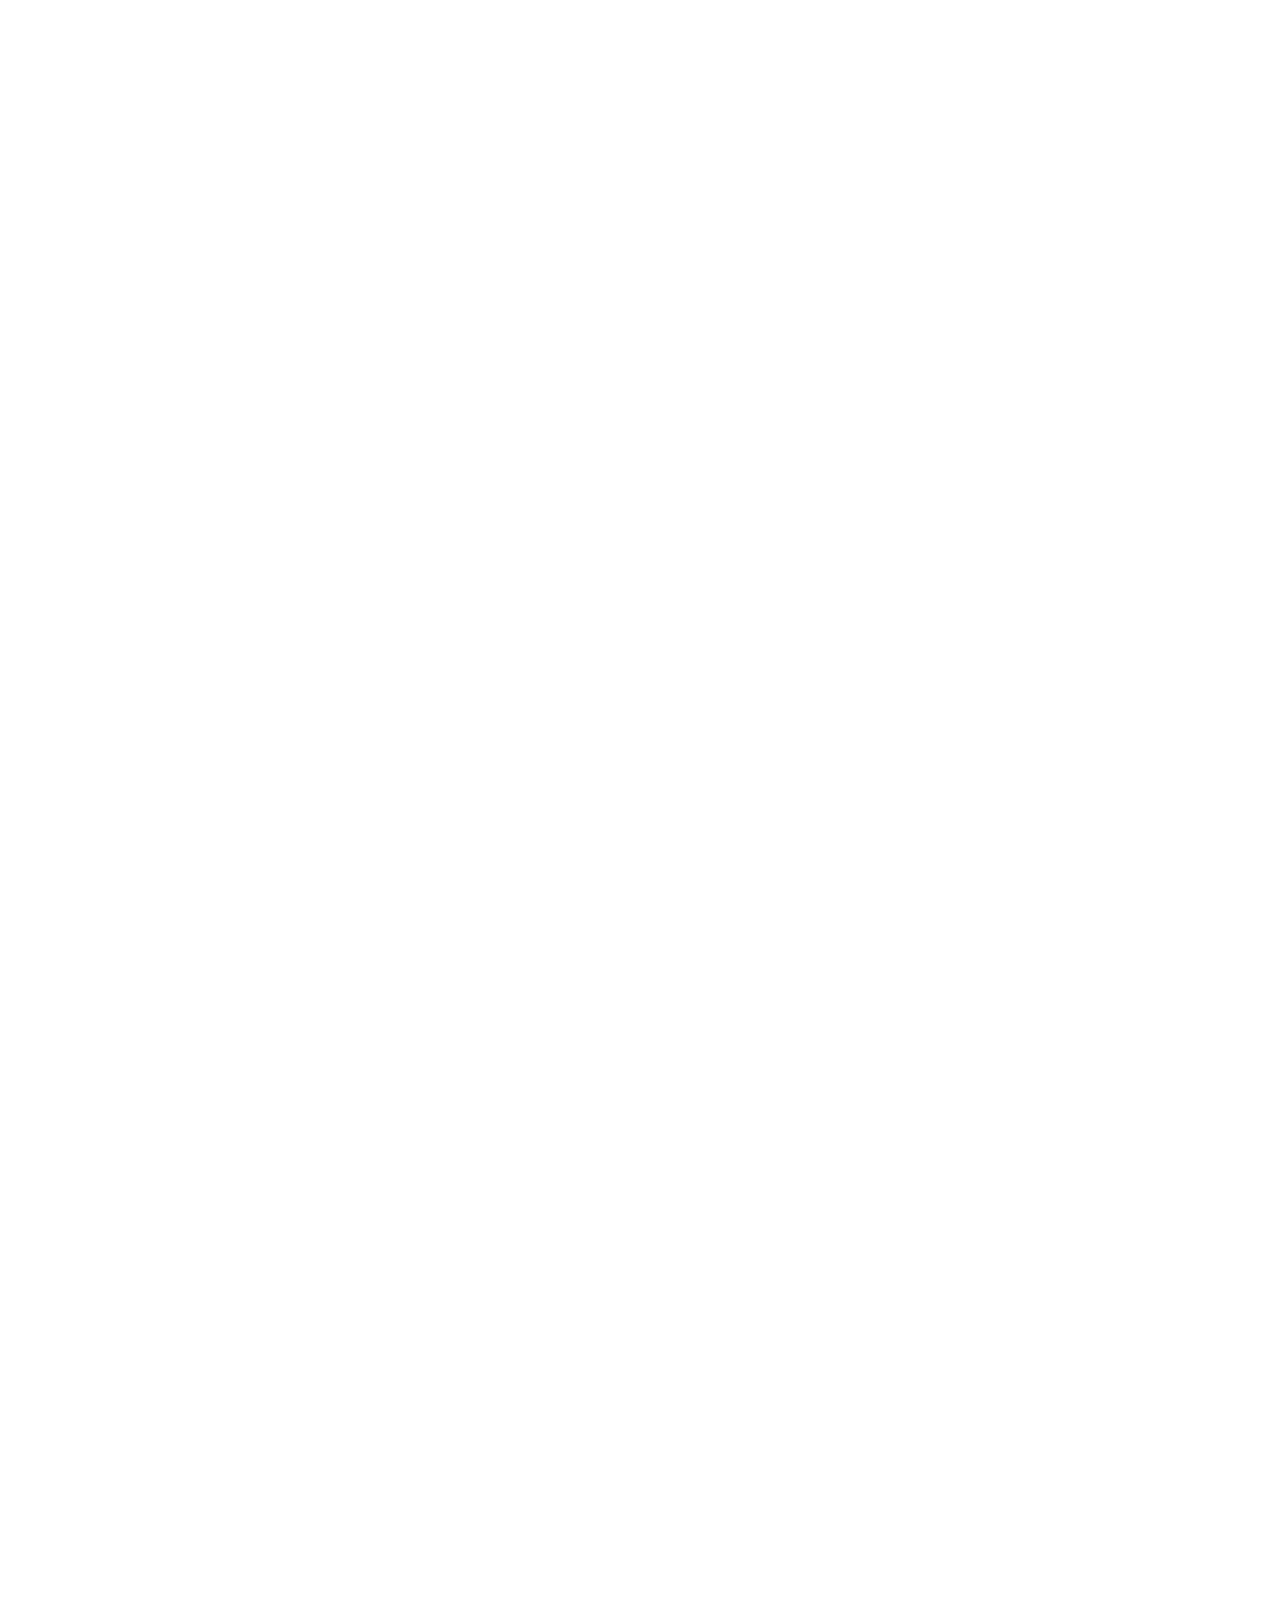
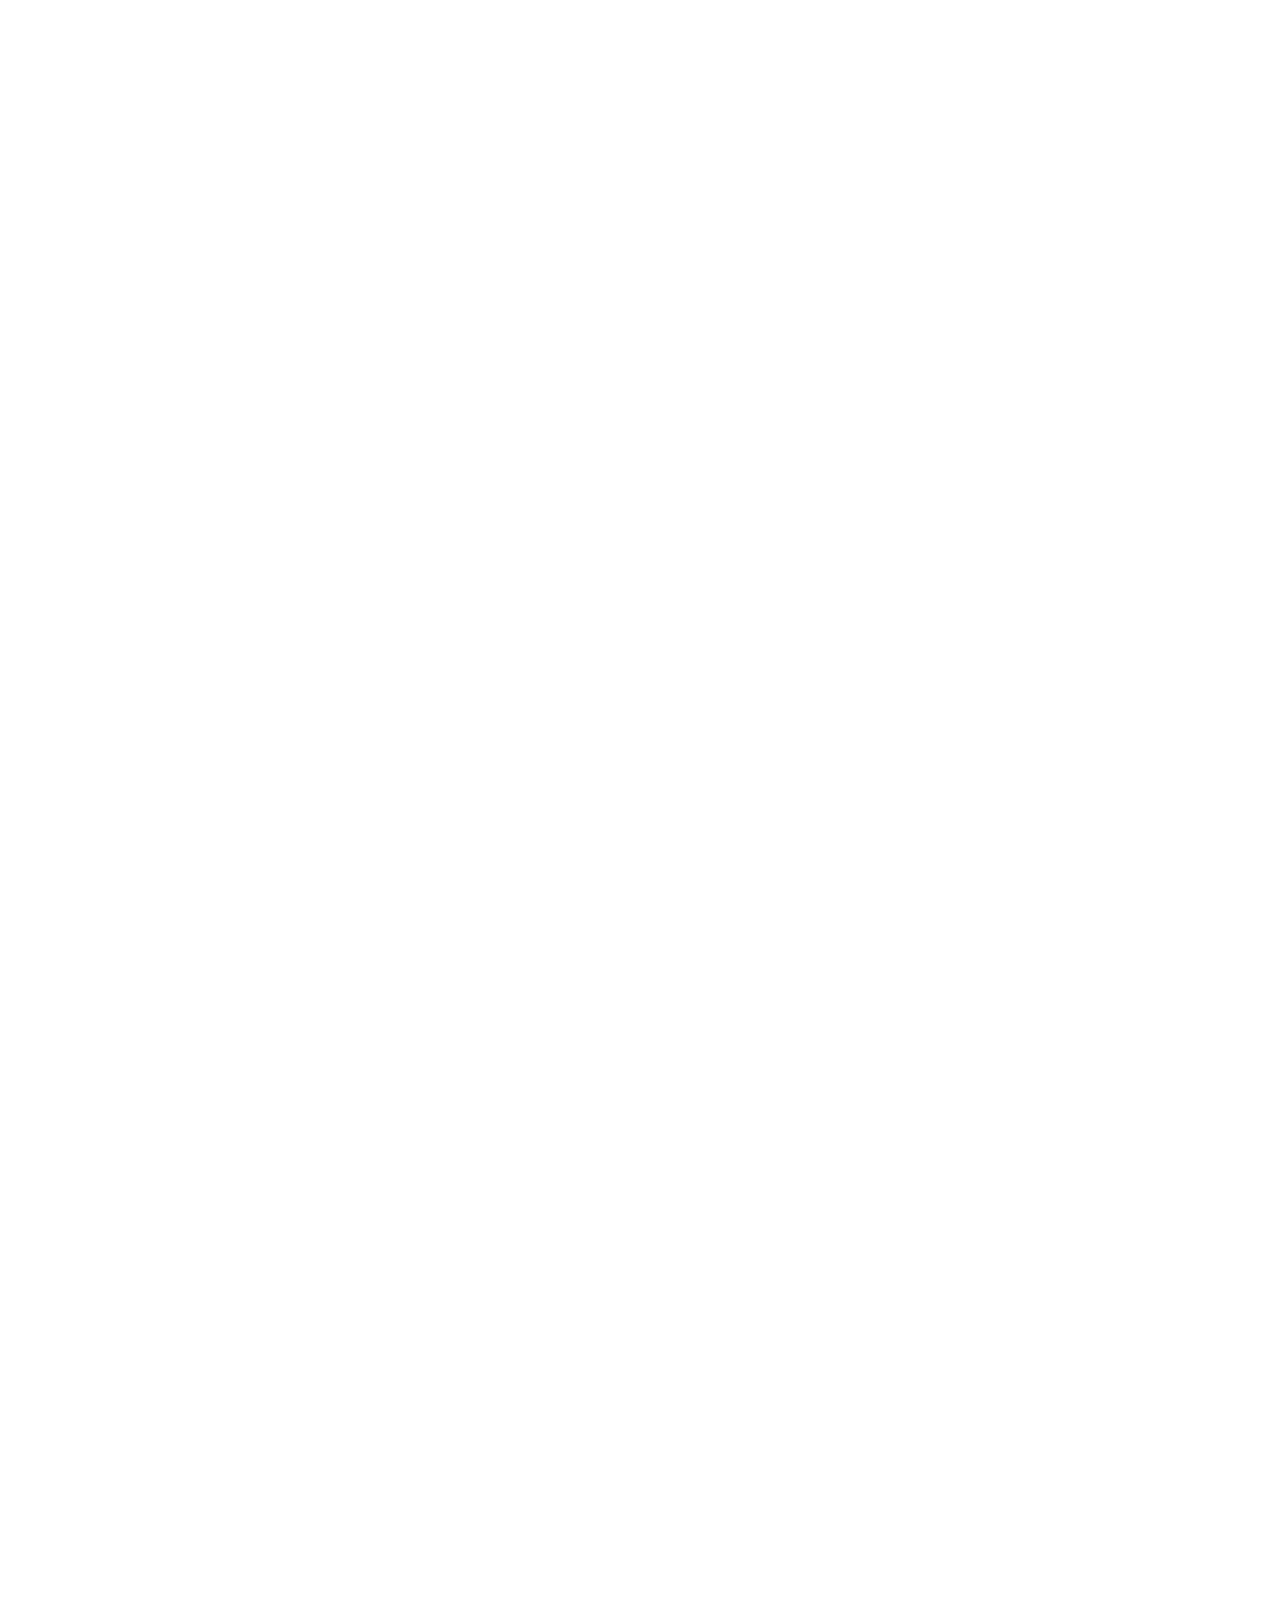
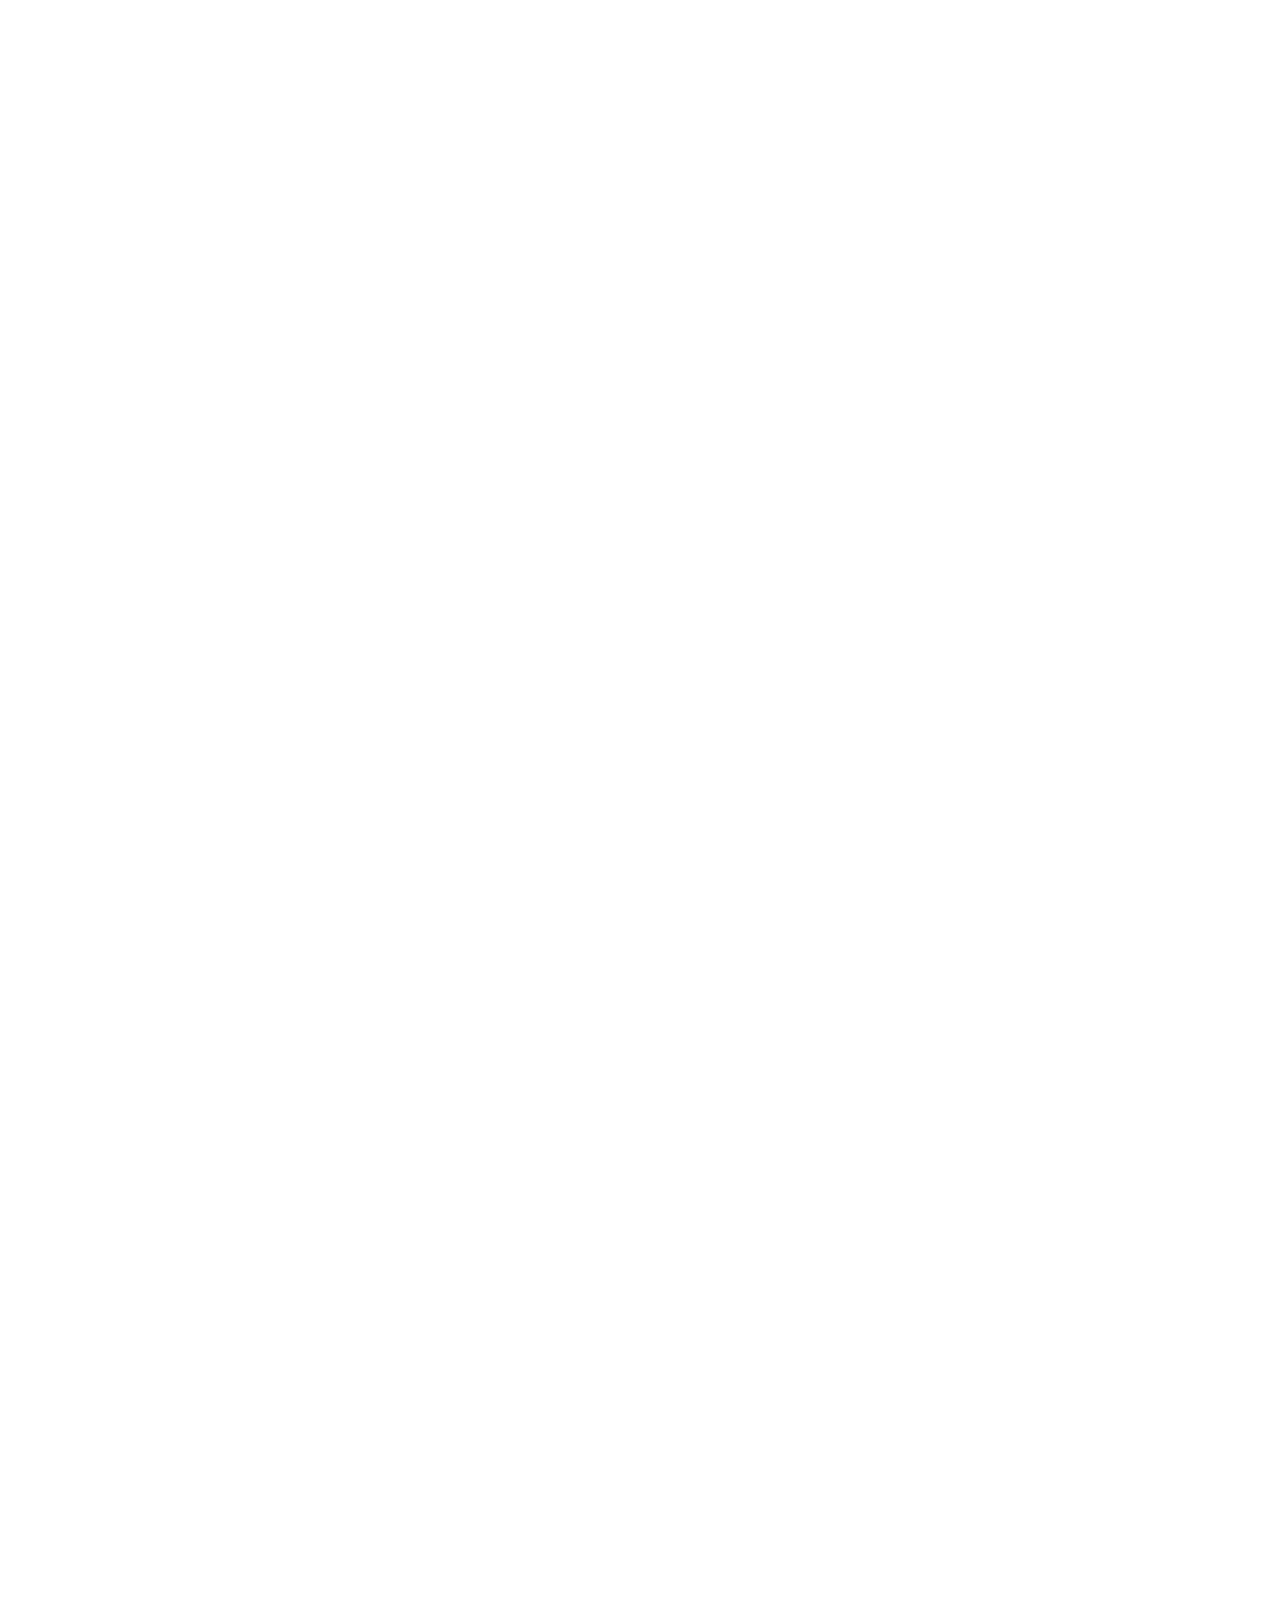
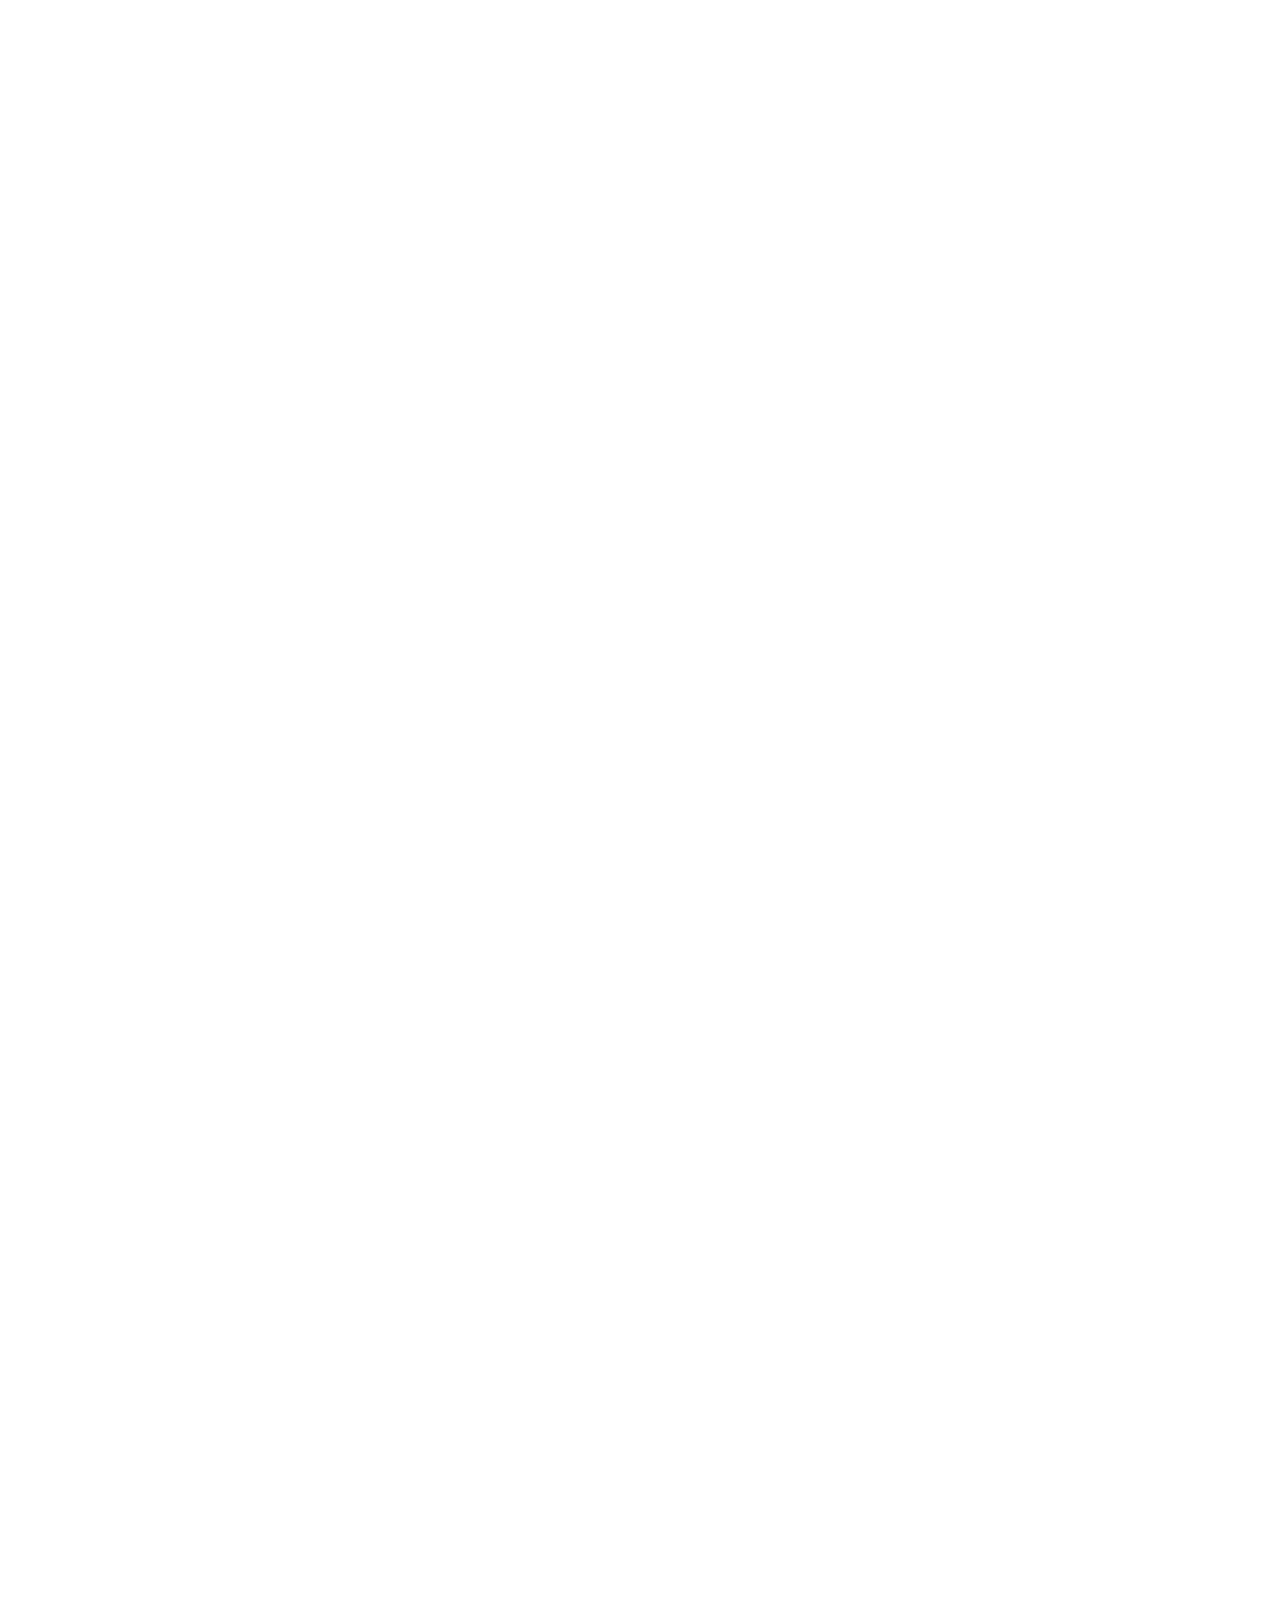
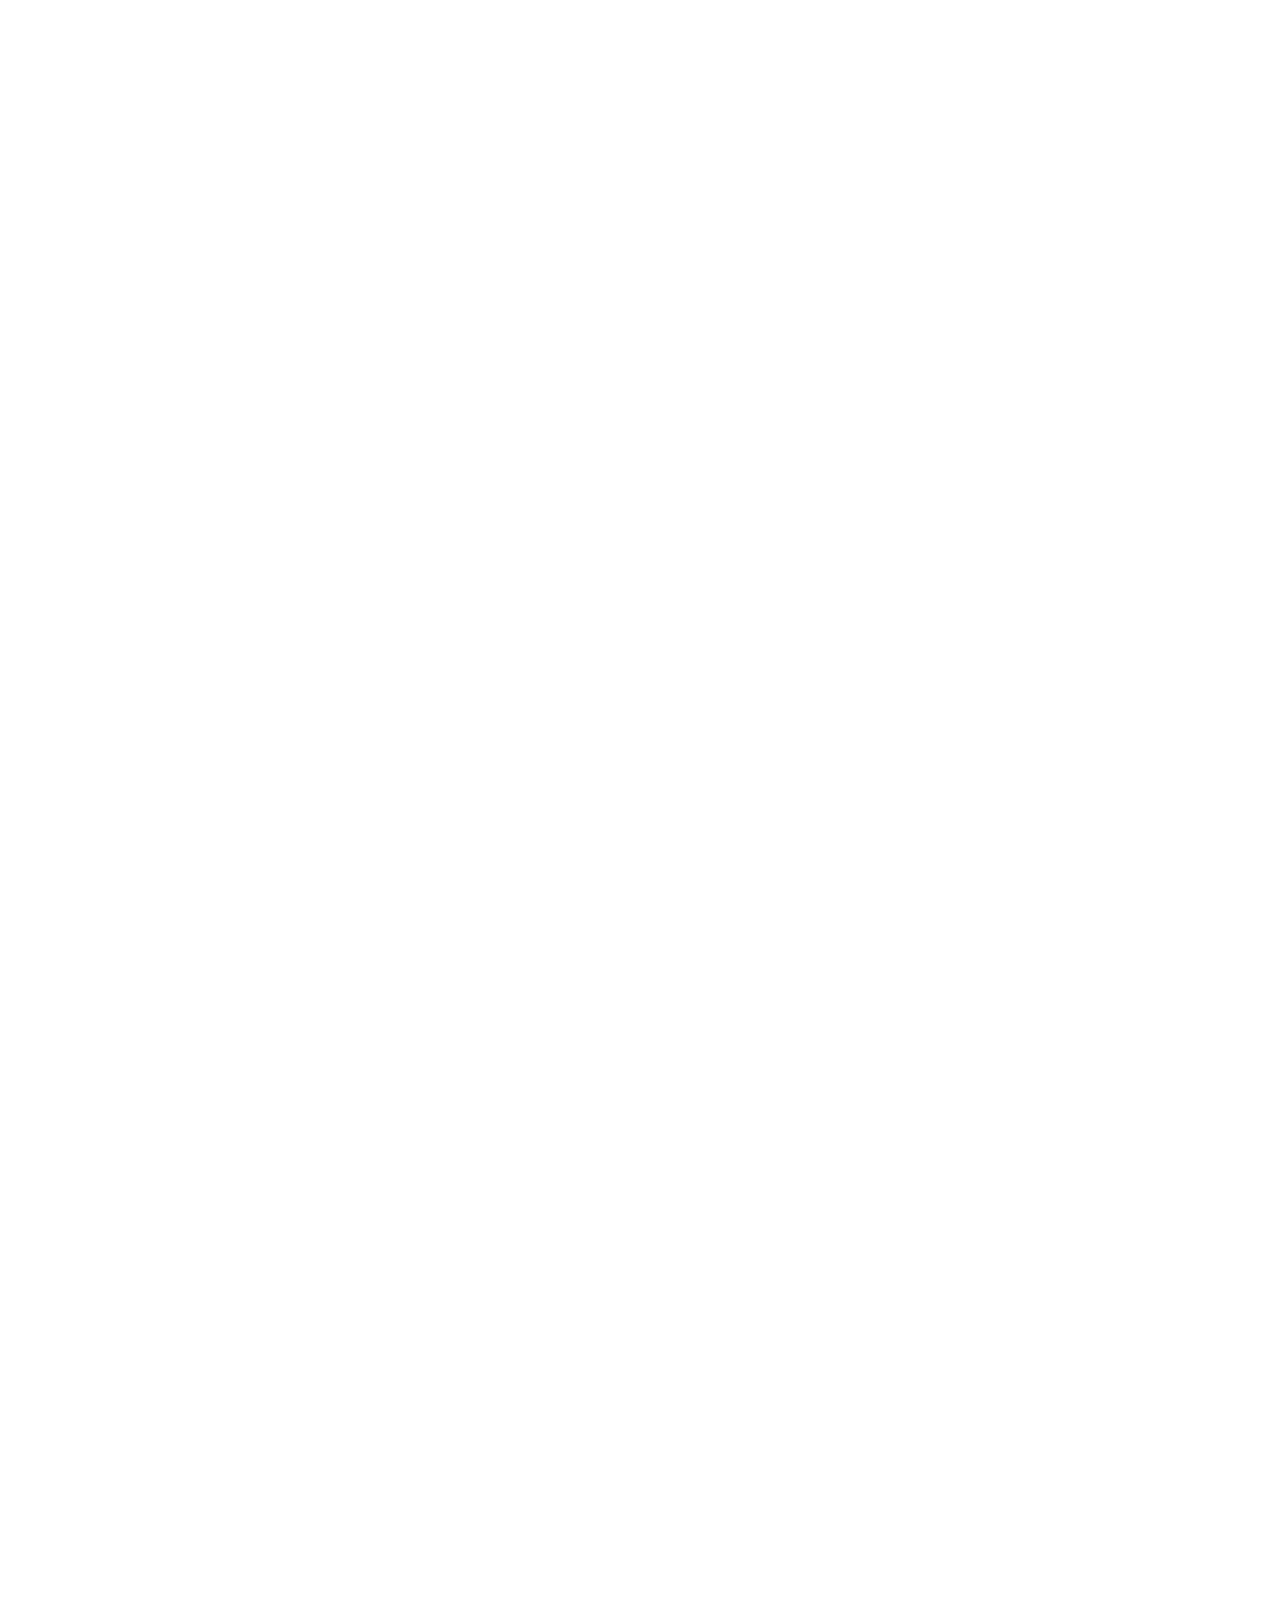
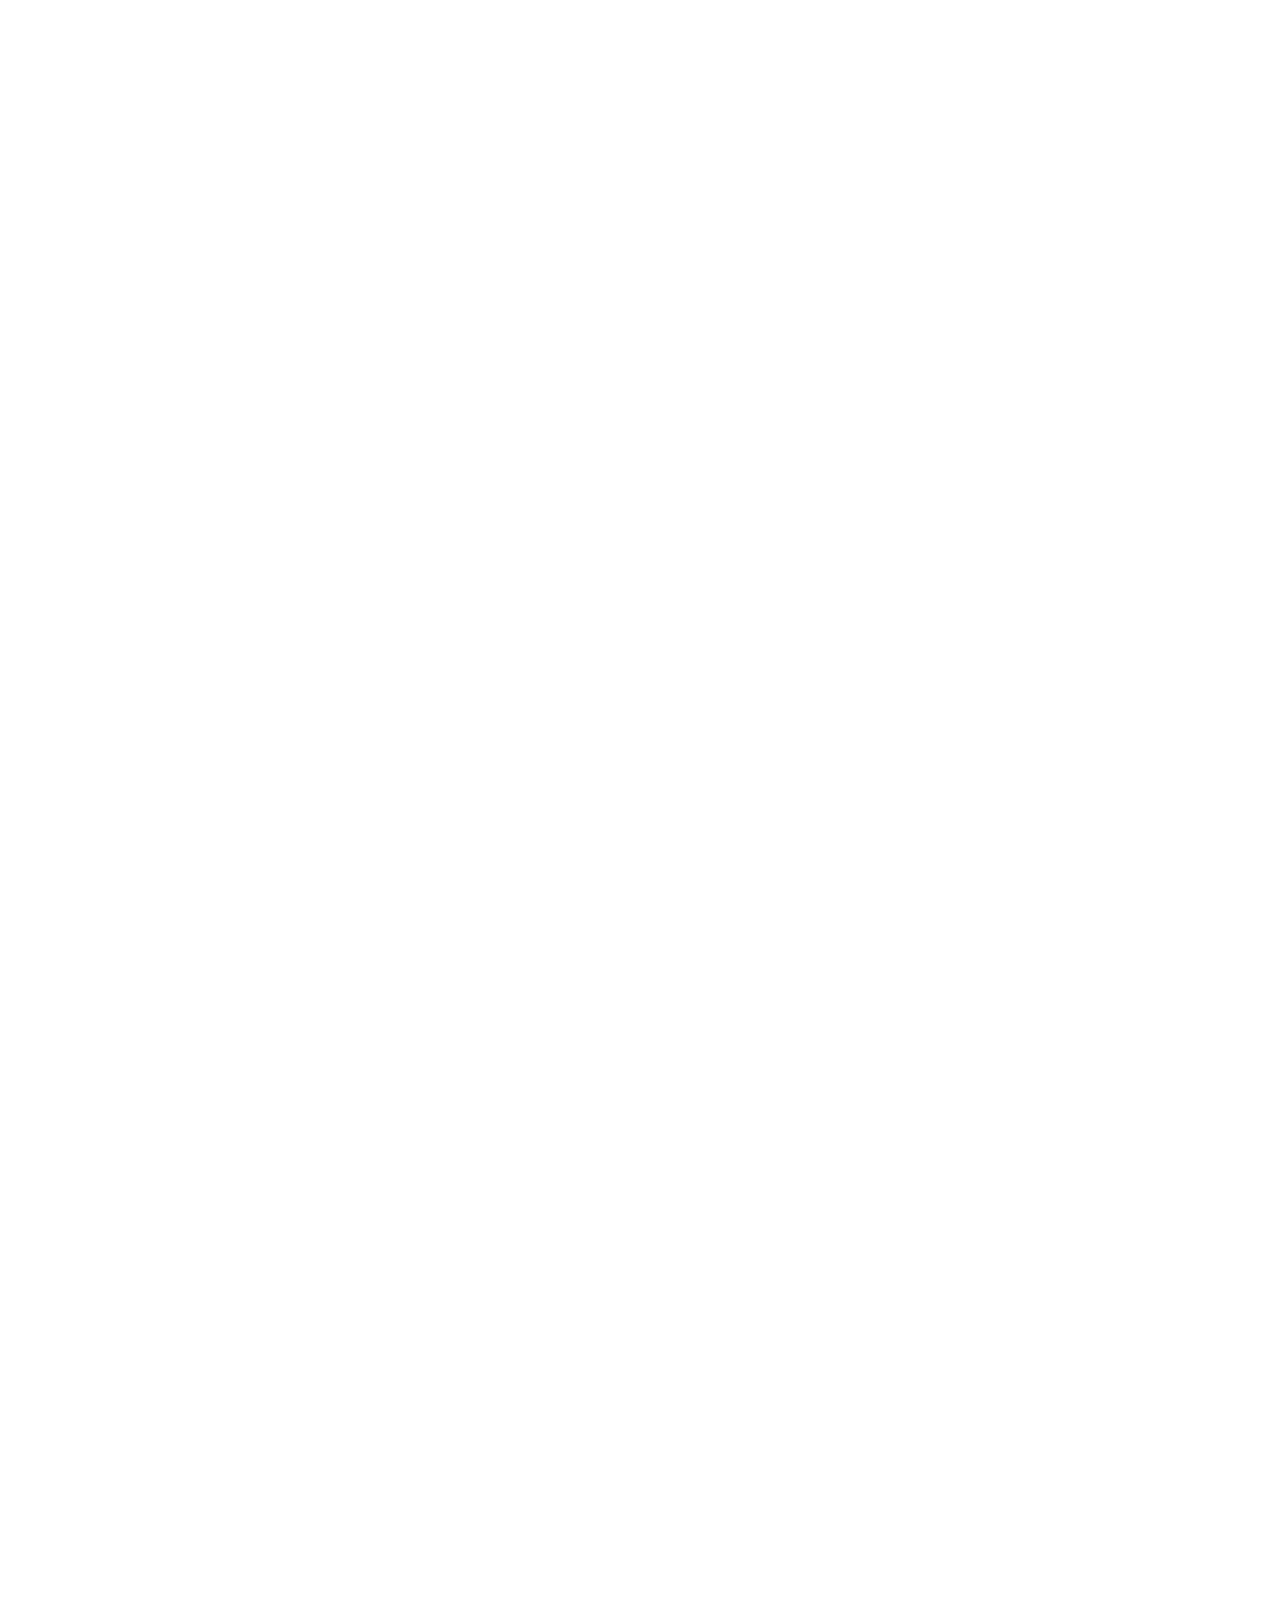
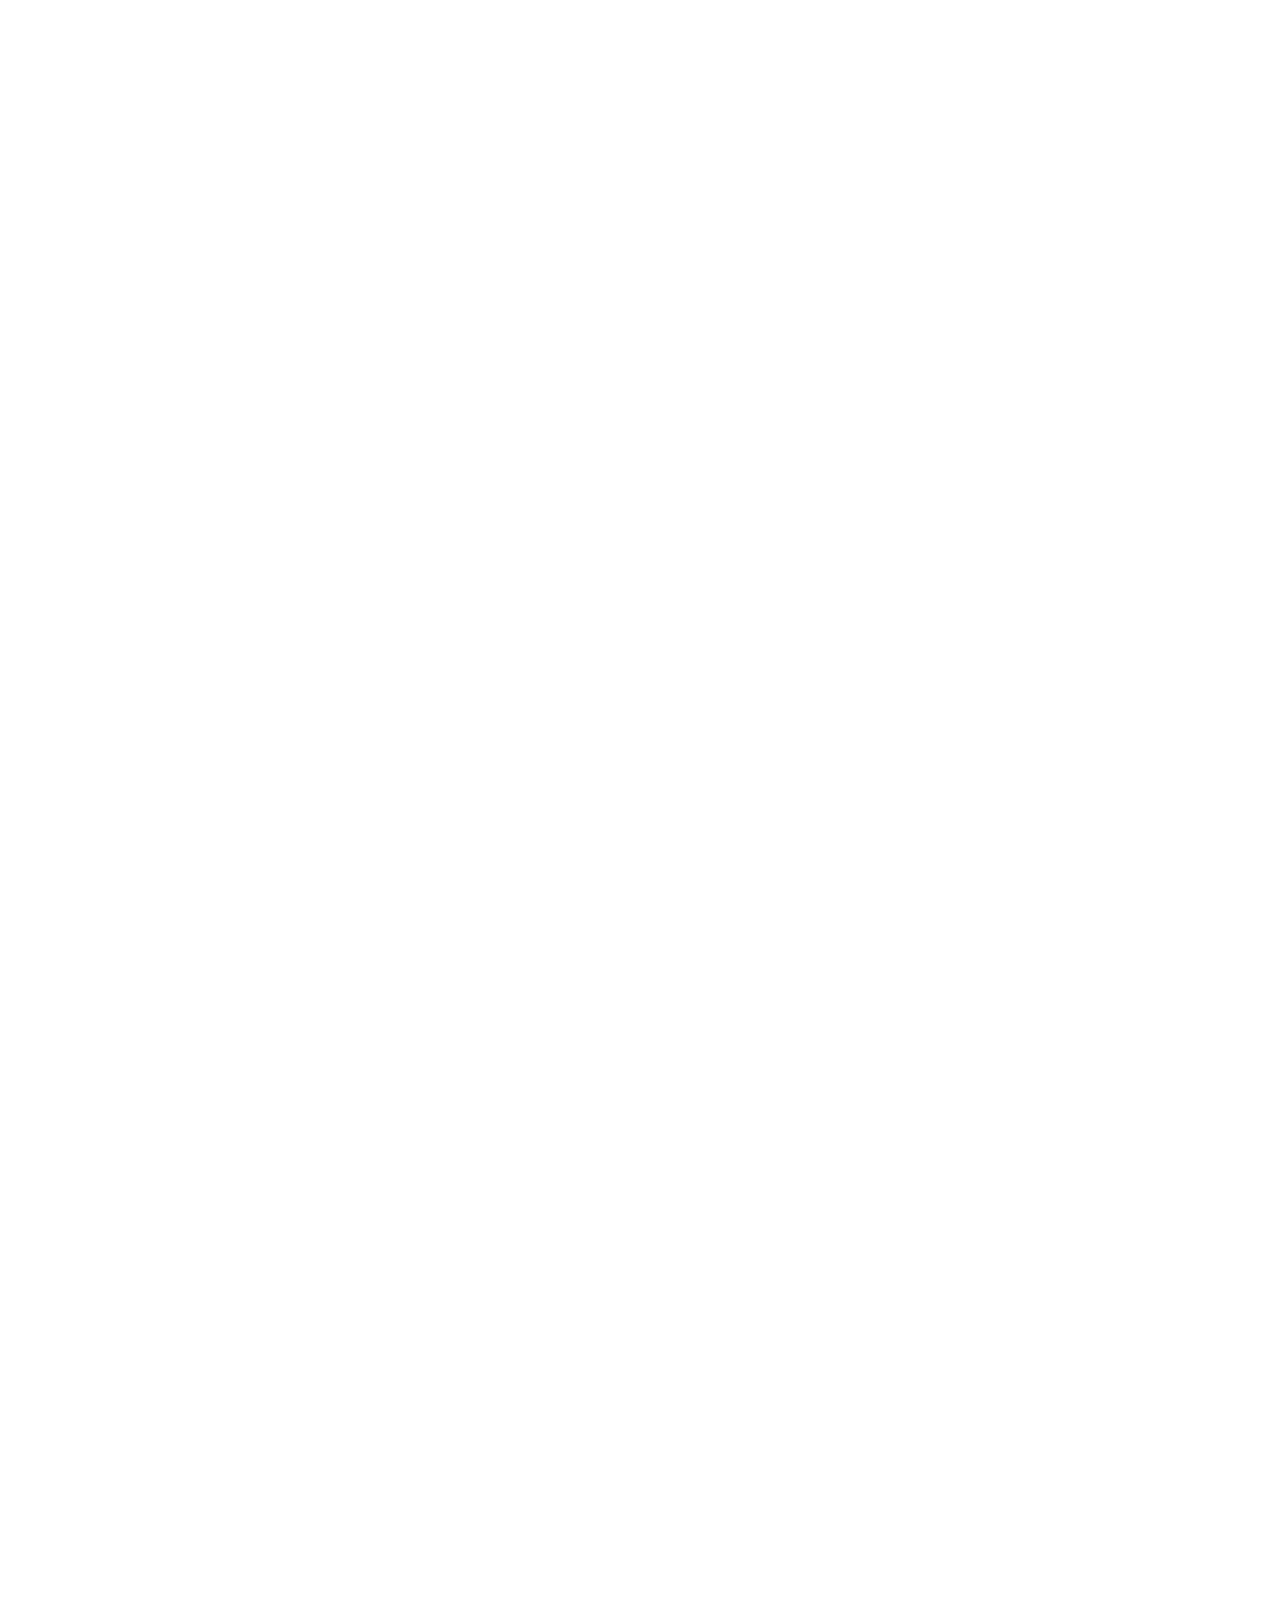
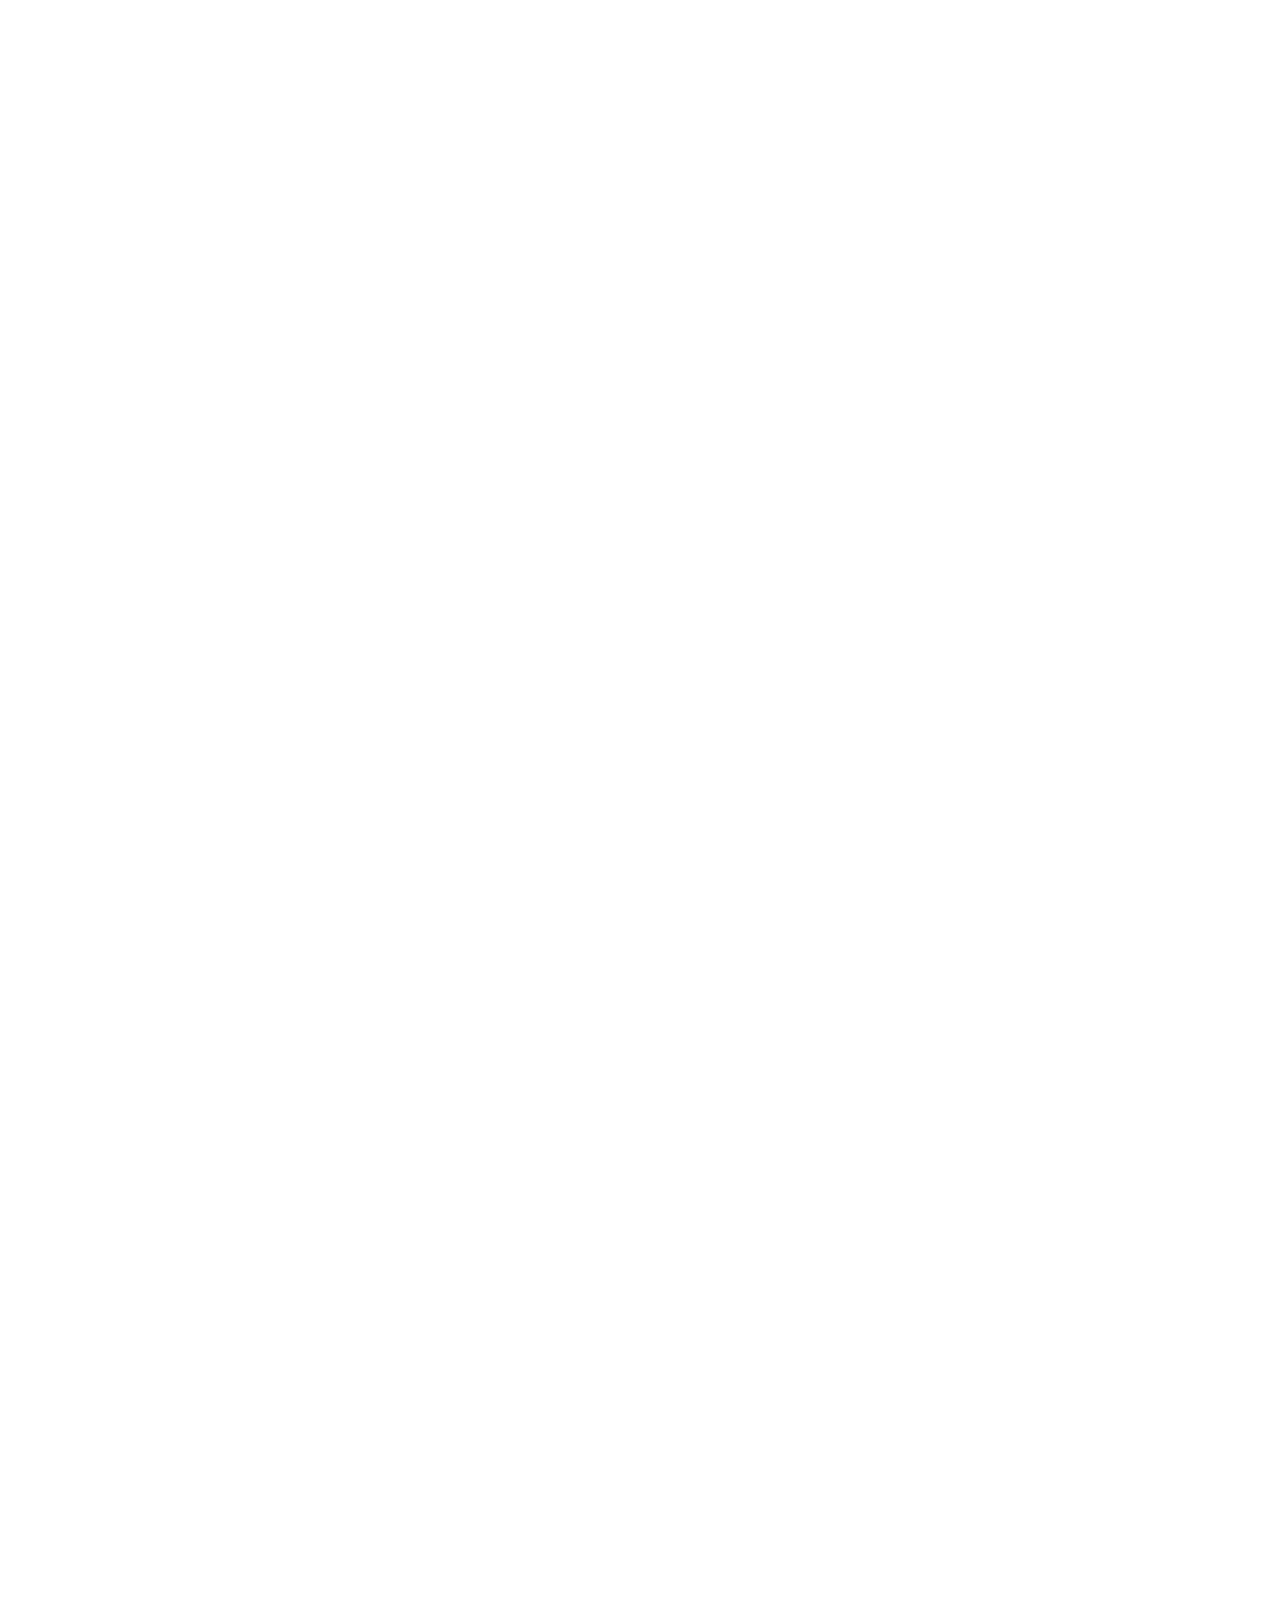
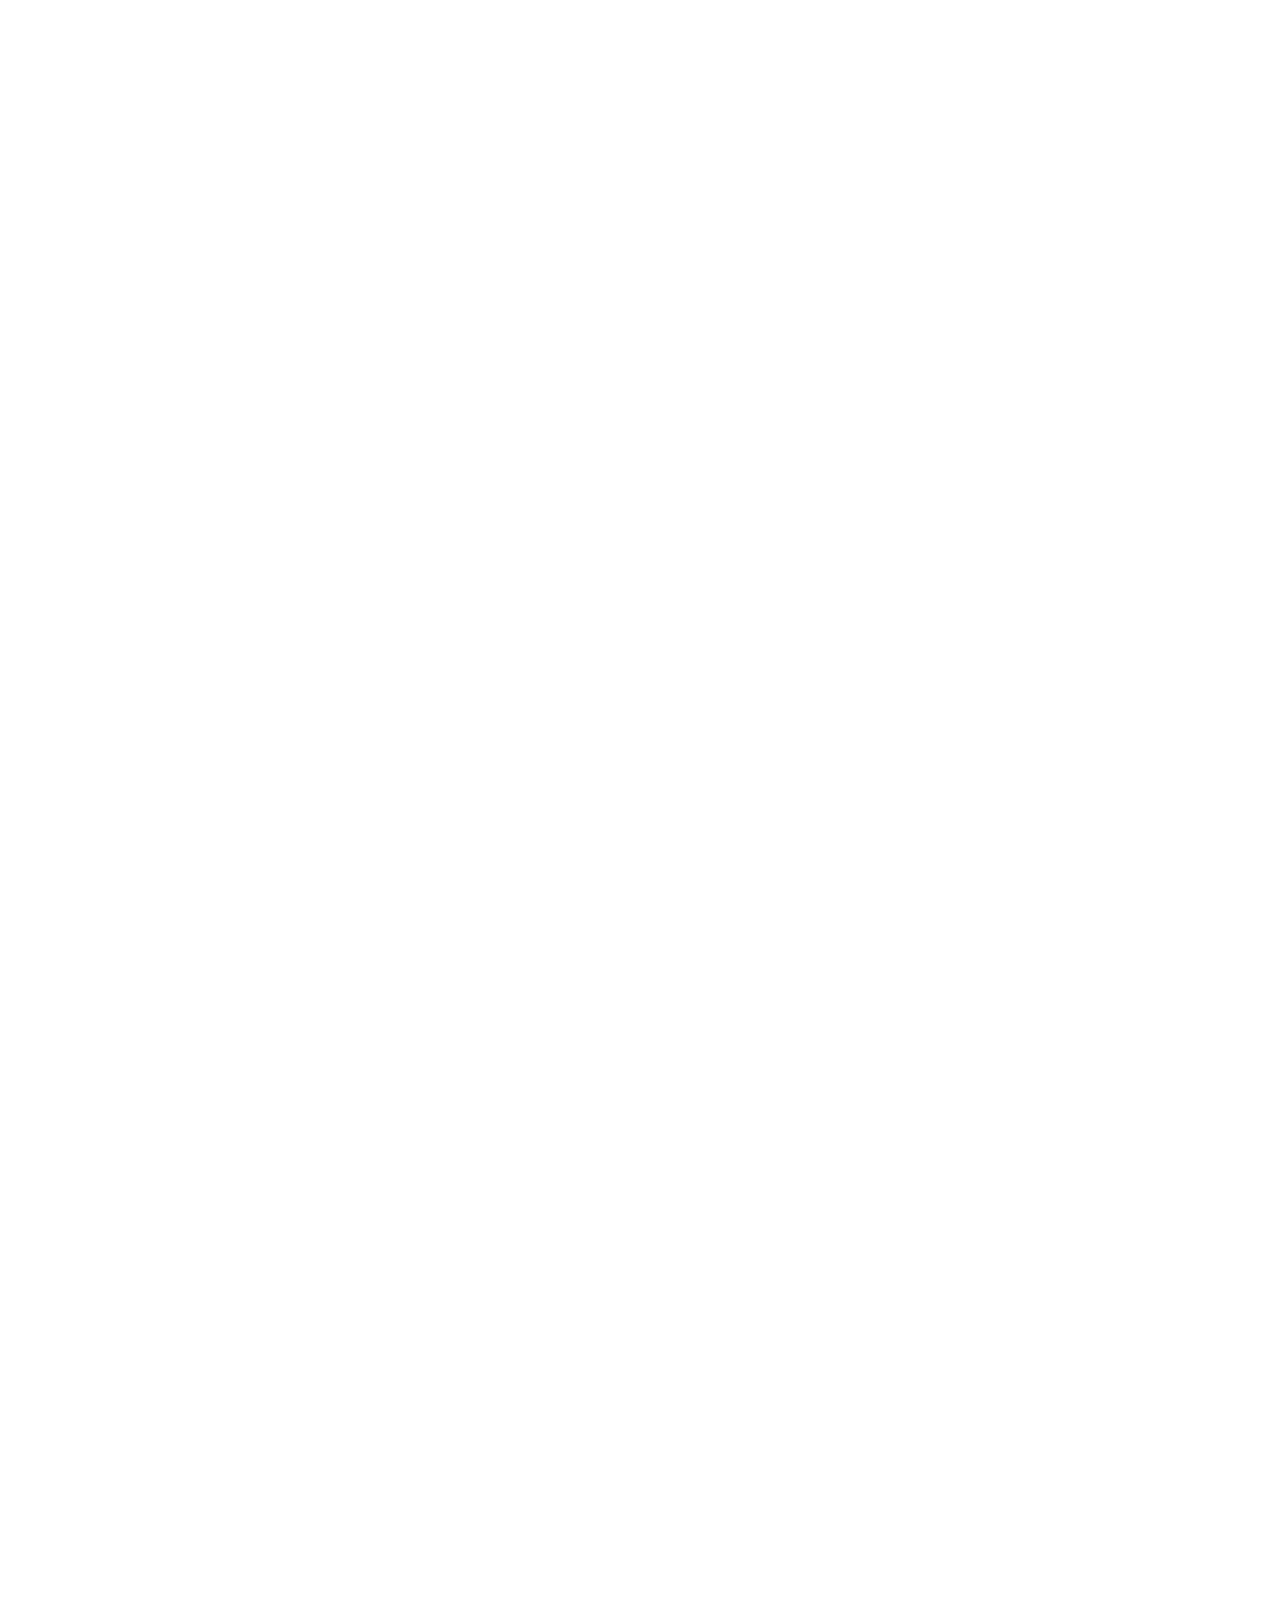
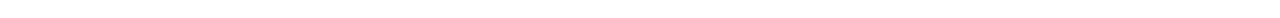
==== commit 706c0045: "Add files via upload" ====
--- a/index.html
+++ b/index.html
@@ -1,6 +1,7 @@
 <!DOCTYPE html>
-<html lang="fr" class=""><head>
-	<script type="text/javascript" async="" src="index_fichiers/js"></script><script type="text/javascript" async="" src="index_fichiers/js_004"></script><script type="text/javascript" async="" src="index_fichiers/js_003"></script><script async="" src="index_fichiers/analytics.js"></script><script>
+<html lang="fr">
+<head>
+	<script>
 		var abtest_newform = false;
 		var is_ab_matching = true;
 		var ab_google_ads = 'newform';
@@ -10,14 +11,14 @@
 		// }
 	</script>
 	<title>Chargeuses - tous les fournisseurs</title> 
-<meta name="author" content="Hellopro">
-<meta http-equiv="Content-Type" content="text/html; charset=UTF-8">
+<meta name="author" content="Hellopro" />
+<meta http-equiv="Content-Type" content="text/html; charset=UTF-8" />
 <meta charset="UTF-8">
-<meta name="description" content="Chargeuses : tous les modèles, fournisseurs et revendeurs parmi 507 produits. Comparez les devis et Trouvez tout le matériel Au Meilleur Prix.">
-<meta name="keywords" content="Chargeuses , équipement de chargement , équipement de déchargement , chargeuse , mini chargeuse , chargeur , mini chargeur">
-<meta name="verify-v1" content="g7xyLD6Q4N922q7NXd0OIE5xnmKOHyIhF82OjU0ICeo=">
+<meta name="description" content="Chargeuses : tous les modèles, fournisseurs et revendeurs parmi 507 produits. Comparez les devis et Trouvez tout le matériel Au Meilleur Prix." />
+<meta name="keywords"  content="Chargeuses , équipement de chargement , équipement de déchargement , chargeuse , mini chargeuse , chargeur , mini chargeur" />
+<meta name="verify-v1" content="g7xyLD6Q4N922q7NXd0OIE5xnmKOHyIhF82OjU0ICeo=" />
 <meta name="viewport" content="width=device-width, initial-scale=1.0, shrink-to-fit=no">
-<link rel="canonical" href="https://www.hellopro.fr/chargeuses-2001661-fr-1-feuille.html">
+<link rel="canonical" href="https://www.hellopro.fr/chargeuses-2001661-fr-1-feuille.html" />
 <link rel="next" href="https://www.hellopro.fr/chargeuses-2001661-fr-2-feuille.html">
 	
 	<script type="application/ld+json">
@@ -34,11 +35,11 @@
     },
     "image": "https://www.hellopro.fr/images/vignette_rubrique/l/1/6/6/chargp.jpg"
 }	</script>
- <link href="https://www.googleadservices.com/" rel="preconnect" crossorigin="">
-				<link href="https://googleads.g.doubleclick.net/" rel="preconnect" crossorigin="">				<link href="https://script.hotjar.com/" rel="preconnect" crossorigin="">
-				<link href="https://static.hotjar.com/" rel="preconnect" crossorigin="">
+ <link href="https://www.googleadservices.com" rel="preconnect" crossorigin>
+				<link href="https://googleads.g.doubleclick.net" rel="preconnect" crossorigin>				<link href="https://script.hotjar.com" rel="preconnect" crossorigin>
+				<link href="https://static.hotjar.com" rel="preconnect" crossorigin>
 				
-				<link rel="preload" fetchpriority="high" href="index_fichiers/chargp.jpg" as="image">			<script>
+				<link rel="preload" fetchpriority="high" href="https://www.hellopro.fr/images/vignette_rubrique/l/1/6/6/chargp.jpg" as="image">			<script>
 				(function(i,s,o,g,r,a,m){i['GoogleAnalyticsObject']=r;i[r]=i[r]||function(){
 				(i[r].q=i[r].q||[]).push(arguments)},i[r].l=1*new Date();a=s.createElement(o),
 				m=s.getElementsByTagName(o)[0];a.async=1;a.src=g;m.parentNode.insertBefore(a,m)
@@ -50,27 +51,27 @@
 								:root{--val-padding:calc((100% - 1208px)/2)}#mhp_cart.d-none{display:none!important}#bleu-container,#bleu-container-bis{margin:unset;width:100%}#bleu-container{padding-left:var(--val-padding);padding-right:var(--val-padding)}#entete-page #cn-fil-ariane{color:var(--color-noir)!important}#entete-page #cn-fil-ariane .breadcrumb-link{color:var(--color-noir)}#cn-fil-ariane.mobile-print{color:var(--color-noir)!important;padding:8px 38px}#cn-fil-ariane.mobile-print .breadcrumb-link{color:var(--color-noir)!important}.white-divider.mobile-print{border-color:var(--color-gris-blanc);margin-bottom:8px}.breadcrumb-link{color:var(--color-white)}#cn-titre-vignette{width:426px}#cn-form-ao{min-height:336px;width:685px;border-radius:8px}.white-divider{width:100%;border-bottom:1px solid rgba(255,255,255,.25)}#cn-invit{width:815px}#cn-logo-frns{background-color:#fff;padding:0 var(--val-padding);box-shadow:0 3px 3px rgba(0,0,0,.07);height:120px;display:flex;align-items:center;justify-content:center}.pt-16{padding-top:16px}.bg-color-bleu{background-color:var(--color-bleu)!important}.mb-112{margin-bottom:112px!important}.font-12{font-size:12px!important}.pb-8{padding-bottom:8px}.font-color-white{color:var(--color-white)!important}.white-divider{width:100%;border-bottom:1px solid rgba(255,255,255,.25)}.align-items-start{-webkit-box-align:start;-ms-flex-align:start;align-items:start}.d-flex{display:-webkit-box;display:-ms-flexbox;display:flex}.gp-96{gap:96px!important}.pb-112{padding-bottom:112px}#cn-form-ao,#cn-form-devis-minute{min-height:336px;width:685px;border-radius:8px}.p-32{padding:32px}.border-radius-8{border-radius:8px!important}.bg-color-white{background-color:var(--color-white)!important}.mb-24{margin-bottom:24px!important}.pseudo-h4,h4{font-size:20px;line-height:24px}h1,h2,h3,h4,h5,h6{margin-top:4px;margin-bottom:8px;font-family:Inter;font-style:normal;font-weight:600;color:var(--color-noir);letter-spacing:-.01em}.mb-24{margin-bottom:24px!important}.pseudo-h4,h4{font-size:20px;line-height:24px}h1,h2,h3,h4,h5,h6{margin-top:4px;margin-bottom:8px;font-family:Inter;font-style:normal;font-weight:600;color:var(--color-noir);letter-spacing:-.01em}.bloc-checkimage{-webkit-box-orient:vertical;-webkit-box-direction:normal;-ms-flex-direction:column;flex-direction:column;width:130px;min-height:130px}.bloc-checkimage,.bloc-ckeck,.bloc-check,.bloc-radio{display:-webkit-box;display:-ms-flexbox;display:flex;-webkit-box-orient:horizontal;-webkit-box-direction:normal;-ms-flex-direction:row;flex-direction:row;-webkit-box-pack:center;-ms-flex-pack:center;justify-content:center;-webkit-box-align:center;-ms-flex-align:center;align-items:center;padding:8px 16px;border-radius:8px;gap:8px;width:-webkit-fit-content;width:-moz-fit-content;width:fit-content;font-weight:400;font-size:16px;line-height:19px;cursor:pointer;-webkit-user-select:none;-moz-user-select:none;-ms-user-select:none;user-select:none;border:1px solid var(--color-clair-1)}.bloc-checkimage{-webkit-box-orient:vertical;-webkit-box-direction:normal;-ms-flex-direction:column;flex-direction:column;width:130px;min-height:130px}.bloc-checkimage input:not(.input-autre),.bloc-ckeck input:not(.input-autre),.bloc-check input:not(.input-autre),.bloc-radio input:not(.input-autre){position:absolute;opacity:0;cursor:pointer;height:0;width:0}.bloc-checkimage .choix-lbl{text-align:center;overflow:hidden}#bleu-container,#bleu-container-bis{margin:unset;width:100%}.text-align-center{text-align:center!important}.align-items-center{-webkit-box-align:center;-ms-flex-align:center;align-items:center}.font-24{font-size:24px!important}.font-weight-700,.font-weight-bold{font-weight:700!important}.pt-24{padding-top:24px}.pb-64{padding-bottom:64px}.font-color-white{color:var(--color-white)!important}.bg-color-bleu{background-color:var(--color-bleu)!important}.pseudo-h1,h1{letter-spacing:-1px}.mb-32{margin-bottom:32px!important}.pseudo-h1,h1{font-weight:700;font-size:42px;line-height:51px}@media(max-width:450px){#cn-titre-vignette,#cn-vignette-rub{width:92vw}}@media(max-width:768px){#cn-vignette-rub{width:92vw}}#cn-vignette-rub{width:420px;height:300px;border-radius:8px;position:relative;overflow:hidden;display:flex;background:white;justify-content:center;align-items:center}#bg_vign_rub{background-image:linear-gradient(247.6deg,#3353FF 0%,rgba(51,83,255,0) 49.94%);position:absolute;width:100%;height:100%}#cn-vignette-rub img{width:auto;height:auto;max-width:100%;max-height:100%;object-fit:scale-down;}.imagemark_2{width:auto;height:55px}			.d-none{display:none}.w-45{width:45%!important}.gp-24{gap:24px!important}.gp-6{gap:6px!important}header{padding-bottom:10px!important;position:relative;z-index:1000}.is-sticky{transform:translateY(1%);transition:transform .3s ease-in}.header-sticky{position:sticky;top:-1px;z-index:3000}.header-sticky.h-visible{transform:translateY(0)}.backdrop.homepage{z-index:3500}.hp-modal{z-index:4000!important}#sheader-1{padding:20px 0 10px}.logo img{height:32px;width:100%;object-fit:contain;margin-left:-3px}.search-result.prod{margin-top:53px}.input-container{width:455px;padding:4px 4px 4px 0;border:1px solid var(--color-clair-1)}#search-input{flex:1;font-size:14px;padding:8px;border:none!important;text-overflow:ellipsis;overflow:hidden}#search-input::placeholder{font-weight:500;font-size:14px;color:var(--color-gris)}#search-input::-moz-placeholder{font-weight:500;font-size:14px;color:var(--color-gris)}#search-button-2{padding:6px 12px;padding-right:0;background-color:var(--color-white);border:none;border-radius:4px;cursor:pointer}#search-button-2 .bx{color:var(--color-gris);font-size:20px;vertical-align:middle}#search-button{padding:6px 10px;background-color:var(--color-bleu);color:var(--color-white);border:none;border-radius:4px;cursor:pointer}#sheader-1 .btn-primary.btn-bleu:hover{background-color:var(--color-bleu-heavy);border-color:var(--color-bleu-heavy)}#sheader-1 .become-supplier,#sheader-1 .btn-panier,#sheader-1 .decrire_besoin,#sheader-1 .dmd_conseil,#sheader-1 .find-material{font-size:14px;font-weight:600;text-align:center;padding:10px 16px 12px;cursor:pointer}#sheader-1 .decrire_besoin{border:none}.become-supplier{color:var(--color-bleu);border:1px solid var(--color-bleu);background:var(--color-white)}#sheader-1 .dmd_conseil,#sheader-1 .find-material{color:var(--color-white);font-weight:700;background-color:var(--color-bleu);border:none}.btn-panier{color:var(--color-orange);background-color:var(--color-white);border:1px solid var(--color-orange)}.btn-panier:hover .nb-produit-panier{background:var(--color-white);color:var(--color-orange);border:1px solid var(--color-orange)}.nb-produit-panier{position:absolute;right:-8px;top:-6px;width:18px;height:18px;background:var(--color-orange);border-radius:50%;font-style:normal;font-weight:700;font-size:10px;padding:10px;line-height:15px;text-align:center;color:var(--color-white)}.lib-mob{display:none}.about-us,.hamburger,.mes-demande-mca{padding:6px 10px 12px 0;font-weight:600;font-size:14px}.hamburger{margin-right:20px;padding-left:10px;text-decoration:none;color:var(--color-noir)}.menu-row{position:relative;left:-10px;width:calc(100% + 15px)}.hamburger:hover{color:var(--color-bleu)}.about-us:hover,.mes-demande-mca:hover{color:var(--color-bleu)}.menu-row:not(.active) .hamburger:hover i{color:var(--color-bleu)}.menu-row.active .hamburger{color:var(--color-white);background:var(--color-bleu);border-radius:4px 4px 0 0}.hamburger-icon{font-size:20px}.about-us,.mes-demande-mca{color:var(--color-noir)}.partenaire{font-family:Inter;font-weight:700;font-size:11px;line-height:13px;letter-spacing:-.025em;color:var(--color-noir)}.menu-row{border-bottom:2px solid var(--color-white)}.menu-row.active{border-bottom:2px solid var(--color-bleu)}.mega-menu{position:absolute;top:40px;left:0;z-index:100}.header-sticky.mega-menu{right:0}.menu-container{padding:20px 16px;background-color:var(--color-white);width:360px;max-height:85vh;overflow:auto;border-radius:0 0 0 8px}ul.menu-container{margin:0}.menu-item.active,.menu-item:hover{background:#f5f9ff;border-radius:4px;color:var(--color-bleu)}.menu-item.active .sous-menu,.menu-item:hover .sous-menu{font-weight:600;color:var(--color-bleu)}.menu-item.active i,.menu-item:hover i{display:block!important;color:var(--color-bleu)}.menu-item{padding:5px;list-style:none;cursor:pointer}.bloc-ss-menu{width:80%;max-width:380px;line-height:20px}.sous-menu{font-weight:500;font-size:14px;letter-spacing:-.01em;color:var(--color-noir)}.sous-menu::before{display:none;content:"";width:14px;height:13px;vertical-align:sub;background-repeat:no-repeat;background-position:center;background-size:contain}.nom_univers{font-weight:600;font-size:32px;color:var(--color-white);letter-spacing:-.01em}.mega-menu .btn-tout-voir{font-weight:700;font-size:14px;text-align:center;padding:10px 16px 12px;border:none}.btn-tout-voir .bx{font-weight:700}.btn-tout-voir .bx::before{vertical-align:sub}.header-mm{height:150px;background-repeat:no-repeat;background-size:cover;padding:0 46px}.menu-details{padding:40px;gap:80px;border-radius:0 0 8px 8px}.header-mm{background-image:linear-gradient(90deg,#3353ff 35.35%,rgba(51,83,255,0) 100%)}.nom_rubrique{font-weight:600;font-size:18px;line-height:22px;cursor:pointer}.nom_feuille{font-weight:500;font-size:14px;line-height:20px;margin-bottom:4px}.nom_feuille .bx::before{vertical-align:middle}.menu-item-list{position:absolute;left:360px;right:0}.menu-item-list.mm1{z-index:1000}.menu-item-list.mm2{z-index:900}.menu-item-list.mm3{z-index:800}.menu-item-list.mm4{z-index:700}.menu-item-list.mm5{z-index:600}.menu-item-list.mm6{z-index:500}.menu-item-list.mm7{z-index:400}.menu-item-list.mm8{z-index:300}.menu-item-list.mm9{z-index:200}.menu-item-list.mm10{z-index:101}.backdrop.homepage{background:rgba(0,0,0,.94)}.nom_feuille:hover{color:var(--color-noir)!important}.btn-tout-voir:hover{background:var(--color-bleu)!important;color:var(--color-white)!important}.btn-tout-voir:hover .bx{color:var(--color-white)}.z-2{z-index:2}.backdrop-mega-menu{position:absolute;top:0;left:0;width:100%;height:100%;background:rgba(0,0,0,.29);z-index:2}.search-container{height:55px;background:var(--color-bleu-light);border:2px solid var(--color-bleu)}.search-container .bx{font-size:20px;display:inline}.search-container .bx::before{display:inline}#modal_search .hp-modal-header{display:none!important}#modal_search.hp-modal .hp-modal-content{margin:20px auto 60px auto;width:600px}#modal_search.hp-modal .hp-modal-dialog{margin:0 auto 150px;border-top-left-radius:0;border-top-right-radius:0;overflow:hidden}#modal_recherche_categorie .btn-search,#modal_search .btn-search{font-weight:700;font-size:14px;padding:10px 16px 12px;border:none;border-radius:3px}#modal_search #mot_cles_nh{flex:1;width:0!important;padding:10px;margin:0;border:none;background:var(--color-bleu-light);color:var(--color-bleu);font-weight:500;font-size:18px;outline:0}.title-result{font-weight:600;font-size:18px}.recent-search-item{font-weight:500;font-size:14px;cursor:pointer}.recent-search-item:hover{color:var(--color-bleu)!important}.list-categorie{row-gap:8px}.list-categorie-item{cursor:pointer}.lien-produit b,.list-categorie-item b{font-weight:500;font-size:16px;letter-spacing:-.01em;color:var(--color-bleu)}.list-categorie,.list-produit{column-gap:40px}.link-categ{padding:6px 12px;background:var(--color-white);border:1px solid var(--color-clair-1);border-radius:6px;font-weight:500;font-size:16px;letter-spacing:-.01em;color:var(--color-noir);line-height:28px;display:-webkit-box;-webkit-line-clamp:1;-webkit-box-orient:vertical;overflow:hidden;width:fit-content}.lien-produit{min-height:65px;border:1px solid transparent;cursor:pointer}.img_produit{min-width:48px;width:48px;height:48px;background:#f0f2f5}.img_produit img{width:100%;height:100%;object-fit:contain}.nom_produit{font-weight:500;font-size:14px}.nom_produit>span{max-height:36px;display:-webkit-box;-webkit-line-clamp:2;-webkit-box-orient:vertical;overflow:hidden;line-height:16px}.back-to-menu{display:none;font-weight:600;font-size:14px;cursor:pointer}.back-to-menu .bx::before{display:inline;vertical-align:middle}@media (max-width:1224px){.container{padding:0 10px}.container.menu-wrapper{padding:0 15px}}@media (max-width:1091px){#sheader-1{position:relative;height:122px;align-items:flex-start}.search-form{position:absolute;bottom:0;left:0;right:0}.input-container{width:100%}}@media (max-width:1024px){.menu-details{flex-direction:column!important;gap:0}}@media (max-width:881px){.back-to-menu{display:block}.menu-item-list{left:0}.header-mm{padding:0 16px;background-position:center bottom}.menu-details{padding:18px 16px}.nom_univers{font-size:20px}.menu-container{border-radius:0 0 8px 8px}.btn-tout-voir{font-weight:600}}@media (max-width:768px){.become-supplier.ab,.dmd_conseil{display:none!important}.lien-produit,.list-categorie-item{width:100%!important}#modal_search.hp-modal .hp-modal-content{width:auto;padding:0 30px}.header-mm{background:var(--color-bleu)!important}}@media (max-width:645px){.lib-mob{display:inline-block}.lib-desktop{display:none}.gp-4-mob{gap:4px!important}.btn-panier{padding:8px 10px}.btn-panier::before{content:"";display:inline-block;width:20px;height:18px;background:url(/hellopro_fr/images/panier.svg) no-repeat center}#sheader-1 .become-supplier,#sheader-1 .btn-panier,#sheader-1 .decrire_besoin,#sheader-1 .dmd_conseil,#sheader-1 .find-material{padding:8px 12px}}@media (max-width:509px){.btn-tout-voir{padding:10px 16px 12px}}@media (max-width:425px){.mega-menu{right:0!important}.menu-container{width:100%}.header-mm{background-position-x:-198px!important}}@media (max-width:390px){.logo img{width:90%}.partenaire{font-size:10px}.logo-desktop{margin-left:0!important}.gp-8-mob{gap:8px!important}#modal_search.hp-modal .hp-modal-content{padding:0 15px}}@media(max-width:375px){.search-form{bottom:-8px}}@media (max-width:365px){.about-us,.hamburger,.mes-demande-mca{padding:6px}.mes-demande-mca{padding-right:0}.mega-menu{top:34px}}
 					</style>
 				<!-- CSS GENERAL -->
-					<link rel="stylesheet" href="index_fichiers/fonts_hp.css" as="style" onload="this.onload=null;this.rel='stylesheet'">
-				<link rel="stylesheet" href="index_fichiers/css_general_v1.css" as="style" onload="this.onload=null;this.rel='stylesheet'">
+					<link rel="preload" href="https://www.hellopro.fr/design_system/css/fonts_hp.css" as="style" onload="this.onload=null;this.rel='stylesheet'">
+				<link rel="preload" href="https://www.hellopro.fr/design_system/css/css_general_v1.css?v=20241113110000" as="style" onload="this.onload=null;this.rel='stylesheet'">
 		<noscript><link rel="stylesheet" href="https://www.hellopro.fr/design_system/css/css_general_v1.css?v=20241113110000"></noscript>
 
-					<link rel="stylesheet" href="index_fichiers/filepond.min.css" as="style" onload="this.onload=null;this.rel='stylesheet'">
+					<link rel="preload" href="https://www.hellopro.fr/design_system/css/filepond.min.css?v=20241113110000" as="style" onload="this.onload=null;this.rel='stylesheet'">
 			<noscript><link rel="stylesheet" href="https://www.hellopro.fr/design_system/css/filepond.min.css?v=20241113110000"></noscript>
-			<link rel="preload" fetchpriority="high" href="index_fichiers/photo-patrick.png" as="image">
+			<link rel="preload" fetchpriority="high" href="https://www.hellopro.fr/hellopro_fr/landing_page/ia/assets/img/photo-patrick.png" as="image">
 			
-					<link rel="stylesheet" href="index_fichiers/feuille.css" as="style" onload="this.onload=null;this.rel='stylesheet'">
+					<link rel="preload" href="https://www.hellopro.fr/design_system/css/feuille.css?v=20241113110000" as="style" onload="this.onload=null;this.rel='stylesheet'">
 			<noscript><link rel="stylesheet" href="https://www.hellopro.fr/design_system/css/feuille.css?v=20241113110000"></noscript>
 			
-				<link rel="stylesheet" href="index_fichiers/formulaire.css" as="style" onload="this.onload=null;this.rel='stylesheet'">
-				<link rel="stylesheet" href="index_fichiers/slick.css" as="style" onload="this.onload=null;this.rel='stylesheet'">				
-				<link rel="stylesheet" href="index_fichiers/simplebar.css" as="style" onload="this.onload=null;this.rel='stylesheet'">
+				<link rel="preload" href="https://www.hellopro.fr/design_system/css/formulaire.css?v=20241113110000" as="style" onload="this.onload=null;this.rel='stylesheet'">
+				<link rel="preload" href="https://www.hellopro.fr/design_system/css/slick.css?v=20241113110000" as="style" onload="this.onload=null;this.rel='stylesheet'">				
+				<link rel="preload" href="https://www.hellopro.fr/design_system/css/simplebar.css?v=20241113110000" as="style" onload="this.onload=null;this.rel='stylesheet'">
 	<noscript><link rel="stylesheet" href="https://www.hellopro.fr/design_system/css/simplebar.css?v=20241113110000"></noscript>
-	<script defer="defer" src="index_fichiers/js_general_v1.js"></script><script defer="defer" src="index_fichiers/generale_log.js"></script><script defer="defer" src="index_fichiers/feuille.js"></script><script defer="defer" src="index_fichiers/mhp_panier.js"></script>
-								<script defer="defer" src="index_fichiers/formulaire.js"></script>
-					<script defer="defer" src="index_fichiers/formulaire_produit.js"></script>
-					<script defer="defer" src="index_fichiers/slick.1.9.0.min.js"></script>				
-					<script defer="defer" src="index_fichiers/filepond.min.js"></script>				
-					<script defer="defer" src="index_fichiers/simplebar.js"></script>
+	<script defer src="https://www.hellopro.fr/design_system/js/js_general_v1.js?v=20241113110000" ></script><script defer src="https://www.hellopro.fr/js/annuaire_hp/generale_log.js?v=20241113110000"></script><script defer src="https://www.hellopro.fr/design_system/js/feuille.js?v=20241113110000" ></script><script defer src="https://www.hellopro.fr/mhp/assets/js/mhp_panier.js?v=20241113110000"></script>
+								<script defer src="https://www.hellopro.fr/design_system/js/formulaire.js?v=20241113110000"></script>
+					<script defer src="https://www.hellopro.fr/design_system/js/formulaire_produit.js?v=20241113110000"></script>
+					<script defer src="https://www.hellopro.fr/design_system/js/slick.1.9.0.min.js"></script>				
+					<script defer src="https://www.hellopro.fr/design_system/js/filepond.min.js"></script>				
+					<script defer src="https://www.hellopro.fr/design_system/js/simplebar.js?v=20241113110000"></script>
     <script type="text/javascript">
         var id_societe = '';
         var id_produit_js = '';
@@ -135,9 +136,9 @@
 					(window['ga'].q = window['ga'].q || []).push(arguments)
 				};
 			</script>
-			<link rel="preload" as="image" href="index_fichiers/loading-ps.svg">
+			<link rel="preload" as="image" href="https://www.hellopro.fr/hellopro_fr/images/loading-ps.svg">
 			
-			<link rel="preload" href="index_fichiers/hp-logo.svg" as="image">
+			<link rel="preload" href="https://www.hellopro.fr/hellopro_fr/images/hp-logo.svg" as="image">
 			<link rel="preload" href="https://www.hellopro.fr/hellopro_fr/images/badge-meilleure-vente.svg" as="image">
 			<link rel="preload" href="https://www.hellopro.fr/hellopro_fr/images/bx-right-arrow-alt.svg" as="image">
 			<link rel="preload" href="https://www.hellopro.fr/hellopro_fr/images/bxs-bell-ring.svg" as="image">
@@ -157,145 +158,27 @@
 		var type_template='3'; 
 			
 	</script>
-	<script id="dataslayerLaunchMonitors">
-console.log('** dataslayer: injecting Launch monitors **');
-window._satellite = window._satellite || {};
-window._satellite._monitors = window._satellite._monitors || [];
-window._satellite._monitors.push({
-  ruleTriggered: function(e) {
-    window.parent.postMessage(
-      {
-        type: 'dataslayer_launchruletriggered',
-        url: window == window.parent ? window.location.href : 'iframe',
-        data: JSON.parse(JSON.stringify(e.rule)),
-      },
-      '*'
-    );
-  },
-  ruleCompleted: function(e) {
-    // console.log('** dataslayer: Launch rule completed **', e.rule);
-    var rule = JSON.parse(JSON.stringify(e.rule));
-    var sendRule = function() {
-        if (window.dataslayer) {
-            window.parent.postMessage(
-                {
-                    type: 'dataslayer_launchrulecompleted',
-                    url: window == window.parent ? window.location.href : 'iframe',
-                    data: rule,
-                },
-                '*'
-            );       
-            // console.log('** dataslayer: posted rule '+rule+'**'); 
-        } else {
-            if (document.readyState === 'complete') {
-                // console.log('** dataslayer: giving up on launch **');
-                window._dataslayerQueue = window._dataslayerQueue || [];
-                window._dataslayerQueue.push({
-                  type: 'dataslayer_launchrulecompleted',
-                  url: window == window.parent ? window.location.href : 'iframe',
-                  data: rule,
-                });
-                return;
-            } else {
-                // console.log('** dataslayer: waiting 250ms to repost rule **');
-                window.setTimeout(sendRule, 250);
-            }
-        }
-    }
-    sendRule();
-    if (
-      window._satellite &&
-      window._satellite._container &&
-      window._satellite._container.dataElements
-    ) {
-      var elementNames = Object.keys(
-        window._satellite._container.dataElements
-      ).sort(function(a, b) {
-        var nameA = a.toUpperCase();
-        var nameB = b.toUpperCase();
-
-        if (nameA < nameB) {
-          return -1;
-        } else if (nameA > nameB) {
-          return 1;
-        } else {
-          return 0;
-        }
-      });
-
-      let launchElements = {};
-
-      for (var i = 0; i < elementNames.length; i++) {
-        var newElement = JSON.parse(
-          JSON.stringify(
-            window._satellite._container.dataElements[elementNames[i]]
-          )
-        );
-  
-        let cleanValue = window._satellite.getVar(elementNames[i]);
-        if (typeof cleanValue === 'function') {
-          cleanValue = '(function)';
-        } else if (
-          typeof cleanValue === 'object' &&
-          typeof cleanValue.then === 'function'
-        ) {
-          cleanValue = '(Promise)';
-        }
-        launchElements[elementNames[i]] = cleanValue;
-        // launchElements.push({
-        //   key: elementNames[i],
-        //   value: cleanValue,
-        //   element: newElement,
-        // });
-      }
-      try {
-        window.parent.postMessage(
-          {
-            type: 'dataslayer_launchdataelements',
-            data: 'found',
-            url: window == window.parent ? window.location.href : 'iframe',
-            elements: launchElements
-          },
-          '*'
-        );
-      } catch (e) {
-        console.warn(e);
-      }
-  
-    }
-  },
-  ruleConditionFailed: function(e) {
-    window.parent.postMessage(
-      {
-        type: 'dataslayer_launchrulefailed',
-        url: window == window.parent ? window.location.href : 'iframe',
-        data: JSON.parse(JSON.stringify(e.rule)),
-      },
-      '*'
-    );
-  },
-});
-</script></head>
-<body style="overflow: hidden;"><div id="pub-right" class="pub-rl p-absolute" style="width: 291.5px; right: 0px; top: 129px; background-color: rgb(249, 250, 251); z-index: 1;"></div><div id="pub-left" class="pub-rl p-absolute d-flex justify-content-end" style="left: 0px; width: 291.5px; top: 129px; background-color: rgb(249, 250, 251); z-index: 1;"></div>
+	</head>
+<body>
 
 
 <!-- FONT FACE -->
 
 
 <div class="backdrop-mega-menu d-none"></div>
-<header id="header" class="bg-color-white ">
+<header id="header" class="bg-color-white " >
   <div class="container">
     <div id="sheader-1" class="d-flex justify-content-space-between align-items-center">
       <div class="logo">
         <a href="https://www.hellopro.fr/">
-          <img class="logo-desktop" src="index_fichiers/hp-logo.svg" alt="Hellopro">
+          <img class="logo-desktop" src="https://www.hellopro.fr/hellopro_fr/images/hp-logo.svg" alt="Hellopro">
         </a>
         <div class="partenaire">Partenaire de vos achats pros</div>
       </div>
       <div class="search-form d-flex align-items-center">
         <div class="input-container d-flex gp-4 bg-color-white border-radius-4">
           <span id="search-button-2" class="border-radus-4"><i class="bx bx-search"></i></span>
-          <input type="text" id="search-input" class="border-radius-4 mt-0" placeholder="Rechercher du matériel parmi 1 million de produits">
+          <input type="text" id="search-input" class="border-radius-4 mt-0" placeholder="Rechercher du mat&eacute;riel parmi 1 million de produits">
           <button id="search-button" aria-label="Rechercher du materiel parmi 1 million de produits"><i class="bx bx-right-arrow-alt"></i></button>
         </div>
       </div>
@@ -304,8 +187,8 @@
 			  <span class="lib-desktop">Devenir vendeur</span>
 			  <span class="lib-mob">Vendre</span>
 		  </a>
-		  		  <button class="btn btn-primary btn-bleu border-radius-8 find-material">
-			  <span class="lib-desktop">Trouver du matériel</span>
+		  		  <button     class="btn btn-primary btn-bleu border-radius-8 find-material">
+			  <span class="lib-desktop">Trouver du mat&eacute;riel</span>
 			  <span class="lib-mob">Trouver</span>  
 		  </button>
 	  </div>
@@ -321,7 +204,7 @@
             <i class="hamburger-icon bx bx-menu"></i>
             Tous les produits
           </a>
-          <a href="https://www.hellopro.fr/qui-sommes-nous" class="about-us">Qui sommes-nous ?</a>
+          <a href="https://www.hellopro.fr/qui-sommes-nous"  class="about-us">Qui sommes-nous ?</a>
           <div class="mega-menu d-flex d-none ">
 		  	    
     <ul class="menu-container d-none">
@@ -465,12 +348,12 @@
 	var elogo_frns=false;
 </script>
 	<div class="trigger_sticky">
-		<div id="bleu-container" class="bg-color-bleu pt-16 white-divider"><div id="cn-fil-ariane" class="font-color-white font-12 ariane_apo pb-8 white-divider mb-112"><a class="breadcrumb-link mr-6" href="https://www.hellopro.fr/" aria-label="Hellopro"><i class="bx bx-home"></i></a><a class="breadcrumb-link" href="https://www.hellopro.fr/travaux-publics-2006625-fr-rubrique.html">Engins et matériels de chantier </a><span class="chevron_fil_ariane"> &gt; </span> <a class="breadcrumb-link" href="https://www.hellopro.fr/chargeuses-et-chariots-telescopiques-2017800-fr-rubrique.html"> Chargeuses et chariots télescopiques </a><span class="chevron_fil_ariane"> &gt; </span> <span class="nom_feuille_fil_ariane breadcrumb-link font-weight-500">Chargeuses</span></div>
-			
+		<div id="bleu-container" class="bg-color-bleu pt-16 white-divider">
+			<div id="cn-fil-ariane" class="font-color-white font-12 ariane_apo pb-8 white-divider mb-112"><a class="breadcrumb-link mr-6" href="https://www.hellopro.fr" aria-label="Hellopro"><i class="bx bx-home"></i></a><a class="breadcrumb-link" href="https://www.hellopro.fr/travaux-publics-2006625-fr-rubrique.html">Engins et matériels de chantier </a><span class="chevron_fil_ariane"> > </span> <a class="breadcrumb-link" href="https://www.hellopro.fr/chargeuses-et-chariots-telescopiques-2017800-fr-rubrique.html"> Chargeuses et chariots télescopiques </a><span class="chevron_fil_ariane"> > </span> <span class="nom_feuille_fil_ariane breadcrumb-link font-weight-500">Chargeuses</span></div>
 			<div id="cn-vignette-form" class="d-flex align-items-start gp-96 pb-112">
 				<div id="cn-titre-vignette" class="d-flex flex-d-column">
 					<div id="cn-title" class="pseudo-h1 font-color-white mb-32">Vous cherchez des chargeuses ?</div>
-					<div id="cn-vignette-rub" class="text-align-center"><div id="bg_vign_rub"></div><img fetchpriority="high" width="420" height="300" src="index_fichiers/chargp.jpg" alt="Chargeuses"></div>
+					<div id="cn-vignette-rub" class="text-align-center"><div id="bg_vign_rub"></div><img fetchpriority="high" width="420" height="300" src="https://www.hellopro.fr/images/vignette_rubrique/l/1/6/6/chargp.jpg" alt="Chargeuses"></div>
 				</div>
 											<!-- Bloc appel d'offre -->
 							<style>#cn-form-ao,#cn-form-devis-minute{min-height:336px;width:685px;border-radius:8px}#cn-form-ao .info-group,#cn-form-devis-minute .info-group{margin-top:0!important;padding-top:0!important}#cn-criteres:not(.with-images){flex-direction:column;align-items:baseline}@media only screen and (max-width:768px){#cn-criteres{column-gap:8px;justify-content:space-evenly;row-gap:15px;flex-direction:row}}@media (max-width:653px){#cn-form-devis-minute{width:92vw;display:flex;flex-direction:column;align-items:center}#cn-form-devis-minute .info-group.form-group{margin-top:unset;padding-top:unset}#cn-form-devis-minute.p-32{padding:14px}#sub-devis-minute{margin-bottom:16px}}#cn-form-devis-minute .bx_right_arrow_alt{background:var(--color-orange) url(/hellopro_fr/images/bx-right-arrow-alt.svg) calc(100% - 28px) center no-repeat;padding-right:33px;background-size:9px;padding-right:40px}.crit_oblig .badge-danger{font-weight:400;line-height:normal;letter-spacing:normal}#sub-devis-minute{float:right}</style>
@@ -483,86 +366,70 @@
                                                 <span class="badge badge-danger mt-8 d-none"><i class="bx bxs-x-circle"></i> Vous devez sélectionner une réponse avant de valider</span>
                                         </h4>
                 <div id="cn-criteres" class="criteria d-flex f-wrap gp-16 with-images required">
-                                            <label class="bloc-checkimage"><input type="checkbox" id="critere-form-minute-1" name="19116" data-fh-reponse="19117" class="custom-chkbx "><img width="55" height="55" class="imagemark_2" src="index_fichiers/chargeurs-sur-pneus-hyundai-hl-740-9a-5770771.jpg" data-src="https://www.hellopro.fr/images/produit-2/1/7/7/chargeurs-sur-pneus-hyundai-hl-740-9a-5770771.jpg" alt="Chargeurs sur pneus hyundai hl 740 9a"><span class="choix-lbl">Chargeuse sur pneus.</span>
-                                </label>                            <label class="bloc-checkimage checked"><input type="checkbox" id="critere-form-minute-2" name="19116" data-fh-reponse="19118" class="custom-chkbx " checked="checked"><img width="55" height="55" class="imagemark_2" src="index_fichiers/chargeuse-sur-chenille-963d-6047629.jpg" data-src="https://www.hellopro.fr/images/produit-2/9/2/6/chargeuse-sur-chenille-963d-6047629.jpg" alt="Chargeuse sur chenille 963d"><span class="choix-lbl">Chargeuse sur chenilles.</span>
+                                            <label class="bloc-checkimage"><input type="checkbox" id="critere-form-minute-1" name="19116" data-fh-reponse="19117" class="custom-chkbx "><img width="55" height="55" class="imagemark_2 lazy-load-img" src="https://www.hellopro.fr/hellopro_fr/images/loading-ps.svg" data-src="https://www.hellopro.fr/images/produit-2/1/7/7/chargeurs-sur-pneus-hyundai-hl-740-9a-5770771.jpg" alt="Chargeurs sur pneus hyundai hl 740 9a"><span class="choix-lbl">Chargeuse sur pneus.</span>
+                                </label>                            <label class="bloc-checkimage"><input type="checkbox" id="critere-form-minute-2" name="19116" data-fh-reponse="19118" class="custom-chkbx "><img width="55" height="55" class="imagemark_2 lazy-load-img" src="https://www.hellopro.fr/hellopro_fr/images/loading-ps.svg" data-src="https://www.hellopro.fr/images/produit-2/9/2/6/chargeuse-sur-chenille-963d-6047629.jpg" alt="Chargeuse sur chenille 963d"><span class="choix-lbl">Chargeuse sur chenilles.</span>
                                 </label>                            <label class="bloc-checkimage"><input type="checkbox" id="critere-form-minute-3" name="19116" data-fh-reponse="19119" class="custom-chkbx  has-autre"><span class="choix-lbl">Autre</span>
-                                <input type="text" class="input-autre" id="19119_autre" name="19116_autre" data-fh-reponse="19119_autre" placeholder=""></label>                            <label class="bloc-checkimage"><input type="checkbox" id="critere-form-minute-4" name="19116" data-fh-reponse="19120" class="custom-chkbx "><span class="choix-lbl">Ne sais pas / souhaite être conseillé</span>
+                                <input type="text" class="input-autre" id="19119_autre" name="19116_autre" data-fh-reponse="19119_autre" placeholder=""></label>                            <label class="bloc-checkimage"><input type="checkbox" id="critere-form-minute-4" name="19116" data-fh-reponse="19120" class="custom-chkbx "><span class="choix-lbl">Ne sais pas / souhaite &ecirc;tre conseill&eacute;</span>
                                 </label></div>
-                            <div class="mt-23 btn btn-primary bx_right_arrow_alt" id="sub-devis-minute" data-host_form="https://www.hellopro.fr/demande_info.php?soc=1&amp;origine=46&amp;f=2001661">Faire une demande groupée (1min)</div>
+                            <div class="mt-23 btn btn-primary bx_right_arrow_alt" id="sub-devis-minute" data-host_form="https://www.hellopro.fr/demande_info.php?soc=1&origine=46&f=2001661">Faire une demande groupée (1min)</div>
                     </div>
         			</div>
 		</div>
 		<div id="bleu-container-bis" class="cn-invit bg-color-bleu  align-items-center text-align-center font-color-white pb-64 font-24 pt-24 font-weight-700">Faites une demande groupée :<br>décrivez votre besoin puis recevez des devis de vendeurs&nbsp;<u>sous&nbsp;24h</u></div>
-				<script>var elogo_frns=true;</script><div id="cn-logo-frns" class="d-flex align-items-center justify-content-space-between gp-16 slick-initialized slick-slider" style="justify-content: space-evenly;"><div class="slick-list draggable"><div class="slick-track" style="opacity: 1; width: 4114px; left: -2178px;"><div class="slick-slide slick-cloned" data-slick-index="-5" id="" aria-hidden="true" style="width: 242px;" tabindex="-1"><div><img width="90" height="16" src="index_fichiers/loading-ps.svg" data-src="https://www.hellopro.fr/images/logo/mini/9/2/logo_2905492.jpg" class="lazy-load-img logo-commercial" title="AVLO sur Hellopro.fr" alt="AVLO sur Hellopro.fr" data-scrore="1" style="width: 100%; display: inline-block;"></div></div><div class="slick-slide slick-cloned" data-slick-index="-4" id="" aria-hidden="true" style="width: 242px;" tabindex="-1"><div><img width="90" height="57" src="index_fichiers/logo_1587019.jpg" data-src="https://www.hellopro.fr/images/logo/mini/1/9/logo_1587019.jpg" class="lazy-load-img logo-commercial" title="ISERMAT - BATIMENT sur Hellopro.fr" alt="ISERMAT - BATIMENT sur Hellopro.fr" data-scrore="1" style="width: 100%; display: inline-block;"></div></div><div class="slick-slide slick-cloned" data-slick-index="-3" id="" aria-hidden="true" style="width: 242px;" tabindex="-1"><div><img width="90" height="50" src="index_fichiers/logo_1586974.jpg" data-src="https://www.hellopro.fr/images/logo/mini/7/4/logo_1586974.jpg" class="logo-commercial" title="GAP MATERIEL sur Hellopro.fr" alt="GAP MATERIEL sur Hellopro.fr" data-scrore="1" style="width: 100%; display: inline-block;"></div></div><div class="slick-slide slick-cloned" data-slick-index="-2" id="" aria-hidden="true" style="width: 242px;" tabindex="-1"><div><img width="90" height="23" src="index_fichiers/loading-ps.svg" data-src="https://www.hellopro.fr/images/logo/mini/3/4/logo_2195734.jpg" class="lazy-load-img logo-commercial" title="MINIPELLE SHOP sur Hellopro.fr" alt="MINIPELLE SHOP sur Hellopro.fr" data-scrore="1" style="width: 100%; display: inline-block;"></div></div><div class="slick-slide slick-cloned" data-slick-index="-1" id="" aria-hidden="true" style="width: 242px;" tabindex="-1"><div><img width="90" height="26" src="index_fichiers/loading-ps.svg" data-src="https://www.hellopro.fr/images/logo/mini/0/6/logo_1836406.jpg" class="lazy-load-img logo-commercial" title="TIPMAT sur Hellopro.fr" alt="TIPMAT sur Hellopro.fr" data-scrore="1" style="width: 100%; display: inline-block;"></div></div><div class="slick-slide" data-slick-index="0" aria-hidden="true" style="width: 242px;" tabindex="-1"><div><img width="90" height="38" src="index_fichiers/logo_2408374.jpg" data-src="https://www.hellopro.fr/images/logo/mini/7/4/logo_2408374.jpg" class="logo-commercial" title="AURAMA sur Hellopro.fr" alt="AURAMA sur Hellopro.fr" data-scrore="1" style="width: 100%; display: inline-block;"></div></div><div class="slick-slide" data-slick-index="1" aria-hidden="true" style="width: 242px;" tabindex="-1"><div><img width="90" height="16" src="index_fichiers/logo_2905492.jpg" data-src="https://www.hellopro.fr/images/logo/mini/9/2/logo_2905492.jpg" class="logo-commercial" title="AVLO sur Hellopro.fr" alt="AVLO sur Hellopro.fr" data-scrore="1" style="width: 100%; display: inline-block;"></div></div><div class="slick-slide" data-slick-index="2" aria-hidden="true" style="width: 242px;" tabindex="-1"><div><img width="90" height="57" src="index_fichiers/logo_1587019.jpg" data-src="https://www.hellopro.fr/images/logo/mini/1/9/logo_1587019.jpg" class="logo-commercial" title="ISERMAT - BATIMENT sur Hellopro.fr" alt="ISERMAT - BATIMENT sur Hellopro.fr" data-scrore="1" style="width: 100%; display: inline-block;"></div></div><div class="slick-slide" data-slick-index="3" aria-hidden="true" style="width: 242px;" tabindex="-1"><div><img width="90" height="50" src="index_fichiers/logo_1586974.jpg" data-src="https://www.hellopro.fr/images/logo/mini/7/4/logo_1586974.jpg" class="logo-commercial" title="GAP MATERIEL sur Hellopro.fr" alt="GAP MATERIEL sur Hellopro.fr" data-scrore="1" style="width: 100%; display: inline-block;"></div></div><div class="slick-slide slick-current slick-active" data-slick-index="4" aria-hidden="false" style="width: 242px;"><div><img width="90" height="23" src="index_fichiers/logo_2195734.jpg" data-src="https://www.hellopro.fr/images/logo/mini/3/4/logo_2195734.jpg" class="logo-commercial" title="MINIPELLE SHOP sur Hellopro.fr" alt="MINIPELLE SHOP sur Hellopro.fr" data-scrore="1" style="width: 100%; display: inline-block;"></div></div><div class="slick-slide slick-active" data-slick-index="5" aria-hidden="false" style="width: 242px;"><div><img width="90" height="26" src="index_fichiers/logo_1836406.jpg" data-src="https://www.hellopro.fr/images/logo/mini/0/6/logo_1836406.jpg" class="logo-commercial" title="TIPMAT sur Hellopro.fr" alt="TIPMAT sur Hellopro.fr" data-scrore="1" style="width: 100%; display: inline-block;"></div></div><div class="slick-slide slick-cloned slick-active" data-slick-index="6" id="" aria-hidden="false" style="width: 242px;" tabindex="-1"><div><img width="90" height="38" src="index_fichiers/logo_2408374.jpg" data-src="https://www.hellopro.fr/images/logo/mini/7/4/logo_2408374.jpg" class="logo-commercial" title="AURAMA sur Hellopro.fr" alt="AURAMA sur Hellopro.fr" data-scrore="1" style="width: 100%; display: inline-block;"></div></div><div class="slick-slide slick-cloned slick-active" data-slick-index="7" id="" aria-hidden="false" style="width: 242px;" tabindex="-1"><div><img width="90" height="16" src="index_fichiers/logo_2905492.jpg" data-src="https://www.hellopro.fr/images/logo/mini/9/2/logo_2905492.jpg" class="logo-commercial" title="AVLO sur Hellopro.fr" alt="AVLO sur Hellopro.fr" data-scrore="1" style="width: 100%; display: inline-block;"></div></div><div class="slick-slide slick-cloned slick-active" data-slick-index="8" id="" aria-hidden="false" style="width: 242px;" tabindex="-1"><div><img width="90" height="57" src="index_fichiers/logo_1587019.jpg" data-src="https://www.hellopro.fr/images/logo/mini/1/9/logo_1587019.jpg" class="logo-commercial" title="ISERMAT - BATIMENT sur Hellopro.fr" alt="ISERMAT - BATIMENT sur Hellopro.fr" data-scrore="1" style="width: 100%; display: inline-block;"></div></div><div class="slick-slide slick-cloned" data-slick-index="9" id="" aria-hidden="true" style="width: 242px;" tabindex="-1"><div><img width="90" height="50" src="index_fichiers/logo_1586974.jpg" data-src="https://www.hellopro.fr/images/logo/mini/7/4/logo_1586974.jpg" class="logo-commercial" title="GAP MATERIEL sur Hellopro.fr" alt="GAP MATERIEL sur Hellopro.fr" data-scrore="1" style="width: 100%; display: inline-block;"></div></div><div class="slick-slide slick-cloned" data-slick-index="10" id="" aria-hidden="true" style="width: 242px;" tabindex="-1"><div><img width="90" height="23" src="index_fichiers/logo_2195734.jpg" data-src="https://www.hellopro.fr/images/logo/mini/3/4/logo_2195734.jpg" class="logo-commercial" title="MINIPELLE SHOP sur Hellopro.fr" alt="MINIPELLE SHOP sur Hellopro.fr" data-scrore="1" style="width: 100%; display: inline-block;"></div></div><div class="slick-slide slick-cloned" data-slick-index="11" id="" aria-hidden="true" style="width: 242px;" tabindex="-1"><div><img width="90" height="26" src="index_fichiers/loading-ps.svg" data-src="https://www.hellopro.fr/images/logo/mini/0/6/logo_1836406.jpg" class="lazy-load-img logo-commercial" title="TIPMAT sur Hellopro.fr" alt="TIPMAT sur Hellopro.fr" data-scrore="1" style="width: 100%; display: inline-block;"></div></div></div></div></div></div>
+				<script>var elogo_frns=true;</script><div id="cn-logo-frns" class="d-flex align-items-center justify-content-space-between gp-16"><img  width="90" height ="38"  src="/hellopro_fr/images/loading-ps.svg" data-src="https://www.hellopro.fr/images/logo/mini/7/4/logo_2408374.jpg" class="lazy-load-img logo-commercial" title="AURAMA sur Hellopro.fr" alt = "AURAMA sur Hellopro.fr" data-scrore = "1"><img  width="90" height ="16"  src="/hellopro_fr/images/loading-ps.svg" data-src="https://www.hellopro.fr/images/logo/mini/9/2/logo_2905492.jpg" class="lazy-load-img logo-commercial" title="AVLO sur Hellopro.fr" alt = "AVLO sur Hellopro.fr" data-scrore = "1"><img  width="90" height ="57"  src="/hellopro_fr/images/loading-ps.svg" data-src="https://www.hellopro.fr/images/logo/mini/1/9/logo_1587019.jpg" class="lazy-load-img logo-commercial" title="ISERMAT - BATIMENT sur Hellopro.fr" alt = "ISERMAT - BATIMENT sur Hellopro.fr" data-scrore = "1"><img  width="90" height ="50"  src="/hellopro_fr/images/loading-ps.svg" data-src="https://www.hellopro.fr/images/logo/mini/7/4/logo_1586974.jpg" class="lazy-load-img logo-commercial" title="GAP MATERIEL sur Hellopro.fr" alt = "GAP MATERIEL sur Hellopro.fr" data-scrore = "1"><img  width="90" height ="23"  src="/hellopro_fr/images/loading-ps.svg" data-src="https://www.hellopro.fr/images/logo/mini/3/4/logo_2195734.jpg" class="lazy-load-img logo-commercial" title="MINIPELLE SHOP sur Hellopro.fr" alt = "MINIPELLE SHOP sur Hellopro.fr" data-scrore = "1"><img  width="90" height ="26"  src="/hellopro_fr/images/loading-ps.svg" data-src="https://www.hellopro.fr/images/logo/mini/0/6/logo_1836406.jpg" class="lazy-load-img logo-commercial" title="TIPMAT sur Hellopro.fr" alt = "TIPMAT sur Hellopro.fr" data-scrore = "1"></div></div>
 	<main class="container   pt-56" id="products">
 	<div id="cn-h1-nb-prod" class="d-flex justify-content-space-between align-items-center ">
 		<h1 id="h1-title" class="mb-24">Chargeuses</h1>
 		<span id="nb-prod" class="font-weight-600 font-16">507 produits trouvés</span>
-	</div><div id="cn-description" class="d-flex align-items-start font-color-gris"><div id="description" class="font-18">La <b>chargeuse</b>
- permet de transporter et déplacer aisément et rapidement une quantité 
-importante de matériaux d'un endroit à un autre. Elle est idéale pour 
-déplacer les matériaux en vrac tels que le bois, le gravier ou les 
-matériaux agricoles. Prenant la forme d'une&nbsp;<a href="https://www.hellopro.fr/pelleteuses-plus-de-10-tonnes-2017619-fr-1-feuille.html" style="text-decoration-line: underline;" target="_blank">grande pelle</a>, cet engin s'avère très utile sur un chantier de construction, un site agricole ou industriel.<br></div><span id="vr_plus" class="text-underline ml-4 c-pointer">voir plus</span></div><div id="cn-left-right" class="d-flex gp-32">				<div id="lefter" class=""><style>div.lefter{background-color:var(--color-white)}#lefter .bloc-gauche-section h3,#lefter .bloc-gauche-section .pseudo-h3{font-size:16px;margin-top:4px;margin-bottom:8px;font-family:'Inter';font-style:normal;font-weight:600;color:var(--color-noir);letter-spacing:-.01em;user-select:none}#lefter .bloc-gauche-section .container-desc{margin-top:0}.dropdown.bloc-gauche-section{padding:0 12px;border:0}.dropdown.bloc-gauche-section.active{padding:0 12px;border:0;background-color:var(--color-white);border:1px solid var(--color-clair-1)}#lefter .bloc-gauche-section ul{list-style:none;padding-left:15px;margin-top:0}#lefter .bloc-gauche-section ul li{font-size:14px;line-height:26px}#lefter .bloc-gauche-section ul li a{color:var(--color-noir)}ul.ads_pub_hp{border-radius:8px}.hp-carousel-control .bx-left-arrow-alt,.hp-carousel-control .bx-right-arrow-alt{font-size:20px}.mode-phone #cn-new-prod{max-width:100%}#pub-container img{border-radius:8px;max-width:276px;height:auto}.mode-phone #pub-container{max-width:276px;max-height:276px;margin:auto;margin-bottom:38px;margin-top:10px}#lefter .bloc-ckeck input:checked~.checkmark{min-width:16px;min-height:16px}</style><script>var pub_exist = false;</script><div class="dropdown dropdown_v2 bloc-gauche-section "><div class="d-flex justify-content-space-between align-items-center dropdown-action bx chevron bxs-chevron-down"><div class="pseudo-h3">Vendeurs</div></div><div class="container-desc content-desc"><div class="info-group-input form-inline f-wrap gp-4 flex-d-column">		<label class="bloc-ckeck "><input type="checkbox" value="X6/pFiC6/wc42aSRe3ihRKhPzzUaKFAjIyNz" id="fv1168511" class="filtre-vendeur"><span class="checkmark"><i class="bx bx-check"></i></span> AB DISTRIBUTION </label>		<label class="bloc-ckeck "><input type="checkbox" value="iKhp9brZcj0a0Uj/qUh/aauAy2TPFSMjI3M=" id="fv482601" class="filtre-vendeur"><span class="checkmark"><i class="bx bx-check"></i></span> ACTEMIS</label>		<label class="bloc-ckeck "><input type="checkbox" value="NFlkqq0sh/3DgbmTJtBKdeWAaEhYJh4jIyNz" id="fv2176530" class="filtre-vendeur"><span class="checkmark"><i class="bx bx-check"></i></span> ALE73</label>		<label class="bloc-ckeck "><input type="checkbox" value="MZN7msYWmtKJo6DyIoo6xEidl2vwP5kjIyNz" id="fv2195524" class="filtre-vendeur"><span class="checkmark"><i class="bx bx-check"></i></span> ATLANTIQUE MATERIEL COMPACT (AMC)</label>		<label class="bloc-ckeck "><input type="checkbox" value="wpQ50/2lzGtDHQZG0noUmwVgIEq4AaEjIyNz" id="fv2044834" class="filtre-vendeur"><span class="checkmark"><i class="bx bx-check"></i></span> ATOUTLOC</label>		<label class="bloc-ckeck "><input type="checkbox" value="9X5T/CHxsRqqfhzorvyCAbt6UoOHdJgjIyNz" id="fv2408374" class="filtre-vendeur"><span class="checkmark"><i class="bx bx-check"></i></span> AURAMA</label>		<label class="bloc-ckeck "><input type="checkbox" value="jX8MfB8ccwzpUQOInvqWqrj0VcNwYq0jIyNz" id="fv2905492" class="filtre-vendeur"><span class="checkmark"><i class="bx bx-check"></i></span> AVLO</label>		<label class="bloc-ckeck "><input type="checkbox" value="hPrQdT3meSJZzQAEO4sVAMZp4LhfVHMjIyNz" id="fv2228047" class="filtre-vendeur"><span class="checkmark"><i class="bx bx-check"></i></span> AXIMAT</label>		<label class="bloc-ckeck "><input type="checkbox" value="5zRmhJc3VS3Fo32YymHM3yz97CInI/AjIyNz" id="fv2169665" class="filtre-vendeur"><span class="checkmark"><i class="bx bx-check"></i></span> AXX LOCATIONS</label>		<label class="bloc-ckeck "><input type="checkbox" value="FYnIVsCRimJGWHvNhAKlgZzVmeFFA9QjIyNz" id="fv2295746" class="filtre-vendeur"><span class="checkmark"><i class="bx bx-check"></i></span> Amog</label>		<label class="bloc-ckeck "><input type="checkbox" value="s3LKMqccxb1pyqZ43l4rIrbAT3MOCssjIyNz" id="fv1062676" class="filtre-vendeur"><span class="checkmark"><i class="bx bx-check"></i></span> Blanchard TP</label>		<label class="bloc-ckeck "><input type="checkbox" value="yi1c1BFlTwVeGhAVHHGCVazfmytKIyMjcw==" id="fv36232" class="filtre-vendeur"><span class="checkmark"><i class="bx bx-check"></i></span> Carmat</label>		<label class="bloc-ckeck "><input type="checkbox" value="5BNuJLA2hZKZxKJQkdgR6qk1KOFQcJkjIyNz" id="fv1197561" class="filtre-vendeur"><span class="checkmark"><i class="bx bx-check"></i></span> Case  S.B.M.T.P  (Concess. Exclusif)</label>		<label class="bloc-ckeck "><input type="checkbox" value="v3SU7RkXtbRz59hN5kmkpEHBBfwIarcjIyNz" id="fv2041904" class="filtre-vendeur"><span class="checkmark"><i class="bx bx-check"></i></span> Champsaur Matériel</label>		<label class="bloc-ckeck "><input type="checkbox" value="8leNlWqxEryMnMzPOBaObUH0IKQx2tsjIyNz" id="fv1059281" class="filtre-vendeur"><span class="checkmark"><i class="bx bx-check"></i></span> Cimme</label>		<label class="bloc-ckeck "><input type="checkbox" value="FbwkLvvk/WtRXwWCqmQb6UHVvY3bumEjIyNz" id="fv2264819" class="filtre-vendeur"><span class="checkmark"><i class="bx bx-check"></i></span> Cukurova</label>		<label class="bloc-ckeck "><input type="checkbox" value="UIvjPh0XHlwCBFjMNVz0hYOgntwsnuEjIyNz" id="fv2055806" class="filtre-vendeur"><span class="checkmark"><i class="bx bx-check"></i></span> DOOSAN / BOBCAT</label>		<label class="bloc-ckeck "><input type="checkbox" value="kG69juXuUgwNANZRu6Wplusg4orYpluswjek8jIyNz" id="fv1198893" class="filtre-vendeur"><span class="checkmark"><i class="bx bx-check"></i></span> ETABLISSEMENTS FRADET</label>		<label class="bloc-ckeck "><input type="checkbox" value="3O9ik8fLPCtRa4w/6eWxa4jubnqKVzIjIyNz" id="fv1242541" class="filtre-vendeur"><span class="checkmark"><i class="bx bx-check"></i></span> EUROMACHINES</label>		<label class="bloc-ckeck "><input type="checkbox" value="KNMfZZ8DZqR03PL9zVdKu8NNvi5QzzMjIyNz" id="fv1587016" class="filtre-vendeur"><span class="checkmark"><i class="bx bx-check"></i></span> Flexiloc SAS</label>		<label class="bloc-ckeck "><input type="checkbox" value="PBJIpluslFidziV1s6TVo10MIV1egD5J50jIyNz" id="fv1586974" class="filtre-vendeur"><span class="checkmark"><i class="bx bx-check"></i></span> GAP MATERIEL</label>		<label class="bloc-ckeck "><input type="checkbox" value="xhJ1drw5gAiyd15zTJ5Tvd26sdvuNiMjI3M=" id="fv208376" class="filtre-vendeur"><span class="checkmark"><i class="bx bx-check"></i></span> Groupe SAVAS</label>		<label class="bloc-ckeck "><input type="checkbox" value="kSRplusbuCDTP3PcEzSplus0N3bSCe0vC2Q/wjIyNz" id="fv1194771" class="filtre-vendeur"><span class="checkmark"><i class="bx bx-check"></i></span> Groupe Somatec</label>		<label class="bloc-ckeck "><input type="checkbox" value="EPHnfXTi2Tk6JSJhpC6za6ThV20f71YjIyNz" id="fv2078014" class="filtre-vendeur"><span class="checkmark"><i class="bx bx-check"></i></span> Hyundai Material Handling Europe</label>		<label class="bloc-ckeck "><input type="checkbox" value="99xd4WxnrAs89By/tFeC06urvfIjOU4jIyNz" id="fv2199503" class="filtre-vendeur"><span class="checkmark"><i class="bx bx-check"></i></span> INTERLOCATION-MATERIELS</label>		<label class="bloc-ckeck "><input type="checkbox" value="eKmtNXSKISTlBfTh18kRDjWqSGJ1RYcjIyNz" id="fv1587019" class="filtre-vendeur"><span class="checkmark"><i class="bx bx-check"></i></span> ISERMAT - BATIMENT</label>		<label class="bloc-ckeck "><input type="checkbox" value="OplusCIJoVceMh03NfA/5j2LS1qNEBlqcAjIyNz" id="fv2195262" class="filtre-vendeur"><span class="checkmark"><i class="bx bx-check"></i></span> Inter Locations Services</label>		<label class="bloc-ckeck "><input type="checkbox" value="uoibnyPwxBJpoqw0LTO17AdYEZFHtSMjI3M=" id="fv108643" class="filtre-vendeur"><span class="checkmark"><i class="bx bx-check"></i></span> KOMATSU FRANCE</label>		<label class="bloc-ckeck "><input type="checkbox" value="EmYJhfZOeYfaFSRYBdiyQw8Xa/pNP7sjIyNz" id="fv2265826" class="filtre-vendeur"><span class="checkmark"><i class="bx bx-check"></i></span> Kesla</label>		<label class="bloc-ckeck "><input type="checkbox" value="plusvfjoa3AW4CJTDlK9TZuJMsfGsojIyNz" id="fv3731" class="filtre-vendeur"><span class="checkmark"><i class="bx bx-check"></i></span> Kubota Europe SAS</label>		<label class="bloc-ckeck "><input type="checkbox" value="gvQAnZkLnXlIA1cNs1Ij2hpKVshnWPIjIyNz" id="fv1618632" class="filtre-vendeur"><span class="checkmark"><i class="bx bx-check"></i></span> LIEBHERR-AEROSPACE</label>		<label class="bloc-ckeck "><input type="checkbox" value="RAFU6InsXyc7n4X7BN96RuPS6EKPPwQjIyNz" id="fv1343451" class="filtre-vendeur"><span class="checkmark"><i class="bx bx-check"></i></span> LOXAM</label>		<label class="bloc-ckeck "><input type="checkbox" value="42t8yoTagUPc3/2aBp5c0jIqLBTvhWEjIyNz" id="fv1197558" class="filtre-vendeur"><span class="checkmark"><i class="bx bx-check"></i></span> Lem-Equipement</label>		<label class="bloc-ckeck "><input type="checkbox" value="G6UV4OtPbaZ88Z0dbOm7AeyRaNzdRr8jIyNz" id="fv2356682" class="filtre-vendeur"><span class="checkmark"><i class="bx bx-check"></i></span> Liebherr</label>		<label class="bloc-ckeck "><input type="checkbox" value="pY/v1fqs4GcZ6OuwtcTjow3bYR9FMLsjIyNz" id="fv2058817" class="filtre-vendeur"><span class="checkmark"><i class="bx bx-check"></i></span> MATEQUIP BTP</label>		<label class="bloc-ckeck "><input type="checkbox" value="f9EnqB0AvmwtzMJrN5AbbDjqaQT3kSMjI3M=" id="fv116286" class="filtre-vendeur"><span class="checkmark"><i class="bx bx-check"></i></span> MECALAC SAS</label>		<label class="bloc-ckeck "><input type="checkbox" value="tQLlbl/Edlc4ZzCjoj4Wzqplus9jOckyyMjI3M=" id="fv809868" class="filtre-vendeur"><span class="checkmark"><i class="bx bx-check"></i></span> MERCURYS</label>		<label class="bloc-ckeck "><input type="checkbox" value="DryqiVERR0hCI/ecjIRAQtj3IBFxXlYjIyNz" id="fv2267388" class="filtre-vendeur"><span class="checkmark"><i class="bx bx-check"></i></span> Menzi Muck AG</label>		<label class="bloc-ckeck "><input type="checkbox" value="b6kSLjco/N1C9cW1w68J/cAD9KNnSnIjIyNz" id="fv1198862" class="filtre-vendeur"><span class="checkmark"><i class="bx bx-check"></i></span> Meyer et Philippe  (SARL)</label>		<label class="bloc-ckeck "><input type="checkbox" value="pHnhIUyp1MnwGyGUM1NsPoT2TpMSPxojIyNz" id="fv1355719" class="filtre-vendeur"><span class="checkmark"><i class="bx bx-check"></i></span> NEW HOLLAND</label>		<label class="bloc-ckeck "><input type="checkbox" value="W7KeHDtyryqqg0R/sZUjO3lVYE1IPCMjI3M=" id="fv213490" class="filtre-vendeur"><span class="checkmark"><i class="bx bx-check"></i></span> PICHON</label>		<label class="bloc-ckeck "><input type="checkbox" value="ATrK6tMUpZFybaoWqXVsv1ZplusQez464IjIyNz" id="fv2578804" class="filtre-vendeur"><span class="checkmark"><i class="bx bx-check"></i></span> Pagot-Caput</label>		<label class="bloc-ckeck "><input type="checkbox" value="5g1cJ1ViakMpZOKHNlubLmZhLrY6DyMjI3M=" id="fv154981" class="filtre-vendeur"><span class="checkmark"><i class="bx bx-check"></i></span> RMTP</label>		<label class="bloc-ckeck "><input type="checkbox" value="e91gMvj9TDVfPSVdqFBS9PUtWrGcJ/0jIyNz" id="fv2169247" class="filtre-vendeur"><span class="checkmark"><i class="bx bx-check"></i></span> SALMAT NORD METROPOLE</label>		<label class="bloc-ckeck "><input type="checkbox" value="b/F5iT4uZmWphSoW8SLU7obTxyUM0hojIyNz" id="fv2195498" class="filtre-vendeur"><span class="checkmark"><i class="bx bx-check"></i></span> SARL AB LOC</label>		<label class="bloc-ckeck "><input type="checkbox" value="qlq2S44e3129kg/nKXFtV9BfSCahgvUjIyNz" id="fv2042231" class="filtre-vendeur"><span class="checkmark"><i class="bx bx-check"></i></span> SERMAT TP</label>		<label class="bloc-ckeck "><input type="checkbox" value="h9plushKpHABA42Q68AogRZdhr1e9GJKCMjI3M=" id="fv217141" class="filtre-vendeur"><span class="checkmark"><i class="bx bx-check"></i></span> SRE</label>		<label class="bloc-ckeck "><input type="checkbox" value="TUc3bpGxHrCa8rUbKX/mNplus8VfM2mLJ0jIyNz" id="fv2295849" class="filtre-vendeur"><span class="checkmark"><i class="bx bx-check"></i></span> Shantui Construction Machinery</label>		<label class="bloc-ckeck "><input type="checkbox" value="idRiDa0uVu76oplus1d2nrHJ6PpCNHDFyMjI3M=" id="fv202354" class="filtre-vendeur"><span class="checkmark"><i class="bx bx-check"></i></span> TERAMAT</label>		<label class="bloc-ckeck "><input type="checkbox" value="kBjImgDCAgmyiPht5MzS09AeRQywMUcjIyNz" id="fv1836406" class="filtre-vendeur"><span class="checkmark"><i class="bx bx-check"></i></span> TIPMAT</label>		<label class="bloc-ckeck "><input type="checkbox" value="UpdYcLpXoUycsDbfRplusmyxplusrlaabHah4jIyNz" id="fv2295852" class="filtre-vendeur"><span class="checkmark"><i class="bx bx-check"></i></span> VENIERI S.p.a</label>		<label class="bloc-ckeck "><input type="checkbox" value="KhJll4xLFphKOIhFwhhje8W2VcYjIyNz" id="fv5518" class="filtre-vendeur"><span class="checkmark"><i class="bx bx-check"></i></span> Volvo Construction Equipment Île-de-France</label>		<label class="bloc-ckeck "><input type="checkbox" value="1ZmWQfP5DwP1K60EMZJ3g9ML/v1Y3iMjI3M=" id="fv420320" class="filtre-vendeur"><span class="checkmark"><i class="bx bx-check"></i></span> Wacker Neuson france</label>		<label class="bloc-ckeck "><input type="checkbox" value="QtxB0NE9H72thQKMaWn/HwaScoBAQ5YjIyNz" id="fv2239492" class="filtre-vendeur"><span class="checkmark"><i class="bx bx-check"></i></span> Weidemann GmbH</label>		<label class="bloc-ckeck "><input type="checkbox" value="OMB5XZvTfVOypSac3ZXa2zBlqmKWaIcjIyNz" id="fv2295753" class="filtre-vendeur"><span class="checkmark"><i class="bx bx-check"></i></span> Weycor</label></div></div></div>
-	<div class="dropdown dropdown_v2 bloc-gauche-section "><div class="d-flex justify-content-space-between align-items-center dropdown-action bx chevron bxs-chevron-down"><div class="pseudo-h3">Type d'achat</div></div><div class="container-desc content-desc"><div class="info-group-input form-inline f-wrap gp-4 flex-d-column">		<label class="bloc-ckeck "><input type="checkbox" value="IeGIY4z5feIIVvl13DyJJKN81bf3IyMjcw==" id="fta_devis" class="filtre-type-achat"><span class="checkmark"><i class="bx bx-check"></i></span> Demande de devis</label></div></div></div>
-	<script>var key_fta = "devis"</script><div class="dropdown dropdown_v2 bloc-gauche-section  active "><div class="d-flex justify-content-space-between align-items-center dropdown-action bx chevron bxs-chevron-up"><div class="pseudo-h3">Explorer les catégories</div></div><ul class="container-desc content-desc"><li><a href="https://www.hellopro.fr/fa/chargeuses-sur-pneus-4383.html">Chargeuses sur pneus</a></li><li><a href="https://www.hellopro.fr/fa/chargeuses-sur-chenille-4384.html">Chargeuses sur chenille</a></li><li><a href="https://www.hellopro.fr/fa/chargeuses-caterpillar-36701.html">Chargeuses Caterpillar</a></li><li><a href="https://www.hellopro.fr/fa/chargeuses-liebherr-36731.html">Chargeuses Liebherr</a></li><li><a href="https://www.hellopro.fr/fa/chargeuses-atlas-36786.html">Chargeuses Atlas</a></li><li><a href="https://www.hellopro.fr/fa/chargeuses-claas-36787.html">Chargeuses Claas</a></li><li><a href="https://www.hellopro.fr/fa/chargeuses-kubota-36789.html">Chargeuses Kubota</a></li><li><a href="https://www.hellopro.fr/fa/chargeuses-kramer-36790.html">Chargeuses Kramer</a></li><li><a href="https://www.hellopro.fr/fa/chargeuses-volvo-36794.html">Chargeuses Volvo</a></li><li><a href="https://www.hellopro.fr/fa/chargeuses-schaeff-36796.html">Chargeuses Schaeff</a></li><li><a href="https://www.hellopro.fr/fa/chargeuses-doosan-36859.html">Chargeuses Doosan</a></li><li><a href="https://www.hellopro.fr/fa/chargeuses-articulees-36866.html">Chargeuses articulées</a></li><li><a href="https://www.hellopro.fr/fa/chargeuses-jcb-36867.html">Chargeuses - Jcb</a></li><li><a href="https://www.hellopro.fr/fa/chargeuses-case-36868.html">Chargeuses CASE</a></li><li><a href="https://www.hellopro.fr/fa/chargeurs-telescopiques-37016.html">Chargeurs télescopiques</a></li><li><a href="https://www.hellopro.fr/fa/chargeur-telescopique-37318.html">Chargeur télescopique</a></li><li><a href="https://www.hellopro.fr/fa/chargeuse-atlas-37389.html">Chargeuse Atlas</a></li><li><a href="https://www.hellopro.fr/fa/chargeuse-dieci-37396.html">Chargeuse Dieci</a></li><li><a href="https://www.hellopro.fr/fa/chargeur-fiat-37400.html">Chargeur Fiat</a></li><li><a href="https://www.hellopro.fr/fa/chargeur-kubota-37409.html">Chargeur Kubota</a></li><li><a href="https://www.hellopro.fr/fa/chargeuse-liebherr-37438.html">Chargeuse Liebherr</a></li><li><a href="https://www.hellopro.fr/fa/chargeuse-telescopique-60314.html">chargeuse telescopique</a></li><li><a href="https://www.hellopro.fr/mini-chargeuses-moins-de-10-tonnes-2017799-fr-1-feuille.html">Mini-chargeuses (moins de 10 tonnes)</a></li><li><a href="https://www.hellopro.fr/chariot-telescopique-1002125-fr-1-feuille.html">Chariot télescopique</a></li></ul></div>
-	<div class="dropdown dropdown_v2 bloc-gauche-section "><div class="d-flex justify-content-space-between align-items-center dropdown-action bx chevron bxs-chevron-down"><h3 class="">Requêtes associées</h3></div><ul class="container-desc content-desc"><li><a href="https://conseils.hellopro.fr/guide-chargeuses-prix-permis-caces-1115.html" target="_blank">Guide chargeuses : prix, permis, CACES</a></li></ul></div>
+	</div><div id="cn-description" class="d-flex align-items-start font-color-gris"><div id="description" class="font-18">La <b>chargeuse</b> permet de transporter et déplacer aisément et rapidement une quantité importante de matériaux d'un endroit à un autre. Elle est idéale pour déplacer les matériaux en vrac tels que le bois, le gravier ou les matériaux agricoles. Prenant la forme d'une&nbsp;<a href="https://www.hellopro.fr/pelleteuses-plus-de-10-tonnes-2017619-fr-1-feuille.html" style="text-decoration-line: underline;" target="_blank">grande pelle</a>, cet engin s'avère très utile sur un chantier de construction, un site agricole ou industriel.<br></div><span id="vr_plus" class="text-underline ml-4 c-pointer">voir plus</span></div><div id="cn-left-right" class="d-flex gp-32">				<div id="lefter" class=""><style>div.lefter{background-color:var(--color-white)}#lefter .bloc-gauche-section h3,#lefter .bloc-gauche-section .pseudo-h3{font-size:16px;margin-top:4px;margin-bottom:8px;font-family:'Inter';font-style:normal;font-weight:600;color:var(--color-noir);letter-spacing:-.01em;user-select:none}#lefter .bloc-gauche-section .container-desc{margin-top:0}.dropdown.bloc-gauche-section{padding:0 12px;border:0}.dropdown.bloc-gauche-section.active{padding:0 12px;border:0;background-color:var(--color-white);border:1px solid var(--color-clair-1)}#lefter .bloc-gauche-section ul{list-style:none;padding-left:15px;margin-top:0}#lefter .bloc-gauche-section ul li{font-size:14px;line-height:26px}#lefter .bloc-gauche-section ul li a{color:var(--color-noir)}ul.ads_pub_hp{border-radius:8px}.hp-carousel-control .bx-left-arrow-alt,.hp-carousel-control .bx-right-arrow-alt{font-size:20px}.mode-phone #cn-new-prod{max-width:100%}#pub-container img{border-radius:8px;max-width:276px;height:auto}.mode-phone #pub-container{max-width:276px;max-height:276px;margin:auto;margin-bottom:38px;margin-top:10px}#lefter .bloc-ckeck input:checked~.checkmark{min-width:16px;min-height:16px}</style><script>var pub_exist = false;</script><div class="dropdown dropdown_v2 bloc-gauche-section " ><div class="d-flex justify-content-space-between align-items-center dropdown-action bx chevron bxs-chevron-down"><div class="pseudo-h3">Vendeurs</div></div><div class="container-desc content-desc"><div class="info-group-input form-inline f-wrap gp-4 flex-d-column">		<label class="bloc-ckeck "><input type="checkbox" value="X6/pFiC6/wc42aSRe3ihRKhPzzUaKFAjIyNz" id="fv1168511" class="filtre-vendeur" ><span class="checkmark"><i class='bx bx-check'></i></span> AB DISTRIBUTION </label>		<label class="bloc-ckeck "><input type="checkbox" value="iKhp9brZcj0a0Uj/qUh/aauAy2TPFSMjI3M=" id="fv482601" class="filtre-vendeur" ><span class="checkmark"><i class='bx bx-check'></i></span> ACTEMIS</label>		<label class="bloc-ckeck "><input type="checkbox" value="NFlkqq0sh/3DgbmTJtBKdeWAaEhYJh4jIyNz" id="fv2176530" class="filtre-vendeur" ><span class="checkmark"><i class='bx bx-check'></i></span> ALE73</label>		<label class="bloc-ckeck "><input type="checkbox" value="MZN7msYWmtKJo6DyIoo6xEidl2vwP5kjIyNz" id="fv2195524" class="filtre-vendeur" ><span class="checkmark"><i class='bx bx-check'></i></span> ATLANTIQUE MATERIEL COMPACT (AMC)</label>		<label class="bloc-ckeck "><input type="checkbox" value="wpQ50/2lzGtDHQZG0noUmwVgIEq4AaEjIyNz" id="fv2044834" class="filtre-vendeur" ><span class="checkmark"><i class='bx bx-check'></i></span> ATOUTLOC</label>		<label class="bloc-ckeck "><input type="checkbox" value="9X5T/CHxsRqqfhzorvyCAbt6UoOHdJgjIyNz" id="fv2408374" class="filtre-vendeur" ><span class="checkmark"><i class='bx bx-check'></i></span> AURAMA</label>		<label class="bloc-ckeck "><input type="checkbox" value="jX8MfB8ccwzpUQOInvqWqrj0VcNwYq0jIyNz" id="fv2905492" class="filtre-vendeur" ><span class="checkmark"><i class='bx bx-check'></i></span> AVLO</label>		<label class="bloc-ckeck "><input type="checkbox" value="hPrQdT3meSJZzQAEO4sVAMZp4LhfVHMjIyNz" id="fv2228047" class="filtre-vendeur" ><span class="checkmark"><i class='bx bx-check'></i></span> AXIMAT</label>		<label class="bloc-ckeck "><input type="checkbox" value="5zRmhJc3VS3Fo32YymHM3yz97CInI/AjIyNz" id="fv2169665" class="filtre-vendeur" ><span class="checkmark"><i class='bx bx-check'></i></span> AXX LOCATIONS</label>		<label class="bloc-ckeck "><input type="checkbox" value="FYnIVsCRimJGWHvNhAKlgZzVmeFFA9QjIyNz" id="fv2295746" class="filtre-vendeur" ><span class="checkmark"><i class='bx bx-check'></i></span> Amog</label>		<label class="bloc-ckeck "><input type="checkbox" value="s3LKMqccxb1pyqZ43l4rIrbAT3MOCssjIyNz" id="fv1062676" class="filtre-vendeur" ><span class="checkmark"><i class='bx bx-check'></i></span> Blanchard TP</label>		<label class="bloc-ckeck "><input type="checkbox" value="yi1c1BFlTwVeGhAVHHGCVazfmytKIyMjcw==" id="fv36232" class="filtre-vendeur" ><span class="checkmark"><i class='bx bx-check'></i></span> Carmat</label>		<label class="bloc-ckeck "><input type="checkbox" value="5BNuJLA2hZKZxKJQkdgR6qk1KOFQcJkjIyNz" id="fv1197561" class="filtre-vendeur" ><span class="checkmark"><i class='bx bx-check'></i></span> Case  S.B.M.T.P  (Concess. Exclusif)</label>		<label class="bloc-ckeck "><input type="checkbox" value="v3SU7RkXtbRz59hN5kmkpEHBBfwIarcjIyNz" id="fv2041904" class="filtre-vendeur" ><span class="checkmark"><i class='bx bx-check'></i></span> Champsaur Matériel</label>		<label class="bloc-ckeck "><input type="checkbox" value="8leNlWqxEryMnMzPOBaObUH0IKQx2tsjIyNz" id="fv1059281" class="filtre-vendeur" ><span class="checkmark"><i class='bx bx-check'></i></span> Cimme</label>		<label class="bloc-ckeck "><input type="checkbox" value="FbwkLvvk/WtRXwWCqmQb6UHVvY3bumEjIyNz" id="fv2264819" class="filtre-vendeur" ><span class="checkmark"><i class='bx bx-check'></i></span> Cukurova</label>		<label class="bloc-ckeck "><input type="checkbox" value="UIvjPh0XHlwCBFjMNVz0hYOgntwsnuEjIyNz" id="fv2055806" class="filtre-vendeur" ><span class="checkmark"><i class='bx bx-check'></i></span> DOOSAN / BOBCAT</label>		<label class="bloc-ckeck "><input type="checkbox" value="kG69juXuUgwNANZRu6Wplusg4orYpluswjek8jIyNz" id="fv1198893" class="filtre-vendeur" ><span class="checkmark"><i class='bx bx-check'></i></span> ETABLISSEMENTS FRADET</label>		<label class="bloc-ckeck "><input type="checkbox" value="3O9ik8fLPCtRa4w/6eWxa4jubnqKVzIjIyNz" id="fv1242541" class="filtre-vendeur" ><span class="checkmark"><i class='bx bx-check'></i></span> EUROMACHINES</label>		<label class="bloc-ckeck "><input type="checkbox" value="KNMfZZ8DZqR03PL9zVdKu8NNvi5QzzMjIyNz" id="fv1587016" class="filtre-vendeur" ><span class="checkmark"><i class='bx bx-check'></i></span> Flexiloc SAS</label>		<label class="bloc-ckeck "><input type="checkbox" value="PBJIpluslFidziV1s6TVo10MIV1egD5J50jIyNz" id="fv1586974" class="filtre-vendeur" ><span class="checkmark"><i class='bx bx-check'></i></span> GAP MATERIEL</label>		<label class="bloc-ckeck "><input type="checkbox" value="xhJ1drw5gAiyd15zTJ5Tvd26sdvuNiMjI3M=" id="fv208376" class="filtre-vendeur" ><span class="checkmark"><i class='bx bx-check'></i></span> Groupe SAVAS</label>		<label class="bloc-ckeck "><input type="checkbox" value="kSRplusbuCDTP3PcEzSplus0N3bSCe0vC2Q/wjIyNz" id="fv1194771" class="filtre-vendeur" ><span class="checkmark"><i class='bx bx-check'></i></span> Groupe Somatec</label>		<label class="bloc-ckeck "><input type="checkbox" value="EPHnfXTi2Tk6JSJhpC6za6ThV20f71YjIyNz" id="fv2078014" class="filtre-vendeur" ><span class="checkmark"><i class='bx bx-check'></i></span> Hyundai Material Handling Europe</label>		<label class="bloc-ckeck "><input type="checkbox" value="99xd4WxnrAs89By/tFeC06urvfIjOU4jIyNz" id="fv2199503" class="filtre-vendeur" ><span class="checkmark"><i class='bx bx-check'></i></span> INTERLOCATION-MATERIELS</label>		<label class="bloc-ckeck "><input type="checkbox" value="eKmtNXSKISTlBfTh18kRDjWqSGJ1RYcjIyNz" id="fv1587019" class="filtre-vendeur" ><span class="checkmark"><i class='bx bx-check'></i></span> ISERMAT - BATIMENT</label>		<label class="bloc-ckeck "><input type="checkbox" value="OplusCIJoVceMh03NfA/5j2LS1qNEBlqcAjIyNz" id="fv2195262" class="filtre-vendeur" ><span class="checkmark"><i class='bx bx-check'></i></span> Inter Locations Services</label>		<label class="bloc-ckeck "><input type="checkbox" value="uoibnyPwxBJpoqw0LTO17AdYEZFHtSMjI3M=" id="fv108643" class="filtre-vendeur" ><span class="checkmark"><i class='bx bx-check'></i></span> KOMATSU FRANCE</label>		<label class="bloc-ckeck "><input type="checkbox" value="EmYJhfZOeYfaFSRYBdiyQw8Xa/pNP7sjIyNz" id="fv2265826" class="filtre-vendeur" ><span class="checkmark"><i class='bx bx-check'></i></span> Kesla</label>		<label class="bloc-ckeck "><input type="checkbox" value="plusvfjoa3AW4CJTDlK9TZuJMsfGsojIyNz" id="fv3731" class="filtre-vendeur" ><span class="checkmark"><i class='bx bx-check'></i></span> Kubota Europe SAS</label>		<label class="bloc-ckeck "><input type="checkbox" value="gvQAnZkLnXlIA1cNs1Ij2hpKVshnWPIjIyNz" id="fv1618632" class="filtre-vendeur" ><span class="checkmark"><i class='bx bx-check'></i></span> LIEBHERR-AEROSPACE</label>		<label class="bloc-ckeck "><input type="checkbox" value="RAFU6InsXyc7n4X7BN96RuPS6EKPPwQjIyNz" id="fv1343451" class="filtre-vendeur" ><span class="checkmark"><i class='bx bx-check'></i></span> LOXAM</label>		<label class="bloc-ckeck "><input type="checkbox" value="42t8yoTagUPc3/2aBp5c0jIqLBTvhWEjIyNz" id="fv1197558" class="filtre-vendeur" ><span class="checkmark"><i class='bx bx-check'></i></span> Lem-Equipement</label>		<label class="bloc-ckeck "><input type="checkbox" value="G6UV4OtPbaZ88Z0dbOm7AeyRaNzdRr8jIyNz" id="fv2356682" class="filtre-vendeur" ><span class="checkmark"><i class='bx bx-check'></i></span> Liebherr</label>		<label class="bloc-ckeck "><input type="checkbox" value="pY/v1fqs4GcZ6OuwtcTjow3bYR9FMLsjIyNz" id="fv2058817" class="filtre-vendeur" ><span class="checkmark"><i class='bx bx-check'></i></span> MATEQUIP BTP</label>		<label class="bloc-ckeck "><input type="checkbox" value="f9EnqB0AvmwtzMJrN5AbbDjqaQT3kSMjI3M=" id="fv116286" class="filtre-vendeur" ><span class="checkmark"><i class='bx bx-check'></i></span> MECALAC SAS</label>		<label class="bloc-ckeck "><input type="checkbox" value="tQLlbl/Edlc4ZzCjoj4Wzqplus9jOckyyMjI3M=" id="fv809868" class="filtre-vendeur" ><span class="checkmark"><i class='bx bx-check'></i></span> MERCURYS</label>		<label class="bloc-ckeck "><input type="checkbox" value="DryqiVERR0hCI/ecjIRAQtj3IBFxXlYjIyNz" id="fv2267388" class="filtre-vendeur" ><span class="checkmark"><i class='bx bx-check'></i></span> Menzi Muck AG</label>		<label class="bloc-ckeck "><input type="checkbox" value="b6kSLjco/N1C9cW1w68J/cAD9KNnSnIjIyNz" id="fv1198862" class="filtre-vendeur" ><span class="checkmark"><i class='bx bx-check'></i></span> Meyer et Philippe  (SARL)</label>		<label class="bloc-ckeck "><input type="checkbox" value="pHnhIUyp1MnwGyGUM1NsPoT2TpMSPxojIyNz" id="fv1355719" class="filtre-vendeur" ><span class="checkmark"><i class='bx bx-check'></i></span> NEW HOLLAND</label>		<label class="bloc-ckeck "><input type="checkbox" value="W7KeHDtyryqqg0R/sZUjO3lVYE1IPCMjI3M=" id="fv213490" class="filtre-vendeur" ><span class="checkmark"><i class='bx bx-check'></i></span> PICHON</label>		<label class="bloc-ckeck "><input type="checkbox" value="ATrK6tMUpZFybaoWqXVsv1ZplusQez464IjIyNz" id="fv2578804" class="filtre-vendeur" ><span class="checkmark"><i class='bx bx-check'></i></span> Pagot-Caput</label>		<label class="bloc-ckeck "><input type="checkbox" value="5g1cJ1ViakMpZOKHNlubLmZhLrY6DyMjI3M=" id="fv154981" class="filtre-vendeur" ><span class="checkmark"><i class='bx bx-check'></i></span> RMTP</label>		<label class="bloc-ckeck "><input type="checkbox" value="e91gMvj9TDVfPSVdqFBS9PUtWrGcJ/0jIyNz" id="fv2169247" class="filtre-vendeur" ><span class="checkmark"><i class='bx bx-check'></i></span> SALMAT NORD METROPOLE</label>		<label class="bloc-ckeck "><input type="checkbox" value="b/F5iT4uZmWphSoW8SLU7obTxyUM0hojIyNz" id="fv2195498" class="filtre-vendeur" ><span class="checkmark"><i class='bx bx-check'></i></span> SARL AB LOC</label>		<label class="bloc-ckeck "><input type="checkbox" value="qlq2S44e3129kg/nKXFtV9BfSCahgvUjIyNz" id="fv2042231" class="filtre-vendeur" ><span class="checkmark"><i class='bx bx-check'></i></span> SERMAT TP</label>		<label class="bloc-ckeck "><input type="checkbox" value="h9plushKpHABA42Q68AogRZdhr1e9GJKCMjI3M=" id="fv217141" class="filtre-vendeur" ><span class="checkmark"><i class='bx bx-check'></i></span> SRE</label>		<label class="bloc-ckeck "><input type="checkbox" value="TUc3bpGxHrCa8rUbKX/mNplus8VfM2mLJ0jIyNz" id="fv2295849" class="filtre-vendeur" ><span class="checkmark"><i class='bx bx-check'></i></span> Shantui Construction Machinery</label>		<label class="bloc-ckeck "><input type="checkbox" value="idRiDa0uVu76oplus1d2nrHJ6PpCNHDFyMjI3M=" id="fv202354" class="filtre-vendeur" ><span class="checkmark"><i class='bx bx-check'></i></span> TERAMAT</label>		<label class="bloc-ckeck "><input type="checkbox" value="kBjImgDCAgmyiPht5MzS09AeRQywMUcjIyNz" id="fv1836406" class="filtre-vendeur" ><span class="checkmark"><i class='bx bx-check'></i></span> TIPMAT</label>		<label class="bloc-ckeck "><input type="checkbox" value="UpdYcLpXoUycsDbfRplusmyxplusrlaabHah4jIyNz" id="fv2295852" class="filtre-vendeur" ><span class="checkmark"><i class='bx bx-check'></i></span> VENIERI S.p.a</label>		<label class="bloc-ckeck "><input type="checkbox" value="KhJll4xLFphKOIhFwhhje8W2VcYjIyNz" id="fv5518" class="filtre-vendeur" ><span class="checkmark"><i class='bx bx-check'></i></span> Volvo Construction Equipment Île-de-France</label>		<label class="bloc-ckeck "><input type="checkbox" value="1ZmWQfP5DwP1K60EMZJ3g9ML/v1Y3iMjI3M=" id="fv420320" class="filtre-vendeur" ><span class="checkmark"><i class='bx bx-check'></i></span> Wacker Neuson france</label>		<label class="bloc-ckeck "><input type="checkbox" value="QtxB0NE9H72thQKMaWn/HwaScoBAQ5YjIyNz" id="fv2239492" class="filtre-vendeur" ><span class="checkmark"><i class='bx bx-check'></i></span> Weidemann GmbH</label>		<label class="bloc-ckeck "><input type="checkbox" value="OMB5XZvTfVOypSac3ZXa2zBlqmKWaIcjIyNz" id="fv2295753" class="filtre-vendeur" ><span class="checkmark"><i class='bx bx-check'></i></span> Weycor</label></div></div></div>
+	<div class="dropdown dropdown_v2 bloc-gauche-section " ><div class="d-flex justify-content-space-between align-items-center dropdown-action bx chevron bxs-chevron-down"><div class="pseudo-h3">Type d'achat</div></div><div class="container-desc content-desc"><div class="info-group-input form-inline f-wrap gp-4 flex-d-column">		<label class="bloc-ckeck "><input type="checkbox" value="IeGIY4z5feIIVvl13DyJJKN81bf3IyMjcw==" id="fta_devis" class="filtre-type-achat" ><span class="checkmark"><i class='bx bx-check'></i></span> Demande de devis</label></div></div></div>
+	<script>var key_fta = "devis"</script><div class="dropdown dropdown_v2 bloc-gauche-section  active " ><div class="d-flex justify-content-space-between align-items-center dropdown-action bx chevron bxs-chevron-up"><div class="pseudo-h3">Explorer les cat&eacute;gories</div></div><ul class="container-desc content-desc"><li><a href="https://www.hellopro.fr/fa/chargeuses-sur-pneus-4383.html">Chargeuses sur pneus</a></li><li><a href="https://www.hellopro.fr/fa/chargeuses-sur-chenille-4384.html">Chargeuses sur chenille</a></li><li><a href="https://www.hellopro.fr/fa/chargeuses-caterpillar-36701.html">Chargeuses Caterpillar</a></li><li><a href="https://www.hellopro.fr/fa/chargeuses-liebherr-36731.html">Chargeuses Liebherr</a></li><li><a href="https://www.hellopro.fr/fa/chargeuses-atlas-36786.html">Chargeuses Atlas</a></li><li><a href="https://www.hellopro.fr/fa/chargeuses-claas-36787.html">Chargeuses Claas</a></li><li><a href="https://www.hellopro.fr/fa/chargeuses-kubota-36789.html">Chargeuses Kubota</a></li><li><a href="https://www.hellopro.fr/fa/chargeuses-kramer-36790.html">Chargeuses Kramer</a></li><li><a href="https://www.hellopro.fr/fa/chargeuses-volvo-36794.html">Chargeuses Volvo</a></li><li><a href="https://www.hellopro.fr/fa/chargeuses-schaeff-36796.html">Chargeuses Schaeff</a></li><li><a href="https://www.hellopro.fr/fa/chargeuses-doosan-36859.html">Chargeuses Doosan</a></li><li><a href="https://www.hellopro.fr/fa/chargeuses-articulees-36866.html">Chargeuses articulées</a></li><li><a href="https://www.hellopro.fr/fa/chargeuses-jcb-36867.html">Chargeuses - Jcb</a></li><li><a href="https://www.hellopro.fr/fa/chargeuses-case-36868.html">Chargeuses CASE</a></li><li><a href="https://www.hellopro.fr/fa/chargeurs-telescopiques-37016.html">Chargeurs télescopiques</a></li><li><a href="https://www.hellopro.fr/fa/chargeur-telescopique-37318.html">Chargeur télescopique</a></li><li><a href="https://www.hellopro.fr/fa/chargeuse-atlas-37389.html">Chargeuse Atlas</a></li><li><a href="https://www.hellopro.fr/fa/chargeuse-dieci-37396.html">Chargeuse Dieci</a></li><li><a href="https://www.hellopro.fr/fa/chargeur-fiat-37400.html">Chargeur Fiat</a></li><li><a href="https://www.hellopro.fr/fa/chargeur-kubota-37409.html">Chargeur Kubota</a></li><li><a href="https://www.hellopro.fr/fa/chargeuse-liebherr-37438.html">Chargeuse Liebherr</a></li><li><a href="https://www.hellopro.fr/fa/chargeuse-telescopique-60314.html">chargeuse telescopique</a></li><li><a href="https://www.hellopro.fr/mini-chargeuses-moins-de-10-tonnes-2017799-fr-1-feuille.html">Mini-chargeuses (moins de 10 tonnes)</a></li><li><a href="https://www.hellopro.fr/chariot-telescopique-1002125-fr-1-feuille.html">Chariot télescopique</a></li></ul></div>
+	<div class="dropdown dropdown_v2 bloc-gauche-section " ><div class="d-flex justify-content-space-between align-items-center dropdown-action bx chevron bxs-chevron-down"><h3 class="">Requ&ecirc;tes associ&eacute;es</h3></div><ul class="container-desc content-desc"><li><a href="https://conseils.hellopro.fr/guide-chargeuses-prix-permis-caces-1115.html" target="_blank">Guide chargeuses : prix, permis, CACES</a></li></ul></div>
 	<section class="bloc_pub_gauche"></section>		</div>
-		<div id="righter" class="d-flex flex-d-column overflow-hidden"><style>:root{--width-card-image-product-mos:198px;--width-card-image-product-list:160px}.mode-mosaique{gap:16px;flex-wrap:wrap;justify-content:flex-start}#bloc-pub-cmp{width:100%}.mode-liste{gap:24px;flex-direction:column}.card-v3.card-product:hover{border-color:var(--color-orange)}.card-v3 .card-product-head{position:relative}.card-v3.card-product:hover .card-price-product{color:#5F5F5F}.card-v3 .card-image-product{overflow:hidden}.card-v3 .card-seller-product{white-space:normal!important;word-break:break-all;max-height:38px;line-height:16px;display:-webkit-box;-webkit-line-clamp:2;-webkit-box-orient:vertical}.card-v3 .badge-meilleur-vente{position:absolute;top:1px;height:19px;padding:1px 4px;z-index:2;left:3px;font-weight:600;font-size:11px;line-height:16px;letter-spacing:.03em}.card-v3 .badge-meilleur-vente-img{position:absolute;top:8px;z-index:2;left:3px}.mode-liste .card-v3 .badge-meilleur-vente-img{top:6px;left:5px}.card-v3 .card-price-promo{font-weight:400;font-size:12px;line-height:24px;text-decoration-line:line-through;display:block;color:var(--color-gris)}.mode-mosaique .card-v3 .card-product-description{font-weight:400;font-size:10px;line-height:130.02%;color:#5F5F5F;white-space:normal!important;max-height:41px;height:41px;display:-webkit-box;-webkit-line-clamp:3;-webkit-box-orient:vertical;-o-text-overflow:ellipsis;text-overflow:ellipsis;overflow:hidden;width:100%}.card-product-description img{display:block;margin-bottom:4px}.card-v3 .card-price-reduction{font-weight:600;font-size:12px;line-height:15px;color:var(--color-orange);background:var(--color-orange-light)}.card-v3 .card-price-min{display:block;height:24px;line-height:24px;font-size:12px;color:var(--color-gris)}.mode-mosaique .list_produit,.mode-liste .list_produit{background:var(--color-white)}.card-product.card-v3{width:213px;min-height:365px;box-shadow:0 3px 3px rgba(0,0,0,.07);padding-right:14px;padding-left:14px;padding-bottom:12px}.mode-liste .card-product.card-v3{width:898px;min-height:160px;gap:24px;padding-right:24px;padding-bottom:10px;padding-left:9px;max-width:100%}.mode-mosaique .ajout_dmd_devis.no_texte_dessous{margin-bottom:21px}.mode-liste .card-product{flex-direction:row}.mode-mosaique .card-image-product img{max-width:160px;max-height:140px}.mode-liste .card-image-product img{max-width:135px;max-height:140px}.mode-liste .card-seller-product{width:100%!important}.mode-liste .badge.badge-success-2{display:inline-block;margin-left:13px}.mode-liste .card-v3 .card-name-product{width:100%!important;height:auto!important;margin-top:0!important}.mode-liste .card-product-body-2{width:100%;display:flex}.mode-liste .card-product-description{width:100%;font-weight:400;font-size:12px;line-height:15px;color:#5F5F5F;margin-top:20px;-o-text-overflow:ellipsis;text-overflow:ellipsis;overflow:hidden;display:-webkit-box;-webkit-line-clamp:2;-webkit-box-orient:vertical}.mode-liste .w-line-clamp-1{-webkit-line-clamp:1!important}.mode-liste .card-demande-groupe .bxs-bell-ring{margin-left:17px}.mode-liste .card-demande-groupe{min-height:110px!important;width:900px!important}.card-demande-groupe .card-product-body{padding-top:50px}.mode-liste .card-demande-groupe .card-product-body{flex-direction:row;width:100%;align-items:center!important;padding-top:0px!important}.mode-liste .card-demande-groupe{height:110px;width:900px;padding-left:26px}.mode-liste .card-demande-groupe-titre{width:215px;margin-left:12px}.mode-liste .card-demande-groupe-texte{width:300px;margin-left:28px}.mode-liste .card-demande-groupe .card-product-footer{width:184px}.mode-liste .card-product .card-product-footer{width:auto!important}.mode-liste .card-v3.card-bloc-fournisseur .card-product-body{flex-direction:column;align-items:start}.mode-mosaique .content_image_prod{width:198px;height:140px;margin-left:-7px;background:#FFF;border:1px solid #F4F4F4;position:relative}.nom_produit{font-family:'Inter';font-style:normal;font-weight:600;font-size:16px;line-height:20px;letter-spacing:-.01em;color:#1D1D1B}.prix_ht{line-height:24px;color:#5F5F5F}.bloc_vendeur{line-height:24px;color:#041325}.nom_vendeur{text-decoration:underline}.ajout_dmd_devis{padding:6px 12px 8px;width:184px;height:31px;margin-top:10px}.txt_under_btn{line-height:13px;text-align:center;color:#4C4C4C;height:13px}.mt-23{margin-top:23px}.font-11{font-size:11px}.badge-success-2.bg-color-green{background:#DCFFF7}.mode-mosaique .card-product.card-v3 .card-image-product{width:var(--width-card-image-product-mos);max-width:var(--width-card-image-product-mos);height:140px}.mode-mosaique .card-product.card-v3 .card-image-product a{max-width:var(--width-card-image-product-mos)}.card-product.card-v3 .card-name-product{white-space:normal!important;max-height:48px;height:48px;display:-webkit-box;-webkit-line-clamp:2;-webkit-box-orient:vertical}.card-product.card-v3 .card-name-product,.card-product.card-v3 .card-count-product,.card-product.card-v3 .card-price-product,.card-product.card-v3 .card-seller-product,.card-product.card-v3 .card-maker-product,.card-product.card-v3 .card-badghe-product{width:186px}.mode-liste .card-product.card-v3 .card-price-product{width:100%}.card-v3 .badge-success-2.bg-color-green{align-self:normal;height:21px;line-height:21px;padding:2px 4px}.card-v3.card-product .card-product-body{height:100%}.mode-liste .card-product.card-v3 .card-image-product{width:var(--width-card-image-product-list);max-width:var(--width-card-image-product-list)}.mode-liste .card-product.card-v3 .card-image-product a{max-width:var(--width-card-image-product-list)}.mode-liste .card-product .card-product-head{width:160px;height:100%}.card-conseil-prod{width:900px;margin-top:16px;margin-bottom:16px;padding:40px;background:#FFF;border-radius:8px;box-shadow:0 3px 3px rgba(29,29,27,.07)}.mode-liste .card-conseil-prod,.mode-mosaique .card-conseil-prod{max-width:100%}.mode-liste .card-conseil-prod{margin-top:0px!important;margin-bottom:0px!important}.font-20{font-size:20px}.card-demande-groupe{background:#F5F6FF}.card-demande-groupe .card-product-body{width:185px}.mode-mosaique .card-demande-groupe .btn_dmd_groupe{margin-bottom:21px}.mode-liste .ajout-dmd-devis{margin-top:0!important}.card-demande-groupe.card-product .card-product-head,.card-demande-groupe.card-product .card-product-body{align-items:start;gap:12px}.card-demande-groupe-titre{line-height:24px;letter-spacing:-1px}.card-demande-groupe-texte{line-height:19px}#pagination{display:flex;align-items:center;margin:auto;font-size:16px;gap:2px;line-height:19px;margin-top:52px}#pagination a{width:28px;height:27px;border-radius:4px;display:flex;flex-direction:column;align-items:center;line-height:27px;cursor:pointer;color:var(--color-noir)}#pagination a.active{background:var(--color-bleu);color:var(--color-white)}#pagination .bx-chevron-left,#pagination .bx-chevron-right{line-height:27px}.bx-chevron-left.no-lien{cursor:not-allowed!important;color:var(--color-clair-1)!important}.badge-vendeur-certifie-img{vertical-align:middle}.mode-liste .badge-vendeur-certifie-img{display:inline-block;width:112px}.mode-mosaique .badge-vendeur-certifie-img{margin-top:8px}.tooltip_meilleur_vente{background:#FFF;box-shadow:0 7px 7px rgba(0,0,0,.07);border-radius:4px;width:119px;position:absolute;top:-10px;left:132px;padding:3px 8px 4px;color:#1D1D1B;font-weight:500;font-size:9px;z-index:3;line-height:14px}.card-demande-groupe .bxs-bell-ring{font-size:32px}.mode-liste .card-demande-groupe .bxs-bell-ring{margin-left:26px}.card-v3.card-bloc-fournisseur .card-product-head{gap:10px}.card-v3.card-bloc-fournisseur{min-height:110px!important}.card-v3.card-bloc-fournisseur .card-product-body{flex-direction:row;align-items:center}.mode-mosaique .card-v3 .card-product-footer .show_desc_prod,.mode-mosaique .card-v3 .card-product-footer .hide_desc_prod{margin-left:-175px;color:#BFBFBF;font-size:15px;cursor:pointer;margin-top:15px}.mode-mosaique .card-v3 .card-product-footer .hide_desc_prod{margin-top:2px}.mode-mosaique .card-v3 .card-product-description{display:none}.mode-mosaique .card-v3 .card-product-description.show{display:-webkit-box!important;margin-top:15px}.screen .intl-tel-input.pretty .flag-dropdown .selected-flag .down-arrow{top:5px!important}.screen .indicateur_tel{top:1px!important;font-size:14px!important}.flag{margin-top:4px!important}.demandeinfopopup .screen .bloc-compteur{line-height:16px!important;margin-top:5px!important}.mode-phone .mode-mosaique{align-items:center!important}.mode-phone #bloc-faq-cat .d-flex{flex-direction:row!important;align-items:center!important}.mode-phone #cn-h1-nb-prod.d-flex,.mode-phone #cn-description.d-flex,.mode-phone .mode-mosaique.d-flex,.mode-phone #righter.d-flex{flex-direction:column!important;align-items:flex-start!important;max-width:100%!important}.mode-phone #lefter .d-flex{flex-direction:row!important;align-items:center!important}.mode-phone #lefter{min-width:100%;max-width:100%}.mode-phone .card-product.card-v3{width:100%!important;max-width:356px!important}.mode-phone .mode-mosaique .card-product.card-v3 .card-image-product,.mode-phone .mode-mosaique .card-product.card-v3 .card-image-product a{max-width:100%!important;width:100%!important;display:flex!important;justify-content:center!important}.mode-phone .card-product.card-v3 .card-name-product,.mode-phone .card-product.card-v3 .card-count-product,.mode-phone .card-product.card-v3 .card-price-product,.mode-phone .card-product.card-v3 .card-seller-product,.mode-phone .card-product.card-v3 .card-maker-product{width:100%!important}.mode-phone .card-product .card-product-body,.mode-phone .card-product .card-product-body a,.mode-phone .card-product .card-product-footer,.mode-phone .card-product .card-product-head{width:100%}.mode-phone .mode-mosaique .card-v3 .card-product-footer .show_desc_prod,.mode-phone .mode-mosaique .card-v3 .card-product-footer .hide_desc_prod{margin-left:-98%;z-index:2}.mode-phone #bloc-faq-cat{width:100%;max-width:100%}.mode-phone .ajout_dmd_devis{width:100%}.mode-phone .card-demande-groupe{min-height:245px}.mode-phone .card-demande-groupe .card-product-body{padding-top:10px}.mode-phone .card-demande-groupe .btn_dmd_groupe{margin-bottom:6px}.mode-phone .card-product.card-v3 .card-name-product{height:auto}.mode-phone .card-product.card-v3 .card-name-product,.mode-phone .card-product.card-v3 .card-price-product,.mode-phone .card-product.card-v3 .card-seller-product{margin-top:8px!important}.mode-phone .card-product.card-v3{min-height:auto!important}.mode-phone #cn-desciption-categ .text-img .img,.mode-phone #cn-desciption-categ .text-img .text,.mode-phone #cn-desciption-categ .text-img .img,.mode-phone #cn-desciption-categ .img-text .text,.mode-phone #cn-desciption-categ .img-text .img{width:100%}.mode-phone #cn-desciption-categ{padding-left:16px;padding-right:16px;padding-bottom:8px!important;margin-bottom:26px!important}.mode-phone #cn-desciption-categ .video-embed{width:100%}.mode-phone #cn-desciption-categ .img figure{margin:0}.mode-phone #bloc-faq-cat{padding-left:0!important;padding-right:0!important;background:transparent}.mode-phone #cn-desciption-categ .img figure{margin:0!important}#cn-desciption-categ .img figcaption{font-size:10px;color:grey;word-wrap:break-word}#cn-desciption-categ .text,#cn-description-categ li{line-height:27px}.card-v3 .card-image-product{max-height:140px;height:140px}.mode-phone #exemple-demande-de-devis{margin-top:0px!important}.mode-phone #bloc-pub-cmp{display:none}.mode-phone #cn-desciption-categ .text-img,.mode-phone #cn-desciption-categ .img-text{flex-direction:column!important}@media (min-width:552px) and (max-width:816px){.mode-phone #cn-list-prod.mode-mosaique{flex-direction:row!important;justify-content:center}.mode-phone #cn-list-prod .card-product.card-v3{max-width:240px!important}}@media (max-width:552px){.mode-phone #cn-list-prod .card-product.card-v3{align-self:center}}.mode-phone #bloc-pub-cmp.hidden-xs{display:none!important}#cn-list-prod .card-conseil .card-conseil-avatar{flex-basis:auto;max-width:250px;width:auto}span.badge-meilleur-vente-img{background-image:url(https://www.hellopro.fr/hellopro_fr/images/badge-meilleure-vente.svg)}span.badge-vendeur-certifie-img{background-image:url(https://www.hellopro.fr/hellopro_fr/images/badge-vendeur-certifie.svg)}span.badge-meilleur-vente-img,span.badge-vendeur-certifie-img{display:block;height:21px;width:100%;background-repeat:no-repeat}.desc_hovered .card-product-description{display:-webkit-box!important;margin-top:15px}.mode-phone #cn-list-prod .card-product.card-v3 .card-product-head{height:140px}#cn-list-prod .card-v3 .link-default{text-decoration:none}p.card-product-description{margin-block-end:0}.mode-liste .card-v3 .card-price-min,.mode-liste .card-v3 .card-price-promo{display:inline-block;margin-right:5px}@media (max-width:816px){.an-liste .card-product-body-2{width:100%}.an-liste .card-product .card-count-product,.an-liste .card-product .card-maker-product,.an-liste .card-product .card-price-product,.an-liste .card-product .card-seller-product{overflow:unset;height:auto}.an-liste .mode-mosaique .card-v3 .card-product-description{display:block}.an-liste .card-product-body-2 .btn{margin-top:30px}#pagination{gap:20px}#lefter .bloc-gauche-section ul li{padding-top:15px;padding-bottom:15px}}.mode-liste .card-product.card-v3 .card-name-product{-webkit-line-clamp:1}.mode-phone .card-image-product img{height:140px}.aff_di_popup{cursor:pointer}#cn-new-prod .card-v3 a.card-image-product{height: 140px !important;}</style><div id="cn-list-prod" class=" mode-liste  d-flex"><script>var is_list_mode = '1';</script><div class="card-product card-v3 card-bloc-produit border-radius-8 list_produit" data-pos="1">
-				<div class="card-product-head">					<span class="card-image-product carousel-item lazy-load-img-link img" data-pdi="6765441" data-sdi="1836406" onclick="javascript:return false;" aria-label="Mini-chargeur sur pneus bobcat s70"><img width="140" height="140" class="lazy-load-img produit " data-lien="https://www.hellopro.fr/chargeur-sur-pneus-bobcat-s70-2001661-6765441-produit.html" onclick="click_vignette(this,'https://www.hellopro.fr/chargeur-sur-pneus-bobcat-s70-2001661-6765441-produit.html')" src="index_fichiers/loading-ps.svg" data-src="https://www.hellopro.fr/images/produit-3/1/4/4/chargeur-sur-pneus-bobcat-s70-6765441.jpg" alt="Mini-chargeur sur pneus bobcat s70" title="Mini-chargeur sur pneus bobcat s70" style="width: auto; height: auto;"></span>
-				</div>
-				<div class="card-product-body"><h4 class="w-100"><a class="link-produit lien_prod card-name-product " href="https://www.hellopro.fr/chargeur-sur-pneus-bobcat-s70-2001661-6765441-produit.html" onclick="javascript:window.location.href = 'https://www.hellopro.fr/chargeur-sur-pneus-bobcat-s70-2001661-6765441-produit.html';">Mini-chargeur sur pneus bobcat s70</a></h4>
-						<div class="card-product-body-2">
-							<div class="w-100 c-pointer  prix_sur_demande ">
-								 								<div class="card-seller-product card-seller-product_2 mt-12 c-pointer  vendeur_certifie" onclick="javascript:window.location.href = 'https://www.hellopro.fr/chargeur-sur-pneus-bobcat-s70-2001661-6765441-produit.html';">Vendu par : TIPMAT<span class="badge-vendeur-certifie-img"></span></div>
-							</div>
-							<div data-lien-redir="soc=1836406&amp;f=2001661&amp;id_prod=6765441&amp;origine=1" class="btn btn-primary ajout_dmd_devis border-radius-4 font-14  matching_v2 ajout_dmd_devis_2 txt_under_btn_parent  btn-jaune-mhp redir_di  aff_di_popup matching_v2 " data-di_popup="nv4cTJS/BA66Wl7v6H9G1bkPtn1/cnpIfRkAqlAfNZHrcfBKPIiBhcqcWovpJkplusD320tbZS4fsJdOxiQaJZeToeplusd8U0LYKl/5/tycpcqOVsbm/gcOZHcSDv2KJ99LaVeiMjI3M=" data-text_ub="Répond sous 1h" data-class_ub="txt_under_btn font-weight-500 mt-8 font-11">Demander un devis<div class="txt_under_btn font-weight-500 mt-8 font-11">Répond sous 1h</div></div>						</div><p class="card-product-description desc_produit_6765441 c-pointer">
- Le S70 est un modèle Bobcat de chargeurs compacts à pneus, qui permet 
-de réaliser divers travaux d'aménagements paysagers, de constructions, 
-d'agricultures et de démolitions. Grâce à ses ...</p></div>
-			</div>
-		<div class="card-product card-v3 card-bloc-produit border-radius-8 list_produit" data-pos="2">
-				<div class="card-product-head">					<span class="card-image-product carousel-item lazy-load-img-link img" data-pdi="8114250" data-sdi="1586974" onclick="javascript:return false;" aria-label="Chargeur - terex tl70"><span class="parent-hp-carousel mini-hp-carousel"><span class="hp-carousel carousel-single carousel-vignette-prod_2" id="carousel-vign-prod-8114250" data-more-vignette="images/v2/produit-3/0/5/2/chargeur-terex-tl70-8114250.jpg_####_images/v3/produit-3/0/5/2/chargeur-terex-tl70-8114250.jpg"><span class="carousel-item"><img width="140" height="140" class="lazy-load-img produit " data-lien="https://www.hellopro.fr/chargeur-terex-tl70-2001661-8114250-produit.html" onclick="click_vignette(this,'https://www.hellopro.fr/chargeur-terex-tl70-2001661-8114250-produit.html')" src="index_fichiers/loading-ps.svg" data-src="https://www.hellopro.fr/images/produit-3/0/5/2/chargeur-terex-tl70-8114250.jpg" alt="Chargeur - terex tl70" title="Chargeur - terex tl70" style="width: auto; height: auto;"></span><span class="carousel-item carousel-blur"><img width="140" height="140" class="lazy-load-img" src="index_fichiers/loading-ps.svg" data-src="https://www.hellopro.fr/images/v2/produit-3/0/5/2/chargeur-terex-tl70-8114250.jpg" alt="Chargeur - terex tl70" title="Chargeur - terex tl70" style="width: auto; height: auto;"></span><span class="carousel-item carousel-blur"><img width="140" height="140" class="lazy-load-img" src="index_fichiers/loading-ps.svg" data-src="https://www.hellopro.fr/images/v3/produit-3/0/5/2/chargeur-terex-tl70-8114250.jpg" alt="Chargeur - terex tl70" title="Chargeur - terex tl70" style="width: auto; height: auto;"></span><div class="hp-carousel-control disabled-control" data-slide="left"><i class="bx bx-chevron-left"></i></div><div class="hp-carousel-control" data-slide="right"><i class="bx bx-chevron-right"></i></div></span></span>
+		<div id="righter" class="d-flex flex-d-column overflow-hidden"><style>:root{--width-card-image-product-mos:198px;--width-card-image-product-list:160px}.mode-mosaique{gap:16px;flex-wrap:wrap;justify-content:flex-start}#bloc-pub-cmp{width:100%}.mode-liste{gap:24px;flex-direction:column}.card-v3.card-product:hover{border-color:var(--color-orange)}.card-v3 .card-product-head{position:relative}.card-v3.card-product:hover .card-price-product{color:#5F5F5F}.card-v3 .card-image-product{overflow:hidden}.card-v3 .card-seller-product{white-space:normal!important;word-break:break-all;max-height:38px;line-height:16px;display:-webkit-box;-webkit-line-clamp:2;-webkit-box-orient:vertical}.card-v3 .badge-meilleur-vente{position:absolute;top:1px;height:19px;padding:1px 4px;z-index:2;left:3px;font-weight:600;font-size:11px;line-height:16px;letter-spacing:.03em}.card-v3 .badge-meilleur-vente-img{position:absolute;top:8px;z-index:2;left:3px}.mode-liste .card-v3 .badge-meilleur-vente-img{top:6px;left:5px}.card-v3 .card-price-promo{font-weight:400;font-size:12px;line-height:24px;text-decoration-line:line-through;display:block;color:var(--color-gris)}.mode-mosaique .card-v3 .card-product-description{font-weight:400;font-size:10px;line-height:130.02%;color:#5F5F5F;white-space:normal!important;max-height:41px;height:41px;display:-webkit-box;-webkit-line-clamp:3;-webkit-box-orient:vertical;-o-text-overflow:ellipsis;text-overflow:ellipsis;overflow:hidden;width:100%}.card-product-description img{display:block;margin-bottom:4px}.card-v3 .card-price-reduction{font-weight:600;font-size:12px;line-height:15px;color:var(--color-orange);background:var(--color-orange-light)}.card-v3 .card-price-min{display:block;height:24px;line-height:24px;font-size:12px;color:var(--color-gris)}.mode-mosaique .list_produit,.mode-liste .list_produit{background:var(--color-white)}.card-product.card-v3{width:213px;min-height:365px;box-shadow:0 3px 3px rgba(0,0,0,.07);padding-right:14px;padding-left:14px;padding-bottom:12px}.mode-liste .card-product.card-v3{width:898px;min-height:160px;gap:24px;padding-right:24px;padding-bottom:10px;padding-left:9px;max-width:100%}.mode-mosaique .ajout_dmd_devis.no_texte_dessous{margin-bottom:21px}.mode-liste .card-product{flex-direction:row}.mode-mosaique .card-image-product img{max-width:160px;max-height:140px}.mode-liste .card-image-product img{max-width:135px;max-height:140px}.mode-liste .card-seller-product{width:100%!important}.mode-liste .badge.badge-success-2{display:inline-block;margin-left:13px}.mode-liste .card-v3 .card-name-product{width:100%!important;height:auto!important;margin-top:0!important}.mode-liste .card-product-body-2{width:100%;display:flex}.mode-liste .card-product-description{width:100%;font-weight:400;font-size:12px;line-height:15px;color:#5F5F5F;margin-top:20px;-o-text-overflow:ellipsis;text-overflow:ellipsis;overflow:hidden;display:-webkit-box;-webkit-line-clamp:2;-webkit-box-orient:vertical}.mode-liste .w-line-clamp-1{-webkit-line-clamp:1!important}.mode-liste .card-demande-groupe .bxs-bell-ring{margin-left:17px}.mode-liste .card-demande-groupe{min-height:110px!important;width:900px!important}.card-demande-groupe .card-product-body{padding-top:50px}.mode-liste .card-demande-groupe .card-product-body{flex-direction:row;width:100%;align-items:center!important;padding-top:0px!important}.mode-liste .card-demande-groupe{height:110px;width:900px;padding-left:26px}.mode-liste .card-demande-groupe-titre{width:215px;margin-left:12px}.mode-liste .card-demande-groupe-texte{width:300px;margin-left:28px}.mode-liste .card-demande-groupe .card-product-footer{width:184px}.mode-liste .card-product .card-product-footer{width:auto!important}.mode-liste .card-v3.card-bloc-fournisseur .card-product-body{flex-direction:column;align-items:start}.mode-mosaique .content_image_prod{width:198px;height:140px;margin-left:-7px;background:#FFF;border:1px solid #F4F4F4;position:relative}.nom_produit{font-family:'Inter';font-style:normal;font-weight:600;font-size:16px;line-height:20px;letter-spacing:-.01em;color:#1D1D1B}.prix_ht{line-height:24px;color:#5F5F5F}.bloc_vendeur{line-height:24px;color:#041325}.nom_vendeur{text-decoration:underline}.ajout_dmd_devis{padding:6px 12px 8px;width:184px;height:31px;margin-top:10px}.txt_under_btn{line-height:13px;text-align:center;color:#4C4C4C;height:13px}.mt-23{margin-top:23px}.font-11{font-size:11px}.badge-success-2.bg-color-green{background:#DCFFF7}.mode-mosaique .card-product.card-v3 .card-image-product{width:var(--width-card-image-product-mos);max-width:var(--width-card-image-product-mos);height:140px}.mode-mosaique .card-product.card-v3 .card-image-product a{max-width:var(--width-card-image-product-mos)}.card-product.card-v3 .card-name-product{white-space:normal!important;max-height:48px;height:48px;display:-webkit-box;-webkit-line-clamp:2;-webkit-box-orient:vertical}.card-product.card-v3 .card-name-product,.card-product.card-v3 .card-count-product,.card-product.card-v3 .card-price-product,.card-product.card-v3 .card-seller-product,.card-product.card-v3 .card-maker-product,.card-product.card-v3 .card-badghe-product{width:186px}.mode-liste .card-product.card-v3 .card-price-product{width:100%}.card-v3 .badge-success-2.bg-color-green{align-self:normal;height:21px;line-height:21px;padding:2px 4px}.card-v3.card-product .card-product-body{height:100%}.mode-liste .card-product.card-v3 .card-image-product{width:var(--width-card-image-product-list);max-width:var(--width-card-image-product-list)}.mode-liste .card-product.card-v3 .card-image-product a{max-width:var(--width-card-image-product-list)}.mode-liste .card-product .card-product-head{width:160px;height:100%}.card-conseil-prod{width:900px;margin-top:16px;margin-bottom:16px;padding:40px;background:#FFF;border-radius:8px;box-shadow:0 3px 3px rgba(29,29,27,.07)}.mode-liste .card-conseil-prod,.mode-mosaique .card-conseil-prod{max-width:100%}.mode-liste .card-conseil-prod{margin-top:0px!important;margin-bottom:0px!important}.font-20{font-size:20px}.card-demande-groupe{background:#F5F6FF}.card-demande-groupe .card-product-body{width:185px}.mode-mosaique .card-demande-groupe .btn_dmd_groupe{margin-bottom:21px}.mode-liste .ajout-dmd-devis{margin-top:0!important}.card-demande-groupe.card-product .card-product-head,.card-demande-groupe.card-product .card-product-body{align-items:start;gap:12px}.card-demande-groupe-titre{line-height:24px;letter-spacing:-1px}.card-demande-groupe-texte{line-height:19px}#pagination{display:flex;align-items:center;margin:auto;font-size:16px;gap:2px;line-height:19px;margin-top:52px}#pagination a{width:28px;height:27px;border-radius:4px;display:flex;flex-direction:column;align-items:center;line-height:27px;cursor:pointer;color:var(--color-noir)}#pagination a.active{background:var(--color-bleu);color:var(--color-white)}#pagination .bx-chevron-left,#pagination .bx-chevron-right{line-height:27px}.bx-chevron-left.no-lien{cursor:not-allowed!important;color:var(--color-clair-1)!important}.badge-vendeur-certifie-img{vertical-align:middle}.mode-liste .badge-vendeur-certifie-img{display:inline-block;width:112px}.mode-mosaique .badge-vendeur-certifie-img{margin-top:8px}.tooltip_meilleur_vente{background:#FFF;box-shadow:0 7px 7px rgba(0,0,0,.07);border-radius:4px;width:119px;position:absolute;top:-10px;left:132px;padding:3px 8px 4px;color:#1D1D1B;font-weight:500;font-size:9px;z-index:3;line-height:14px}.card-demande-groupe .bxs-bell-ring{font-size:32px}.mode-liste .card-demande-groupe .bxs-bell-ring{margin-left:26px}.card-v3.card-bloc-fournisseur .card-product-head{gap:10px}.card-v3.card-bloc-fournisseur{min-height:110px!important}.card-v3.card-bloc-fournisseur .card-product-body{flex-direction:row;align-items:center}.mode-mosaique .card-v3 .card-product-footer .show_desc_prod,.mode-mosaique .card-v3 .card-product-footer .hide_desc_prod{margin-left:-175px;color:#BFBFBF;font-size:15px;cursor:pointer;margin-top:15px}.mode-mosaique .card-v3 .card-product-footer .hide_desc_prod{margin-top:2px}.mode-mosaique .card-v3 .card-product-description{display:none}.mode-mosaique .card-v3 .card-product-description.show{display:-webkit-box!important;margin-top:15px}.screen .intl-tel-input.pretty .flag-dropdown .selected-flag .down-arrow{top:5px!important}.screen .indicateur_tel{top:1px!important;font-size:14px!important}.flag{margin-top:4px!important}.demandeinfopopup .screen .bloc-compteur{line-height:16px!important;margin-top:5px!important}.mode-phone .mode-mosaique{align-items:center!important}.mode-phone #bloc-faq-cat .d-flex{flex-direction:row!important;align-items:center!important}.mode-phone #cn-h1-nb-prod.d-flex,.mode-phone #cn-description.d-flex,.mode-phone .mode-mosaique.d-flex,.mode-phone #righter.d-flex{flex-direction:column!important;align-items:flex-start!important;max-width:100%!important}.mode-phone #lefter .d-flex{flex-direction:row!important;align-items:center!important}.mode-phone #lefter{min-width:100%;max-width:100%}.mode-phone .card-product.card-v3{width:100%!important;max-width:356px!important}.mode-phone .mode-mosaique .card-product.card-v3 .card-image-product,.mode-phone .mode-mosaique .card-product.card-v3 .card-image-product a{max-width:100%!important;width:100%!important;display:flex!important;justify-content:center!important}.mode-phone .card-product.card-v3 .card-name-product,.mode-phone .card-product.card-v3 .card-count-product,.mode-phone .card-product.card-v3 .card-price-product,.mode-phone .card-product.card-v3 .card-seller-product,.mode-phone .card-product.card-v3 .card-maker-product{width:100%!important}.mode-phone .card-product .card-product-body,.mode-phone .card-product .card-product-body a,.mode-phone .card-product .card-product-footer,.mode-phone .card-product .card-product-head{width:100%}.mode-phone .mode-mosaique .card-v3 .card-product-footer .show_desc_prod,.mode-phone .mode-mosaique .card-v3 .card-product-footer .hide_desc_prod{margin-left:-98%;z-index:2}.mode-phone #bloc-faq-cat{width:100%;max-width:100%}.mode-phone .ajout_dmd_devis{width:100%}.mode-phone .card-demande-groupe{min-height:245px}.mode-phone .card-demande-groupe .card-product-body{padding-top:10px}.mode-phone .card-demande-groupe .btn_dmd_groupe{margin-bottom:6px}.mode-phone .card-product.card-v3 .card-name-product{height:auto}.mode-phone .card-product.card-v3 .card-name-product,.mode-phone .card-product.card-v3 .card-price-product,.mode-phone .card-product.card-v3 .card-seller-product{margin-top:8px!important}.mode-phone .card-product.card-v3{min-height:auto!important}.mode-phone #cn-desciption-categ .text-img .img,.mode-phone #cn-desciption-categ .text-img .text,.mode-phone #cn-desciption-categ .text-img .img,.mode-phone #cn-desciption-categ .img-text .text,.mode-phone #cn-desciption-categ .img-text .img{width:100%}.mode-phone #cn-desciption-categ{padding-left:16px;padding-right:16px;padding-bottom:8px!important;margin-bottom:26px!important}.mode-phone #cn-desciption-categ .video-embed{width:100%}.mode-phone #cn-desciption-categ .img figure{margin:0}.mode-phone #bloc-faq-cat{padding-left:0!important;padding-right:0!important;background:transparent}.mode-phone #cn-desciption-categ .img figure{margin:0!important}#cn-desciption-categ .img figcaption{font-size:10px;color:grey;word-wrap:break-word}#cn-desciption-categ .text,#cn-description-categ li{line-height:27px}.card-v3 .card-image-product{max-height:140px;height:140px}.mode-phone #exemple-demande-de-devis{margin-top:0px!important}.mode-phone #bloc-pub-cmp{display:none}.mode-phone #cn-desciption-categ .text-img,.mode-phone #cn-desciption-categ .img-text{flex-direction:column!important}@media (min-width:552px) and (max-width:816px){.mode-phone #cn-list-prod.mode-mosaique{flex-direction:row!important;justify-content:center}.mode-phone #cn-list-prod .card-product.card-v3{max-width:240px!important}}@media (max-width:552px){.mode-phone #cn-list-prod .card-product.card-v3{align-self:center}}.mode-phone #bloc-pub-cmp.hidden-xs{display:none!important}#cn-list-prod .card-conseil .card-conseil-avatar{flex-basis:auto;max-width:250px;width:auto}span.badge-meilleur-vente-img{background-image:url(https://www.hellopro.fr/hellopro_fr/images/badge-meilleure-vente.svg)}span.badge-vendeur-certifie-img{background-image:url(https://www.hellopro.fr/hellopro_fr/images/badge-vendeur-certifie.svg)}span.badge-meilleur-vente-img,span.badge-vendeur-certifie-img{display:block;height:21px;width:100%;background-repeat:no-repeat}.desc_hovered .card-product-description{display:-webkit-box!important;margin-top:15px}.mode-phone #cn-list-prod .card-product.card-v3 .card-product-head{height:140px}#cn-list-prod .card-v3 .link-default{text-decoration:none}p.card-product-description{margin-block-end:0}.mode-liste .card-v3 .card-price-min,.mode-liste .card-v3 .card-price-promo{display:inline-block;margin-right:5px}@media (max-width:816px){.an-liste .card-product-body-2{width:100%}.an-liste .card-product .card-count-product,.an-liste .card-product .card-maker-product,.an-liste .card-product .card-price-product,.an-liste .card-product .card-seller-product{overflow:unset;height:auto}.an-liste .mode-mosaique .card-v3 .card-product-description{display:block}.an-liste .card-product-body-2 .btn{margin-top:30px}#pagination{gap:20px}#lefter .bloc-gauche-section ul li{padding-top:15px;padding-bottom:15px}}.mode-liste .card-product.card-v3 .card-name-product{-webkit-line-clamp:1}.mode-phone .card-image-product img{height:140px}.aff_di_popup{cursor:pointer}#cn-new-prod .card-v3 a.card-image-product{height: 140px !important;}</style><div id="cn-list-prod" class=" mode-liste  d-flex"><script>var is_list_mode = '1';</script><div class="card-product card-v3 card-bloc-produit border-radius-8 list_produit"  data-pos="1">
+				<div class="card-product-head">					<span class="card-image-product carousel-item lazy-load-img-link img" data-pdi="6765441" data-sdi="1836406" onClick="javascript:return false;" aria-label="Mini-chargeur sur pneus bobcat s70"><img width="140" height="140" class="lazy-load-img produit " data-lien="https://www.hellopro.fr/chargeur-sur-pneus-bobcat-s70-2001661-6765441-produit.html" onclick="click_vignette(this,'https://www.hellopro.fr/chargeur-sur-pneus-bobcat-s70-2001661-6765441-produit.html')" src="https://www.hellopro.fr/hellopro_fr/images/loading-ps.svg" data-src="https://www.hellopro.fr/images/produit-3/1/4/4/chargeur-sur-pneus-bobcat-s70-6765441.jpg" alt="Mini-chargeur sur pneus bobcat s70" title="Mini-chargeur sur pneus bobcat s70" ></span>
+				</div>
+				<div class="card-product-body"><h4 class="w-100"><a class="link-produit lien_prod card-name-product " href="https://www.hellopro.fr/chargeur-sur-pneus-bobcat-s70-2001661-6765441-produit.html" onClick="javascript:window.location.href = 'https://www.hellopro.fr/chargeur-sur-pneus-bobcat-s70-2001661-6765441-produit.html';">Mini-chargeur sur pneus bobcat s70</a></h4>
+						<div class="card-product-body-2">
+							<div class="w-100 c-pointer  prix_sur_demande ">
+								 								<div class="card-seller-product card-seller-product_2 mt-12 c-pointer  vendeur_certifie" onClick="javascript:window.location.href = 'https://www.hellopro.fr/chargeur-sur-pneus-bobcat-s70-2001661-6765441-produit.html';">Vendu par : TIPMAT</div>
+							</div>
+							<div data-lien-redir="soc=1836406&f=2001661&id_prod=6765441&origine=1" class="btn btn-primary ajout_dmd_devis border-radius-4 font-14  matching_v2 ajout_dmd_devis_2 txt_under_btn_parent  btn-jaune-mhp redir_di  aff_di_popup matching_v2 "  data-di_popup="nv4cTJS/BA66Wl7v6H9G1bkPtn1/cnpIfRkAqlAfNZHrcfBKPIiBhcqcWovpJkplusD320tbZS4fsJdOxiQaJZeToeplusd8U0LYKl/5/tycpcqOVsbm/gcOZHcSDv2KJ99LaVeiMjI3M="   data-text_ub = "R&eacute;pond sous 1h" data-class_ub="txt_under_btn font-weight-500 mt-8 font-11" >Demander un devis</div>						</div><p class="card-product-description desc_produit_6765441 "> Le S70 est un modèle Bobcat de chargeurs compacts à pneus, qui permet de réaliser divers travaux d'aménagements paysagers, de constructions, d'agricultures et de démolitions. Grâce à ses ...</p></div>
+			</div>
+		<div class="card-product card-v3 card-bloc-produit border-radius-8 list_produit"  data-pos="2">
+				<div class="card-product-head">					<span class="card-image-product carousel-item lazy-load-img-link img" data-pdi="8114250" data-sdi="1586974" onClick="javascript:return false;" aria-label="Chargeur - terex tl70"><span class="hp-carousel carousel-single carousel-vignette-prod_2" id="carousel-vign-prod-8114250" data-more-vignette="images/v2/produit-3/0/5/2/chargeur-terex-tl70-8114250.jpg_####_images/v3/produit-3/0/5/2/chargeur-terex-tl70-8114250.jpg"><img width="140" height="140" class="lazy-load-img produit " data-lien="https://www.hellopro.fr/chargeur-terex-tl70-2001661-8114250-produit.html" onclick="click_vignette(this,'https://www.hellopro.fr/chargeur-terex-tl70-2001661-8114250-produit.html')" src="https://www.hellopro.fr/hellopro_fr/images/loading-ps.svg" data-src="https://www.hellopro.fr/images/produit-3/0/5/2/chargeur-terex-tl70-8114250.jpg" alt="Chargeur - terex tl70" title="Chargeur - terex tl70" ></span>
 							</span>
 				</div>
-				<div class="card-product-body"><h4 class="w-100"><a class="link-produit lien_prod card-name-product " href="https://www.hellopro.fr/chargeur-terex-tl70-2001661-8114250-produit.html" onclick="javascript:window.location.href = 'https://www.hellopro.fr/chargeur-terex-tl70-2001661-8114250-produit.html';">Chargeur - terex tl70</a></h4>
-						<div class="card-product-body-2">
-							<div class="w-100 c-pointer  prix_sur_demande ">
-								 								<div class="card-seller-product card-seller-product_2 mt-12 c-pointer  vendeur_certifie" onclick="javascript:window.location.href = 'https://www.hellopro.fr/chargeur-terex-tl70-2001661-8114250-produit.html';">Vendu par : GAP MATERIEL<span class="badge-vendeur-certifie-img"></span></div>
-							</div>
-							<div data-lien-redir="soc=1586974&amp;f=2001661&amp;id_prod=8114250&amp;origine=1" class="btn btn-primary ajout_dmd_devis border-radius-4 font-14  matching_v2 ajout_dmd_devis_2  btn-jaune-mhp redir_di  aff_di_popup matching_v2  no_texte_dessous" data-di_popup="jjaQ7qA4WbYSZplusiplusisGhsvFQeccaeNX7NEirlplusUCYR9C7cHe/AbOlpNMqcjDTRRcJVIH207iRbwJiBXUIu9M7nU85G0ecrCHTszAUMQn2E/UkVxgud5Jzxhiq0yrCeVbJiMjI3M=">Demander un devis</div>						</div><p class="card-product-description desc_produit_8114250 c-pointer">
- Caractéristiques techniques  - Avec godet standard et pneus 12,5 - 20 
-MPT 10PR  - Largeur godet :1850 mm  - Capacité selon DIN/ISO 7546 
-(densité = 1,8t/m³): 0,7 env. mm  - Charge utile godet : ...</p></div>
-			</div>
-		<div class="card-product card-v3 card-bloc-produit border-radius-8 list_produit" data-pos="3">
-				<div class="card-product-head">					<span class="card-image-product carousel-item lazy-load-img-link img" data-pdi="8165712" data-sdi="2408374" onclick="javascript:return false;" aria-label="Chargeuse sur pneus wl20"><img width="140" height="140" class="lazy-load-img produit " data-lien="https://www.hellopro.fr/chargeuse-sur-pneus-wl20-2001661-8165712-produit.html" onclick="click_vignette(this,'https://www.hellopro.fr/chargeuse-sur-pneus-wl20-2001661-8165712-produit.html')" src="index_fichiers/loading-ps.svg" data-src="https://www.hellopro.fr/images/produit-3/2/1/7/chargeuse-sur-pneus-wl20-8165712.jpg" alt="Chargeuse sur pneus wl20" title="Chargeuse sur pneus wl20" style="width: auto; height: auto;"></span>
-				</div>
-				<div class="card-product-body"><h4 class="w-100"><a class="link-produit lien_prod card-name-product " href="https://www.hellopro.fr/chargeuse-sur-pneus-wl20-2001661-8165712-produit.html" onclick="javascript:window.location.href = 'https://www.hellopro.fr/chargeuse-sur-pneus-wl20-2001661-8165712-produit.html';">Chargeuse sur pneus wl20</a></h4>
-						<div class="card-product-body-2">
-							<div class="w-100 c-pointer  prix_sur_demande ">
-								 								<div class="card-seller-product card-seller-product_2 mt-12 c-pointer  vendeur_certifie" onclick="javascript:window.location.href = 'https://www.hellopro.fr/chargeuse-sur-pneus-wl20-2001661-8165712-produit.html';">Vendu par : AURAMA<span class="badge-vendeur-certifie-img"></span></div>
-							</div>
-							<div data-lien-redir="soc=2408374&amp;f=2001661&amp;id_prod=8165712&amp;origine=1" class="btn btn-primary ajout_dmd_devis border-radius-4 font-14  matching_v2 ajout_dmd_devis_2 txt_under_btn_parent  btn-jaune-mhp redir_di  aff_di_popup matching_v2 " data-di_popup="OsVYBRlNTWDGWDPZGj0vGZzSHaoqzU5ED4YbSg/GDnQwmJ4kwhVmGe7QANRJ6zT/hwRWnS5e3yDUsQhmPa0ECR4e1kEpluss7pyukL45DFcpqFkZUNPDiVwsKVRe7fic/5woSMjI3M=" data-text_ub="Répond sous 1h" data-class_ub="txt_under_btn font-weight-500 mt-8 font-11">Demander un devis<div class="txt_under_btn font-weight-500 mt-8 font-11">Répond sous 1h</div></div>						</div><p class="card-product-description desc_produit_8165712 c-pointer">
- La chargeuse sur pneus&nbsp;WL20&nbsp;est polyvalente et capable 
-d’intervenir dans les espaces les plus exigus. Avec une taille compcate,
- celui lui permet d’accèder aux sentiers les plus étroits.  - ...</p></div>
-			</div>
-		<div class="card-product card-v3 card-bloc-produit border-radius-8 list_produit" data-pos="4">
-				<div class="card-product-head">					<span class="card-image-product carousel-item lazy-load-img-link img" data-pdi="9040498" data-sdi="1587019" onclick="javascript:return false;" aria-label="Chargeuse articulée, profondeur de fouille 94mm, 200 L - THERMIQUE - disponible en location"><img width="140" height="140" class="lazy-load-img produit " data-lien="https://www.hellopro.fr/chargeuse-articulee-profondeur-de-fouille-94mm-200-l-thermique-disponible-en-location-2001661-9040498-produit.html" onclick="click_vignette(this,'https://www.hellopro.fr/chargeuse-articulee-profondeur-de-fouille-94mm-200-l-thermique-disponible-en-location-2001661-9040498-produit.html')" src="index_fichiers/loading-ps.svg" data-src="https://www.hellopro.fr/images/produit-3/8/9/4/chargeuse-articulee-profondeur-de-fouille-94mm-200-l-thermique-disponible-en-location-9040498.jpg" alt="Chargeuse articulée, profondeur de fouille 94mm, 200 L - THERMIQUE - disponible en location" title="Chargeuse articulée, profondeur de fouille 94mm, 200 L - THERMIQUE - disponible en location" style="width: auto; height: auto;"></span>
-				</div>
-				<div class="card-product-body"><h4 class="w-100"><a class="link-produit lien_prod card-name-product " href="https://www.hellopro.fr/chargeuse-articulee-profondeur-de-fouille-94mm-200-l-thermique-disponible-en-location-2001661-9040498-produit.html" onclick="javascript:window.location.href = 'https://www.hellopro.fr/chargeuse-articulee-profondeur-de-fouille-94mm-200-l-thermique-disponible-en-location-2001661-9040498-produit.html';">Chargeuse articulée, profondeur de fouille 94mm, 200 L - THERMIQUE - disponible en location</a></h4>
-						<div class="card-product-body-2">
-							<div class="w-100 c-pointer  prix_sur_demande ">
-								 								<div class="card-seller-product card-seller-product_2 mt-12 c-pointer  vendeur_certifie" onclick="javascript:window.location.href = 'https://www.hellopro.fr/chargeuse-articulee-profondeur-de-fouille-94mm-200-l-thermique-disponible-en-location-2001661-9040498-produit.html';">Vendu par : ISERMAT - BATIMENT<span class="badge-vendeur-certifie-img"></span></div>
-							</div>
-							<div data-lien-redir="soc=1587019&amp;f=2001661&amp;id_prod=9040498&amp;origine=1" class="btn btn-primary ajout_dmd_devis border-radius-4 font-14  matching_v2 ajout_dmd_devis_2  btn-jaune-mhp redir_di  aff_di_popup matching_v2  no_texte_dessous" data-di_popup="gk/5YoJ/nM/BmlP21RNvxzIpwj65C/Mx0J06gvQhSJMkM/x3BbX5mSfbUqHkeKh3ZAkqXOOGMBZvlLpcLGySYpt263Ms9JG1DvhmBH3FYOv/wZfhhvWZjb2B0CLCQjniJSMjI3M=">Demander un devis</div>						</div><p class="card-product-description desc_produit_9040498 c-pointer">
- Chargeuse articulée 200 L  - THERMIQUECARACTÉRISTIQUES TECHNIQUES  - 
-Puissance moteur thermique : Perkins403J - 11  - 18,4kW  - Garde au sol :
- 207 mm  - Capacité de godet : 0,2 m3  - Profondeur ...</p></div>
+				<div class="card-product-body"><h4 class="w-100"><a class="link-produit lien_prod card-name-product " href="https://www.hellopro.fr/chargeur-terex-tl70-2001661-8114250-produit.html" onClick="javascript:window.location.href = 'https://www.hellopro.fr/chargeur-terex-tl70-2001661-8114250-produit.html';">Chargeur - terex tl70</a></h4>
+						<div class="card-product-body-2">
+							<div class="w-100 c-pointer  prix_sur_demande ">
+								 								<div class="card-seller-product card-seller-product_2 mt-12 c-pointer  vendeur_certifie" onClick="javascript:window.location.href = 'https://www.hellopro.fr/chargeur-terex-tl70-2001661-8114250-produit.html';">Vendu par : GAP MATERIEL</div>
+							</div>
+							<div data-lien-redir="soc=1586974&f=2001661&id_prod=8114250&origine=1" class="btn btn-primary ajout_dmd_devis border-radius-4 font-14  matching_v2 ajout_dmd_devis_2  btn-jaune-mhp redir_di  aff_di_popup matching_v2  no_texte_dessous"  data-di_popup="jjaQ7qA4WbYSZplusiplusisGhsvFQeccaeNX7NEirlplusUCYR9C7cHe/AbOlpNMqcjDTRRcJVIH207iRbwJiBXUIu9M7nU85G0ecrCHTszAUMQn2E/UkVxgud5Jzxhiq0yrCeVbJiMjI3M="  >Demander un devis</div>						</div><p class="card-product-description desc_produit_8114250 "> Caractéristiques techniques  - Avec godet standard et pneus 12,5 - 20 MPT 10PR  - Largeur godet :1850 mm  - Capacité selon DIN/ISO 7546 (densité = 1,8t/m³): 0,7 env. mm  - Charge utile godet : ...</p></div>
+			</div>
+		<div class="card-product card-v3 card-bloc-produit border-radius-8 list_produit"  data-pos="3">
+				<div class="card-product-head">					<span class="card-image-product carousel-item lazy-load-img-link img" data-pdi="8165712" data-sdi="2408374" onClick="javascript:return false;" aria-label="Chargeuse sur pneus wl20"><img width="140" height="140" class="lazy-load-img produit " data-lien="https://www.hellopro.fr/chargeuse-sur-pneus-wl20-2001661-8165712-produit.html" onclick="click_vignette(this,'https://www.hellopro.fr/chargeuse-sur-pneus-wl20-2001661-8165712-produit.html')" src="https://www.hellopro.fr/hellopro_fr/images/loading-ps.svg" data-src="https://www.hellopro.fr/images/produit-3/2/1/7/chargeuse-sur-pneus-wl20-8165712.jpg" alt="Chargeuse sur pneus wl20" title="Chargeuse sur pneus wl20" ></span>
+				</div>
+				<div class="card-product-body"><h4 class="w-100"><a class="link-produit lien_prod card-name-product " href="https://www.hellopro.fr/chargeuse-sur-pneus-wl20-2001661-8165712-produit.html" onClick="javascript:window.location.href = 'https://www.hellopro.fr/chargeuse-sur-pneus-wl20-2001661-8165712-produit.html';">Chargeuse sur pneus wl20</a></h4>
+						<div class="card-product-body-2">
+							<div class="w-100 c-pointer  prix_sur_demande ">
+								 								<div class="card-seller-product card-seller-product_2 mt-12 c-pointer  vendeur_certifie" onClick="javascript:window.location.href = 'https://www.hellopro.fr/chargeuse-sur-pneus-wl20-2001661-8165712-produit.html';">Vendu par : AURAMA</div>
+							</div>
+							<div data-lien-redir="soc=2408374&f=2001661&id_prod=8165712&origine=1" class="btn btn-primary ajout_dmd_devis border-radius-4 font-14  matching_v2 ajout_dmd_devis_2 txt_under_btn_parent  btn-jaune-mhp redir_di  aff_di_popup matching_v2 "  data-di_popup="OsVYBRlNTWDGWDPZGj0vGZzSHaoqzU5ED4YbSg/GDnQwmJ4kwhVmGe7QANRJ6zT/hwRWnS5e3yDUsQhmPa0ECR4e1kEpluss7pyukL45DFcpqFkZUNPDiVwsKVRe7fic/5woSMjI3M="   data-text_ub = "R&eacute;pond sous 1h" data-class_ub="txt_under_btn font-weight-500 mt-8 font-11" >Demander un devis</div>						</div><p class="card-product-description desc_produit_8165712 "> La chargeuse sur pneus WL20 est polyvalente et capable d’intervenir dans les espaces les plus exigus. Avec une taille compcate, celui lui permet d’accèder aux sentiers les plus étroits.  - ...</p></div>
+			</div>
+		<div class="card-product card-v3 card-bloc-produit border-radius-8 list_produit"  data-pos="4">
+				<div class="card-product-head">					<span class="card-image-product carousel-item lazy-load-img-link img" data-pdi="9040498" data-sdi="1587019" onClick="javascript:return false;" aria-label="Chargeuse articulée, profondeur de fouille 94mm, 200 L - THERMIQUE - disponible en location"><img width="140" height="140" class="lazy-load-img produit " data-lien="https://www.hellopro.fr/chargeuse-articulee-profondeur-de-fouille-94mm-200-l-thermique-disponible-en-location-2001661-9040498-produit.html" onclick="click_vignette(this,'https://www.hellopro.fr/chargeuse-articulee-profondeur-de-fouille-94mm-200-l-thermique-disponible-en-location-2001661-9040498-produit.html')" src="https://www.hellopro.fr/hellopro_fr/images/loading-ps.svg" data-src="https://www.hellopro.fr/images/produit-3/8/9/4/chargeuse-articulee-profondeur-de-fouille-94mm-200-l-thermique-disponible-en-location-9040498.jpg" alt="Chargeuse articulée, profondeur de fouille 94mm, 200 L - THERMIQUE - disponible en location" title="Chargeuse articulée, profondeur de fouille 94mm, 200 L - THERMIQUE - disponible en location" ></span>
+				</div>
+				<div class="card-product-body"><h4 class="w-100"><a class="link-produit lien_prod card-name-product " href="https://www.hellopro.fr/chargeuse-articulee-profondeur-de-fouille-94mm-200-l-thermique-disponible-en-location-2001661-9040498-produit.html" onClick="javascript:window.location.href = 'https://www.hellopro.fr/chargeuse-articulee-profondeur-de-fouille-94mm-200-l-thermique-disponible-en-location-2001661-9040498-produit.html';">Chargeuse articulée, profondeur de fouille 94mm, 200 L - THERMIQUE - disponible en location</a></h4>
+						<div class="card-product-body-2">
+							<div class="w-100 c-pointer  prix_sur_demande ">
+								 								<div class="card-seller-product card-seller-product_2 mt-12 c-pointer  vendeur_certifie" onClick="javascript:window.location.href = 'https://www.hellopro.fr/chargeuse-articulee-profondeur-de-fouille-94mm-200-l-thermique-disponible-en-location-2001661-9040498-produit.html';">Vendu par : ISERMAT - BATIMENT</div>
+							</div>
+							<div data-lien-redir="soc=1587019&f=2001661&id_prod=9040498&origine=1" class="btn btn-primary ajout_dmd_devis border-radius-4 font-14  matching_v2 ajout_dmd_devis_2  btn-jaune-mhp redir_di  aff_di_popup matching_v2  no_texte_dessous"  data-di_popup="gk/5YoJ/nM/BmlP21RNvxzIpwj65C/Mx0J06gvQhSJMkM/x3BbX5mSfbUqHkeKh3ZAkqXOOGMBZvlLpcLGySYpt263Ms9JG1DvhmBH3FYOv/wZfhhvWZjb2B0CLCQjniJSMjI3M="  >Demander un devis</div>						</div><p class="card-product-description desc_produit_9040498 "> Chargeuse articulée 200 L  - THERMIQUECARACTÉRISTIQUES TECHNIQUES  - Puissance moteur thermique : Perkins403J - 11  - 18,4kW  - Garde au sol : 207 mm  - Capacité de godet : 0,2 m3  - Profondeur ...</p></div>
 			</div>
 					<div class="card-conseil card-conseil-prod lg-conseil card-conseil-prod_2" id="conseil_1082">
 				<div class="card-conseil-avatar">
-						<img width="250" height="150" class="lazy-load-img img-conseil-card img-conseil-card_2" src="index_fichiers/loading-ps.svg" data-src="https://www.hellopro.fr/images/page_conseil/2/8/0/chargeuse-mecalac-0.png" alt="Comment choisir une chargeuse ?" title="Comment choisir une chargeuse ?" style="width: auto; height: auto;">
+						<img width="250" height="150" class="lazy-load-img img-conseil-card img-conseil-card_2" src="/hellopro_fr/images/loading-ps.svg" data-src="https://www.hellopro.fr/images/page_conseil/2/8/0/chargeuse-mecalac-0.png" alt="Comment choisir une chargeuse ?" title="Comment choisir une chargeuse ?">
 						<noscript>
 								<img  width="250" height="150" 
 									class="img-conseil-card" 
@@ -574,60 +441,48 @@
 				<div class="card-conseil-body">
 					<span class="conseil font-20">Le conseil de l'expert</span>
 					<span class="conseil-title" title="Comment choisir une chargeuse ?">Comment choisir une chargeuse ?</span>
-					<a class="conseil-link link-default" href="https://conseils.hellopro.fr/comment-choisir-une-chargeuse-1082.html" target="_blank">Découvrir</a>
-				</div>
-			</div>
-		<div class="card-product card-v3 card-bloc-produit border-radius-8 list_produit" data-pos="5">
-				<div class="card-product-head">					<span class="card-image-product carousel-item lazy-load-img-link img" data-pdi="9367622" data-sdi="2905492" onclick="javascript:return false;" aria-label="Chargeuse sur pneus Liebherr L 506 Compact"><img width="140" height="140" class="lazy-load-img produit " data-lien="https://www.hellopro.fr/chargeuse-sur-pneus-liebherr-l-506-compact-2001661-9367622-produit.html" onclick="click_vignette(this,'https://www.hellopro.fr/chargeuse-sur-pneus-liebherr-l-506-compact-2001661-9367622-produit.html')" src="index_fichiers/loading-ps.svg" data-src="https://www.hellopro.fr/images/produit-3/2/2/6/chargeuse-sur-pneus-liebherr-l-506-compact-9367622.png" alt="Chargeuse sur pneus Liebherr L 506 Compact" title="Chargeuse sur pneus Liebherr L 506 Compact" style="width: auto; height: auto;"></span>
-				</div>
-				<div class="card-product-body"><h4 class="w-100"><a class="link-produit lien_prod card-name-product " href="https://www.hellopro.fr/chargeuse-sur-pneus-liebherr-l-506-compact-2001661-9367622-produit.html" onclick="javascript:window.location.href = 'https://www.hellopro.fr/chargeuse-sur-pneus-liebherr-l-506-compact-2001661-9367622-produit.html';">Chargeuse sur pneus Liebherr L 506 Compact</a></h4>
-						<div class="card-product-body-2">
-							<div class="w-100 c-pointer  prix_sur_demande ">
-								 								<div class="card-seller-product card-seller-product_2 mt-12 c-pointer  vendeur_certifie" onclick="javascript:window.location.href = 'https://www.hellopro.fr/chargeuse-sur-pneus-liebherr-l-506-compact-2001661-9367622-produit.html';">Vendu par : AVLO<span class="badge-vendeur-certifie-img"></span></div>
-							</div>
-							<div data-lien-redir="soc=2905492&amp;f=2001661&amp;id_prod=9367622&amp;origine=1" class="btn btn-primary ajout_dmd_devis border-radius-4 font-14  matching_v2 ajout_dmd_devis_2 txt_under_btn_parent  btn-jaune-mhp redir_di  aff_di_popup matching_v2 " data-di_popup="yTifnplusWGdhcG49UCsGhcxlD26Cit4PyJbtEu7kQHutTDp0EuhHT4yrQ4kOcvQ4FKplusGpBh06OTEafQowYlrrUESu3uH2MDpWoLNW1Y2HEJZnffoab8FtkX2plusl4QXtnSaL0iMjI3M=" data-text_ub="Répond sous 1h" data-class_ub="txt_under_btn font-weight-500 mt-8 font-11">Demander un devis<div class="txt_under_btn font-weight-500 mt-8 font-11">Répond sous 1h</div></div>						</div><p class="card-product-description desc_produit_9367622 c-pointer">
- - Capacité du godet : 0,70  - 0,80 m³  - Puissance Moteur : 46 kW / 63 
-PS (puissance nominale ISO 14396)  - Poids en ordre de marche : 5 180  -
- 5 490 kg  - Charge de basculement : 3 100  - 3 450 ...</p></div>
-			</div>
-		<div class="card-product card-v3 card-bloc-produit border-radius-8 list_produit" data-pos="6">
-				<div class="card-product-head">					<span class="card-image-product carousel-item lazy-load-img-link img" data-pdi="183706" data-sdi="36232" onclick="javascript:return false;" aria-label="Chargeur sur pneu - case - 22406"><img width="140" height="140" class="lazy-load-img produit " data-lien="https://www.hellopro.fr/chargeur-sur-pneu-case-22406-2001661-183706-produit.html" onclick="click_vignette(this,'https://www.hellopro.fr/chargeur-sur-pneu-case-22406-2001661-183706-produit.html')" src="index_fichiers/loading-ps.svg" data-src="https://www.hellopro.fr/images/produit-3/6/0/7/chargeur-sur-pneu-case-22406-183706.jpg" alt="Chargeur sur pneu - case - 22406" title="Chargeur sur pneu - case - 22406" style="width: auto; height: auto;"></span>
-				</div>
-				<div class="card-product-body"><h4 class="w-100"><a class="link-produit lien_prod card-name-product " href="https://www.hellopro.fr/chargeur-sur-pneu-case-22406-2001661-183706-produit.html" onclick="javascript:window.location.href = 'https://www.hellopro.fr/chargeur-sur-pneu-case-22406-2001661-183706-produit.html';">Chargeur sur pneu - case - 22406</a></h4>
-						<div class="card-product-body-2">
-							<div class="w-100 c-pointer  prix_sur_demande ">
-								 								<div class="card-seller-product card-seller-product_2 mt-12 c-pointer  " onclick="javascript:window.location.href = 'https://www.hellopro.fr/chargeur-sur-pneu-case-22406-2001661-183706-produit.html';">Vendu par : Carmat&nbsp;&nbsp;&nbsp;&nbsp;&nbsp;Fabriqué par : Case</div>
-							</div>
-							<div data-lien-redir="soc=36232&amp;f=2001661&amp;id_prod=183706&amp;origine=1" class="btn btn-primary ajout_dmd_devis border-radius-4 font-14  matching_v2 ajout_dmd_devis_2  btn-jaune-mhp redir_di  aff_di_popup matching_v2  no_texte_dessous" data-di_popup="yzkm/GhbeplusndKU36wTEZacUgPcplus9xW3lsebrPRhYCvQFJSGiFB8yA1xRTusbzY4DrjNuUXHtvZkMlD/SEplus35QcL2rqvWmDlmXtO7ZtwCTFplusOxd5rEU6baRkeZXDlkiMjI3M=">Demander un devis</div>						</div><p class="card-product-description desc_produit_183706 c-pointer">
- - Modèle : 921B  - Année : 1995  - Numéro de série JEE 0050084  - 
-Commentaires :  - MATERIEL EN PARFAIT ETAT.  - CAPACITE 3500L. MOTEUR 
-DIESEL CUMMINS 264CV.  - Référence : 22406  - Energie : ...</p></div>
-			</div>
-		<div class="card-product card-v3 card-bloc-produit border-radius-8 list_produit" data-pos="7">
-				<div class="card-product-head">					<span class="card-image-product carousel-item lazy-load-img-link img" data-pdi="5588409" data-sdi="1242541" onclick="javascript:return false;" aria-label="Chargeuse sur pneus Atlas 65 d'occasion - 2004 avec godet 4 en 1 et fourches"><img width="140" height="140" class="lazy-load-img produit " data-lien="https://www.hellopro.fr/chargeuse-sur-pneus-d-occasion-2001661-5588409-produit.html" onclick="click_vignette(this,'https://www.hellopro.fr/chargeuse-sur-pneus-d-occasion-2001661-5588409-produit.html')" src="index_fichiers/loading-ps.svg" data-src="https://www.hellopro.fr/images/produit-3/9/0/4/chargeuse-sur-pneus-d-occasion-5588409.jpg" alt="Chargeuse sur pneus Atlas 65 d'occasion - 2004 avec godet 4 en 1 et fourches" title="Chargeuse sur pneus Atlas 65 d'occasion - 2004 avec godet 4 en 1 et fourches" style="width: auto; height: auto;"></span>
-				</div>
-				<div class="card-product-body"><h4 class="w-100"><a class="link-produit lien_prod card-name-product " href="https://www.hellopro.fr/chargeuse-sur-pneus-d-occasion-2001661-5588409-produit.html" onclick="javascript:window.location.href = 'https://www.hellopro.fr/chargeuse-sur-pneus-d-occasion-2001661-5588409-produit.html';">Chargeuse sur pneus Atlas 65 d'occasion - 2004 avec godet 4 en 1 et fourches</a></h4>
-						<div class="card-product-body-2">
-							<div class="w-100 c-pointer  prix_sur_demande ">
-								 								<div class="card-seller-product card-seller-product_2 mt-12 c-pointer  " onclick="javascript:window.location.href = 'https://www.hellopro.fr/chargeuse-sur-pneus-d-occasion-2001661-5588409-produit.html';">Vendu par : EUROMACHINES&nbsp;&nbsp;&nbsp;&nbsp;&nbsp;Fabriqué par : ATLAS</div>
-							</div>
-							<div data-lien-redir="soc=1242541&amp;f=2001661&amp;id_prod=5588409&amp;origine=1" class="btn btn-primary ajout_dmd_devis border-radius-4 font-14  matching_v2 ajout_dmd_devis_2  btn-jaune-mhp redir_di  aff_di_popup matching_v2  no_texte_dessous" data-di_popup="xk7jo9ctbDFBnDCcp7JvLN6xT7B0oZryD3eSSMU6eA/GwBK1gkxPFNSk8Srj3tUDtJd9rIDHJoePbmpfJLsuFkZLLEi06eLbbm8GzpoCp9gSmEnsdwEWzcKAv03VVVwxgyMjI3M=">Demander un devis</div>						</div><p class="card-product-description desc_produit_5588409 c-pointer">
- Marque : Atlas  - Modèle : 65  - Année : 2004  - Heures : 4700 h  - 
-Numéro de série :  - Etat : NC  - Disponibilité : Disponible  - 
-Commentaires :  - • Fourches et godet 4 en 1  - • ...</p></div>
-			</div>
-		<div class="card-product card-v3 card-bloc-produit border-radius-8 list_produit" data-pos="8">
-				<div class="card-product-head">					<span class="card-image-product carousel-item lazy-load-img-link img" data-pdi="5840146" data-sdi="1194771" onclick="javascript:return false;" aria-label="Volvo l180g chargeuse"><img width="140" height="140" class="lazy-load-img produit " data-lien="https://www.hellopro.fr/volvo-l180g-chargeuse-2001661-5840146-produit.html" onclick="click_vignette(this,'https://www.hellopro.fr/volvo-l180g-chargeuse-2001661-5840146-produit.html')" src="index_fichiers/loading-ps.svg" data-src="https://www.hellopro.fr/images/produit-3/6/4/1/volvo-l180g-chargeuse-5840146.jpg" alt="Volvo l180g chargeuse" title="Volvo l180g chargeuse" style="width: auto; height: auto;"></span>
-				</div>
-				<div class="card-product-body"><h4 class="w-100"><a class="link-produit lien_prod card-name-product " href="https://www.hellopro.fr/volvo-l180g-chargeuse-2001661-5840146-produit.html" onclick="javascript:window.location.href = 'https://www.hellopro.fr/volvo-l180g-chargeuse-2001661-5840146-produit.html';">Volvo l180g chargeuse</a></h4>
+					<a class="conseil-link link-default"  href="https://conseils.hellopro.fr/comment-choisir-une-chargeuse-1082.html" target="_blank">Découvrir</a>
+				</div>
+			</div>
+		<div class="card-product card-v3 card-bloc-produit border-radius-8 list_produit"  data-pos="5">
+				<div class="card-product-head">					<span class="card-image-product carousel-item lazy-load-img-link img" data-pdi="9367622" data-sdi="2905492" onClick="javascript:return false;" aria-label="Chargeuse sur pneus Liebherr L 506 Compact"><img width="140" height="140" class="lazy-load-img produit " data-lien="https://www.hellopro.fr/chargeuse-sur-pneus-liebherr-l-506-compact-2001661-9367622-produit.html" onclick="click_vignette(this,'https://www.hellopro.fr/chargeuse-sur-pneus-liebherr-l-506-compact-2001661-9367622-produit.html')" src="https://www.hellopro.fr/hellopro_fr/images/loading-ps.svg" data-src="https://www.hellopro.fr/images/produit-3/2/2/6/chargeuse-sur-pneus-liebherr-l-506-compact-9367622.png" alt="Chargeuse sur pneus Liebherr L 506 Compact" title="Chargeuse sur pneus Liebherr L 506 Compact" ></span>
+				</div>
+				<div class="card-product-body"><h4 class="w-100"><a class="link-produit lien_prod card-name-product " href="https://www.hellopro.fr/chargeuse-sur-pneus-liebherr-l-506-compact-2001661-9367622-produit.html" onClick="javascript:window.location.href = 'https://www.hellopro.fr/chargeuse-sur-pneus-liebherr-l-506-compact-2001661-9367622-produit.html';">Chargeuse sur pneus Liebherr L 506 Compact</a></h4>
+						<div class="card-product-body-2">
+							<div class="w-100 c-pointer  prix_sur_demande ">
+								 								<div class="card-seller-product card-seller-product_2 mt-12 c-pointer  vendeur_certifie" onClick="javascript:window.location.href = 'https://www.hellopro.fr/chargeuse-sur-pneus-liebherr-l-506-compact-2001661-9367622-produit.html';">Vendu par : AVLO</div>
+							</div>
+							<div data-lien-redir="soc=2905492&f=2001661&id_prod=9367622&origine=1" class="btn btn-primary ajout_dmd_devis border-radius-4 font-14  matching_v2 ajout_dmd_devis_2 txt_under_btn_parent  btn-jaune-mhp redir_di  aff_di_popup matching_v2 "  data-di_popup="yTifnplusWGdhcG49UCsGhcxlD26Cit4PyJbtEu7kQHutTDp0EuhHT4yrQ4kOcvQ4FKplusGpBh06OTEafQowYlrrUESu3uH2MDpWoLNW1Y2HEJZnffoab8FtkX2plusl4QXtnSaL0iMjI3M="   data-text_ub = "R&eacute;pond sous 1h" data-class_ub="txt_under_btn font-weight-500 mt-8 font-11" >Demander un devis</div>						</div><p class="card-product-description desc_produit_9367622 "> - Capacité du godet : 0,70  - 0,80 m³  - Puissance Moteur : 46 kW / 63 PS (puissance nominale ISO 14396)  - Poids en ordre de marche : 5 180  - 5 490 kg  - Charge de basculement : 3 100  - 3 450 ...</p></div>
+			</div>
+		<div class="card-product card-v3 card-bloc-produit border-radius-8 list_produit"  data-pos="6">
+				<div class="card-product-head">					<span class="card-image-product carousel-item lazy-load-img-link img" data-pdi="183706" data-sdi="36232" onClick="javascript:return false;" aria-label="Chargeur sur pneu - case - 22406"><img width="140" height="140" class="lazy-load-img produit " data-lien="https://www.hellopro.fr/chargeur-sur-pneu-case-22406-2001661-183706-produit.html" onclick="click_vignette(this,'https://www.hellopro.fr/chargeur-sur-pneu-case-22406-2001661-183706-produit.html')" src="https://www.hellopro.fr/hellopro_fr/images/loading-ps.svg" data-src="https://www.hellopro.fr/images/produit-3/6/0/7/chargeur-sur-pneu-case-22406-183706.jpg" alt="Chargeur sur pneu - case - 22406" title="Chargeur sur pneu - case - 22406" ></span>
+				</div>
+				<div class="card-product-body"><h4 class="w-100"><a class="link-produit lien_prod card-name-product " href="https://www.hellopro.fr/chargeur-sur-pneu-case-22406-2001661-183706-produit.html" onClick="javascript:window.location.href = 'https://www.hellopro.fr/chargeur-sur-pneu-case-22406-2001661-183706-produit.html';">Chargeur sur pneu - case - 22406</a></h4>
+						<div class="card-product-body-2">
+							<div class="w-100 c-pointer  prix_sur_demande ">
+								 								<div class="card-seller-product card-seller-product_2 mt-12 c-pointer  " onClick="javascript:window.location.href = 'https://www.hellopro.fr/chargeur-sur-pneu-case-22406-2001661-183706-produit.html';">Vendu par : Carmat&nbsp;&nbsp;&nbsp;&nbsp;&nbsp;Fabriqué par : Case</div>
+							</div>
+							<div data-lien-redir="soc=36232&f=2001661&id_prod=183706&origine=1" class="btn btn-primary ajout_dmd_devis border-radius-4 font-14  matching_v2 ajout_dmd_devis_2  btn-jaune-mhp redir_di  aff_di_popup matching_v2  no_texte_dessous"  data-di_popup="yzkm/GhbeplusndKU36wTEZacUgPcplus9xW3lsebrPRhYCvQFJSGiFB8yA1xRTusbzY4DrjNuUXHtvZkMlD/SEplus35QcL2rqvWmDlmXtO7ZtwCTFplusOxd5rEU6baRkeZXDlkiMjI3M="  >Demander un devis</div>						</div><p class="card-product-description desc_produit_183706 "> - Modèle : 921B  - Année : 1995  - Numéro de série JEE 0050084  - Commentaires :  - MATERIEL EN PARFAIT ETAT.  - CAPACITE 3500L. MOTEUR DIESEL CUMMINS 264CV.  - Référence : 22406  - Energie : ...</p></div>
+			</div>
+		<div class="card-product card-v3 card-bloc-produit border-radius-8 list_produit"  data-pos="7">
+				<div class="card-product-head">					<span class="card-image-product carousel-item lazy-load-img-link img" data-pdi="5588409" data-sdi="1242541" onClick="javascript:return false;" aria-label="Chargeuse sur pneus Atlas 65 d'occasion - 2004 avec godet 4 en 1 et fourches"><img width="140" height="140" class="lazy-load-img produit " data-lien="https://www.hellopro.fr/chargeuse-sur-pneus-d-occasion-2001661-5588409-produit.html" onclick="click_vignette(this,'https://www.hellopro.fr/chargeuse-sur-pneus-d-occasion-2001661-5588409-produit.html')" src="https://www.hellopro.fr/hellopro_fr/images/loading-ps.svg" data-src="https://www.hellopro.fr/images/produit-3/9/0/4/chargeuse-sur-pneus-d-occasion-5588409.jpg" alt="Chargeuse sur pneus Atlas 65 d'occasion - 2004 avec godet 4 en 1 et fourches" title="Chargeuse sur pneus Atlas 65 d'occasion - 2004 avec godet 4 en 1 et fourches" ></span>
+				</div>
+				<div class="card-product-body"><h4 class="w-100"><a class="link-produit lien_prod card-name-product " href="https://www.hellopro.fr/chargeuse-sur-pneus-d-occasion-2001661-5588409-produit.html" onClick="javascript:window.location.href = 'https://www.hellopro.fr/chargeuse-sur-pneus-d-occasion-2001661-5588409-produit.html';">Chargeuse sur pneus Atlas 65 d'occasion - 2004 avec godet 4 en 1 et fourches</a></h4>
+						<div class="card-product-body-2">
+							<div class="w-100 c-pointer  prix_sur_demande ">
+								 								<div class="card-seller-product card-seller-product_2 mt-12 c-pointer  " onClick="javascript:window.location.href = 'https://www.hellopro.fr/chargeuse-sur-pneus-d-occasion-2001661-5588409-produit.html';">Vendu par : EUROMACHINES&nbsp;&nbsp;&nbsp;&nbsp;&nbsp;Fabriqué par : ATLAS</div>
+							</div>
+							<div data-lien-redir="soc=1242541&f=2001661&id_prod=5588409&origine=1" class="btn btn-primary ajout_dmd_devis border-radius-4 font-14  matching_v2 ajout_dmd_devis_2  btn-jaune-mhp redir_di  aff_di_popup matching_v2  no_texte_dessous"  data-di_popup="xk7jo9ctbDFBnDCcp7JvLN6xT7B0oZryD3eSSMU6eA/GwBK1gkxPFNSk8Srj3tUDtJd9rIDHJoePbmpfJLsuFkZLLEi06eLbbm8GzpoCp9gSmEnsdwEWzcKAv03VVVwxgyMjI3M="  >Demander un devis</div>						</div><p class="card-product-description desc_produit_5588409 "> Marque : Atlas  - Modèle : 65  - Année : 2004  - Heures : 4700 h  - Numéro de série :  - Etat : NC  - Disponibilité : Disponible  - Commentaires :  - • Fourches et godet 4 en 1  - • ...</p></div>
+			</div>
+		<div class="card-product card-v3 card-bloc-produit border-radius-8 list_produit"  data-pos="8">
+				<div class="card-product-head">					<span class="card-image-product carousel-item lazy-load-img-link img" data-pdi="5840146" data-sdi="1194771" onClick="javascript:return false;" aria-label="Volvo l180g chargeuse"><img width="140" height="140" class="lazy-load-img produit " data-lien="https://www.hellopro.fr/volvo-l180g-chargeuse-2001661-5840146-produit.html" onclick="click_vignette(this,'https://www.hellopro.fr/volvo-l180g-chargeuse-2001661-5840146-produit.html')" src="https://www.hellopro.fr/hellopro_fr/images/loading-ps.svg" data-src="https://www.hellopro.fr/images/produit-3/6/4/1/volvo-l180g-chargeuse-5840146.jpg" alt="Volvo l180g chargeuse" title="Volvo l180g chargeuse" ></span>
+				</div>
+				<div class="card-product-body"><h4 class="w-100"><a class="link-produit lien_prod card-name-product " href="https://www.hellopro.fr/volvo-l180g-chargeuse-2001661-5840146-produit.html" onClick="javascript:window.location.href = 'https://www.hellopro.fr/volvo-l180g-chargeuse-2001661-5840146-produit.html';">Volvo l180g chargeuse</a></h4>
 						<div class="card-product-body-2">
 							<div class="w-100 c-pointer ">
-								<div class="card-price-product mt-4 font-18 a_partir_de c-pointer"><span class="card-price-min">À partir de</span>120000€<span class="indice_ht font-14">HT</span></div> 								<div class="card-seller-product card-seller-product_2 mt-12 c-pointer  " onclick="javascript:window.location.href = 'https://www.hellopro.fr/volvo-l180g-chargeuse-2001661-5840146-produit.html';">Vendu par : Groupe Somatec&nbsp;&nbsp;&nbsp;&nbsp;&nbsp;Fabriqué par : volvo</div>
-							</div>
-							<div data-lien-redir="restreint=1194771&amp;f=2001661&amp;id_prod=5840146&amp;origine=3" class="btn btn-primary ajout_dmd_devis border-radius-4 font-14  matching_v2 ajout_dmd_devis_2  btn-jaune-mhp redir_di  aff_di_popup matching_v2  no_texte_dessous" data-di_popup="1yJUt309rplusENToSYDOHtTUVVvFwJy02oG7eK/YKU13WDplusZO6v6yBUAAdLhf9WHxWDC39V5A9PtwPr8SPglFSRsj8IhGT0GFk172J/y06WwP1ympM2qvRgi40RYqXpH/17SMjI3M=">Demander un devis</div>						</div><p class="card-product-description desc_produit_5840146 c-pointer">
- Réf. CH 04 SRD  - Etat : Très bon  - Année :  2011  - Puissance_moteur :
- 330 ch  - Nombre d'heures : 8100  - Equipements / Options  - Pneus :  -
- % Usure : 90  - Options  - Climatisation	 - ...</p></div>
+								<div class="card-price-product mt-4 font-18 a_partir_de"><span class="card-price-min">À partir de</span>120000€<span class="indice_ht font-14">HT</span></div> 								<div class="card-seller-product card-seller-product_2 mt-12 c-pointer  " onClick="javascript:window.location.href = 'https://www.hellopro.fr/volvo-l180g-chargeuse-2001661-5840146-produit.html';">Vendu par : Groupe Somatec&nbsp;&nbsp;&nbsp;&nbsp;&nbsp;Fabriqué par : volvo</div>
+							</div>
+							<div data-lien-redir="restreint=1194771&f=2001661&id_prod=5840146&origine=3" class="btn btn-primary ajout_dmd_devis border-radius-4 font-14  matching_v2 ajout_dmd_devis_2  btn-jaune-mhp redir_di  aff_di_popup matching_v2  no_texte_dessous"  data-di_popup="1yJUt309rplusENToSYDOHtTUVVvFwJy02oG7eK/YKU13WDplusZO6v6yBUAAdLhf9WHxWDC39V5A9PtwPr8SPglFSRsj8IhGT0GFk172J/y06WwP1ympM2qvRgi40RYqXpH/17SMjI3M="  >Demander un devis</div>						</div><p class="card-product-description desc_produit_5840146 "> Réf. CH 04 SRD  - Etat : Très bon  - Année :  2011  - Puissance_moteur : 330 ch  - Nombre d'heures : 8100  - Equipements / Options  - Pneus :  - % Usure : 90  - Options  - Climatisation	 - ...</p></div>
 			</div>
 			<div class="card-product card-v3 border-radius-8 border-color-bleu font-color-bleu card-demande-groupe bg_bxs_bell_ring">
 		
@@ -638,538 +493,391 @@
 			Demande groupée
 		</div>
 	</div>
-	<div class="card-product card-v3 card-bloc-produit border-radius-8 list_produit" data-pos="9">
-				<div class="card-product-head">					<span class="card-image-product carousel-item lazy-load-img-link img" data-pdi="6044124" data-sdi="116286" onclick="javascript:return false;" aria-label="Chargeuses swing télescopiques as 900tele"><img width="140" height="140" class="lazy-load-img produit " data-lien="https://www.hellopro.fr/chargeuses-swing-telescopiques-as-900tele-2001661-6044124-produit.html" onclick="click_vignette(this,'https://www.hellopro.fr/chargeuses-swing-telescopiques-as-900tele-2001661-6044124-produit.html')" src="index_fichiers/loading-ps.svg" data-src="https://www.hellopro.fr/images/produit-3/4/2/1/chargeuses-swing-telescopiques-as-900tele-6044124.png" alt="Chargeuses swing télescopiques as 900tele" title="Chargeuses swing télescopiques as 900tele" style="width: auto; height: auto;"></span>
-				</div>
-				<div class="card-product-body"><h4 class="w-100"><a class="link-produit lien_prod card-name-product " href="https://www.hellopro.fr/chargeuses-swing-telescopiques-as-900tele-2001661-6044124-produit.html" onclick="javascript:window.location.href = 'https://www.hellopro.fr/chargeuses-swing-telescopiques-as-900tele-2001661-6044124-produit.html';">Chargeuses swing télescopiques as 900tele</a></h4>
-						<div class="card-product-body-2">
-							<div class="w-100 c-pointer  prix_sur_demande ">
-								 								<div class="card-seller-product card-seller-product_2 mt-12 c-pointer  " onclick="javascript:window.location.href = 'https://www.hellopro.fr/chargeuses-swing-telescopiques-as-900tele-2001661-6044124-produit.html';">Vendu par : MECALAC SAS&nbsp;&nbsp;&nbsp;&nbsp;&nbsp;Fabriqué par : mecalac</div>
-							</div>
-							<div data-lien-redir="restreint=116286&amp;f=2001661&amp;id_prod=6044124&amp;origine=3" class="btn btn-primary ajout_dmd_devis border-radius-4 font-14  matching_v2 ajout_dmd_devis_2  btn-jaune-mhp redir_di  aff_di_popup matching_v2  no_texte_dessous" data-di_popup="Ch6RptgHamsWdKmR0jykiJatk4aAMEcB6BF69Sd4Y3k3pTcWq2ga2bvw6ShSJPgXw3Pss7W7ILuplusXofMTAlQjgfkAVSsdYgXMzfNeJbAKko0J5r/iPwVJkplusdKWUSkHrVIyMjcw==">Demander un devis</div>						</div><p class="card-product-description desc_produit_6044124 c-pointer">
- Chargeuses swing télescopiques  - AS 900tele  - L'AS 900tele est une 
-chargeuse à bras pivotant télescopique dotée d'un volume de godet de 0,7
- - 1,2m³. Elle a une hauteur de levage maximale avec ...</p></div>
-			</div>
-		<div class="card-product card-v3 card-bloc-produit border-radius-8 list_produit" data-pos="10">
-				<div class="card-product-head">					<span class="card-image-product carousel-item lazy-load-img-link img" data-pdi="5770776" data-sdi="1062676" onclick="javascript:return false;" aria-label="CHARGEURS SUR PNEUS HYUNDAI HL 780-9A"><img width="140" height="140" class="lazy-load-img produit " data-lien="https://www.hellopro.fr/chargeurs-sur-pneus-hyundai-hl-780-9a-2001661-5770776-produit.html" onclick="click_vignette(this,'https://www.hellopro.fr/chargeurs-sur-pneus-hyundai-hl-780-9a-2001661-5770776-produit.html')" src="index_fichiers/loading-ps.svg" data-src="https://www.hellopro.fr/images/produit-3/6/7/7/chargeurs-sur-pneus-hyundai-hl-780-9a-5770776.jpg" alt="CHARGEURS SUR PNEUS HYUNDAI HL 780-9A" title="CHARGEURS SUR PNEUS HYUNDAI HL 780-9A" style="width: auto; height: auto;"></span>
-				</div>
-				<div class="card-product-body"><h4 class="w-100"><a class="link-produit lien_prod card-name-product " href="https://www.hellopro.fr/chargeurs-sur-pneus-hyundai-hl-780-9a-2001661-5770776-produit.html" onclick="javascript:window.location.href = 'https://www.hellopro.fr/chargeurs-sur-pneus-hyundai-hl-780-9a-2001661-5770776-produit.html';">CHARGEURS SUR PNEUS HYUNDAI HL 780-9A</a></h4>
-						<div class="card-product-body-2">
-							<div class="w-100 c-pointer  prix_sur_demande ">
-								 								<div class="card-seller-product card-seller-product_2 mt-12 c-pointer  " onclick="javascript:window.location.href = 'https://www.hellopro.fr/chargeurs-sur-pneus-hyundai-hl-780-9a-2001661-5770776-produit.html';">Vendu par : Blanchard TP&nbsp;&nbsp;&nbsp;&nbsp;&nbsp;Fabriqué par : HYUNDAI b2b</div>
-							</div>
-							<div data-lien-redir="restreint=1062676&amp;f=2001661&amp;id_prod=5770776&amp;origine=3" class="btn btn-primary ajout_dmd_devis border-radius-4 font-14  matching_v2 ajout_dmd_devis_2  btn-jaune-mhp redir_di  aff_di_popup matching_v2  no_texte_dessous" data-di_popup="tSf7VSwj/WnbqQ6i2AybrIUXVKWIQwGQIx48QZFVkVA5MiTMSAmcyyDnkTxX16yIcplusycdMm6BF4ym5S0D0w9VFByj2JzPKErHWT8ofyvGUEbOD40AYdPzbp/iW8plus6rf4fyMjI3M=">Demander un devis</div>						</div><p class="card-product-description desc_produit_5770776 c-pointer">Puissance
- (CV) 351  - Poids (KG) 30300  - Capacité du godet en dôme (M3) 5,4  - 
-Force de cavage (kg) 23750  - Charge de basculement (kg) 20840</p></div>
-			</div>
-		<div class="card-product card-v3 card-bloc-produit border-radius-8 list_produit" data-pos="11">
-				<div class="card-product-head">					<span class="card-image-product carousel-item lazy-load-img-link img" data-pdi="5773445" data-sdi="2058817" onclick="javascript:return false;" aria-label="Petite chargeuse sur pneus 121f"><img width="140" height="140" class="lazy-load-img produit " data-lien="https://www.hellopro.fr/petite-chargeuse-sur-pneus-121f-2001661-5773445-produit.html" onclick="click_vignette(this,'https://www.hellopro.fr/petite-chargeuse-sur-pneus-121f-2001661-5773445-produit.html')" src="index_fichiers/loading-ps.svg" data-src="https://www.hellopro.fr/images/produit-3/5/4/4/petite-chargeuse-sur-pneus-121f-5773445.jpg" alt="Petite chargeuse sur pneus 121f" title="Petite chargeuse sur pneus 121f" style="width: auto; height: auto;"></span>
-				</div>
-				<div class="card-product-body"><h4 class="w-100"><a class="link-produit lien_prod card-name-product " href="https://www.hellopro.fr/petite-chargeuse-sur-pneus-121f-2001661-5773445-produit.html" onclick="javascript:window.location.href = 'https://www.hellopro.fr/petite-chargeuse-sur-pneus-121f-2001661-5773445-produit.html';">Petite chargeuse sur pneus 121f</a></h4>
-						<div class="card-product-body-2">
-							<div class="w-100 c-pointer  prix_sur_demande ">
-								 								<div class="card-seller-product card-seller-product_2 mt-12 c-pointer  " onclick="javascript:window.location.href = 'https://www.hellopro.fr/petite-chargeuse-sur-pneus-121f-2001661-5773445-produit.html';">Vendu par : MATEQUIP BTP&nbsp;&nbsp;&nbsp;&nbsp;&nbsp;Fabriqué par : Case</div>
-							</div>
-							<div data-lien-redir="soc=2058817&amp;f=2001661&amp;id_prod=5773445&amp;origine=1" class="btn btn-primary ajout_dmd_devis border-radius-4 font-14  matching_v2 ajout_dmd_devis_2  btn-jaune-mhp redir_di  aff_di_popup matching_v2  no_texte_dessous" data-di_popup="mmSH98gW6oHxSdF5D8JAG3u/bAOjplusa1LO5plpdFYBP/kWy5uboro8PIh8Pa9jQf8CTspqhZ8h1UezvCB0pdDDsThRZa3jJ4RuxN9XcbuH8GnOlHpluswcnap1XM6envA7grKCMjI3M=">Demander un devis</div>						</div><p class="card-product-description desc_produit_5773445 c-pointer">Charge
- utile fourches : 2,1  - 2,2 t  - Capacité de godets : 0,9  - 1,1 m³  - 
-Puissance nette : 64 ch / 48 kW  - Poids max : 5742 kg (godet 4 - en - 
-1)</p></div>
-			</div>
-		<div class="card-product card-v3 card-bloc-produit border-radius-8 list_produit" data-pos="12">
-				<div class="card-product-head">					<span class="card-image-product carousel-item lazy-load-img-link img" data-pdi="5777855" data-sdi="202354" onclick="javascript:return false;" aria-label="Chargeuses ZW180-5B - Hitachi - 126 kW, 14400-15000 kg, godet 2.4-2.8 m³"><span class="parent-hp-carousel mini-hp-carousel"><span class="hp-carousel carousel-single carousel-vignette-prod_2" id="carousel-vign-prod-5777855" data-more-vignette="images/v2/produit-3/5/5/8/chargeuses-zw180-5-5777855.png_####_images/v3/produit-3/5/5/8/chargeuses-zw180-5-5777855.png_####_images/v4/produit-3/5/5/8/chargeuses-zw180-5-5777855.png_####_images/v5/produit-3/5/5/8/chargeuses-zw180-5-5777855.png_####_images/v6/produit-3/5/5/8/chargeuses-zw180-5-5777855.png_####_images/v7/produit-3/5/5/8/chargeuses-zw180-5-5777855.png"><span class="carousel-item"><img width="140" height="140" class="lazy-load-img produit " data-lien="https://www.hellopro.fr/chargeuses-zw180-5-2001661-5777855-produit.html" onclick="click_vignette(this,'https://www.hellopro.fr/chargeuses-zw180-5-2001661-5777855-produit.html')" src="index_fichiers/loading-ps.svg" data-src="https://www.hellopro.fr/images/produit-3/5/5/8/chargeuses-zw180-5-5777855.jpg" alt="Chargeuses ZW180-5B - Hitachi - 126 kW, 14400-15000 kg, godet 2.4-2.8 m³" title="Chargeuses ZW180-5B - Hitachi - 126 kW, 14400-15000 kg, godet 2.4-2.8 m³" style="width: auto; height: auto;"></span><span class="carousel-item carousel-blur"><img width="140" height="140" class="lazy-load-img" src="index_fichiers/loading-ps.svg" data-src="https://www.hellopro.fr/images/v2/produit-3/5/5/8/chargeuses-zw180-5-5777855.png" alt="Chargeuses ZW180-5B - Hitachi - 126 kW, 14400-15000 kg, godet 2.4-2.8 m³" title="Chargeuses ZW180-5B - Hitachi - 126 kW, 14400-15000 kg, godet 2.4-2.8 m³" style="width: auto; height: auto;"></span><span class="carousel-item carousel-blur"><img width="140" height="140" class="lazy-load-img" src="index_fichiers/loading-ps.svg" data-src="https://www.hellopro.fr/images/v3/produit-3/5/5/8/chargeuses-zw180-5-5777855.png" alt="Chargeuses ZW180-5B - Hitachi - 126 kW, 14400-15000 kg, godet 2.4-2.8 m³" title="Chargeuses ZW180-5B - Hitachi - 126 kW, 14400-15000 kg, godet 2.4-2.8 m³" style="width: auto; height: auto;"></span><span class="carousel-item carousel-blur"><img width="140" height="140" class="lazy-load-img" src="index_fichiers/loading-ps.svg" data-src="https://www.hellopro.fr/images/v4/produit-3/5/5/8/chargeuses-zw180-5-5777855.png" alt="Chargeuses ZW180-5B - Hitachi - 126 kW, 14400-15000 kg, godet 2.4-2.8 m³" title="Chargeuses ZW180-5B - Hitachi - 126 kW, 14400-15000 kg, godet 2.4-2.8 m³" style="width: auto; height: auto;"></span><span class="carousel-item carousel-blur"><img width="140" height="140" class="lazy-load-img" src="index_fichiers/loading-ps.svg" data-src="https://www.hellopro.fr/images/v5/produit-3/5/5/8/chargeuses-zw180-5-5777855.png" alt="Chargeuses ZW180-5B - Hitachi - 126 kW, 14400-15000 kg, godet 2.4-2.8 m³" title="Chargeuses ZW180-5B - Hitachi - 126 kW, 14400-15000 kg, godet 2.4-2.8 m³" style="width: auto; height: auto;"></span><span class="carousel-item carousel-blur"><img width="140" height="140" class="lazy-load-img" src="index_fichiers/loading-ps.svg" data-src="https://www.hellopro.fr/images/v6/produit-3/5/5/8/chargeuses-zw180-5-5777855.png" alt="Chargeuses ZW180-5B - Hitachi - 126 kW, 14400-15000 kg, godet 2.4-2.8 m³" title="Chargeuses ZW180-5B - Hitachi - 126 kW, 14400-15000 kg, godet 2.4-2.8 m³" style="width: auto; height: auto;"></span><span class="carousel-item carousel-blur"><img width="140" height="140" class="lazy-load-img" src="index_fichiers/loading-ps.svg" data-src="https://www.hellopro.fr/images/v7/produit-3/5/5/8/chargeuses-zw180-5-5777855.png" alt="Chargeuses ZW180-5B - Hitachi - 126 kW, 14400-15000 kg, godet 2.4-2.8 m³" title="Chargeuses ZW180-5B - Hitachi - 126 kW, 14400-15000 kg, godet 2.4-2.8 m³" style="width: auto; height: auto;"></span><div class="hp-carousel-control disabled-control" data-slide="left"><i class="bx bx-chevron-left"></i></div><div class="hp-carousel-control" data-slide="right"><i class="bx bx-chevron-right"></i></div></span></span>
+	<div class="card-product card-v3 card-bloc-produit border-radius-8 list_produit"  data-pos="9">
+				<div class="card-product-head">					<span class="card-image-product carousel-item lazy-load-img-link img" data-pdi="6044124" data-sdi="116286" onClick="javascript:return false;" aria-label="Chargeuses swing télescopiques as 900tele"><img width="140" height="140" class="lazy-load-img produit " data-lien="https://www.hellopro.fr/chargeuses-swing-telescopiques-as-900tele-2001661-6044124-produit.html" onclick="click_vignette(this,'https://www.hellopro.fr/chargeuses-swing-telescopiques-as-900tele-2001661-6044124-produit.html')" src="https://www.hellopro.fr/hellopro_fr/images/loading-ps.svg" data-src="https://www.hellopro.fr/images/produit-3/4/2/1/chargeuses-swing-telescopiques-as-900tele-6044124.png" alt="Chargeuses swing télescopiques as 900tele" title="Chargeuses swing télescopiques as 900tele" ></span>
+				</div>
+				<div class="card-product-body"><h4 class="w-100"><a class="link-produit lien_prod card-name-product " href="https://www.hellopro.fr/chargeuses-swing-telescopiques-as-900tele-2001661-6044124-produit.html" onClick="javascript:window.location.href = 'https://www.hellopro.fr/chargeuses-swing-telescopiques-as-900tele-2001661-6044124-produit.html';">Chargeuses swing télescopiques as 900tele</a></h4>
+						<div class="card-product-body-2">
+							<div class="w-100 c-pointer  prix_sur_demande ">
+								 								<div class="card-seller-product card-seller-product_2 mt-12 c-pointer  " onClick="javascript:window.location.href = 'https://www.hellopro.fr/chargeuses-swing-telescopiques-as-900tele-2001661-6044124-produit.html';">Vendu par : MECALAC SAS&nbsp;&nbsp;&nbsp;&nbsp;&nbsp;Fabriqué par : mecalac</div>
+							</div>
+							<div data-lien-redir="restreint=116286&f=2001661&id_prod=6044124&origine=3" class="btn btn-primary ajout_dmd_devis border-radius-4 font-14  matching_v2 ajout_dmd_devis_2  btn-jaune-mhp redir_di  aff_di_popup matching_v2  no_texte_dessous"  data-di_popup="Ch6RptgHamsWdKmR0jykiJatk4aAMEcB6BF69Sd4Y3k3pTcWq2ga2bvw6ShSJPgXw3Pss7W7ILuplusXofMTAlQjgfkAVSsdYgXMzfNeJbAKko0J5r/iPwVJkplusdKWUSkHrVIyMjcw=="  >Demander un devis</div>						</div><p class="card-product-description desc_produit_6044124 "> Chargeuses swing télescopiques  - AS 900tele  - L'AS 900tele est une chargeuse à bras pivotant télescopique dotée d'un volume de godet de 0,7 - 1,2m³. Elle a une hauteur de levage maximale avec ...</p></div>
+			</div>
+		<div class="card-product card-v3 card-bloc-produit border-radius-8 list_produit"  data-pos="10">
+				<div class="card-product-head">					<span class="card-image-product carousel-item lazy-load-img-link img" data-pdi="5770776" data-sdi="1062676" onClick="javascript:return false;" aria-label="CHARGEURS SUR PNEUS HYUNDAI HL 780-9A"><img width="140" height="140" class="lazy-load-img produit " data-lien="https://www.hellopro.fr/chargeurs-sur-pneus-hyundai-hl-780-9a-2001661-5770776-produit.html" onclick="click_vignette(this,'https://www.hellopro.fr/chargeurs-sur-pneus-hyundai-hl-780-9a-2001661-5770776-produit.html')" src="https://www.hellopro.fr/hellopro_fr/images/loading-ps.svg" data-src="https://www.hellopro.fr/images/produit-3/6/7/7/chargeurs-sur-pneus-hyundai-hl-780-9a-5770776.jpg" alt="CHARGEURS SUR PNEUS HYUNDAI HL 780-9A" title="CHARGEURS SUR PNEUS HYUNDAI HL 780-9A" ></span>
+				</div>
+				<div class="card-product-body"><h4 class="w-100"><a class="link-produit lien_prod card-name-product " href="https://www.hellopro.fr/chargeurs-sur-pneus-hyundai-hl-780-9a-2001661-5770776-produit.html" onClick="javascript:window.location.href = 'https://www.hellopro.fr/chargeurs-sur-pneus-hyundai-hl-780-9a-2001661-5770776-produit.html';">CHARGEURS SUR PNEUS HYUNDAI HL 780-9A</a></h4>
+						<div class="card-product-body-2">
+							<div class="w-100 c-pointer  prix_sur_demande ">
+								 								<div class="card-seller-product card-seller-product_2 mt-12 c-pointer  " onClick="javascript:window.location.href = 'https://www.hellopro.fr/chargeurs-sur-pneus-hyundai-hl-780-9a-2001661-5770776-produit.html';">Vendu par : Blanchard TP&nbsp;&nbsp;&nbsp;&nbsp;&nbsp;Fabriqué par : HYUNDAI b2b</div>
+							</div>
+							<div data-lien-redir="restreint=1062676&f=2001661&id_prod=5770776&origine=3" class="btn btn-primary ajout_dmd_devis border-radius-4 font-14  matching_v2 ajout_dmd_devis_2  btn-jaune-mhp redir_di  aff_di_popup matching_v2  no_texte_dessous"  data-di_popup="tSf7VSwj/WnbqQ6i2AybrIUXVKWIQwGQIx48QZFVkVA5MiTMSAmcyyDnkTxX16yIcplusycdMm6BF4ym5S0D0w9VFByj2JzPKErHWT8ofyvGUEbOD40AYdPzbp/iW8plus6rf4fyMjI3M="  >Demander un devis</div>						</div><p class="card-product-description desc_produit_5770776 ">Puissance (CV) 351  - Poids (KG) 30300  - Capacité du godet en dôme (M3) 5,4  - Force de cavage (kg) 23750  - Charge de basculement (kg) 20840</p></div>
+			</div>
+		<div class="card-product card-v3 card-bloc-produit border-radius-8 list_produit"  data-pos="11">
+				<div class="card-product-head">					<span class="card-image-product carousel-item lazy-load-img-link img" data-pdi="5773445" data-sdi="2058817" onClick="javascript:return false;" aria-label="Petite chargeuse sur pneus 121f"><img width="140" height="140" class="lazy-load-img produit " data-lien="https://www.hellopro.fr/petite-chargeuse-sur-pneus-121f-2001661-5773445-produit.html" onclick="click_vignette(this,'https://www.hellopro.fr/petite-chargeuse-sur-pneus-121f-2001661-5773445-produit.html')" src="https://www.hellopro.fr/hellopro_fr/images/loading-ps.svg" data-src="https://www.hellopro.fr/images/produit-3/5/4/4/petite-chargeuse-sur-pneus-121f-5773445.jpg" alt="Petite chargeuse sur pneus 121f" title="Petite chargeuse sur pneus 121f" ></span>
+				</div>
+				<div class="card-product-body"><h4 class="w-100"><a class="link-produit lien_prod card-name-product " href="https://www.hellopro.fr/petite-chargeuse-sur-pneus-121f-2001661-5773445-produit.html" onClick="javascript:window.location.href = 'https://www.hellopro.fr/petite-chargeuse-sur-pneus-121f-2001661-5773445-produit.html';">Petite chargeuse sur pneus 121f</a></h4>
+						<div class="card-product-body-2">
+							<div class="w-100 c-pointer  prix_sur_demande ">
+								 								<div class="card-seller-product card-seller-product_2 mt-12 c-pointer  " onClick="javascript:window.location.href = 'https://www.hellopro.fr/petite-chargeuse-sur-pneus-121f-2001661-5773445-produit.html';">Vendu par : MATEQUIP BTP&nbsp;&nbsp;&nbsp;&nbsp;&nbsp;Fabriqué par : Case</div>
+							</div>
+							<div data-lien-redir="soc=2058817&f=2001661&id_prod=5773445&origine=1" class="btn btn-primary ajout_dmd_devis border-radius-4 font-14  matching_v2 ajout_dmd_devis_2  btn-jaune-mhp redir_di  aff_di_popup matching_v2  no_texte_dessous"  data-di_popup="mmSH98gW6oHxSdF5D8JAG3u/bAOjplusa1LO5plpdFYBP/kWy5uboro8PIh8Pa9jQf8CTspqhZ8h1UezvCB0pdDDsThRZa3jJ4RuxN9XcbuH8GnOlHpluswcnap1XM6envA7grKCMjI3M="  >Demander un devis</div>						</div><p class="card-product-description desc_produit_5773445 ">Charge utile fourches : 2,1  - 2,2 t  - Capacité de godets : 0,9  - 1,1 m³  - Puissance nette : 64 ch / 48 kW  - Poids max : 5742 kg (godet 4 - en - 1)</p></div>
+			</div>
+		<div class="card-product card-v3 card-bloc-produit border-radius-8 list_produit"  data-pos="12">
+				<div class="card-product-head">					<span class="card-image-product carousel-item lazy-load-img-link img" data-pdi="5777855" data-sdi="202354" onClick="javascript:return false;" aria-label="Chargeuses ZW180-5B - Hitachi - 126 kW, 14400-15000 kg, godet 2.4-2.8 m³"><span class="hp-carousel carousel-single carousel-vignette-prod_2" id="carousel-vign-prod-5777855" data-more-vignette="images/v2/produit-3/5/5/8/chargeuses-zw180-5-5777855.png_####_images/v3/produit-3/5/5/8/chargeuses-zw180-5-5777855.png_####_images/v4/produit-3/5/5/8/chargeuses-zw180-5-5777855.png_####_images/v5/produit-3/5/5/8/chargeuses-zw180-5-5777855.png_####_images/v6/produit-3/5/5/8/chargeuses-zw180-5-5777855.png_####_images/v7/produit-3/5/5/8/chargeuses-zw180-5-5777855.png"><img width="140" height="140" class="lazy-load-img produit " data-lien="https://www.hellopro.fr/chargeuses-zw180-5-2001661-5777855-produit.html" onclick="click_vignette(this,'https://www.hellopro.fr/chargeuses-zw180-5-2001661-5777855-produit.html')" src="https://www.hellopro.fr/hellopro_fr/images/loading-ps.svg" data-src="https://www.hellopro.fr/images/produit-3/5/5/8/chargeuses-zw180-5-5777855.jpg" alt="Chargeuses ZW180-5B - Hitachi - 126 kW, 14400-15000 kg, godet 2.4-2.8 m³" title="Chargeuses ZW180-5B - Hitachi - 126 kW, 14400-15000 kg, godet 2.4-2.8 m³" ></span>
 							</span>
 				</div>
-				<div class="card-product-body"><h4 class="w-100"><a class="link-produit lien_prod card-name-product " href="https://www.hellopro.fr/chargeuses-zw180-5-2001661-5777855-produit.html" onclick="javascript:window.location.href = 'https://www.hellopro.fr/chargeuses-zw180-5-2001661-5777855-produit.html';">Chargeuses ZW180-5B - Hitachi - 126 kW, 14400-15000 kg, godet 2.4-2.8 m³</a></h4>
-						<div class="card-product-body-2">
-							<div class="w-100 c-pointer  prix_sur_demande ">
-								 								<div class="card-seller-product card-seller-product_2 mt-12 c-pointer  " onclick="javascript:window.location.href = 'https://www.hellopro.fr/chargeuses-zw180-5-2001661-5777855-produit.html';">Vendu par : TERAMAT&nbsp;&nbsp;&nbsp;&nbsp;&nbsp;Fabriqué par : HITACHI</div>
-							</div>
-							<div data-lien-redir="soc=202354&amp;f=2001661&amp;id_prod=5777855&amp;origine=1" class="btn btn-primary ajout_dmd_devis border-radius-4 font-14  matching_v2 ajout_dmd_devis_2  btn-jaune-mhp redir_di  aff_di_popup matching_v2  no_texte_dessous" data-di_popup="c/bplus4NSj0V1xVx9gfC0gyaWon2iQTLWIcbSfcSwPfkobMwKopOd2Xr8ALxYoNYkpluscP/gBzce4cELa8ar5OOYtHwiGqx57YbSg73ubIh2ZwNInH1OyfaSlEmRb7mBPiN/IyMjcw==">Demander un devis</div>						</div><p class="card-product-description desc_produit_5777855 c-pointer">
- La nouvelle chargeuse sur pneus ZW180 - 5 a été conçue dans un seul but
- : la réalisation de vos projets. Elle répondra à toutes vos attentes, 
-que ce soit en termes de productivité, de ...</p></div>
-			</div>
-		<div class="card-product card-v3 card-bloc-produit border-radius-8 list_produit" data-pos="13">
-				<div class="card-product-head">					<span class="card-image-product carousel-item lazy-load-img-link img" data-pdi="5777957" data-sdi="217141" onclick="javascript:return false;" aria-label="Chargeuses sur pneus Doosan DL550-3 - 380ch avec godet de 5.4m3"><img width="140" height="140" class="lazy-load-img produit " data-lien="https://www.hellopro.fr/chargeuses-sur-pneus-doosan-dl550-3-2001661-5777957-produit.html" onclick="click_vignette(this,'https://www.hellopro.fr/chargeuses-sur-pneus-doosan-dl550-3-2001661-5777957-produit.html')" src="index_fichiers/loading-ps.svg" data-src="https://www.hellopro.fr/images/produit-3/7/5/9/chargeuses-sur-pneus-doosan-dl550-3-5777957.jpg" alt="Chargeuses sur pneus Doosan DL550-3 - 380ch avec godet de 5.4m3" title="Chargeuses sur pneus Doosan DL550-3 - 380ch avec godet de 5.4m3" style="width: auto; height: auto;"></span>
-				</div>
-				<div class="card-product-body"><h4 class="w-100"><a class="link-produit lien_prod card-name-product " href="https://www.hellopro.fr/chargeuses-sur-pneus-doosan-dl550-3-2001661-5777957-produit.html" onclick="javascript:window.location.href = 'https://www.hellopro.fr/chargeuses-sur-pneus-doosan-dl550-3-2001661-5777957-produit.html';">Chargeuses sur pneus Doosan DL550-3 - 380ch avec godet de 5.4m3</a></h4>
-						<div class="card-product-body-2">
-							<div class="w-100 c-pointer  prix_sur_demande ">
-								 								<div class="card-seller-product card-seller-product_2 mt-12 c-pointer  " onclick="javascript:window.location.href = 'https://www.hellopro.fr/chargeuses-sur-pneus-doosan-dl550-3-2001661-5777957-produit.html';">Vendu par : SRE&nbsp;&nbsp;&nbsp;&nbsp;&nbsp;Fabriqué par : DOOSAN / BOBCAT</div>
-							</div>
-							<div data-lien-redir="soc=217141&amp;f=2001661&amp;id_prod=5777957&amp;origine=1" class="btn btn-primary ajout_dmd_devis border-radius-4 font-14  matching_v2 ajout_dmd_devis_2  btn-jaune-mhp redir_di  aff_di_popup matching_v2  no_texte_dessous" data-di_popup="1/jPJz1SAO00uBMgAY1plusdLWi4M68aqMd75Xn9hVRYssANgQx0ZKKRtYxZZbkswpsyCsehlFGISVRUInl2kK1/BwXzpEi2QdplusJpZ0k6wDplusdQrpzTF3SYXN74LonYim8zkIyMjcw==">Demander un devis</div>						</div><p class="card-product-description desc_produit_5777957 c-pointer">
- Les chargeuses sur pneus DOOSAN sont dotées de moteurs sobres et 
-puissants. Elles bénéficient d'une force d'arrachement importante et 
-d'une réactivité remarquable pour une productivité ...</p></div>
-			</div>
-		<div class="card-product card-v3 card-bloc-produit border-radius-8 list_produit" data-pos="14">
-				<div class="card-product-head">					<span class="card-image-product carousel-item lazy-load-img-link img" data-pdi="5780869" data-sdi="1197558" onclick="javascript:return false;" aria-label="CHARGEUSE SUR PNEUS LIEBHERR L576"><img width="140" height="140" class="lazy-load-img produit " data-lien="https://www.hellopro.fr/chargeuse-sur-pneus-liebherr-l576-2001661-5780869-produit.html" onclick="click_vignette(this,'https://www.hellopro.fr/chargeuse-sur-pneus-liebherr-l576-2001661-5780869-produit.html')" src="index_fichiers/loading-ps.svg" data-src="https://www.hellopro.fr/images/produit-3/9/6/8/chargeuse-sur-pneus-liebherr-l576-5780869.jpg" alt="CHARGEUSE SUR PNEUS LIEBHERR L576" title="CHARGEUSE SUR PNEUS LIEBHERR L576" style="width: auto; height: auto;"></span>
-				</div>
-				<div class="card-product-body"><h4 class="w-100"><a class="link-produit lien_prod card-name-product " href="https://www.hellopro.fr/chargeuse-sur-pneus-liebherr-l576-2001661-5780869-produit.html" onclick="javascript:window.location.href = 'https://www.hellopro.fr/chargeuse-sur-pneus-liebherr-l576-2001661-5780869-produit.html';">CHARGEUSE SUR PNEUS LIEBHERR L576</a></h4>
-						<div class="card-product-body-2">
-							<div class="w-100 c-pointer  prix_sur_demande ">
-								 								<div class="card-seller-product card-seller-product_2 mt-12 c-pointer  " onclick="javascript:window.location.href = 'https://www.hellopro.fr/chargeuse-sur-pneus-liebherr-l576-2001661-5780869-produit.html';">Vendu par : Lem-Equipement&nbsp;&nbsp;&nbsp;&nbsp;&nbsp;Fabriqué par : LIEBHERR</div>
-							</div>
-							<div data-lien-redir="soc=1197558&amp;f=2001661&amp;id_prod=5780869&amp;origine=1" class="btn btn-primary ajout_dmd_devis border-radius-4 font-14  matching_v2 ajout_dmd_devis_2  btn-jaune-mhp redir_di  aff_di_popup matching_v2  no_texte_dessous" data-di_popup="IrKSWX2qnc71L6tpmGdgGcbyoUl5OpluswpOn8teus0R2qobwUQQFqwtUKNcH56YJIm06DIBN07JU3W2azrkjl9NQbx3LM5S6pUU86Gplushz2nVWzYLc8vVZKdhqbh5iC1tt/TSMjI3M=">Demander un devis</div>						</div><p class="card-product-description desc_produit_5780869 c-pointer">Marque  :
- Liebherr  - Modèle  : L576  - Référence  : 3393  - 1ère mise en service
-  : 2008  - Première main  : Oui  - Heures  : 10 800 h  - État : Bon 
-état  - godet 3000 mm 5m3</p></div>
-			</div>
-		<div class="card-product card-v3 card-bloc-produit border-radius-8 list_produit" data-pos="15">
-				<div class="card-product-head">					<span class="card-image-product carousel-item lazy-load-img-link img" data-pdi="5780871" data-sdi="1197561" onclick="javascript:return false;" aria-label="Chargeur KOMATSU WA380-6 - 2006 - 9550 heures - Cabine ROPS/FOPS - Pneus Michelin"><img width="140" height="140" class="lazy-load-img produit " data-lien="https://www.hellopro.fr/chargeur-komatsu-wa380-6-2001661-5780871-produit.html" onclick="click_vignette(this,'https://www.hellopro.fr/chargeur-komatsu-wa380-6-2001661-5780871-produit.html')" src="index_fichiers/loading-ps.svg" data-src="https://www.hellopro.fr/images/produit-3/1/7/8/chargeur-komatsu-wa380-6-5780871.jpg" alt="Chargeur KOMATSU WA380-6 - 2006 - 9550 heures - Cabine ROPS/FOPS - Pneus Michelin" title="Chargeur KOMATSU WA380-6 - 2006 - 9550 heures - Cabine ROPS/FOPS - Pneus Michelin" style="width: auto; height: auto;"></span>
-				</div>
-				<div class="card-product-body"><h4 class="w-100"><a class="link-produit lien_prod card-name-product " href="https://www.hellopro.fr/chargeur-komatsu-wa380-6-2001661-5780871-produit.html" onclick="javascript:window.location.href = 'https://www.hellopro.fr/chargeur-komatsu-wa380-6-2001661-5780871-produit.html';">Chargeur KOMATSU WA380-6 - 2006 - 9550 heures - Cabine ROPS/FOPS - Pneus Michelin</a></h4>
-						<div class="card-product-body-2">
-							<div class="w-100 c-pointer  prix_sur_demande ">
-								 								<div class="card-seller-product card-seller-product_2 mt-12 c-pointer  " onclick="javascript:window.location.href = 'https://www.hellopro.fr/chargeur-komatsu-wa380-6-2001661-5780871-produit.html';">Vendu par : Case  S.B.M.T.P  (Concess. Exclusif)&nbsp;&nbsp;&nbsp;&nbsp;&nbsp;Fabriqué par : Komatsu</div>
-							</div>
-							<div data-lien-redir="soc=1197561&amp;f=2001661&amp;id_prod=5780871&amp;origine=1" class="btn btn-primary ajout_dmd_devis border-radius-4 font-14  matching_v2 ajout_dmd_devis_2  btn-jaune-mhp redir_di  aff_di_popup matching_v2  no_texte_dessous" data-di_popup="RpdX3MRIHAfb2xRspluswNSXIfdCL2tu7kcOCccKifdufx7NQVhu9me6plusfOFK8iffJlpvSWUHFKimBXrbP5sLk2amxyPSxzhzbquinvO3STFHFgw9CdOzpj9gVm6KoqyhoTmSMjI3M=">Demander un devis</div>						</div><p class="card-product-description desc_produit_5780871 c-pointer">
- - ModèleWA380 - 6  - Année2006  - Nombre d'heures9550  - CabineOui  - 
-Descriptif  - Antitangage ECSS  - Cabine ROPS/FOPS grand confort  - 
-Climatisation  - Contrepoids additionnel  - Convertisseur ...</p></div>
-			</div>
-		<div class="card-product card-v3 card-bloc-produit border-radius-8 list_produit" data-pos="16">
-				<div class="card-product-head">					<span class="card-image-product carousel-item lazy-load-img-link img" data-pdi="5782951" data-sdi="2042231" onclick="javascript:return false;" aria-label="Chargeuses sur roues Hyundai HL 780-9A - 30.000 kg, 260 KW/353 HP, Godet 4.30-6.80 m3"><img width="140" height="140" class="lazy-load-img produit " data-lien="https://www.hellopro.fr/chargeuses-sur-roues-hyundai-hl-780-9a-2001661-5782951-produit.html" onclick="click_vignette(this,'https://www.hellopro.fr/chargeuses-sur-roues-hyundai-hl-780-9a-2001661-5782951-produit.html')" src="index_fichiers/loading-ps.svg" data-src="https://www.hellopro.fr/images/produit-3/1/5/9/chargeuses-sur-roues-hyundai-hl-780-9a-5782951.jpg" alt="Chargeuses sur roues Hyundai HL 780-9A - 30.000 kg, 260 KW/353 HP, Godet 4.30-6.80 m3" title="Chargeuses sur roues Hyundai HL 780-9A - 30.000 kg, 260 KW/353 HP, Godet 4.30-6.80 m3" style="width: auto; height: auto;"></span>
-				</div>
-				<div class="card-product-body"><h4 class="w-100"><a class="link-produit lien_prod card-name-product " href="https://www.hellopro.fr/chargeuses-sur-roues-hyundai-hl-780-9a-2001661-5782951-produit.html" onclick="javascript:window.location.href = 'https://www.hellopro.fr/chargeuses-sur-roues-hyundai-hl-780-9a-2001661-5782951-produit.html';">Chargeuses sur roues Hyundai HL 780-9A - 30.000 kg, 260 KW/353 HP, Godet 4.30-6.80 m3</a></h4>
-						<div class="card-product-body-2">
-							<div class="w-100 c-pointer  prix_sur_demande ">
-								 								<div class="card-seller-product card-seller-product_2 mt-12 c-pointer  " onclick="javascript:window.location.href = 'https://www.hellopro.fr/chargeuses-sur-roues-hyundai-hl-780-9a-2001661-5782951-produit.html';">Vendu par : SERMAT TP&nbsp;&nbsp;&nbsp;&nbsp;&nbsp;Fabriqué par : HYUNDAI b2b</div>
-							</div>
-							<div data-lien-redir="soc=2042231&amp;f=2001661&amp;id_prod=5782951&amp;origine=1" class="btn btn-primary ajout_dmd_devis border-radius-4 font-14  matching_v2 ajout_dmd_devis_2  btn-jaune-mhp redir_di  aff_di_popup matching_v2  no_texte_dessous" data-di_popup="ozAHCAAUP00ON7eTa7oF45/KjeSONBv30cPGCpkIISxpJPKaYgJf00gJvF1KZP3vZ4OdkPde2W032q/57PLEudzCL3IqgAaBHyJCGJoglgNuooBzLzKftDplustLThGTFe/DCMjI3M=">Demander un devis</div>						</div><p class="card-product-description desc_produit_5782951 c-pointer">
- Le chargeur sur roues Hyundai est une machine de levage puissante, 
-maniable et productive. Son grand pare - brise avant et sa cabine 
-spacieuse ont spécialement été mis au point pour assurer une ...</p></div>
-			</div>
-		<div class="card-product card-v3 card-bloc-produit border-radius-8 list_produit" data-pos="17">
-				<div class="card-product-head">					<span class="card-image-product carousel-item lazy-load-img-link img" data-pdi="6027646" data-sdi="1587016" onclick="javascript:return false;" aria-label="Chargeuse sur pneus 1300l"><img width="140" height="140" class="lazy-load-img produit " data-lien="https://www.hellopro.fr/chargeuse-sur-pneus-1300l-2001661-6027646-produit.html" onclick="click_vignette(this,'https://www.hellopro.fr/chargeuse-sur-pneus-1300l-2001661-6027646-produit.html')" src="index_fichiers/loading-ps.svg" data-src="https://www.hellopro.fr/images/produit-3/6/4/6/chargeuse-sur-pneus-1300l-6027646.png" alt="Chargeuse sur pneus 1300l" title="Chargeuse sur pneus 1300l" style="width: auto; height: auto;"></span>
-				</div>
-				<div class="card-product-body"><h4 class="w-100"><a class="link-produit lien_prod card-name-product " href="https://www.hellopro.fr/chargeuse-sur-pneus-1300l-2001661-6027646-produit.html" onclick="javascript:window.location.href = 'https://www.hellopro.fr/chargeuse-sur-pneus-1300l-2001661-6027646-produit.html';">Chargeuse sur pneus 1300l</a></h4>
-						<div class="card-product-body-2">
-							<div class="w-100 c-pointer  prix_sur_demande ">
-								 								<div class="card-seller-product card-seller-product_2 mt-12 c-pointer  " onclick="javascript:window.location.href = 'https://www.hellopro.fr/chargeuse-sur-pneus-1300l-2001661-6027646-produit.html';">Vendu par : Flexiloc SAS&nbsp;&nbsp;&nbsp;&nbsp;&nbsp;Fabriqué par : Volvo</div>
-							</div>
-							<div data-lien-redir="soc=1587016&amp;f=2001661&amp;id_prod=6027646&amp;origine=1" class="btn btn-primary ajout_dmd_devis border-radius-4 font-14  matching_v2 ajout_dmd_devis_2  btn-jaune-mhp redir_di  aff_di_popup matching_v2  no_texte_dessous" data-di_popup="Ps4kcNLBrMbFwSf7o2nM8xHkylo/LKaQGnAly39pplus/bD9D52SWkPMhZXaZmaR9344/kwsH8jxW6NjC86jjL7syUKY9IrTF/PO48g35lP813fuXT3l5nCOViemReTzfEGzCMjI3M=">Demander un devis</div>						</div><p class="card-product-description desc_produit_6027646 c-pointer">
- La chargeuse sur pneus 1300L allie une technologie de pointe à des 
-solutions largement éprouvées, répondant totalement aux impératifs de 
-l'industrie moderne du BTP et satisfaisant par ailleurs ...</p></div>
-			</div>
-		<div class="card-product card-v3 card-bloc-produit border-radius-8 list_produit" data-pos="18">
-				<div class="card-product-head">					<span class="card-image-product carousel-item lazy-load-img-link img" data-pdi="6044020" data-sdi="2041904" onclick="javascript:return false;" aria-label="Chargeuse sur chenille etl 200"><img width="140" height="140" class="lazy-load-img produit " data-lien="https://www.hellopro.fr/chargeuse-sur-chenille-etl-200-2001661-6044020-produit.html" onclick="click_vignette(this,'https://www.hellopro.fr/chargeuse-sur-chenille-etl-200-2001661-6044020-produit.html')" src="index_fichiers/loading-ps.svg" data-src="https://www.hellopro.fr/images/produit-3/0/2/0/chargeuse-sur-chenille-etl-200-6044020.jpg" alt="Chargeuse sur chenille etl 200" title="Chargeuse sur chenille etl 200" style="width: auto; height: auto;"></span>
-				</div>
-				<div class="card-product-body"><h4 class="w-100"><a class="link-produit lien_prod card-name-product " href="https://www.hellopro.fr/chargeuse-sur-chenille-etl-200-2001661-6044020-produit.html" onclick="javascript:window.location.href = 'https://www.hellopro.fr/chargeuse-sur-chenille-etl-200-2001661-6044020-produit.html';">Chargeuse sur chenille etl 200</a></h4>
-						<div class="card-product-body-2">
-							<div class="w-100 c-pointer  prix_sur_demande ">
-								 								<div class="card-seller-product card-seller-product_2 mt-12 c-pointer  " onclick="javascript:window.location.href = 'https://www.hellopro.fr/chargeuse-sur-chenille-etl-200-2001661-6044020-produit.html';">Vendu par : Champsaur Matériel</div>
-							</div>
-							<div data-lien-redir="soc=2041904&amp;f=2001661&amp;id_prod=6044020&amp;origine=1" class="btn btn-primary ajout_dmd_devis border-radius-4 font-14  matching_v2 ajout_dmd_devis_2  btn-jaune-mhp redir_di  aff_di_popup matching_v2  no_texte_dessous" data-di_popup="plusmuMMXFTgdvCk4k1plusGlctvLa96drxYTGfTRYHLav2yGHLplusBgRM6HQbusTcDrTG36SkgcShmdn6rEer7zTDN9EoP9zZjeqszliovYAzG6LXmeuWFeMwcX2Vhqplusuck1O17wiMjI3M=">Demander un devis</div>						</div><p class="card-product-description desc_produit_6044020 c-pointer">ETL
- 200  - Poids machine:  - Avec chenilles en caoutchouc 5470 kg  - Avec 
-chenilles en fer 5720 kg  - Puissance moteur: 63,9 kW (86,9 HP)  - 
-Charge opérationnel: 1435 kg</p></div>
-			</div>
-		<div class="card-product card-v3 card-bloc-produit border-radius-8 list_produit" data-pos="19">
-				<div class="card-product-head">					<span class="card-image-product carousel-item lazy-load-img-link img" data-pdi="6044193" data-sdi="1198862" onclick="javascript:return false;" aria-label="Chargeuse kramer 420"><img width="140" height="140" class="lazy-load-img produit " data-lien="https://www.hellopro.fr/chargeuse-kramer-420-2001661-6044193-produit.html" onclick="click_vignette(this,'https://www.hellopro.fr/chargeuse-kramer-420-2001661-6044193-produit.html')" src="index_fichiers/loading-ps.svg" data-src="https://www.hellopro.fr/images/produit-3/3/9/1/chargeuse-kramer-420-6044193.jpg" alt="Chargeuse kramer 420" title="Chargeuse kramer 420" style="width: auto; height: auto;"></span>
-				</div>
-				<div class="card-product-body"><h4 class="w-100"><a class="link-produit lien_prod card-name-product " href="https://www.hellopro.fr/chargeuse-kramer-420-2001661-6044193-produit.html" onclick="javascript:window.location.href = 'https://www.hellopro.fr/chargeuse-kramer-420-2001661-6044193-produit.html';">Chargeuse kramer 420</a></h4>
-						<div class="card-product-body-2">
-							<div class="w-100 c-pointer  prix_sur_demande ">
-								 								<div class="card-seller-product card-seller-product_2 mt-12 c-pointer  " onclick="javascript:window.location.href = 'https://www.hellopro.fr/chargeuse-kramer-420-2001661-6044193-produit.html';">Vendu par : Meyer et Philippe  (SARL)&nbsp;&nbsp;&nbsp;&nbsp;&nbsp;Fabriqué par : KRAMER</div>
-							</div>
-							<div data-lien-redir="soc=1198862&amp;f=2001661&amp;id_prod=6044193&amp;origine=1" class="btn btn-primary ajout_dmd_devis border-radius-4 font-14  matching_v2 ajout_dmd_devis_2  btn-jaune-mhp redir_di  aff_di_popup matching_v2  no_texte_dessous" data-di_popup="w/VbZO3sJfJJNtXS26yUqpA2tGxo91XTqarIJ5dXrUrnOgePJQw23xdV8JTkdTpItqlxmYtimu86YK5MSehgpluszWA8rqc4viBnhckNWrK40ULGgqbb260VGeOTf4GsFvHYSMjI3M=">Demander un devis</div>						</div><p class="card-product-description desc_produit_6044193 c-pointer">
- Description : Chargeuse sur pneus  - Marque : Kramer  - Modèle : 420  -
- Godet : 4 en 1 et fourches  - Année : ?  - Nbre d?heures : 6900  - 
-Poids : 6  - Autres caractéristiques : pneus neuf  - ...</p></div>
-			</div>
-		<div class="card-product card-v3 card-bloc-produit border-radius-8 list_produit" data-pos="20">
-				<div class="card-product-head">					<span class="card-image-product carousel-item lazy-load-img-link img" data-pdi="6046479" data-sdi="2195262" onclick="javascript:return false;" aria-label="Chargeuse articulée (godet 800l)"><img width="140" height="140" class="lazy-load-img produit " data-lien="https://www.hellopro.fr/chargeuse-articulee-godet-800l-2001661-6046479-produit.html" onclick="click_vignette(this,'https://www.hellopro.fr/chargeuse-articulee-godet-800l-2001661-6046479-produit.html')" src="index_fichiers/loading-ps.svg" data-src="https://www.hellopro.fr/images/produit-3/9/7/4/chargeuse-articulee-godet-800l-6046479.jpg" alt="Chargeuse articulée (godet 800l)" title="Chargeuse articulée (godet 800l)" style="width: auto; height: auto;"></span>
-				</div>
-				<div class="card-product-body"><h4 class="w-100"><a class="link-produit lien_prod card-name-product " href="https://www.hellopro.fr/chargeuse-articulee-godet-800l-2001661-6046479-produit.html" onclick="javascript:window.location.href = 'https://www.hellopro.fr/chargeuse-articulee-godet-800l-2001661-6046479-produit.html';">Chargeuse articulée (godet 800l)</a></h4>
-						<div class="card-product-body-2">
-							<div class="w-100 c-pointer  prix_sur_demande ">
-								 								<div class="card-seller-product card-seller-product_2 mt-12 c-pointer  " onclick="javascript:window.location.href = 'https://www.hellopro.fr/chargeuse-articulee-godet-800l-2001661-6046479-produit.html';">Vendu par : Inter Locations Services</div>
-							</div>
-							<div data-lien-redir="soc=2195262&amp;f=2001661&amp;id_prod=6046479&amp;origine=1" class="btn btn-primary ajout_dmd_devis border-radius-4 font-14  matching_v2 ajout_dmd_devis_2  btn-jaune-mhp redir_di  aff_di_popup matching_v2  no_texte_dessous" data-di_popup="D9VLCkKZplusaTavZkpMTkStSI1jjoVuKaeVKHrEkqfvftGZgVyyYNn/YuRuNwM81AACFwAgTRrNKNzrW8YGDLw5oKhIm8XwpSCShdc6JplusDYV73ybCWtshGbkGTAKT/geG46iMjI3M=">Demander un devis</div>						</div><p class="card-product-description desc_produit_6046479 c-pointer">Chargeuse
- articulée : Utile pour le terrassement, Aménagement des espaces verts, 
-agriculture, chargement?  - ACCESSOIRES : Fourche , Godet Drop</p></div>
-			</div>
-		<div class="card-product card-v3 card-bloc-produit border-radius-8 list_produit" data-pos="21">
-				<div class="card-product-head">					<span class="card-image-product carousel-item lazy-load-img-link img" data-pdi="6046495" data-sdi="2169247" onclick="javascript:return false;" aria-label="Chargeuse volvo"><img width="140" height="140" class="lazy-load-img produit " data-lien="https://www.hellopro.fr/chargeuse-volvo-2001661-6046495-produit.html" onclick="click_vignette(this,'https://www.hellopro.fr/chargeuse-volvo-2001661-6046495-produit.html')" src="index_fichiers/loading-ps.svg" data-src="https://www.hellopro.fr/images/produit-3/5/9/4/chargeuse-volvo-6046495.jpg" alt="Chargeuse volvo" title="Chargeuse volvo" style="width: auto; height: auto;"></span>
-				</div>
-				<div class="card-product-body"><h4 class="w-100"><a class="link-produit lien_prod card-name-product " href="https://www.hellopro.fr/chargeuse-volvo-2001661-6046495-produit.html" onclick="javascript:window.location.href = 'https://www.hellopro.fr/chargeuse-volvo-2001661-6046495-produit.html';">Chargeuse volvo</a></h4>
-						<div class="card-product-body-2">
-							<div class="w-100 c-pointer  prix_sur_demande ">
-								 								<div class="card-seller-product card-seller-product_2 mt-12 c-pointer  " onclick="javascript:window.location.href = 'https://www.hellopro.fr/chargeuse-volvo-2001661-6046495-produit.html';">Vendu par : SALMAT NORD METROPOLE&nbsp;&nbsp;&nbsp;&nbsp;&nbsp;Fabriqué par : volvo</div>
-							</div>
-							<div data-lien-redir="soc=2169247&amp;f=2001661&amp;id_prod=6046495&amp;origine=1" class="btn btn-primary ajout_dmd_devis border-radius-4 font-14  matching_v2 ajout_dmd_devis_2  btn-jaune-mhp redir_di  aff_di_popup matching_v2  no_texte_dessous" data-di_popup="8cyXXeMpgjisyerk1L/kuKyML9Stlplus52xtiNT1gVplusTI9QUgLdtzeSKk2qUlWQeJOEIkV9cxDjW5BpXiGLk1DzKAUBf9CvJMXGaVuFUOyeK9R9kbzV0FZ7r9cO42ciMnHiiMjI3M=">Demander un devis</div>						</div><p class="card-product-description desc_produit_6046495 c-pointer">Caractéristiques :
-  - Marque : Volvo  - Type : L30B PRO  - Capacité : 1800Kg  - Moteur : 
-Diesel  - Longueur machine : 5,14m  - Largeur machine : 1,84m  - Hauteur
- machine : 2,74m  - Poids : 5500Kg</p></div>
-			</div>
-		<div class="card-product card-v3 card-bloc-produit border-radius-8 list_produit" data-pos="22">
-				<div class="card-product-head">					<span class="card-image-product carousel-item lazy-load-img-link img" data-pdi="6046539" data-sdi="2195498" onclick="javascript:return false;" aria-label="Chargeur articulé 2000 litres"><img width="140" height="140" class="lazy-load-img produit " data-lien="https://www.hellopro.fr/chargeur-articule-2000-litres-2001661-6046539-produit.html" onclick="click_vignette(this,'https://www.hellopro.fr/chargeur-articule-2000-litres-2001661-6046539-produit.html')" src="index_fichiers/loading-ps.svg" data-src="https://www.hellopro.fr/images/produit-3/9/3/5/chargeur-articule-2000-litres-6046539.jpg" alt="Chargeur articulé 2000 litres" title="Chargeur articulé 2000 litres" style="width: auto; height: auto;"></span>
-				</div>
-				<div class="card-product-body"><h4 class="w-100"><a class="link-produit lien_prod card-name-product " href="https://www.hellopro.fr/chargeur-articule-2000-litres-2001661-6046539-produit.html" onclick="javascript:window.location.href = 'https://www.hellopro.fr/chargeur-articule-2000-litres-2001661-6046539-produit.html';">Chargeur articulé 2000 litres</a></h4>
-						<div class="card-product-body-2">
-							<div class="w-100 c-pointer  prix_sur_demande ">
-								 								<div class="card-seller-product card-seller-product_2 mt-12 c-pointer  " onclick="javascript:window.location.href = 'https://www.hellopro.fr/chargeur-articule-2000-litres-2001661-6046539-produit.html';">Vendu par : SARL AB LOC&nbsp;&nbsp;&nbsp;&nbsp;&nbsp;Fabriqué par : Caterpillar</div>
-							</div>
-							<div data-lien-redir="soc=2195498&amp;f=2001661&amp;id_prod=6046539&amp;origine=1" class="btn btn-primary ajout_dmd_devis border-radius-4 font-14  matching_v2 ajout_dmd_devis_2  btn-jaune-mhp redir_di  aff_di_popup matching_v2  no_texte_dessous" data-di_popup="GVigseEFqcMvz9JYfrZGSCmxG5nZ0V87bZwlh7DqgALUUNS6cQFHplusjAZUF77f8UffTNZoGU2tBBLbWlpcd3sTqltlHJHPAJpHDrqglBgCZHpluspJlQjyOs0kO/8hHgf5w7ZSMjI3M=">Demander un devis</div>						</div><p class="card-product-description desc_produit_6046539 c-pointer">
- Description  - Le chargeur articulé 2000 litres se distingue par de 
-puissantes accélérations et des performances remarquables. Cette 
-chargeuse est dotée d'un moteur diesel et d'une boite de ...</p></div>
-			</div>
-		<div class="card-product card-v3 card-bloc-produit border-radius-8 list_produit" data-pos="23">
-				<div class="card-product-head">					<span class="card-image-product carousel-item lazy-load-img-link img" data-pdi="6046621" data-sdi="213490" onclick="javascript:return false;" aria-label="Chargeurs articulés télescopiques série 45.60 / 45.75"><span class="parent-hp-carousel mini-hp-carousel"><span class="hp-carousel carousel-single carousel-vignette-prod_2" id="carousel-vign-prod-6046621" data-more-vignette="images/v2/produit-3/1/2/6/chargeurs-articules-telescopiques-serie-45-60-45-75-6046621.jpg_####_images/v3/produit-3/1/2/6/chargeurs-articules-telescopiques-serie-45-60-45-75-6046621.jpg_####_images/v4/produit-3/1/2/6/chargeurs-articules-telescopiques-serie-45-60-45-75-6046621.jpg"><span class="carousel-item"><img width="140" height="140" class="lazy-load-img produit " data-lien="https://www.hellopro.fr/chargeurs-articules-telescopiques-serie-45-60-45-75-2001661-6046621-produit.html" onclick="click_vignette(this,'https://www.hellopro.fr/chargeurs-articules-telescopiques-serie-45-60-45-75-2001661-6046621-produit.html')" src="index_fichiers/loading-ps.svg" data-src="https://www.hellopro.fr/images/produit-3/1/2/6/chargeurs-articules-telescopiques-serie-45-60-45-75-6046621.jpg" alt="Chargeurs articulés télescopiques série 45.60 / 45.75" title="Chargeurs articulés télescopiques série 45.60 / 45.75" style="width: auto; height: auto;"></span><span class="carousel-item carousel-blur"><img width="140" height="140" class="lazy-load-img" src="index_fichiers/loading-ps.svg" data-src="https://www.hellopro.fr/images/v2/produit-3/1/2/6/chargeurs-articules-telescopiques-serie-45-60-45-75-6046621.jpg" alt="Chargeurs articulés télescopiques série 45.60 / 45.75" title="Chargeurs articulés télescopiques série 45.60 / 45.75" style="width: auto; height: auto;"></span><span class="carousel-item carousel-blur"><img width="140" height="140" class="lazy-load-img" src="index_fichiers/loading-ps.svg" data-src="https://www.hellopro.fr/images/v3/produit-3/1/2/6/chargeurs-articules-telescopiques-serie-45-60-45-75-6046621.jpg" alt="Chargeurs articulés télescopiques série 45.60 / 45.75" title="Chargeurs articulés télescopiques série 45.60 / 45.75" style="width: auto; height: auto;"></span><span class="carousel-item carousel-blur"><img width="140" height="140" class="lazy-load-img" src="index_fichiers/loading-ps.svg" data-src="https://www.hellopro.fr/images/v4/produit-3/1/2/6/chargeurs-articules-telescopiques-serie-45-60-45-75-6046621.jpg" alt="Chargeurs articulés télescopiques série 45.60 / 45.75" title="Chargeurs articulés télescopiques série 45.60 / 45.75" style="width: auto; height: auto;"></span><div class="hp-carousel-control disabled-control" data-slide="left"><i class="bx bx-chevron-left"></i></div><div class="hp-carousel-control" data-slide="right"><i class="bx bx-chevron-right"></i></div></span></span>
+				<div class="card-product-body"><h4 class="w-100"><a class="link-produit lien_prod card-name-product " href="https://www.hellopro.fr/chargeuses-zw180-5-2001661-5777855-produit.html" onClick="javascript:window.location.href = 'https://www.hellopro.fr/chargeuses-zw180-5-2001661-5777855-produit.html';">Chargeuses ZW180-5B - Hitachi - 126 kW, 14400-15000 kg, godet 2.4-2.8 m³</a></h4>
+						<div class="card-product-body-2">
+							<div class="w-100 c-pointer  prix_sur_demande ">
+								 								<div class="card-seller-product card-seller-product_2 mt-12 c-pointer  " onClick="javascript:window.location.href = 'https://www.hellopro.fr/chargeuses-zw180-5-2001661-5777855-produit.html';">Vendu par : TERAMAT&nbsp;&nbsp;&nbsp;&nbsp;&nbsp;Fabriqué par : HITACHI</div>
+							</div>
+							<div data-lien-redir="soc=202354&f=2001661&id_prod=5777855&origine=1" class="btn btn-primary ajout_dmd_devis border-radius-4 font-14  matching_v2 ajout_dmd_devis_2  btn-jaune-mhp redir_di  aff_di_popup matching_v2  no_texte_dessous"  data-di_popup="c/bplus4NSj0V1xVx9gfC0gyaWon2iQTLWIcbSfcSwPfkobMwKopOd2Xr8ALxYoNYkpluscP/gBzce4cELa8ar5OOYtHwiGqx57YbSg73ubIh2ZwNInH1OyfaSlEmRb7mBPiN/IyMjcw=="  >Demander un devis</div>						</div><p class="card-product-description desc_produit_5777855 "> La nouvelle chargeuse sur pneus ZW180 - 5 a été conçue dans un seul but : la réalisation de vos projets. Elle répondra à toutes vos attentes, que ce soit en termes de productivité, de ...</p></div>
+			</div>
+		<div class="card-product card-v3 card-bloc-produit border-radius-8 list_produit"  data-pos="13">
+				<div class="card-product-head">					<span class="card-image-product carousel-item lazy-load-img-link img" data-pdi="5777957" data-sdi="217141" onClick="javascript:return false;" aria-label="Chargeuses sur pneus Doosan DL550-3 - 380ch avec godet de 5.4m3"><img width="140" height="140" class="lazy-load-img produit " data-lien="https://www.hellopro.fr/chargeuses-sur-pneus-doosan-dl550-3-2001661-5777957-produit.html" onclick="click_vignette(this,'https://www.hellopro.fr/chargeuses-sur-pneus-doosan-dl550-3-2001661-5777957-produit.html')" src="https://www.hellopro.fr/hellopro_fr/images/loading-ps.svg" data-src="https://www.hellopro.fr/images/produit-3/7/5/9/chargeuses-sur-pneus-doosan-dl550-3-5777957.jpg" alt="Chargeuses sur pneus Doosan DL550-3 - 380ch avec godet de 5.4m3" title="Chargeuses sur pneus Doosan DL550-3 - 380ch avec godet de 5.4m3" ></span>
+				</div>
+				<div class="card-product-body"><h4 class="w-100"><a class="link-produit lien_prod card-name-product " href="https://www.hellopro.fr/chargeuses-sur-pneus-doosan-dl550-3-2001661-5777957-produit.html" onClick="javascript:window.location.href = 'https://www.hellopro.fr/chargeuses-sur-pneus-doosan-dl550-3-2001661-5777957-produit.html';">Chargeuses sur pneus Doosan DL550-3 - 380ch avec godet de 5.4m3</a></h4>
+						<div class="card-product-body-2">
+							<div class="w-100 c-pointer  prix_sur_demande ">
+								 								<div class="card-seller-product card-seller-product_2 mt-12 c-pointer  " onClick="javascript:window.location.href = 'https://www.hellopro.fr/chargeuses-sur-pneus-doosan-dl550-3-2001661-5777957-produit.html';">Vendu par : SRE&nbsp;&nbsp;&nbsp;&nbsp;&nbsp;Fabriqué par : DOOSAN / BOBCAT</div>
+							</div>
+							<div data-lien-redir="soc=217141&f=2001661&id_prod=5777957&origine=1" class="btn btn-primary ajout_dmd_devis border-radius-4 font-14  matching_v2 ajout_dmd_devis_2  btn-jaune-mhp redir_di  aff_di_popup matching_v2  no_texte_dessous"  data-di_popup="1/jPJz1SAO00uBMgAY1plusdLWi4M68aqMd75Xn9hVRYssANgQx0ZKKRtYxZZbkswpsyCsehlFGISVRUInl2kK1/BwXzpEi2QdplusJpZ0k6wDplusdQrpzTF3SYXN74LonYim8zkIyMjcw=="  >Demander un devis</div>						</div><p class="card-product-description desc_produit_5777957 "> Les chargeuses sur pneus DOOSAN sont dotées de moteurs sobres et puissants. Elles bénéficient d'une force d'arrachement importante et d'une réactivité remarquable pour une productivité ...</p></div>
+			</div>
+		<div class="card-product card-v3 card-bloc-produit border-radius-8 list_produit"  data-pos="14">
+				<div class="card-product-head">					<span class="card-image-product carousel-item lazy-load-img-link img" data-pdi="5780869" data-sdi="1197558" onClick="javascript:return false;" aria-label="CHARGEUSE SUR PNEUS LIEBHERR L576"><img width="140" height="140" class="lazy-load-img produit " data-lien="https://www.hellopro.fr/chargeuse-sur-pneus-liebherr-l576-2001661-5780869-produit.html" onclick="click_vignette(this,'https://www.hellopro.fr/chargeuse-sur-pneus-liebherr-l576-2001661-5780869-produit.html')" src="https://www.hellopro.fr/hellopro_fr/images/loading-ps.svg" data-src="https://www.hellopro.fr/images/produit-3/9/6/8/chargeuse-sur-pneus-liebherr-l576-5780869.jpg" alt="CHARGEUSE SUR PNEUS LIEBHERR L576" title="CHARGEUSE SUR PNEUS LIEBHERR L576" ></span>
+				</div>
+				<div class="card-product-body"><h4 class="w-100"><a class="link-produit lien_prod card-name-product " href="https://www.hellopro.fr/chargeuse-sur-pneus-liebherr-l576-2001661-5780869-produit.html" onClick="javascript:window.location.href = 'https://www.hellopro.fr/chargeuse-sur-pneus-liebherr-l576-2001661-5780869-produit.html';">CHARGEUSE SUR PNEUS LIEBHERR L576</a></h4>
+						<div class="card-product-body-2">
+							<div class="w-100 c-pointer  prix_sur_demande ">
+								 								<div class="card-seller-product card-seller-product_2 mt-12 c-pointer  " onClick="javascript:window.location.href = 'https://www.hellopro.fr/chargeuse-sur-pneus-liebherr-l576-2001661-5780869-produit.html';">Vendu par : Lem-Equipement&nbsp;&nbsp;&nbsp;&nbsp;&nbsp;Fabriqué par : LIEBHERR</div>
+							</div>
+							<div data-lien-redir="soc=1197558&f=2001661&id_prod=5780869&origine=1" class="btn btn-primary ajout_dmd_devis border-radius-4 font-14  matching_v2 ajout_dmd_devis_2  btn-jaune-mhp redir_di  aff_di_popup matching_v2  no_texte_dessous"  data-di_popup="IrKSWX2qnc71L6tpmGdgGcbyoUl5OpluswpOn8teus0R2qobwUQQFqwtUKNcH56YJIm06DIBN07JU3W2azrkjl9NQbx3LM5S6pUU86Gplushz2nVWzYLc8vVZKdhqbh5iC1tt/TSMjI3M="  >Demander un devis</div>						</div><p class="card-product-description desc_produit_5780869 ">Marque  : Liebherr  - Modèle  : L576  - Référence  : 3393  - 1ère mise en service  : 2008  - Première main  : Oui  - Heures  : 10 800 h  - État : Bon état  - godet 3000 mm 5m3</p></div>
+			</div>
+		<div class="card-product card-v3 card-bloc-produit border-radius-8 list_produit"  data-pos="15">
+				<div class="card-product-head">					<span class="card-image-product carousel-item lazy-load-img-link img" data-pdi="5780871" data-sdi="1197561" onClick="javascript:return false;" aria-label="Chargeur KOMATSU WA380-6 - 2006 - 9550 heures - Cabine ROPS/FOPS - Pneus Michelin"><img width="140" height="140" class="lazy-load-img produit " data-lien="https://www.hellopro.fr/chargeur-komatsu-wa380-6-2001661-5780871-produit.html" onclick="click_vignette(this,'https://www.hellopro.fr/chargeur-komatsu-wa380-6-2001661-5780871-produit.html')" src="https://www.hellopro.fr/hellopro_fr/images/loading-ps.svg" data-src="https://www.hellopro.fr/images/produit-3/1/7/8/chargeur-komatsu-wa380-6-5780871.jpg" alt="Chargeur KOMATSU WA380-6 - 2006 - 9550 heures - Cabine ROPS/FOPS - Pneus Michelin" title="Chargeur KOMATSU WA380-6 - 2006 - 9550 heures - Cabine ROPS/FOPS - Pneus Michelin" ></span>
+				</div>
+				<div class="card-product-body"><h4 class="w-100"><a class="link-produit lien_prod card-name-product " href="https://www.hellopro.fr/chargeur-komatsu-wa380-6-2001661-5780871-produit.html" onClick="javascript:window.location.href = 'https://www.hellopro.fr/chargeur-komatsu-wa380-6-2001661-5780871-produit.html';">Chargeur KOMATSU WA380-6 - 2006 - 9550 heures - Cabine ROPS/FOPS - Pneus Michelin</a></h4>
+						<div class="card-product-body-2">
+							<div class="w-100 c-pointer  prix_sur_demande ">
+								 								<div class="card-seller-product card-seller-product_2 mt-12 c-pointer  " onClick="javascript:window.location.href = 'https://www.hellopro.fr/chargeur-komatsu-wa380-6-2001661-5780871-produit.html';">Vendu par : Case  S.B.M.T.P  (Concess. Exclusif)&nbsp;&nbsp;&nbsp;&nbsp;&nbsp;Fabriqué par : Komatsu</div>
+							</div>
+							<div data-lien-redir="soc=1197561&f=2001661&id_prod=5780871&origine=1" class="btn btn-primary ajout_dmd_devis border-radius-4 font-14  matching_v2 ajout_dmd_devis_2  btn-jaune-mhp redir_di  aff_di_popup matching_v2  no_texte_dessous"  data-di_popup="RpdX3MRIHAfb2xRspluswNSXIfdCL2tu7kcOCccKifdufx7NQVhu9me6plusfOFK8iffJlpvSWUHFKimBXrbP5sLk2amxyPSxzhzbquinvO3STFHFgw9CdOzpj9gVm6KoqyhoTmSMjI3M="  >Demander un devis</div>						</div><p class="card-product-description desc_produit_5780871 "> - ModèleWA380 - 6  - Année2006  - Nombre d'heures9550  - CabineOui  - Descriptif  - Antitangage ECSS  - Cabine ROPS/FOPS grand confort  - Climatisation  - Contrepoids additionnel  - Convertisseur ...</p></div>
+			</div>
+		<div class="card-product card-v3 card-bloc-produit border-radius-8 list_produit"  data-pos="16">
+				<div class="card-product-head">					<span class="card-image-product carousel-item lazy-load-img-link img" data-pdi="5782951" data-sdi="2042231" onClick="javascript:return false;" aria-label="Chargeuses sur roues Hyundai HL 780-9A - 30.000 kg, 260 KW/353 HP, Godet 4.30-6.80 m3"><img width="140" height="140" class="lazy-load-img produit " data-lien="https://www.hellopro.fr/chargeuses-sur-roues-hyundai-hl-780-9a-2001661-5782951-produit.html" onclick="click_vignette(this,'https://www.hellopro.fr/chargeuses-sur-roues-hyundai-hl-780-9a-2001661-5782951-produit.html')" src="https://www.hellopro.fr/hellopro_fr/images/loading-ps.svg" data-src="https://www.hellopro.fr/images/produit-3/1/5/9/chargeuses-sur-roues-hyundai-hl-780-9a-5782951.jpg" alt="Chargeuses sur roues Hyundai HL 780-9A - 30.000 kg, 260 KW/353 HP, Godet 4.30-6.80 m3" title="Chargeuses sur roues Hyundai HL 780-9A - 30.000 kg, 260 KW/353 HP, Godet 4.30-6.80 m3" ></span>
+				</div>
+				<div class="card-product-body"><h4 class="w-100"><a class="link-produit lien_prod card-name-product " href="https://www.hellopro.fr/chargeuses-sur-roues-hyundai-hl-780-9a-2001661-5782951-produit.html" onClick="javascript:window.location.href = 'https://www.hellopro.fr/chargeuses-sur-roues-hyundai-hl-780-9a-2001661-5782951-produit.html';">Chargeuses sur roues Hyundai HL 780-9A - 30.000 kg, 260 KW/353 HP, Godet 4.30-6.80 m3</a></h4>
+						<div class="card-product-body-2">
+							<div class="w-100 c-pointer  prix_sur_demande ">
+								 								<div class="card-seller-product card-seller-product_2 mt-12 c-pointer  " onClick="javascript:window.location.href = 'https://www.hellopro.fr/chargeuses-sur-roues-hyundai-hl-780-9a-2001661-5782951-produit.html';">Vendu par : SERMAT TP&nbsp;&nbsp;&nbsp;&nbsp;&nbsp;Fabriqué par : HYUNDAI b2b</div>
+							</div>
+							<div data-lien-redir="soc=2042231&f=2001661&id_prod=5782951&origine=1" class="btn btn-primary ajout_dmd_devis border-radius-4 font-14  matching_v2 ajout_dmd_devis_2  btn-jaune-mhp redir_di  aff_di_popup matching_v2  no_texte_dessous"  data-di_popup="ozAHCAAUP00ON7eTa7oF45/KjeSONBv30cPGCpkIISxpJPKaYgJf00gJvF1KZP3vZ4OdkPde2W032q/57PLEudzCL3IqgAaBHyJCGJoglgNuooBzLzKftDplustLThGTFe/DCMjI3M="  >Demander un devis</div>						</div><p class="card-product-description desc_produit_5782951 "> Le chargeur sur roues Hyundai est une machine de levage puissante, maniable et productive. Son grand pare - brise avant et sa cabine spacieuse ont spécialement été mis au point pour assurer une ...</p></div>
+			</div>
+		<div class="card-product card-v3 card-bloc-produit border-radius-8 list_produit"  data-pos="17">
+				<div class="card-product-head">					<span class="card-image-product carousel-item lazy-load-img-link img" data-pdi="6027646" data-sdi="1587016" onClick="javascript:return false;" aria-label="Chargeuse sur pneus 1300l"><img width="140" height="140" class="lazy-load-img produit " data-lien="https://www.hellopro.fr/chargeuse-sur-pneus-1300l-2001661-6027646-produit.html" onclick="click_vignette(this,'https://www.hellopro.fr/chargeuse-sur-pneus-1300l-2001661-6027646-produit.html')" src="https://www.hellopro.fr/hellopro_fr/images/loading-ps.svg" data-src="https://www.hellopro.fr/images/produit-3/6/4/6/chargeuse-sur-pneus-1300l-6027646.png" alt="Chargeuse sur pneus 1300l" title="Chargeuse sur pneus 1300l" ></span>
+				</div>
+				<div class="card-product-body"><h4 class="w-100"><a class="link-produit lien_prod card-name-product " href="https://www.hellopro.fr/chargeuse-sur-pneus-1300l-2001661-6027646-produit.html" onClick="javascript:window.location.href = 'https://www.hellopro.fr/chargeuse-sur-pneus-1300l-2001661-6027646-produit.html';">Chargeuse sur pneus 1300l</a></h4>
+						<div class="card-product-body-2">
+							<div class="w-100 c-pointer  prix_sur_demande ">
+								 								<div class="card-seller-product card-seller-product_2 mt-12 c-pointer  " onClick="javascript:window.location.href = 'https://www.hellopro.fr/chargeuse-sur-pneus-1300l-2001661-6027646-produit.html';">Vendu par : Flexiloc SAS&nbsp;&nbsp;&nbsp;&nbsp;&nbsp;Fabriqué par : Volvo</div>
+							</div>
+							<div data-lien-redir="soc=1587016&f=2001661&id_prod=6027646&origine=1" class="btn btn-primary ajout_dmd_devis border-radius-4 font-14  matching_v2 ajout_dmd_devis_2  btn-jaune-mhp redir_di  aff_di_popup matching_v2  no_texte_dessous"  data-di_popup="Ps4kcNLBrMbFwSf7o2nM8xHkylo/LKaQGnAly39pplus/bD9D52SWkPMhZXaZmaR9344/kwsH8jxW6NjC86jjL7syUKY9IrTF/PO48g35lP813fuXT3l5nCOViemReTzfEGzCMjI3M="  >Demander un devis</div>						</div><p class="card-product-description desc_produit_6027646 "> La chargeuse sur pneus 1300L allie une technologie de pointe à des solutions largement éprouvées, répondant totalement aux impératifs de l'industrie moderne du BTP et satisfaisant par ailleurs ...</p></div>
+			</div>
+		<div class="card-product card-v3 card-bloc-produit border-radius-8 list_produit"  data-pos="18">
+				<div class="card-product-head">					<span class="card-image-product carousel-item lazy-load-img-link img" data-pdi="6044020" data-sdi="2041904" onClick="javascript:return false;" aria-label="Chargeuse sur chenille etl 200"><img width="140" height="140" class="lazy-load-img produit " data-lien="https://www.hellopro.fr/chargeuse-sur-chenille-etl-200-2001661-6044020-produit.html" onclick="click_vignette(this,'https://www.hellopro.fr/chargeuse-sur-chenille-etl-200-2001661-6044020-produit.html')" src="https://www.hellopro.fr/hellopro_fr/images/loading-ps.svg" data-src="https://www.hellopro.fr/images/produit-3/0/2/0/chargeuse-sur-chenille-etl-200-6044020.jpg" alt="Chargeuse sur chenille etl 200" title="Chargeuse sur chenille etl 200" ></span>
+				</div>
+				<div class="card-product-body"><h4 class="w-100"><a class="link-produit lien_prod card-name-product " href="https://www.hellopro.fr/chargeuse-sur-chenille-etl-200-2001661-6044020-produit.html" onClick="javascript:window.location.href = 'https://www.hellopro.fr/chargeuse-sur-chenille-etl-200-2001661-6044020-produit.html';">Chargeuse sur chenille etl 200</a></h4>
+						<div class="card-product-body-2">
+							<div class="w-100 c-pointer  prix_sur_demande ">
+								 								<div class="card-seller-product card-seller-product_2 mt-12 c-pointer  " onClick="javascript:window.location.href = 'https://www.hellopro.fr/chargeuse-sur-chenille-etl-200-2001661-6044020-produit.html';">Vendu par : Champsaur Matériel</div>
+							</div>
+							<div data-lien-redir="soc=2041904&f=2001661&id_prod=6044020&origine=1" class="btn btn-primary ajout_dmd_devis border-radius-4 font-14  matching_v2 ajout_dmd_devis_2  btn-jaune-mhp redir_di  aff_di_popup matching_v2  no_texte_dessous"  data-di_popup="plusmuMMXFTgdvCk4k1plusGlctvLa96drxYTGfTRYHLav2yGHLplusBgRM6HQbusTcDrTG36SkgcShmdn6rEer7zTDN9EoP9zZjeqszliovYAzG6LXmeuWFeMwcX2Vhqplusuck1O17wiMjI3M="  >Demander un devis</div>						</div><p class="card-product-description desc_produit_6044020 ">ETL 200  - Poids machine:  - Avec chenilles en caoutchouc 5470 kg  - Avec chenilles en fer 5720 kg  - Puissance moteur: 63,9 kW (86,9 HP)  - Charge opérationnel: 1435 kg</p></div>
+			</div>
+		<div class="card-product card-v3 card-bloc-produit border-radius-8 list_produit"  data-pos="19">
+				<div class="card-product-head">					<span class="card-image-product carousel-item lazy-load-img-link img" data-pdi="6044193" data-sdi="1198862" onClick="javascript:return false;" aria-label="Chargeuse kramer 420"><img width="140" height="140" class="lazy-load-img produit " data-lien="https://www.hellopro.fr/chargeuse-kramer-420-2001661-6044193-produit.html" onclick="click_vignette(this,'https://www.hellopro.fr/chargeuse-kramer-420-2001661-6044193-produit.html')" src="https://www.hellopro.fr/hellopro_fr/images/loading-ps.svg" data-src="https://www.hellopro.fr/images/produit-3/3/9/1/chargeuse-kramer-420-6044193.jpg" alt="Chargeuse kramer 420" title="Chargeuse kramer 420" ></span>
+				</div>
+				<div class="card-product-body"><h4 class="w-100"><a class="link-produit lien_prod card-name-product " href="https://www.hellopro.fr/chargeuse-kramer-420-2001661-6044193-produit.html" onClick="javascript:window.location.href = 'https://www.hellopro.fr/chargeuse-kramer-420-2001661-6044193-produit.html';">Chargeuse kramer 420</a></h4>
+						<div class="card-product-body-2">
+							<div class="w-100 c-pointer  prix_sur_demande ">
+								 								<div class="card-seller-product card-seller-product_2 mt-12 c-pointer  " onClick="javascript:window.location.href = 'https://www.hellopro.fr/chargeuse-kramer-420-2001661-6044193-produit.html';">Vendu par : Meyer et Philippe  (SARL)&nbsp;&nbsp;&nbsp;&nbsp;&nbsp;Fabriqué par : KRAMER</div>
+							</div>
+							<div data-lien-redir="soc=1198862&f=2001661&id_prod=6044193&origine=1" class="btn btn-primary ajout_dmd_devis border-radius-4 font-14  matching_v2 ajout_dmd_devis_2  btn-jaune-mhp redir_di  aff_di_popup matching_v2  no_texte_dessous"  data-di_popup="w/VbZO3sJfJJNtXS26yUqpA2tGxo91XTqarIJ5dXrUrnOgePJQw23xdV8JTkdTpItqlxmYtimu86YK5MSehgpluszWA8rqc4viBnhckNWrK40ULGgqbb260VGeOTf4GsFvHYSMjI3M="  >Demander un devis</div>						</div><p class="card-product-description desc_produit_6044193 "> Description : Chargeuse sur pneus  - Marque : Kramer  - Modèle : 420  - Godet : 4 en 1 et fourches  - Année : ?  - Nbre d?heures : 6900  - Poids : 6  - Autres caractéristiques : pneus neuf  - ...</p></div>
+			</div>
+		<div class="card-product card-v3 card-bloc-produit border-radius-8 list_produit"  data-pos="20">
+				<div class="card-product-head">					<span class="card-image-product carousel-item lazy-load-img-link img" data-pdi="6046479" data-sdi="2195262" onClick="javascript:return false;" aria-label="Chargeuse articulée (godet 800l)"><img width="140" height="140" class="lazy-load-img produit " data-lien="https://www.hellopro.fr/chargeuse-articulee-godet-800l-2001661-6046479-produit.html" onclick="click_vignette(this,'https://www.hellopro.fr/chargeuse-articulee-godet-800l-2001661-6046479-produit.html')" src="https://www.hellopro.fr/hellopro_fr/images/loading-ps.svg" data-src="https://www.hellopro.fr/images/produit-3/9/7/4/chargeuse-articulee-godet-800l-6046479.jpg" alt="Chargeuse articulée (godet 800l)" title="Chargeuse articulée (godet 800l)" ></span>
+				</div>
+				<div class="card-product-body"><h4 class="w-100"><a class="link-produit lien_prod card-name-product " href="https://www.hellopro.fr/chargeuse-articulee-godet-800l-2001661-6046479-produit.html" onClick="javascript:window.location.href = 'https://www.hellopro.fr/chargeuse-articulee-godet-800l-2001661-6046479-produit.html';">Chargeuse articulée (godet 800l)</a></h4>
+						<div class="card-product-body-2">
+							<div class="w-100 c-pointer  prix_sur_demande ">
+								 								<div class="card-seller-product card-seller-product_2 mt-12 c-pointer  " onClick="javascript:window.location.href = 'https://www.hellopro.fr/chargeuse-articulee-godet-800l-2001661-6046479-produit.html';">Vendu par : Inter Locations Services</div>
+							</div>
+							<div data-lien-redir="soc=2195262&f=2001661&id_prod=6046479&origine=1" class="btn btn-primary ajout_dmd_devis border-radius-4 font-14  matching_v2 ajout_dmd_devis_2  btn-jaune-mhp redir_di  aff_di_popup matching_v2  no_texte_dessous"  data-di_popup="D9VLCkKZplusaTavZkpMTkStSI1jjoVuKaeVKHrEkqfvftGZgVyyYNn/YuRuNwM81AACFwAgTRrNKNzrW8YGDLw5oKhIm8XwpSCShdc6JplusDYV73ybCWtshGbkGTAKT/geG46iMjI3M="  >Demander un devis</div>						</div><p class="card-product-description desc_produit_6046479 ">Chargeuse articulée : Utile pour le terrassement, Aménagement des espaces verts, agriculture, chargement?  - ACCESSOIRES : Fourche , Godet Drop</p></div>
+			</div>
+		<div class="card-product card-v3 card-bloc-produit border-radius-8 list_produit"  data-pos="21">
+				<div class="card-product-head">					<span class="card-image-product carousel-item lazy-load-img-link img" data-pdi="6046495" data-sdi="2169247" onClick="javascript:return false;" aria-label="Chargeuse volvo"><img width="140" height="140" class="lazy-load-img produit " data-lien="https://www.hellopro.fr/chargeuse-volvo-2001661-6046495-produit.html" onclick="click_vignette(this,'https://www.hellopro.fr/chargeuse-volvo-2001661-6046495-produit.html')" src="https://www.hellopro.fr/hellopro_fr/images/loading-ps.svg" data-src="https://www.hellopro.fr/images/produit-3/5/9/4/chargeuse-volvo-6046495.jpg" alt="Chargeuse volvo" title="Chargeuse volvo" ></span>
+				</div>
+				<div class="card-product-body"><h4 class="w-100"><a class="link-produit lien_prod card-name-product " href="https://www.hellopro.fr/chargeuse-volvo-2001661-6046495-produit.html" onClick="javascript:window.location.href = 'https://www.hellopro.fr/chargeuse-volvo-2001661-6046495-produit.html';">Chargeuse volvo</a></h4>
+						<div class="card-product-body-2">
+							<div class="w-100 c-pointer  prix_sur_demande ">
+								 								<div class="card-seller-product card-seller-product_2 mt-12 c-pointer  " onClick="javascript:window.location.href = 'https://www.hellopro.fr/chargeuse-volvo-2001661-6046495-produit.html';">Vendu par : SALMAT NORD METROPOLE&nbsp;&nbsp;&nbsp;&nbsp;&nbsp;Fabriqué par : volvo</div>
+							</div>
+							<div data-lien-redir="soc=2169247&f=2001661&id_prod=6046495&origine=1" class="btn btn-primary ajout_dmd_devis border-radius-4 font-14  matching_v2 ajout_dmd_devis_2  btn-jaune-mhp redir_di  aff_di_popup matching_v2  no_texte_dessous"  data-di_popup="8cyXXeMpgjisyerk1L/kuKyML9Stlplus52xtiNT1gVplusTI9QUgLdtzeSKk2qUlWQeJOEIkV9cxDjW5BpXiGLk1DzKAUBf9CvJMXGaVuFUOyeK9R9kbzV0FZ7r9cO42ciMnHiiMjI3M="  >Demander un devis</div>						</div><p class="card-product-description desc_produit_6046495 ">Caractéristiques :  - Marque : Volvo  - Type : L30B PRO  - Capacité : 1800Kg  - Moteur : Diesel  - Longueur machine : 5,14m  - Largeur machine : 1,84m  - Hauteur machine : 2,74m  - Poids : 5500Kg</p></div>
+			</div>
+		<div class="card-product card-v3 card-bloc-produit border-radius-8 list_produit"  data-pos="22">
+				<div class="card-product-head">					<span class="card-image-product carousel-item lazy-load-img-link img" data-pdi="6046539" data-sdi="2195498" onClick="javascript:return false;" aria-label="Chargeur articulé 2000 litres"><img width="140" height="140" class="lazy-load-img produit " data-lien="https://www.hellopro.fr/chargeur-articule-2000-litres-2001661-6046539-produit.html" onclick="click_vignette(this,'https://www.hellopro.fr/chargeur-articule-2000-litres-2001661-6046539-produit.html')" src="https://www.hellopro.fr/hellopro_fr/images/loading-ps.svg" data-src="https://www.hellopro.fr/images/produit-3/9/3/5/chargeur-articule-2000-litres-6046539.jpg" alt="Chargeur articulé 2000 litres" title="Chargeur articulé 2000 litres" ></span>
+				</div>
+				<div class="card-product-body"><h4 class="w-100"><a class="link-produit lien_prod card-name-product " href="https://www.hellopro.fr/chargeur-articule-2000-litres-2001661-6046539-produit.html" onClick="javascript:window.location.href = 'https://www.hellopro.fr/chargeur-articule-2000-litres-2001661-6046539-produit.html';">Chargeur articulé 2000 litres</a></h4>
+						<div class="card-product-body-2">
+							<div class="w-100 c-pointer  prix_sur_demande ">
+								 								<div class="card-seller-product card-seller-product_2 mt-12 c-pointer  " onClick="javascript:window.location.href = 'https://www.hellopro.fr/chargeur-articule-2000-litres-2001661-6046539-produit.html';">Vendu par : SARL AB LOC&nbsp;&nbsp;&nbsp;&nbsp;&nbsp;Fabriqué par : Caterpillar</div>
+							</div>
+							<div data-lien-redir="soc=2195498&f=2001661&id_prod=6046539&origine=1" class="btn btn-primary ajout_dmd_devis border-radius-4 font-14  matching_v2 ajout_dmd_devis_2  btn-jaune-mhp redir_di  aff_di_popup matching_v2  no_texte_dessous"  data-di_popup="GVigseEFqcMvz9JYfrZGSCmxG5nZ0V87bZwlh7DqgALUUNS6cQFHplusjAZUF77f8UffTNZoGU2tBBLbWlpcd3sTqltlHJHPAJpHDrqglBgCZHpluspJlQjyOs0kO/8hHgf5w7ZSMjI3M="  >Demander un devis</div>						</div><p class="card-product-description desc_produit_6046539 "> Description  - Le chargeur articulé 2000 litres se distingue par de puissantes accélérations et des performances remarquables. Cette chargeuse est dotée d'un moteur diesel et d'une boite de ...</p></div>
+			</div>
+		<div class="card-product card-v3 card-bloc-produit border-radius-8 list_produit"  data-pos="23">
+				<div class="card-product-head">					<span class="card-image-product carousel-item lazy-load-img-link img" data-pdi="6046621" data-sdi="213490" onClick="javascript:return false;" aria-label="Chargeurs articulés télescopiques série 45.60 / 45.75"><span class="hp-carousel carousel-single carousel-vignette-prod_2" id="carousel-vign-prod-6046621" data-more-vignette="images/v2/produit-3/1/2/6/chargeurs-articules-telescopiques-serie-45-60-45-75-6046621.jpg_####_images/v3/produit-3/1/2/6/chargeurs-articules-telescopiques-serie-45-60-45-75-6046621.jpg_####_images/v4/produit-3/1/2/6/chargeurs-articules-telescopiques-serie-45-60-45-75-6046621.jpg"><img width="140" height="140" class="lazy-load-img produit " data-lien="https://www.hellopro.fr/chargeurs-articules-telescopiques-serie-45-60-45-75-2001661-6046621-produit.html" onclick="click_vignette(this,'https://www.hellopro.fr/chargeurs-articules-telescopiques-serie-45-60-45-75-2001661-6046621-produit.html')" src="https://www.hellopro.fr/hellopro_fr/images/loading-ps.svg" data-src="https://www.hellopro.fr/images/produit-3/1/2/6/chargeurs-articules-telescopiques-serie-45-60-45-75-6046621.jpg" alt="Chargeurs articulés télescopiques série 45.60 / 45.75" title="Chargeurs articulés télescopiques série 45.60 / 45.75" ></span>
 							</span>
 				</div>
-				<div class="card-product-body"><h4 class="w-100"><a class="link-produit lien_prod card-name-product " href="https://www.hellopro.fr/chargeurs-articules-telescopiques-serie-45-60-45-75-2001661-6046621-produit.html" onclick="javascript:window.location.href = 'https://www.hellopro.fr/chargeurs-articules-telescopiques-serie-45-60-45-75-2001661-6046621-produit.html';">Chargeurs articulés télescopiques série 45.60 / 45.75</a></h4>
-						<div class="card-product-body-2">
-							<div class="w-100 c-pointer  prix_sur_demande ">
-								 								<div class="card-seller-product card-seller-product_2 mt-12 c-pointer  " onclick="javascript:window.location.href = 'https://www.hellopro.fr/chargeurs-articules-telescopiques-serie-45-60-45-75-2001661-6046621-produit.html';">Vendu par : PICHON&nbsp;&nbsp;&nbsp;&nbsp;&nbsp;Fabriqué par : Hellopro Data</div>
-							</div>
-							<div data-lien-redir="restreint=213490&amp;f=2001661&amp;id_prod=6046621&amp;origine=3" class="btn btn-primary ajout_dmd_devis border-radius-4 font-14  matching_v2 ajout_dmd_devis_2  btn-jaune-mhp redir_di  aff_di_popup matching_v2  no_texte_dessous" data-di_popup="Uy3hFKExMjbb1EbGo3mavyh/GOmGz7A7BM0eutXUJJxDHIpQrR9VdZ/ZPnmwH558ozAq0ELyIoQ/MDYOKcMrf2eLzYo/JThTObkilwFWtk4JIuQpcghQ2JoXqsHYKho8IyMjcw==">Demander un devis</div>						</div><p class="card-product-description desc_produit_6046621 c-pointer">
- Chargeurs articulés télescopiques Série 45.60 / 45.75  - PICHON propose
- aussi un modèle de chargeur articulé et télescopique d'une puissance de
- 60/75 CV, de fabrication française comme le ...</p></div>
-			</div>
-		<div class="card-product card-v3 card-bloc-produit border-radius-8 list_produit" data-pos="24">
-				<div class="card-product-head">					<span class="card-image-product carousel-item lazy-load-img-link img" data-pdi="6046673" data-sdi="2195524" onclick="javascript:return false;" aria-label="Chargeuse sur pneus yanmar v120- 7 000 kg"><img width="140" height="140" class="lazy-load-img produit " data-lien="https://www.hellopro.fr/chargeuse-sur-pneus-yanmar-v120-7-000-kg-2001661-6046673-produit.html" onclick="click_vignette(this,'https://www.hellopro.fr/chargeuse-sur-pneus-yanmar-v120-7-000-kg-2001661-6046673-produit.html')" src="index_fichiers/loading-ps.svg" data-src="https://www.hellopro.fr/images/produit-3/3/7/6/chargeuse-sur-pneus-yanmar-v120-7-000-kg-6046673.jpg" alt="Chargeuse sur pneus yanmar v120- 7 000 kg" title="Chargeuse sur pneus yanmar v120- 7 000 kg" style="width: auto; height: auto;"></span>
-				</div>
-				<div class="card-product-body"><h4 class="w-100"><a class="link-produit lien_prod card-name-product " href="https://www.hellopro.fr/chargeuse-sur-pneus-yanmar-v120-7-000-kg-2001661-6046673-produit.html" onclick="javascript:window.location.href = 'https://www.hellopro.fr/chargeuse-sur-pneus-yanmar-v120-7-000-kg-2001661-6046673-produit.html';">Chargeuse sur pneus yanmar v120- 7 000 kg</a></h4>
-						<div class="card-product-body-2">
-							<div class="w-100 c-pointer  prix_sur_demande ">
-								 								<div class="card-seller-product card-seller-product_2 mt-12 c-pointer  " onclick="javascript:window.location.href = 'https://www.hellopro.fr/chargeuse-sur-pneus-yanmar-v120-7-000-kg-2001661-6046673-produit.html';">Vendu par : ATLANTIQUE MATERIEL COMPACT (AMC)&nbsp;&nbsp;&nbsp;&nbsp;&nbsp;Fabriqué par : YANMAR</div>
-							</div>
-							<div data-lien-redir="soc=2195524&amp;f=2001661&amp;id_prod=6046673&amp;origine=1" class="btn btn-primary ajout_dmd_devis border-radius-4 font-14  matching_v2 ajout_dmd_devis_2  btn-jaune-mhp redir_di  aff_di_popup matching_v2  no_texte_dessous" data-di_popup="7nAzMztaEeyQZUpqqXVZwpBvM3/RN5SXKBRr0U997oCGjKtPeIRssVwlqSeJWux3plus9Jp050BgmplusU6jjplusvLaW9xN64pTKNvFVklCqGeKg3y0YOVkKZOHowMWMMDiGZL5BriMjI3M=">Demander un devis</div>						</div><p class="card-product-description desc_produit_6046673 c-pointer">
- Chargeuse sur pneus YANMAR  - V120 - 7 000 Kg  - Caractéristiques 
-techniques:  - Puissance : 74.4 kw / 101 CV  - Force de cavage 
-(Balancier/Godet) : 71/59 kN  - Charge utile du Lève palette : 3500 ...</p></div>
-			</div>
-		<div class="card-product card-v3 card-bloc-produit border-radius-8 list_produit" data-pos="25">
-				<div class="card-product-head">					<span class="card-image-product carousel-item lazy-load-img-link img" data-pdi="6046894" data-sdi="208376" onclick="javascript:return false;" aria-label="Chargeur télescopique SCORPION 9055-6030 - moteurs Deutz 4 cylindres à couple élevé, transmission VARIPOWER, dépollution Stage IV"><span class="parent-hp-carousel mini-hp-carousel"><span class="hp-carousel carousel-single carousel-vignette-prod_2" id="carousel-vign-prod-6046894" data-more-vignette="images/v2/produit-3/4/9/8/chargeur-telescopique-scorpion-9055-6030-6046894.png_####_images/v3/produit-3/4/9/8/chargeur-telescopique-scorpion-9055-6030-6046894.png_####_images/v4/produit-3/4/9/8/chargeur-telescopique-scorpion-9055-6030-6046894.png"><span class="carousel-item"><img width="140" height="140" class="lazy-load-img produit " data-lien="https://www.hellopro.fr/chargeur-telescopique-scorpion-9055-6030-2001661-6046894-produit.html" onclick="click_vignette(this,'https://www.hellopro.fr/chargeur-telescopique-scorpion-9055-6030-2001661-6046894-produit.html')" src="index_fichiers/loading-ps.svg" data-src="https://www.hellopro.fr/images/produit-3/4/9/8/chargeur-telescopique-scorpion-9055-6030-6046894.png" alt="Chargeur télescopique SCORPION 9055-6030 - moteurs Deutz 4 cylindres à couple élevé, transmission VARIPOWER, dépollution Stage IV" title="Chargeur télescopique SCORPION 9055-6030 - moteurs Deutz 4 cylindres à couple élevé, transmission VARIPOWER, dépollution Stage IV" style="width: auto; height: auto;"></span><span class="carousel-item carousel-blur"><img width="140" height="140" class="lazy-load-img" src="index_fichiers/loading-ps.svg" data-src="https://www.hellopro.fr/images/v2/produit-3/4/9/8/chargeur-telescopique-scorpion-9055-6030-6046894.png" alt="Chargeur télescopique SCORPION 9055-6030 - moteurs Deutz 4 cylindres à couple élevé, transmission VARIPOWER, dépollution Stage IV" title="Chargeur télescopique SCORPION 9055-6030 - moteurs Deutz 4 cylindres à couple élevé, transmission VARIPOWER, dépollution Stage IV" style="width: auto; height: auto;"></span><span class="carousel-item carousel-blur"><img width="140" height="140" class="lazy-load-img" src="index_fichiers/loading-ps.svg" data-src="https://www.hellopro.fr/images/v3/produit-3/4/9/8/chargeur-telescopique-scorpion-9055-6030-6046894.png" alt="Chargeur télescopique SCORPION 9055-6030 - moteurs Deutz 4 cylindres à couple élevé, transmission VARIPOWER, dépollution Stage IV" title="Chargeur télescopique SCORPION 9055-6030 - moteurs Deutz 4 cylindres à couple élevé, transmission VARIPOWER, dépollution Stage IV" style="width: auto; height: auto;"></span><span class="carousel-item carousel-blur"><img width="140" height="140" class="lazy-load-img" src="index_fichiers/loading-ps.svg" data-src="https://www.hellopro.fr/images/v4/produit-3/4/9/8/chargeur-telescopique-scorpion-9055-6030-6046894.png" alt="Chargeur télescopique SCORPION 9055-6030 - moteurs Deutz 4 cylindres à couple élevé, transmission VARIPOWER, dépollution Stage IV" title="Chargeur télescopique SCORPION 9055-6030 - moteurs Deutz 4 cylindres à couple élevé, transmission VARIPOWER, dépollution Stage IV" style="width: auto; height: auto;"></span><div class="hp-carousel-control disabled-control" data-slide="left"><i class="bx bx-chevron-left"></i></div><div class="hp-carousel-control" data-slide="right"><i class="bx bx-chevron-right"></i></div></span></span>
+				<div class="card-product-body"><h4 class="w-100"><a class="link-produit lien_prod card-name-product " href="https://www.hellopro.fr/chargeurs-articules-telescopiques-serie-45-60-45-75-2001661-6046621-produit.html" onClick="javascript:window.location.href = 'https://www.hellopro.fr/chargeurs-articules-telescopiques-serie-45-60-45-75-2001661-6046621-produit.html';">Chargeurs articulés télescopiques série 45.60 / 45.75</a></h4>
+						<div class="card-product-body-2">
+							<div class="w-100 c-pointer  prix_sur_demande ">
+								 								<div class="card-seller-product card-seller-product_2 mt-12 c-pointer  " onClick="javascript:window.location.href = 'https://www.hellopro.fr/chargeurs-articules-telescopiques-serie-45-60-45-75-2001661-6046621-produit.html';">Vendu par : PICHON&nbsp;&nbsp;&nbsp;&nbsp;&nbsp;Fabriqué par : Hellopro Data</div>
+							</div>
+							<div data-lien-redir="restreint=213490&f=2001661&id_prod=6046621&origine=3" class="btn btn-primary ajout_dmd_devis border-radius-4 font-14  matching_v2 ajout_dmd_devis_2  btn-jaune-mhp redir_di  aff_di_popup matching_v2  no_texte_dessous"  data-di_popup="Uy3hFKExMjbb1EbGo3mavyh/GOmGz7A7BM0eutXUJJxDHIpQrR9VdZ/ZPnmwH558ozAq0ELyIoQ/MDYOKcMrf2eLzYo/JThTObkilwFWtk4JIuQpcghQ2JoXqsHYKho8IyMjcw=="  >Demander un devis</div>						</div><p class="card-product-description desc_produit_6046621 "> Chargeurs articulés télescopiques Série 45.60 / 45.75  - PICHON propose aussi un modèle de chargeur articulé et télescopique d'une puissance de 60/75 CV, de fabrication française comme le ...</p></div>
+			</div>
+		<div class="card-product card-v3 card-bloc-produit border-radius-8 list_produit"  data-pos="24">
+				<div class="card-product-head">					<span class="card-image-product carousel-item lazy-load-img-link img" data-pdi="6046673" data-sdi="2195524" onClick="javascript:return false;" aria-label="Chargeuse sur pneus yanmar v120- 7 000 kg"><img width="140" height="140" class="lazy-load-img produit " data-lien="https://www.hellopro.fr/chargeuse-sur-pneus-yanmar-v120-7-000-kg-2001661-6046673-produit.html" onclick="click_vignette(this,'https://www.hellopro.fr/chargeuse-sur-pneus-yanmar-v120-7-000-kg-2001661-6046673-produit.html')" src="https://www.hellopro.fr/hellopro_fr/images/loading-ps.svg" data-src="https://www.hellopro.fr/images/produit-3/3/7/6/chargeuse-sur-pneus-yanmar-v120-7-000-kg-6046673.jpg" alt="Chargeuse sur pneus yanmar v120- 7 000 kg" title="Chargeuse sur pneus yanmar v120- 7 000 kg" ></span>
+				</div>
+				<div class="card-product-body"><h4 class="w-100"><a class="link-produit lien_prod card-name-product " href="https://www.hellopro.fr/chargeuse-sur-pneus-yanmar-v120-7-000-kg-2001661-6046673-produit.html" onClick="javascript:window.location.href = 'https://www.hellopro.fr/chargeuse-sur-pneus-yanmar-v120-7-000-kg-2001661-6046673-produit.html';">Chargeuse sur pneus yanmar v120- 7 000 kg</a></h4>
+						<div class="card-product-body-2">
+							<div class="w-100 c-pointer  prix_sur_demande ">
+								 								<div class="card-seller-product card-seller-product_2 mt-12 c-pointer  " onClick="javascript:window.location.href = 'https://www.hellopro.fr/chargeuse-sur-pneus-yanmar-v120-7-000-kg-2001661-6046673-produit.html';">Vendu par : ATLANTIQUE MATERIEL COMPACT (AMC)&nbsp;&nbsp;&nbsp;&nbsp;&nbsp;Fabriqué par : YANMAR</div>
+							</div>
+							<div data-lien-redir="soc=2195524&f=2001661&id_prod=6046673&origine=1" class="btn btn-primary ajout_dmd_devis border-radius-4 font-14  matching_v2 ajout_dmd_devis_2  btn-jaune-mhp redir_di  aff_di_popup matching_v2  no_texte_dessous"  data-di_popup="7nAzMztaEeyQZUpqqXVZwpBvM3/RN5SXKBRr0U997oCGjKtPeIRssVwlqSeJWux3plus9Jp050BgmplusU6jjplusvLaW9xN64pTKNvFVklCqGeKg3y0YOVkKZOHowMWMMDiGZL5BriMjI3M="  >Demander un devis</div>						</div><p class="card-product-description desc_produit_6046673 "> Chargeuse sur pneus YANMAR  - V120 - 7 000 Kg  - Caractéristiques techniques:  - Puissance : 74.4 kw / 101 CV  - Force de cavage (Balancier/Godet) : 71/59 kN  - Charge utile du Lève palette : 3500 ...</p></div>
+			</div>
+		<div class="card-product card-v3 card-bloc-produit border-radius-8 list_produit"  data-pos="25">
+				<div class="card-product-head">					<span class="card-image-product carousel-item lazy-load-img-link img" data-pdi="6046894" data-sdi="208376" onClick="javascript:return false;" aria-label="Chargeur télescopique SCORPION 9055-6030 - moteurs Deutz 4 cylindres à couple élevé, transmission VARIPOWER, dépollution Stage IV"><span class="hp-carousel carousel-single carousel-vignette-prod_2" id="carousel-vign-prod-6046894" data-more-vignette="images/v2/produit-3/4/9/8/chargeur-telescopique-scorpion-9055-6030-6046894.png_####_images/v3/produit-3/4/9/8/chargeur-telescopique-scorpion-9055-6030-6046894.png_####_images/v4/produit-3/4/9/8/chargeur-telescopique-scorpion-9055-6030-6046894.png"><img width="140" height="140" class="lazy-load-img produit " data-lien="https://www.hellopro.fr/chargeur-telescopique-scorpion-9055-6030-2001661-6046894-produit.html" onclick="click_vignette(this,'https://www.hellopro.fr/chargeur-telescopique-scorpion-9055-6030-2001661-6046894-produit.html')" src="https://www.hellopro.fr/hellopro_fr/images/loading-ps.svg" data-src="https://www.hellopro.fr/images/produit-3/4/9/8/chargeur-telescopique-scorpion-9055-6030-6046894.png" alt="Chargeur télescopique SCORPION 9055-6030 - moteurs Deutz 4 cylindres à couple élevé, transmission VARIPOWER, dépollution Stage IV" title="Chargeur télescopique SCORPION 9055-6030 - moteurs Deutz 4 cylindres à couple élevé, transmission VARIPOWER, dépollution Stage IV" ></span>
 							</span>
 				</div>
-				<div class="card-product-body"><h4 class="w-100"><a class="link-produit lien_prod card-name-product " href="https://www.hellopro.fr/chargeur-telescopique-scorpion-9055-6030-2001661-6046894-produit.html" onclick="javascript:window.location.href = 'https://www.hellopro.fr/chargeur-telescopique-scorpion-9055-6030-2001661-6046894-produit.html';">Chargeur
- télescopique SCORPION 9055-6030 - moteurs Deutz 4 cylindres à couple 
-élevé, transmission VARIPOWER, dépollution Stage IV</a></h4>
-						<div class="card-product-body-2">
-							<div class="w-100 c-pointer  prix_sur_demande ">
-								 								<div class="card-seller-product card-seller-product_2 mt-12 c-pointer  " onclick="javascript:window.location.href = 'https://www.hellopro.fr/chargeur-telescopique-scorpion-9055-6030-2001661-6046894-produit.html';">Vendu par : Groupe SAVAS&nbsp;&nbsp;&nbsp;&nbsp;&nbsp;Fabriqué par : Claas</div>
-							</div>
-							<div data-lien-redir="soc=208376&amp;f=2001661&amp;id_prod=6046894&amp;origine=1" class="btn btn-primary ajout_dmd_devis border-radius-4 font-14  matching_v2 ajout_dmd_devis_2  btn-jaune-mhp redir_di  aff_di_popup matching_v2  no_texte_dessous" data-di_popup="C87Dui09gOjPqfTf23vtM4MtYvAZCQ4x97TnoPSSCSlhP1PlxuAGt/kTec2bQXOO854qzGl1h9VWdplusios5CfOYiww/yiGIQC678bxqo/IAddhPhmdpIKSQYttrLdR92hIyMjcw==">Demander un devis</div>						</div><p class="card-product-description desc_produit_6046894 c-pointer">
- Le moteur. Une puissance qui ne doit rien au hasard.  - SCORPION 9055 -
- 6030  - Bloc - moteur.  - Les moteurs Deutz 4 cylindres à couple élevé 
-du SCORPION permettent une excellente gestion de la ...</p></div>
-			</div>
-		<div class="card-product card-v3 card-bloc-produit border-radius-8 list_produit" data-pos="26">
-				<div class="card-product-head">					<span class="card-image-product carousel-item lazy-load-img-link img" data-pdi="6047742" data-sdi="1168511" onclick="javascript:return false;" aria-label="Chargeuse articulée VF 3.63 Venieri - 800L, moteur Perkins 804C, 49 kW - 65Ch"><span class="parent-hp-carousel mini-hp-carousel"><span class="hp-carousel carousel-single carousel-vignette-prod_2" id="carousel-vign-prod-6047742" data-more-vignette="images/v2/produit-3/2/4/7/chargeuses-vf-3-63-venieri-6047742.jpg"><span class="carousel-item"><img width="140" height="140" class="lazy-load-img produit " data-lien="https://www.hellopro.fr/chargeuses-vf-3-63-venieri-2001661-6047742-produit.html" onclick="click_vignette(this,'https://www.hellopro.fr/chargeuses-vf-3-63-venieri-2001661-6047742-produit.html')" src="index_fichiers/loading-ps.svg" data-src="https://www.hellopro.fr/images/produit-3/2/4/7/chargeuses-vf-3-63-venieri-6047742.jpg" alt="Chargeuse articulée VF 3.63 Venieri - 800L, moteur Perkins 804C, 49 kW - 65Ch" title="Chargeuse articulée VF 3.63 Venieri - 800L, moteur Perkins 804C, 49 kW - 65Ch" style="width: auto; height: auto;"></span><span class="carousel-item carousel-blur"><img width="140" height="140" class="lazy-load-img" src="index_fichiers/loading-ps.svg" data-src="https://www.hellopro.fr/images/v2/produit-3/2/4/7/chargeuses-vf-3-63-venieri-6047742.jpg" alt="Chargeuse articulée VF 3.63 Venieri - 800L, moteur Perkins 804C, 49 kW - 65Ch" title="Chargeuse articulée VF 3.63 Venieri - 800L, moteur Perkins 804C, 49 kW - 65Ch" style="width: auto; height: auto;"></span><div class="hp-carousel-control disabled-control" data-slide="left"><i class="bx bx-chevron-left"></i></div><div class="hp-carousel-control" data-slide="right"><i class="bx bx-chevron-right"></i></div></span></span>
+				<div class="card-product-body"><h4 class="w-100"><a class="link-produit lien_prod card-name-product " href="https://www.hellopro.fr/chargeur-telescopique-scorpion-9055-6030-2001661-6046894-produit.html" onClick="javascript:window.location.href = 'https://www.hellopro.fr/chargeur-telescopique-scorpion-9055-6030-2001661-6046894-produit.html';">Chargeur télescopique SCORPION 9055-6030 - moteurs Deutz 4 cylindres à couple élevé, transmission VARIPOWER, dépollution Stage IV</a></h4>
+						<div class="card-product-body-2">
+							<div class="w-100 c-pointer  prix_sur_demande ">
+								 								<div class="card-seller-product card-seller-product_2 mt-12 c-pointer  " onClick="javascript:window.location.href = 'https://www.hellopro.fr/chargeur-telescopique-scorpion-9055-6030-2001661-6046894-produit.html';">Vendu par : Groupe SAVAS&nbsp;&nbsp;&nbsp;&nbsp;&nbsp;Fabriqué par : Claas</div>
+							</div>
+							<div data-lien-redir="soc=208376&f=2001661&id_prod=6046894&origine=1" class="btn btn-primary ajout_dmd_devis border-radius-4 font-14  matching_v2 ajout_dmd_devis_2  btn-jaune-mhp redir_di  aff_di_popup matching_v2  no_texte_dessous"  data-di_popup="C87Dui09gOjPqfTf23vtM4MtYvAZCQ4x97TnoPSSCSlhP1PlxuAGt/kTec2bQXOO854qzGl1h9VWdplusios5CfOYiww/yiGIQC678bxqo/IAddhPhmdpIKSQYttrLdR92hIyMjcw=="  >Demander un devis</div>						</div><p class="card-product-description desc_produit_6046894 "> Le moteur. Une puissance qui ne doit rien au hasard.  - SCORPION 9055 - 6030  - Bloc - moteur.  - Les moteurs Deutz 4 cylindres à couple élevé du SCORPION permettent une excellente gestion de la ...</p></div>
+			</div>
+		<div class="card-product card-v3 card-bloc-produit border-radius-8 list_produit"  data-pos="26">
+				<div class="card-product-head">					<span class="card-image-product carousel-item lazy-load-img-link img" data-pdi="6047742" data-sdi="1168511" onClick="javascript:return false;" aria-label="Chargeuse articulée VF 3.63 Venieri - 800L, moteur Perkins 804C, 49 kW - 65Ch"><span class="hp-carousel carousel-single carousel-vignette-prod_2" id="carousel-vign-prod-6047742" data-more-vignette="images/v2/produit-3/2/4/7/chargeuses-vf-3-63-venieri-6047742.jpg"><img width="140" height="140" class="lazy-load-img produit " data-lien="https://www.hellopro.fr/chargeuses-vf-3-63-venieri-2001661-6047742-produit.html" onclick="click_vignette(this,'https://www.hellopro.fr/chargeuses-vf-3-63-venieri-2001661-6047742-produit.html')" src="https://www.hellopro.fr/hellopro_fr/images/loading-ps.svg" data-src="https://www.hellopro.fr/images/produit-3/2/4/7/chargeuses-vf-3-63-venieri-6047742.jpg" alt="Chargeuse articulée VF 3.63 Venieri - 800L, moteur Perkins 804C, 49 kW - 65Ch" title="Chargeuse articulée VF 3.63 Venieri - 800L, moteur Perkins 804C, 49 kW - 65Ch" ></span>
 							</span>
 				</div>
-				<div class="card-product-body"><h4 class="w-100"><a class="link-produit lien_prod card-name-product " href="https://www.hellopro.fr/chargeuses-vf-3-63-venieri-2001661-6047742-produit.html" onclick="javascript:window.location.href = 'https://www.hellopro.fr/chargeuses-vf-3-63-venieri-2001661-6047742-produit.html';">Chargeuse articulée VF 3.63 Venieri - 800L, moteur Perkins 804C, 49 kW - 65Ch</a></h4>
-						<div class="card-product-body-2">
-							<div class="w-100 c-pointer  prix_sur_demande ">
-								 								<div class="card-seller-product card-seller-product_2 mt-12 c-pointer  " onclick="javascript:window.location.href = 'https://www.hellopro.fr/chargeuses-vf-3-63-venieri-2001661-6047742-produit.html';">Vendu par : AB DISTRIBUTION&nbsp;&nbsp;&nbsp;&nbsp;&nbsp;Fabriqué par : Venieri</div>
-							</div>
-							<div data-lien-redir="soc=1168511&amp;f=2001661&amp;id_prod=6047742&amp;origine=1" class="btn btn-primary ajout_dmd_devis border-radius-4 font-14  matching_v2 ajout_dmd_devis_2  btn-jaune-mhp redir_di  aff_di_popup matching_v2  no_texte_dessous" data-di_popup="I4sNNC00wpu4Th5d6V2ZRPnapbJ/5sWxsuoHgYcrbtld5WZxiDPbnIhplusYWaEe7GztqmlRwbedmzqtaNUynx819z6x4s8BxEqvd4h7OxVtu1YIDJfjh9DMJ1Tkm7lRGIKaCMjI3M=">Demander un devis</div>						</div><p class="card-product-description desc_produit_6047742 c-pointer">
- VF 3.63 Venieri  - Cette chargeuse articulée 800L est le fleuron de la 
-fabrication italienne. Pourvue d'une ergonomie et d'une facilité 
-d'utilisation maximale, la 3.63 est répandue dans les ...</p></div>
-			</div>
-		<div class="card-product card-v3 card-bloc-produit border-radius-8 list_produit" data-pos="27">
-				<div class="card-product-head">					<span class="card-image-product carousel-item lazy-load-img-link img" data-pdi="6047856" data-sdi="1198893" onclick="javascript:return false;" aria-label="Chargeuse sur pneus volvo l 330"><span class="parent-hp-carousel mini-hp-carousel"><span class="hp-carousel carousel-single carousel-vignette-prod_2" id="carousel-vign-prod-6047856" data-more-vignette="images/v2/produit-3/6/5/8/chargeuse-sur-pneus-volvo-l-330-6047856.jpg_####_images/v3/produit-3/6/5/8/chargeuse-sur-pneus-volvo-l-330-6047856.jpg_####_images/v4/produit-3/6/5/8/chargeuse-sur-pneus-volvo-l-330-6047856.jpg"><span class="carousel-item"><img width="140" height="140" class="lazy-load-img produit " data-lien="https://www.hellopro.fr/chargeuse-sur-pneus-volvo-l-330-2001661-6047856-produit.html" onclick="click_vignette(this,'https://www.hellopro.fr/chargeuse-sur-pneus-volvo-l-330-2001661-6047856-produit.html')" src="index_fichiers/loading-ps.svg" data-src="https://www.hellopro.fr/images/produit-3/6/5/8/chargeuse-sur-pneus-volvo-l-330-6047856.jpg" alt="Chargeuse sur pneus volvo l 330" title="Chargeuse sur pneus volvo l 330" style="width: auto; height: auto;"></span><span class="carousel-item carousel-blur"><img width="140" height="140" class="lazy-load-img" src="index_fichiers/loading-ps.svg" data-src="https://www.hellopro.fr/images/v2/produit-3/6/5/8/chargeuse-sur-pneus-volvo-l-330-6047856.jpg" alt="Chargeuse sur pneus volvo l 330" title="Chargeuse sur pneus volvo l 330" style="width: auto; height: auto;"></span><span class="carousel-item carousel-blur"><img width="140" height="140" class="lazy-load-img" src="index_fichiers/loading-ps.svg" data-src="https://www.hellopro.fr/images/v3/produit-3/6/5/8/chargeuse-sur-pneus-volvo-l-330-6047856.jpg" alt="Chargeuse sur pneus volvo l 330" title="Chargeuse sur pneus volvo l 330" style="width: auto; height: auto;"></span><span class="carousel-item carousel-blur"><img width="140" height="140" class="lazy-load-img" src="index_fichiers/loading-ps.svg" data-src="https://www.hellopro.fr/images/v4/produit-3/6/5/8/chargeuse-sur-pneus-volvo-l-330-6047856.jpg" alt="Chargeuse sur pneus volvo l 330" title="Chargeuse sur pneus volvo l 330" style="width: auto; height: auto;"></span><div class="hp-carousel-control disabled-control" data-slide="left"><i class="bx bx-chevron-left"></i></div><div class="hp-carousel-control" data-slide="right"><i class="bx bx-chevron-right"></i></div></span></span>
+				<div class="card-product-body"><h4 class="w-100"><a class="link-produit lien_prod card-name-product " href="https://www.hellopro.fr/chargeuses-vf-3-63-venieri-2001661-6047742-produit.html" onClick="javascript:window.location.href = 'https://www.hellopro.fr/chargeuses-vf-3-63-venieri-2001661-6047742-produit.html';">Chargeuse articulée VF 3.63 Venieri - 800L, moteur Perkins 804C, 49 kW - 65Ch</a></h4>
+						<div class="card-product-body-2">
+							<div class="w-100 c-pointer  prix_sur_demande ">
+								 								<div class="card-seller-product card-seller-product_2 mt-12 c-pointer  " onClick="javascript:window.location.href = 'https://www.hellopro.fr/chargeuses-vf-3-63-venieri-2001661-6047742-produit.html';">Vendu par : AB DISTRIBUTION&nbsp;&nbsp;&nbsp;&nbsp;&nbsp;Fabriqué par : Venieri</div>
+							</div>
+							<div data-lien-redir="soc=1168511&f=2001661&id_prod=6047742&origine=1" class="btn btn-primary ajout_dmd_devis border-radius-4 font-14  matching_v2 ajout_dmd_devis_2  btn-jaune-mhp redir_di  aff_di_popup matching_v2  no_texte_dessous"  data-di_popup="I4sNNC00wpu4Th5d6V2ZRPnapbJ/5sWxsuoHgYcrbtld5WZxiDPbnIhplusYWaEe7GztqmlRwbedmzqtaNUynx819z6x4s8BxEqvd4h7OxVtu1YIDJfjh9DMJ1Tkm7lRGIKaCMjI3M="  >Demander un devis</div>						</div><p class="card-product-description desc_produit_6047742 "> VF 3.63 Venieri  - Cette chargeuse articulée 800L est le fleuron de la fabrication italienne. Pourvue d'une ergonomie et d'une facilité d'utilisation maximale, la 3.63 est répandue dans les ...</p></div>
+			</div>
+		<div class="card-product card-v3 card-bloc-produit border-radius-8 list_produit"  data-pos="27">
+				<div class="card-product-head">					<span class="card-image-product carousel-item lazy-load-img-link img" data-pdi="6047856" data-sdi="1198893" onClick="javascript:return false;" aria-label="Chargeuse sur pneus volvo l 330"><span class="hp-carousel carousel-single carousel-vignette-prod_2" id="carousel-vign-prod-6047856" data-more-vignette="images/v2/produit-3/6/5/8/chargeuse-sur-pneus-volvo-l-330-6047856.jpg_####_images/v3/produit-3/6/5/8/chargeuse-sur-pneus-volvo-l-330-6047856.jpg_####_images/v4/produit-3/6/5/8/chargeuse-sur-pneus-volvo-l-330-6047856.jpg"><img width="140" height="140" class="lazy-load-img produit " data-lien="https://www.hellopro.fr/chargeuse-sur-pneus-volvo-l-330-2001661-6047856-produit.html" onclick="click_vignette(this,'https://www.hellopro.fr/chargeuse-sur-pneus-volvo-l-330-2001661-6047856-produit.html')" src="https://www.hellopro.fr/hellopro_fr/images/loading-ps.svg" data-src="https://www.hellopro.fr/images/produit-3/6/5/8/chargeuse-sur-pneus-volvo-l-330-6047856.jpg" alt="Chargeuse sur pneus volvo l 330" title="Chargeuse sur pneus volvo l 330" ></span>
 							</span>
 				</div>
-				<div class="card-product-body"><h4 class="w-100"><a class="link-produit lien_prod card-name-product " href="https://www.hellopro.fr/chargeuse-sur-pneus-volvo-l-330-2001661-6047856-produit.html" onclick="javascript:window.location.href = 'https://www.hellopro.fr/chargeuse-sur-pneus-volvo-l-330-2001661-6047856-produit.html';">Chargeuse sur pneus volvo l 330</a></h4>
-						<div class="card-product-body-2">
-							<div class="w-100 c-pointer  prix_sur_demande ">
-								 								<div class="card-seller-product card-seller-product_2 mt-12 c-pointer  " onclick="javascript:window.location.href = 'https://www.hellopro.fr/chargeuse-sur-pneus-volvo-l-330-2001661-6047856-produit.html';">Vendu par : ETABLISSEMENTS FRADET&nbsp;&nbsp;&nbsp;&nbsp;&nbsp;Fabriqué par : volvo</div>
-							</div>
-							<div data-lien-redir="restreint=1198893&amp;f=2001661&amp;id_prod=6047856&amp;origine=3" class="btn btn-primary ajout_dmd_devis border-radius-4 font-14  matching_v2 ajout_dmd_devis_2  btn-jaune-mhp redir_di  aff_di_popup matching_v2  no_texte_dessous" data-di_popup="Gbw5xvSqM8tL6Gk9l02tPlVplusCYT1x58osGys/CVq1GQDK4DnVwlzMwFfBgq8RM4orJwaE5rocndplusep3pV0Iy8VWLbQb86Ndw09kRh/JX/xuCy4kFoSAyWZrbY6WlkNfbVCMjI3M=">Demander un devis</div>						</div><p class="card-product-description desc_produit_6047856 c-pointer">
- Généralités  - Catégorie	Chargeuse sur pneus  - Marque	Volvo L 330  - 
-Année d'immatriculation	2002  - Emplacement	POITIERS  - Pays	France  - 
-Caractéristiques  - Heures d'utilisation	8400 h  - ...</p></div>
-			</div>
-		<div class="card-product card-v3 card-bloc-produit border-radius-8 list_produit" data-pos="28">
-				<div class="card-product-head">					<span class="card-image-product carousel-item lazy-load-img-link img" data-pdi="6047990" data-sdi="1343451" onclick="javascript:return false;" aria-label="Location chargeuse articulée 700 l  réf.: 0580005 (5805)"><img width="140" height="140" class="lazy-load-img produit " data-lien="https://www.hellopro.fr/location-chargeuse-articulee-700-l-ref-0580005-5805-2001661-6047990-produit.html" onclick="click_vignette(this,'https://www.hellopro.fr/location-chargeuse-articulee-700-l-ref-0580005-5805-2001661-6047990-produit.html')" src="index_fichiers/loading-ps.svg" data-src="https://www.hellopro.fr/images/produit-3/0/9/9/location-chargeuse-articulee-700-l-ref-0580005-5805-6047990.jpg" alt="Location chargeuse articulée 700 l  réf.: 0580005 (5805)" title="Location chargeuse articulée 700 l  réf.: 0580005 (5805)" style="width: auto; height: auto;"></span>
-				</div>
-				<div class="card-product-body"><h4 class="w-100"><a class="link-produit lien_prod card-name-product " href="https://www.hellopro.fr/location-chargeuse-articulee-700-l-ref-0580005-5805-2001661-6047990-produit.html" onclick="javascript:window.location.href = 'https://www.hellopro.fr/location-chargeuse-articulee-700-l-ref-0580005-5805-2001661-6047990-produit.html';">Location chargeuse articulée 700 l  réf.: 0580005 (5805)</a></h4>
-						<div class="card-product-body-2">
-							<div class="w-100 c-pointer  prix_sur_demande ">
-								 								<div class="card-seller-product card-seller-product_2 mt-12 c-pointer  " onclick="javascript:window.location.href = 'https://www.hellopro.fr/location-chargeuse-articulee-700-l-ref-0580005-5805-2001661-6047990-produit.html';">Vendu par : LOXAM</div>
-							</div>
-							<div data-lien-redir="soc=1343451&amp;f=2001661&amp;id_prod=6047990&amp;origine=1" class="btn btn-primary ajout_dmd_devis border-radius-4 font-14  matching_v2 ajout_dmd_devis_2  btn-jaune-mhp redir_di  aff_di_popup matching_v2  no_texte_dessous" data-di_popup="RA8MzgcAnpXplusyWBBe1V8GTkXfr5M9PADzplusgVs1eGw2IASlYiswGMV7tplus0jg9rmZ/hCUxplus1gHNmYc9J6JryTWyuLFZENflq0FrcKrXplus68nlgTVBvoofoDAx0ps2plusJCjHdrCMjI3M=">Demander un devis</div>						</div><p class="card-product-description desc_produit_6047990 c-pointer">
- Location chargeuse articulée 700 l  Réf.: 0580005 (5805)  - Description
-  - Travaux de reprise de matériaux en vrac Déblayage et nivellement de 
-surfaces après terrassement Remblayage de ...</p></div>
-			</div>
-		<div class="card-product card-v3 card-bloc-produit border-radius-8 list_produit" data-pos="29">
-				<div class="card-product-head">					<span class="card-image-product carousel-item lazy-load-img-link img" data-pdi="6050473" data-sdi="2169665" onclick="javascript:return false;" aria-label="Chargeuse articulée 5 tonnes - 4 roues motrices - Moteur diesel - Capacité godet 800 litres"><span class="parent-hp-carousel mini-hp-carousel"><span class="hp-carousel carousel-single carousel-vignette-prod_2" id="carousel-vign-prod-6050473" data-more-vignette="images/v2/produit-3/3/7/4/chargeuse-articulee-5-tonnes-6050473.jpg_####_images/v3/produit-3/3/7/4/chargeuse-articulee-5-tonnes-6050473.jpg"><span class="carousel-item"><img width="140" height="140" class="lazy-load-img produit " data-lien="https://www.hellopro.fr/chargeuse-articulee-5-tonnes-2001661-6050473-produit.html" onclick="click_vignette(this,'https://www.hellopro.fr/chargeuse-articulee-5-tonnes-2001661-6050473-produit.html')" src="index_fichiers/loading-ps.svg" data-src="https://www.hellopro.fr/images/produit-3/3/7/4/chargeuse-articulee-5-tonnes-6050473.jpg" alt="Chargeuse articulée 5 tonnes - 4 roues motrices - Moteur diesel - Capacité godet 800 litres" title="Chargeuse articulée 5 tonnes - 4 roues motrices - Moteur diesel - Capacité godet 800 litres" style="width: auto; height: auto;"></span><span class="carousel-item carousel-blur"><img width="140" height="140" class="lazy-load-img" src="index_fichiers/loading-ps.svg" data-src="https://www.hellopro.fr/images/v2/produit-3/3/7/4/chargeuse-articulee-5-tonnes-6050473.jpg" alt="Chargeuse articulée 5 tonnes - 4 roues motrices - Moteur diesel - Capacité godet 800 litres" title="Chargeuse articulée 5 tonnes - 4 roues motrices - Moteur diesel - Capacité godet 800 litres" style="width: auto; height: auto;"></span><span class="carousel-item carousel-blur"><img width="140" height="140" class="lazy-load-img" src="index_fichiers/loading-ps.svg" data-src="https://www.hellopro.fr/images/v3/produit-3/3/7/4/chargeuse-articulee-5-tonnes-6050473.jpg" alt="Chargeuse articulée 5 tonnes - 4 roues motrices - Moteur diesel - Capacité godet 800 litres" title="Chargeuse articulée 5 tonnes - 4 roues motrices - Moteur diesel - Capacité godet 800 litres" style="width: auto; height: auto;"></span><div class="hp-carousel-control disabled-control" data-slide="left"><i class="bx bx-chevron-left"></i></div><div class="hp-carousel-control" data-slide="right"><i class="bx bx-chevron-right"></i></div></span></span>
+				<div class="card-product-body"><h4 class="w-100"><a class="link-produit lien_prod card-name-product " href="https://www.hellopro.fr/chargeuse-sur-pneus-volvo-l-330-2001661-6047856-produit.html" onClick="javascript:window.location.href = 'https://www.hellopro.fr/chargeuse-sur-pneus-volvo-l-330-2001661-6047856-produit.html';">Chargeuse sur pneus volvo l 330</a></h4>
+						<div class="card-product-body-2">
+							<div class="w-100 c-pointer  prix_sur_demande ">
+								 								<div class="card-seller-product card-seller-product_2 mt-12 c-pointer  " onClick="javascript:window.location.href = 'https://www.hellopro.fr/chargeuse-sur-pneus-volvo-l-330-2001661-6047856-produit.html';">Vendu par : ETABLISSEMENTS FRADET&nbsp;&nbsp;&nbsp;&nbsp;&nbsp;Fabriqué par : volvo</div>
+							</div>
+							<div data-lien-redir="restreint=1198893&f=2001661&id_prod=6047856&origine=3" class="btn btn-primary ajout_dmd_devis border-radius-4 font-14  matching_v2 ajout_dmd_devis_2  btn-jaune-mhp redir_di  aff_di_popup matching_v2  no_texte_dessous"  data-di_popup="Gbw5xvSqM8tL6Gk9l02tPlVplusCYT1x58osGys/CVq1GQDK4DnVwlzMwFfBgq8RM4orJwaE5rocndplusep3pV0Iy8VWLbQb86Ndw09kRh/JX/xuCy4kFoSAyWZrbY6WlkNfbVCMjI3M="  >Demander un devis</div>						</div><p class="card-product-description desc_produit_6047856 "> Généralités  - Catégorie	Chargeuse sur pneus  - Marque	Volvo L 330  - Année d'immatriculation	2002  - Emplacement	POITIERS  - Pays	France  - Caractéristiques  - Heures d'utilisation	8400 h  - ...</p></div>
+			</div>
+		<div class="card-product card-v3 card-bloc-produit border-radius-8 list_produit"  data-pos="28">
+				<div class="card-product-head">					<span class="card-image-product carousel-item lazy-load-img-link img" data-pdi="6047990" data-sdi="1343451" onClick="javascript:return false;" aria-label="Location chargeuse articulée 700 l  réf.: 0580005 (5805)"><img width="140" height="140" class="lazy-load-img produit " data-lien="https://www.hellopro.fr/location-chargeuse-articulee-700-l-ref-0580005-5805-2001661-6047990-produit.html" onclick="click_vignette(this,'https://www.hellopro.fr/location-chargeuse-articulee-700-l-ref-0580005-5805-2001661-6047990-produit.html')" src="https://www.hellopro.fr/hellopro_fr/images/loading-ps.svg" data-src="https://www.hellopro.fr/images/produit-3/0/9/9/location-chargeuse-articulee-700-l-ref-0580005-5805-6047990.jpg" alt="Location chargeuse articulée 700 l  réf.: 0580005 (5805)" title="Location chargeuse articulée 700 l  réf.: 0580005 (5805)" ></span>
+				</div>
+				<div class="card-product-body"><h4 class="w-100"><a class="link-produit lien_prod card-name-product " href="https://www.hellopro.fr/location-chargeuse-articulee-700-l-ref-0580005-5805-2001661-6047990-produit.html" onClick="javascript:window.location.href = 'https://www.hellopro.fr/location-chargeuse-articulee-700-l-ref-0580005-5805-2001661-6047990-produit.html';">Location chargeuse articulée 700 l  réf.: 0580005 (5805)</a></h4>
+						<div class="card-product-body-2">
+							<div class="w-100 c-pointer  prix_sur_demande ">
+								 								<div class="card-seller-product card-seller-product_2 mt-12 c-pointer  " onClick="javascript:window.location.href = 'https://www.hellopro.fr/location-chargeuse-articulee-700-l-ref-0580005-5805-2001661-6047990-produit.html';">Vendu par : LOXAM</div>
+							</div>
+							<div data-lien-redir="soc=1343451&f=2001661&id_prod=6047990&origine=1" class="btn btn-primary ajout_dmd_devis border-radius-4 font-14  matching_v2 ajout_dmd_devis_2  btn-jaune-mhp redir_di  aff_di_popup matching_v2  no_texte_dessous"  data-di_popup="RA8MzgcAnpXplusyWBBe1V8GTkXfr5M9PADzplusgVs1eGw2IASlYiswGMV7tplus0jg9rmZ/hCUxplus1gHNmYc9J6JryTWyuLFZENflq0FrcKrXplus68nlgTVBvoofoDAx0ps2plusJCjHdrCMjI3M="  >Demander un devis</div>						</div><p class="card-product-description desc_produit_6047990 "> Location chargeuse articulée 700 l  Réf.: 0580005 (5805)  - Description  - Travaux de reprise de matériaux en vrac Déblayage et nivellement de surfaces après terrassement Remblayage de ...</p></div>
+			</div>
+		<div class="card-product card-v3 card-bloc-produit border-radius-8 list_produit"  data-pos="29">
+				<div class="card-product-head">					<span class="card-image-product carousel-item lazy-load-img-link img" data-pdi="6050473" data-sdi="2169665" onClick="javascript:return false;" aria-label="Chargeuse articulée 5 tonnes - 4 roues motrices - Moteur diesel - Capacité godet 800 litres"><span class="hp-carousel carousel-single carousel-vignette-prod_2" id="carousel-vign-prod-6050473" data-more-vignette="images/v2/produit-3/3/7/4/chargeuse-articulee-5-tonnes-6050473.jpg_####_images/v3/produit-3/3/7/4/chargeuse-articulee-5-tonnes-6050473.jpg"><img width="140" height="140" class="lazy-load-img produit " data-lien="https://www.hellopro.fr/chargeuse-articulee-5-tonnes-2001661-6050473-produit.html" onclick="click_vignette(this,'https://www.hellopro.fr/chargeuse-articulee-5-tonnes-2001661-6050473-produit.html')" src="https://www.hellopro.fr/hellopro_fr/images/loading-ps.svg" data-src="https://www.hellopro.fr/images/produit-3/3/7/4/chargeuse-articulee-5-tonnes-6050473.jpg" alt="Chargeuse articulée 5 tonnes - 4 roues motrices - Moteur diesel - Capacité godet 800 litres" title="Chargeuse articulée 5 tonnes - 4 roues motrices - Moteur diesel - Capacité godet 800 litres" ></span>
 							</span>
 				</div>
-				<div class="card-product-body"><h4 class="w-100"><a class="link-produit lien_prod card-name-product " href="https://www.hellopro.fr/chargeuse-articulee-5-tonnes-2001661-6050473-produit.html" onclick="javascript:window.location.href = 'https://www.hellopro.fr/chargeuse-articulee-5-tonnes-2001661-6050473-produit.html';">Chargeuse articulée 5 tonnes - 4 roues motrices - Moteur diesel - Capacité godet 800 litres</a></h4>
-						<div class="card-product-body-2">
-							<div class="w-100 c-pointer  prix_sur_demande ">
-								 								<div class="card-seller-product card-seller-product_2 mt-12 c-pointer  " onclick="javascript:window.location.href = 'https://www.hellopro.fr/chargeuse-articulee-5-tonnes-2001661-6050473-produit.html';">Vendu par : AXX LOCATIONS&nbsp;&nbsp;&nbsp;&nbsp;&nbsp;Fabriqué par : LIEBHERR-AEROSPACE</div>
-							</div>
-							<div data-lien-redir="soc=2169665&amp;f=2001661&amp;id_prod=6050473&amp;origine=1" class="btn btn-primary ajout_dmd_devis border-radius-4 font-14  matching_v2 ajout_dmd_devis_2  btn-jaune-mhp redir_di  aff_di_popup matching_v2  no_texte_dessous" data-di_popup="zag9MCqzyWk7KqXUsU89axWBUdhaD7UzFkSfZfs0QHnZfNrG0dHmKHgwROTREIjUkNGBiKerxEC4kdnAj4UxItuJqh2teN9XOpluslQzZ3MePYf2N4JOqCUAt30yAk9jE/HplusiMjI3M=">Demander un devis</div>						</div><p class="card-product-description desc_produit_6050473 c-pointer">
- La chargeuse 5T est un engin de terrassement, qui permet le chargement 
-de matériaux, de terre, ou de sable. Le remblaiement et la manutention 
-sont facilités grâce à l'articulation de la machine. ...</p></div>
-			</div>
-		<div class="card-product card-v3 card-bloc-produit border-radius-8 list_produit" data-pos="30">
-				<div class="card-product-head">					<span class="card-image-product carousel-item lazy-load-img-link img" data-pdi="6072078" data-sdi="2199503" onclick="javascript:return false;" aria-label="Chargeuse articulee 18t 3300l"><img width="140" height="140" class="lazy-load-img produit " data-lien="https://www.hellopro.fr/chargeuse-articulee-18t-3300l-2001661-6072078-produit.html" onclick="click_vignette(this,'https://www.hellopro.fr/chargeuse-articulee-18t-3300l-2001661-6072078-produit.html')" src="index_fichiers/loading-ps.svg" data-src="https://www.hellopro.fr/images/produit-3/8/7/0/chargeuse-articulee-18t-3300l-6072078.jpg" alt="Chargeuse articulee 18t 3300l" title="Chargeuse articulee 18t 3300l" style="width: auto; height: auto;"></span>
-				</div>
-				<div class="card-product-body"><h4 class="w-100"><a class="link-produit lien_prod card-name-product " href="https://www.hellopro.fr/chargeuse-articulee-18t-3300l-2001661-6072078-produit.html" onclick="javascript:window.location.href = 'https://www.hellopro.fr/chargeuse-articulee-18t-3300l-2001661-6072078-produit.html';">Chargeuse articulee 18t 3300l</a></h4>
+				<div class="card-product-body"><h4 class="w-100"><a class="link-produit lien_prod card-name-product " href="https://www.hellopro.fr/chargeuse-articulee-5-tonnes-2001661-6050473-produit.html" onClick="javascript:window.location.href = 'https://www.hellopro.fr/chargeuse-articulee-5-tonnes-2001661-6050473-produit.html';">Chargeuse articulée 5 tonnes - 4 roues motrices - Moteur diesel - Capacité godet 800 litres</a></h4>
+						<div class="card-product-body-2">
+							<div class="w-100 c-pointer  prix_sur_demande ">
+								 								<div class="card-seller-product card-seller-product_2 mt-12 c-pointer  " onClick="javascript:window.location.href = 'https://www.hellopro.fr/chargeuse-articulee-5-tonnes-2001661-6050473-produit.html';">Vendu par : AXX LOCATIONS&nbsp;&nbsp;&nbsp;&nbsp;&nbsp;Fabriqué par : LIEBHERR-AEROSPACE</div>
+							</div>
+							<div data-lien-redir="soc=2169665&f=2001661&id_prod=6050473&origine=1" class="btn btn-primary ajout_dmd_devis border-radius-4 font-14  matching_v2 ajout_dmd_devis_2  btn-jaune-mhp redir_di  aff_di_popup matching_v2  no_texte_dessous"  data-di_popup="zag9MCqzyWk7KqXUsU89axWBUdhaD7UzFkSfZfs0QHnZfNrG0dHmKHgwROTREIjUkNGBiKerxEC4kdnAj4UxItuJqh2teN9XOpluslQzZ3MePYf2N4JOqCUAt30yAk9jE/HplusiMjI3M="  >Demander un devis</div>						</div><p class="card-product-description desc_produit_6050473 "> La chargeuse 5T est un engin de terrassement, qui permet le chargement de matériaux, de terre, ou de sable. Le remblaiement et la manutention sont facilités grâce à l'articulation de la machine. ...</p></div>
+			</div>
+		<div class="card-product card-v3 card-bloc-produit border-radius-8 list_produit"  data-pos="30">
+				<div class="card-product-head">					<span class="card-image-product carousel-item lazy-load-img-link img" data-pdi="6072078" data-sdi="2199503" onClick="javascript:return false;" aria-label="Chargeuse articulee 18t 3300l"><img width="140" height="140" class="lazy-load-img produit " data-lien="https://www.hellopro.fr/chargeuse-articulee-18t-3300l-2001661-6072078-produit.html" onclick="click_vignette(this,'https://www.hellopro.fr/chargeuse-articulee-18t-3300l-2001661-6072078-produit.html')" src="https://www.hellopro.fr/hellopro_fr/images/loading-ps.svg" data-src="https://www.hellopro.fr/images/produit-3/8/7/0/chargeuse-articulee-18t-3300l-6072078.jpg" alt="Chargeuse articulee 18t 3300l" title="Chargeuse articulee 18t 3300l" ></span>
+				</div>
+				<div class="card-product-body"><h4 class="w-100"><a class="link-produit lien_prod card-name-product " href="https://www.hellopro.fr/chargeuse-articulee-18t-3300l-2001661-6072078-produit.html" onClick="javascript:window.location.href = 'https://www.hellopro.fr/chargeuse-articulee-18t-3300l-2001661-6072078-produit.html';">Chargeuse articulee 18t 3300l</a></h4>
 						<div class="card-product-body-2">
 							<div class="w-100 c-pointer ">
-								<div class="card-price-product mt-4 font-18 c-pointer">502€<span class="indice_ht font-14">HT</span></div> 								<div class="card-seller-product card-seller-product_2 mt-12 c-pointer  " onclick="javascript:window.location.href = 'https://www.hellopro.fr/chargeuse-articulee-18t-3300l-2001661-6072078-produit.html';">Vendu par : INTERLOCATION-MATERIELS&nbsp;&nbsp;&nbsp;&nbsp;&nbsp;Fabriqué par : Hyundai Material Handling Europe</div>
-							</div>
-							<div data-lien-redir="soc=2199503&amp;f=2001661&amp;id_prod=6072078&amp;origine=1" class="btn btn-primary ajout_dmd_devis border-radius-4 font-14  matching_v2 ajout_dmd_devis_2  btn-jaune-mhp redir_di  aff_di_popup matching_v2  no_texte_dessous" data-di_popup="O/Eil2D8z9W3YSDDdF/c7by1RGp7LE8X1H/CIP9w2GoUoVlSA76feiI6z/9mdu1lqxd5BvPUgVkqdViQNdsKwn1w9S3p3K3TKImpV6mrorDcvsF6tHjKphJplwXilabuqiMjI3M=">Demander un devis</div>						</div><p class="card-product-description desc_produit_6072078 w-line-clamp-1 c-pointer">Caractéristiques
-  - Hauteur de déver. max		Longueur	Largeur	Poids  - 3450 mm 	8100 mm 	
-2770 mm 	17900 kg / 18350 kg  - Capacité du godet	3,3 m3</p></div>
-			</div>
-		<div class="card-product card-v3 card-bloc-produit border-radius-8 list_produit" data-pos="31">
-				<div class="card-product-head">					<span class="card-image-product carousel-item lazy-load-img-link img" data-pdi="6080497" data-sdi="482601" onclick="javascript:return false;" aria-label="Tractopelles tlb 840- 850- 890- 990 - terex"><span class="parent-hp-carousel mini-hp-carousel"><span class="hp-carousel carousel-single carousel-vignette-prod_2" id="carousel-vign-prod-6080497" data-more-vignette="images/v2/produit-3/7/9/4/tractopelles-tlb-840-850-890-990-terex-6080497.jpg_####_images/v3/produit-3/7/9/4/tractopelles-tlb-840-850-890-990-terex-6080497.jpg_####_images/v4/produit-3/7/9/4/tractopelles-tlb-840-850-890-990-terex-6080497.jpg"><span class="carousel-item"><img width="140" height="140" class="lazy-load-img produit " data-lien="https://www.hellopro.fr/tractopelles-tlb-840-850-890-990-terex-2001661-6080497-produit.html" onclick="click_vignette(this,'https://www.hellopro.fr/tractopelles-tlb-840-850-890-990-terex-2001661-6080497-produit.html')" src="index_fichiers/loading-ps.svg" data-src="https://www.hellopro.fr/images/produit-3/7/9/4/tractopelles-tlb-840-850-890-990-terex-6080497.jpg" alt="Tractopelles tlb 840- 850- 890- 990 - terex" title="Tractopelles tlb 840- 850- 890- 990 - terex" style="width: auto; height: auto;"></span><span class="carousel-item carousel-blur"><img width="140" height="140" class="lazy-load-img" src="index_fichiers/loading-ps.svg" data-src="https://www.hellopro.fr/images/v2/produit-3/7/9/4/tractopelles-tlb-840-850-890-990-terex-6080497.jpg" alt="Tractopelles tlb 840- 850- 890- 990 - terex" title="Tractopelles tlb 840- 850- 890- 990 - terex" style="width: auto; height: auto;"></span><span class="carousel-item carousel-blur"><img width="140" height="140" class="lazy-load-img" src="index_fichiers/loading-ps.svg" data-src="https://www.hellopro.fr/images/v3/produit-3/7/9/4/tractopelles-tlb-840-850-890-990-terex-6080497.jpg" alt="Tractopelles tlb 840- 850- 890- 990 - terex" title="Tractopelles tlb 840- 850- 890- 990 - terex" style="width: auto; height: auto;"></span><span class="carousel-item carousel-blur"><img width="140" height="140" class="lazy-load-img" src="index_fichiers/loading-ps.svg" data-src="https://www.hellopro.fr/images/v4/produit-3/7/9/4/tractopelles-tlb-840-850-890-990-terex-6080497.jpg" alt="Tractopelles tlb 840- 850- 890- 990 - terex" title="Tractopelles tlb 840- 850- 890- 990 - terex" style="width: auto; height: auto;"></span><div class="hp-carousel-control disabled-control" data-slide="left"><i class="bx bx-chevron-left"></i></div><div class="hp-carousel-control" data-slide="right"><i class="bx bx-chevron-right"></i></div></span></span>
+								<div class="card-price-product mt-4 font-18">502€<span class="indice_ht font-14">HT</span></div> 								<div class="card-seller-product card-seller-product_2 mt-12 c-pointer  " onClick="javascript:window.location.href = 'https://www.hellopro.fr/chargeuse-articulee-18t-3300l-2001661-6072078-produit.html';">Vendu par : INTERLOCATION-MATERIELS&nbsp;&nbsp;&nbsp;&nbsp;&nbsp;Fabriqué par : Hyundai Material Handling Europe</div>
+							</div>
+							<div data-lien-redir="soc=2199503&f=2001661&id_prod=6072078&origine=1" class="btn btn-primary ajout_dmd_devis border-radius-4 font-14  matching_v2 ajout_dmd_devis_2  btn-jaune-mhp redir_di  aff_di_popup matching_v2  no_texte_dessous"  data-di_popup="O/Eil2D8z9W3YSDDdF/c7by1RGp7LE8X1H/CIP9w2GoUoVlSA76feiI6z/9mdu1lqxd5BvPUgVkqdViQNdsKwn1w9S3p3K3TKImpV6mrorDcvsF6tHjKphJplwXilabuqiMjI3M="  >Demander un devis</div>						</div><p class="card-product-description desc_produit_6072078 ">Caractéristiques  - Hauteur de déver. max		Longueur	Largeur	Poids  - 3450 mm 	8100 mm 	2770 mm 	17900 kg / 18350 kg  - Capacité du godet	3,3 m3</p></div>
+			</div>
+		<div class="card-product card-v3 card-bloc-produit border-radius-8 list_produit"  data-pos="31">
+				<div class="card-product-head">					<span class="card-image-product carousel-item lazy-load-img-link img" data-pdi="6080497" data-sdi="482601" onClick="javascript:return false;" aria-label="Tractopelles tlb 840- 850- 890- 990 - terex"><span class="hp-carousel carousel-single carousel-vignette-prod_2" id="carousel-vign-prod-6080497" data-more-vignette="images/v2/produit-3/7/9/4/tractopelles-tlb-840-850-890-990-terex-6080497.jpg_####_images/v3/produit-3/7/9/4/tractopelles-tlb-840-850-890-990-terex-6080497.jpg_####_images/v4/produit-3/7/9/4/tractopelles-tlb-840-850-890-990-terex-6080497.jpg"><img width="140" height="140" class="lazy-load-img produit " data-lien="https://www.hellopro.fr/tractopelles-tlb-840-850-890-990-terex-2001661-6080497-produit.html" onclick="click_vignette(this,'https://www.hellopro.fr/tractopelles-tlb-840-850-890-990-terex-2001661-6080497-produit.html')" src="https://www.hellopro.fr/hellopro_fr/images/loading-ps.svg" data-src="https://www.hellopro.fr/images/produit-3/7/9/4/tractopelles-tlb-840-850-890-990-terex-6080497.jpg" alt="Tractopelles tlb 840- 850- 890- 990 - terex" title="Tractopelles tlb 840- 850- 890- 990 - terex" ></span>
 							</span>
 				</div>
-				<div class="card-product-body"><h4 class="w-100"><a class="link-produit lien_prod card-name-product " href="https://www.hellopro.fr/tractopelles-tlb-840-850-890-990-terex-2001661-6080497-produit.html" onclick="javascript:window.location.href = 'https://www.hellopro.fr/tractopelles-tlb-840-850-890-990-terex-2001661-6080497-produit.html';">Tractopelles tlb 840- 850- 890- 990 - terex</a></h4>
-						<div class="card-product-body-2">
-							<div class="w-100 c-pointer  prix_sur_demande ">
-								 								<div class="card-seller-product card-seller-product_2 mt-12 c-pointer  " onclick="javascript:window.location.href = 'https://www.hellopro.fr/tractopelles-tlb-840-850-890-990-terex-2001661-6080497-produit.html';">Vendu par : ACTEMIS</div>
-							</div>
-							<div data-lien-redir="soc=482601&amp;f=2001661&amp;id_prod=6080497&amp;origine=1" class="btn btn-primary ajout_dmd_devis border-radius-4 font-14  matching_v2 ajout_dmd_devis_2  btn-jaune-mhp redir_di  aff_di_popup matching_v2  no_texte_dessous" data-di_popup="7KiEj73zZpocD6EDUqAuplusyMaw7gG91YJtRy340NIiGmNafuF87YvcO1i764bAUdpoMz0YKCkSU8109l4FbTDLxlgSl7DRvplusSWcWb0h6UsRjwxXSYiyWujqoKVnKI/zT7IyMjcw==">Demander un devis</div>						</div><p class="card-product-description desc_produit_6080497 c-pointer">Matériels
- qui vous permettront d'augmenter votre productivité et idéal pour les 
-travaux d'excavation, de lavage, de chargement et les grandes portées.</p></div>
-			</div>
-		<div class="card-product card-v3 card-bloc-produit border-radius-8 list_produit" data-pos="32">
-				<div class="card-product-head">					<span class="card-image-product carousel-item lazy-load-img-link img" data-pdi="6081693" data-sdi="420320" onclick="javascript:return false;" aria-label="Chargeuse sur pneu wl44"><span class="parent-hp-carousel mini-hp-carousel"><span class="hp-carousel carousel-single carousel-vignette-prod_2" id="carousel-vign-prod-6081693" data-more-vignette="images/v2/produit-3/3/9/6/chargeuse-sur-pneu-wl44-6081693.png"><span class="carousel-item"><img width="140" height="140" class="lazy-load-img produit " data-lien="https://www.hellopro.fr/chargeuse-sur-pneu-wl44-2001661-6081693-produit.html" onclick="click_vignette(this,'https://www.hellopro.fr/chargeuse-sur-pneu-wl44-2001661-6081693-produit.html')" src="index_fichiers/loading-ps.svg" data-src="https://www.hellopro.fr/images/produit-3/3/9/6/chargeuse-sur-pneu-wl44-6081693.png" alt="Chargeuse sur pneu wl44" title="Chargeuse sur pneu wl44" style="width: auto; height: auto;"></span><span class="carousel-item carousel-blur"><img width="140" height="140" class="lazy-load-img" src="index_fichiers/loading-ps.svg" data-src="https://www.hellopro.fr/images/v2/produit-3/3/9/6/chargeuse-sur-pneu-wl44-6081693.png" alt="Chargeuse sur pneu wl44" title="Chargeuse sur pneu wl44" style="width: auto; height: auto;"></span><div class="hp-carousel-control disabled-control" data-slide="left"><i class="bx bx-chevron-left"></i></div><div class="hp-carousel-control" data-slide="right"><i class="bx bx-chevron-right"></i></div></span></span>
+				<div class="card-product-body"><h4 class="w-100"><a class="link-produit lien_prod card-name-product " href="https://www.hellopro.fr/tractopelles-tlb-840-850-890-990-terex-2001661-6080497-produit.html" onClick="javascript:window.location.href = 'https://www.hellopro.fr/tractopelles-tlb-840-850-890-990-terex-2001661-6080497-produit.html';">Tractopelles tlb 840- 850- 890- 990 - terex</a></h4>
+						<div class="card-product-body-2">
+							<div class="w-100 c-pointer  prix_sur_demande ">
+								 								<div class="card-seller-product card-seller-product_2 mt-12 c-pointer  " onClick="javascript:window.location.href = 'https://www.hellopro.fr/tractopelles-tlb-840-850-890-990-terex-2001661-6080497-produit.html';">Vendu par : ACTEMIS</div>
+							</div>
+							<div data-lien-redir="soc=482601&f=2001661&id_prod=6080497&origine=1" class="btn btn-primary ajout_dmd_devis border-radius-4 font-14  matching_v2 ajout_dmd_devis_2  btn-jaune-mhp redir_di  aff_di_popup matching_v2  no_texte_dessous"  data-di_popup="7KiEj73zZpocD6EDUqAuplusyMaw7gG91YJtRy340NIiGmNafuF87YvcO1i764bAUdpoMz0YKCkSU8109l4FbTDLxlgSl7DRvplusSWcWb0h6UsRjwxXSYiyWujqoKVnKI/zT7IyMjcw=="  >Demander un devis</div>						</div><p class="card-product-description desc_produit_6080497 ">Matériels qui vous permettront d'augmenter votre productivité et idéal pour les travaux d'excavation, de lavage, de chargement et les grandes portées.</p></div>
+			</div>
+		<div class="card-product card-v3 card-bloc-produit border-radius-8 list_produit"  data-pos="32">
+				<div class="card-product-head">					<span class="card-image-product carousel-item lazy-load-img-link img" data-pdi="6081693" data-sdi="420320" onClick="javascript:return false;" aria-label="Chargeuse sur pneu wl44"><span class="hp-carousel carousel-single carousel-vignette-prod_2" id="carousel-vign-prod-6081693" data-more-vignette="images/v2/produit-3/3/9/6/chargeuse-sur-pneu-wl44-6081693.png"><img width="140" height="140" class="lazy-load-img produit " data-lien="https://www.hellopro.fr/chargeuse-sur-pneu-wl44-2001661-6081693-produit.html" onclick="click_vignette(this,'https://www.hellopro.fr/chargeuse-sur-pneu-wl44-2001661-6081693-produit.html')" src="https://www.hellopro.fr/hellopro_fr/images/loading-ps.svg" data-src="https://www.hellopro.fr/images/produit-3/3/9/6/chargeuse-sur-pneu-wl44-6081693.png" alt="Chargeuse sur pneu wl44" title="Chargeuse sur pneu wl44" ></span>
 							</span>
 				</div>
-				<div class="card-product-body"><h4 class="w-100"><a class="link-produit lien_prod card-name-product " href="https://www.hellopro.fr/chargeuse-sur-pneu-wl44-2001661-6081693-produit.html" onclick="javascript:window.location.href = 'https://www.hellopro.fr/chargeuse-sur-pneu-wl44-2001661-6081693-produit.html';">Chargeuse sur pneu wl44</a></h4>
-						<div class="card-product-body-2">
-							<div class="w-100 c-pointer  prix_sur_demande ">
-								 								<div class="card-seller-product card-seller-product_2 mt-12 c-pointer  " onclick="javascript:window.location.href = 'https://www.hellopro.fr/chargeuse-sur-pneu-wl44-2001661-6081693-produit.html';">Vendu et fabriqué par : Wacker Neuson france</div>
-							</div>
-							<div data-lien-redir="restreint=420320&amp;f=2001661&amp;id_prod=6081693&amp;origine=3" class="btn btn-primary ajout_dmd_devis border-radius-4 font-14  matching_v2 ajout_dmd_devis_2  btn-jaune-mhp redir_di  aff_di_popup matching_v2  no_texte_dessous" data-di_popup="QlueuDOotWq1qQHYXtWWaAGpluswhWdJYorhm0CD8tvrTynWE3dkqLsybZrwfk5K72gacE/h97PehuDeakAB0nk2plusEF34SA7IfLDhowYuhrlRCgoXFx9nk1vuTbPETAqiMjIyMjcw==">Demander un devis</div>						</div><p class="card-product-description desc_produit_6081693 c-pointer">
- Un engin multi - talent capable de performances exceptionnelles au 
-quotidien  - La chargeuse sur pneus à châssis articulé WL44 : un 
-condensé de puissance, de maniabilité et d?efficacité en une ...</p></div>
-			</div>
-		<div class="card-product card-v3 card-bloc-produit border-radius-8 list_produit" data-pos="33">
-				<div class="card-product-head">					<span class="card-image-product carousel-item lazy-load-img-link img" data-pdi="6081712" data-sdi="809868" onclick="javascript:return false;" aria-label="Chargeuse sur pneus Hyundai HL757-7A - 13.800 kg - Moteur Cummins QSB6.7 129 kW/175 HP"><img width="140" height="140" class="lazy-load-img produit " data-lien="https://www.hellopro.fr/chargeuse-sur-pneu-hyundai-hl757-7a-chargeur-sur-roues-2001661-6081712-produit.html" onclick="click_vignette(this,'https://www.hellopro.fr/chargeuse-sur-pneu-hyundai-hl757-7a-chargeur-sur-roues-2001661-6081712-produit.html')" src="index_fichiers/loading-ps.svg" data-src="https://www.hellopro.fr/images/produit-3/2/1/7/chargeuse-sur-pneu-hyundai-hl757-7a-chargeur-sur-roues-6081712.jpg" alt="Chargeuse sur pneus Hyundai HL757-7A - 13.800 kg - Moteur Cummins QSB6.7 129 kW/175 HP" title="Chargeuse sur pneus Hyundai HL757-7A - 13.800 kg - Moteur Cummins QSB6.7 129 kW/175 HP" style="width: auto; height: auto;"></span>
-				</div>
-				<div class="card-product-body"><h4 class="w-100"><a class="link-produit lien_prod card-name-product " href="https://www.hellopro.fr/chargeuse-sur-pneu-hyundai-hl757-7a-chargeur-sur-roues-2001661-6081712-produit.html" onclick="javascript:window.location.href = 'https://www.hellopro.fr/chargeuse-sur-pneu-hyundai-hl757-7a-chargeur-sur-roues-2001661-6081712-produit.html';">Chargeuse sur pneus Hyundai HL757-7A - 13.800 kg - Moteur Cummins QSB6.7 129 kW/175 HP</a></h4>
-						<div class="card-product-body-2">
-							<div class="w-100 c-pointer  prix_sur_demande ">
-								 								<div class="card-seller-product card-seller-product_2 mt-12 c-pointer  " onclick="javascript:window.location.href = 'https://www.hellopro.fr/chargeuse-sur-pneu-hyundai-hl757-7a-chargeur-sur-roues-2001661-6081712-produit.html';">Vendu par : MERCURYS&nbsp;&nbsp;&nbsp;&nbsp;&nbsp;Fabriqué par : HYUNDAI b2b</div>
-							</div>
-							<div data-lien-redir="soc=809868&amp;f=2001661&amp;id_prod=6081712&amp;origine=1" class="btn btn-primary ajout_dmd_devis border-radius-4 font-14  matching_v2 ajout_dmd_devis_2  btn-jaune-mhp redir_di  aff_di_popup matching_v2  no_texte_dessous" data-di_popup="O5N2QWMIF2ONqndAFgY8JOaDDJaTOd/0dCfmLCnFFuyBu/U7q97frR2puUX5tY9YcsHK2a59OfpluscWynlkDoeE1b3Z/2/4aXuxnE4BrOiE1Pw4VpD1nWSiDw/5BC1wjFhIyMjcw==">Demander un devis</div>						</div><p class="card-product-description desc_produit_6081712 c-pointer">
- Hyundai HL757 - 7A Chargeur sur roues  - Vous serez étonné de son court
- temps de cycle. HL757 - 7A optimalisera votre productivité!  - A 
-propos, Hyundai utilise des composants connus et ...</p></div>
-			</div>
-		<div class="card-product card-v3 card-bloc-produit border-radius-8 list_produit" data-pos="34">
-				<div class="card-product-head">					<span class="card-image-product carousel-item lazy-load-img-link img" data-pdi="6110811" data-sdi="154981" onclick="javascript:return false;" aria-label="Chargeuse hyundai hl960"><img width="140" height="140" class="lazy-load-img produit " data-lien="https://www.hellopro.fr/chargeuse-hyundai-hl960-2001661-6110811-produit.html" onclick="click_vignette(this,'https://www.hellopro.fr/chargeuse-hyundai-hl960-2001661-6110811-produit.html')" src="index_fichiers/loading-ps.svg" data-src="https://www.hellopro.fr/images/produit-3/1/1/8/chargeuse-hyundai-hl960-6110811.jpg" alt="Chargeuse hyundai hl960" title="Chargeuse hyundai hl960" style="width: auto; height: auto;"></span>
-				</div>
-				<div class="card-product-body"><h4 class="w-100"><a class="link-produit lien_prod card-name-product " href="https://www.hellopro.fr/chargeuse-hyundai-hl960-2001661-6110811-produit.html" onclick="javascript:window.location.href = 'https://www.hellopro.fr/chargeuse-hyundai-hl960-2001661-6110811-produit.html';">Chargeuse hyundai hl960</a></h4>
-						<div class="card-product-body-2">
-							<div class="w-100 c-pointer  prix_sur_demande ">
-								 								<div class="card-seller-product card-seller-product_2 mt-12 c-pointer  " onclick="javascript:window.location.href = 'https://www.hellopro.fr/chargeuse-hyundai-hl960-2001661-6110811-produit.html';">Vendu par : RMTP&nbsp;&nbsp;&nbsp;&nbsp;&nbsp;Fabriqué par : HYUNDAI HEAVY INDUSTRIES EUROPE NV</div>
-							</div>
-							<div data-lien-redir="soc=154981&amp;f=2001661&amp;id_prod=6110811&amp;origine=1" class="btn btn-primary ajout_dmd_devis border-radius-4 font-14  matching_v2 ajout_dmd_devis_2  btn-jaune-mhp redir_di  aff_di_popup matching_v2  no_texte_dessous" data-di_popup="OWBlOmVUvOOul8S922T3HWkpa1vigV64YtA/baM7bTdrL7Cq4n4adqXDc5uHax0CNg8PUpyTQzONQMPG8JBLlo7Fplusm2BMpVmjkACwjE8aijcvAml2Bqplusg0C2fYe5ZBrplusIyMjcw==">Demander un devis</div>						</div><p class="card-product-description desc_produit_6110811 c-pointer">Chargeuse HYUNDAI HL960</p></div>
-			</div>
-		<div class="card-product card-v3 card-bloc-produit border-radius-8 list_produit" data-pos="35">
-				<div class="card-product-head">					<span class="card-image-product carousel-item lazy-load-img-link img" data-pdi="6204707" data-sdi="2264819" onclick="javascript:return false;" aria-label="Chargeuse  - cukurova 940"><span class="parent-hp-carousel mini-hp-carousel"><span class="hp-carousel carousel-single carousel-vignette-prod_2" id="carousel-vign-prod-6204707" data-more-vignette="images/v2/produit-3/7/0/7/chargeuse-cukurova-940-6204707.jpg_####_images/v3/produit-3/7/0/7/chargeuse-cukurova-940-6204707.jpg"><span class="carousel-item"><img width="140" height="140" class="lazy-load-img produit " data-lien="https://www.hellopro.fr/chargeuse-cukurova-940-2001661-6204707-produit.html" onclick="click_vignette(this,'https://www.hellopro.fr/chargeuse-cukurova-940-2001661-6204707-produit.html')" src="index_fichiers/loading-ps.svg" data-src="https://www.hellopro.fr/images/produit-3/7/0/7/chargeuse-cukurova-940-6204707.jpg" alt="Chargeuse  - cukurova 940" title="Chargeuse  - cukurova 940" style="width: auto; height: auto;"></span><span class="carousel-item carousel-blur"><img width="140" height="140" class="lazy-load-img" src="index_fichiers/loading-ps.svg" data-src="https://www.hellopro.fr/images/v2/produit-3/7/0/7/chargeuse-cukurova-940-6204707.jpg" alt="Chargeuse  - cukurova 940" title="Chargeuse  - cukurova 940" style="width: auto; height: auto;"></span><span class="carousel-item carousel-blur"><img width="140" height="140" class="lazy-load-img" src="index_fichiers/loading-ps.svg" data-src="https://www.hellopro.fr/images/v3/produit-3/7/0/7/chargeuse-cukurova-940-6204707.jpg" alt="Chargeuse  - cukurova 940" title="Chargeuse  - cukurova 940" style="width: auto; height: auto;"></span><div class="hp-carousel-control disabled-control" data-slide="left"><i class="bx bx-chevron-left"></i></div><div class="hp-carousel-control" data-slide="right"><i class="bx bx-chevron-right"></i></div></span></span>
+				<div class="card-product-body"><h4 class="w-100"><a class="link-produit lien_prod card-name-product " href="https://www.hellopro.fr/chargeuse-sur-pneu-wl44-2001661-6081693-produit.html" onClick="javascript:window.location.href = 'https://www.hellopro.fr/chargeuse-sur-pneu-wl44-2001661-6081693-produit.html';">Chargeuse sur pneu wl44</a></h4>
+						<div class="card-product-body-2">
+							<div class="w-100 c-pointer  prix_sur_demande ">
+								 								<div class="card-seller-product card-seller-product_2 mt-12 c-pointer  " onClick="javascript:window.location.href = 'https://www.hellopro.fr/chargeuse-sur-pneu-wl44-2001661-6081693-produit.html';">Vendu et fabriqué par : Wacker Neuson france</div>
+							</div>
+							<div data-lien-redir="restreint=420320&f=2001661&id_prod=6081693&origine=3" class="btn btn-primary ajout_dmd_devis border-radius-4 font-14  matching_v2 ajout_dmd_devis_2  btn-jaune-mhp redir_di  aff_di_popup matching_v2  no_texte_dessous"  data-di_popup="QlueuDOotWq1qQHYXtWWaAGpluswhWdJYorhm0CD8tvrTynWE3dkqLsybZrwfk5K72gacE/h97PehuDeakAB0nk2plusEF34SA7IfLDhowYuhrlRCgoXFx9nk1vuTbPETAqiMjIyMjcw=="  >Demander un devis</div>						</div><p class="card-product-description desc_produit_6081693 "> Un engin multi - talent capable de performances exceptionnelles au quotidien  - La chargeuse sur pneus à châssis articulé WL44 : un condensé de puissance, de maniabilité et d?efficacité en une ...</p></div>
+			</div>
+		<div class="card-product card-v3 card-bloc-produit border-radius-8 list_produit"  data-pos="33">
+				<div class="card-product-head">					<span class="card-image-product carousel-item lazy-load-img-link img" data-pdi="6081712" data-sdi="809868" onClick="javascript:return false;" aria-label="Chargeuse sur pneus Hyundai HL757-7A - 13.800 kg - Moteur Cummins QSB6.7 129 kW/175 HP"><img width="140" height="140" class="lazy-load-img produit " data-lien="https://www.hellopro.fr/chargeuse-sur-pneu-hyundai-hl757-7a-chargeur-sur-roues-2001661-6081712-produit.html" onclick="click_vignette(this,'https://www.hellopro.fr/chargeuse-sur-pneu-hyundai-hl757-7a-chargeur-sur-roues-2001661-6081712-produit.html')" src="https://www.hellopro.fr/hellopro_fr/images/loading-ps.svg" data-src="https://www.hellopro.fr/images/produit-3/2/1/7/chargeuse-sur-pneu-hyundai-hl757-7a-chargeur-sur-roues-6081712.jpg" alt="Chargeuse sur pneus Hyundai HL757-7A - 13.800 kg - Moteur Cummins QSB6.7 129 kW/175 HP" title="Chargeuse sur pneus Hyundai HL757-7A - 13.800 kg - Moteur Cummins QSB6.7 129 kW/175 HP" ></span>
+				</div>
+				<div class="card-product-body"><h4 class="w-100"><a class="link-produit lien_prod card-name-product " href="https://www.hellopro.fr/chargeuse-sur-pneu-hyundai-hl757-7a-chargeur-sur-roues-2001661-6081712-produit.html" onClick="javascript:window.location.href = 'https://www.hellopro.fr/chargeuse-sur-pneu-hyundai-hl757-7a-chargeur-sur-roues-2001661-6081712-produit.html';">Chargeuse sur pneus Hyundai HL757-7A - 13.800 kg - Moteur Cummins QSB6.7 129 kW/175 HP</a></h4>
+						<div class="card-product-body-2">
+							<div class="w-100 c-pointer  prix_sur_demande ">
+								 								<div class="card-seller-product card-seller-product_2 mt-12 c-pointer  " onClick="javascript:window.location.href = 'https://www.hellopro.fr/chargeuse-sur-pneu-hyundai-hl757-7a-chargeur-sur-roues-2001661-6081712-produit.html';">Vendu par : MERCURYS&nbsp;&nbsp;&nbsp;&nbsp;&nbsp;Fabriqué par : HYUNDAI b2b</div>
+							</div>
+							<div data-lien-redir="soc=809868&f=2001661&id_prod=6081712&origine=1" class="btn btn-primary ajout_dmd_devis border-radius-4 font-14  matching_v2 ajout_dmd_devis_2  btn-jaune-mhp redir_di  aff_di_popup matching_v2  no_texte_dessous"  data-di_popup="O5N2QWMIF2ONqndAFgY8JOaDDJaTOd/0dCfmLCnFFuyBu/U7q97frR2puUX5tY9YcsHK2a59OfpluscWynlkDoeE1b3Z/2/4aXuxnE4BrOiE1Pw4VpD1nWSiDw/5BC1wjFhIyMjcw=="  >Demander un devis</div>						</div><p class="card-product-description desc_produit_6081712 "> Hyundai HL757 - 7A Chargeur sur roues  - Vous serez étonné de son court temps de cycle. HL757 - 7A optimalisera votre productivité!  - A propos, Hyundai utilise des composants connus et ...</p></div>
+			</div>
+		<div class="card-product card-v3 card-bloc-produit border-radius-8 list_produit"  data-pos="34">
+				<div class="card-product-head">					<span class="card-image-product carousel-item lazy-load-img-link img" data-pdi="6110811" data-sdi="154981" onClick="javascript:return false;" aria-label="Chargeuse hyundai hl960"><img width="140" height="140" class="lazy-load-img produit " data-lien="https://www.hellopro.fr/chargeuse-hyundai-hl960-2001661-6110811-produit.html" onclick="click_vignette(this,'https://www.hellopro.fr/chargeuse-hyundai-hl960-2001661-6110811-produit.html')" src="https://www.hellopro.fr/hellopro_fr/images/loading-ps.svg" data-src="https://www.hellopro.fr/images/produit-3/1/1/8/chargeuse-hyundai-hl960-6110811.jpg" alt="Chargeuse hyundai hl960" title="Chargeuse hyundai hl960" ></span>
+				</div>
+				<div class="card-product-body"><h4 class="w-100"><a class="link-produit lien_prod card-name-product " href="https://www.hellopro.fr/chargeuse-hyundai-hl960-2001661-6110811-produit.html" onClick="javascript:window.location.href = 'https://www.hellopro.fr/chargeuse-hyundai-hl960-2001661-6110811-produit.html';">Chargeuse hyundai hl960</a></h4>
+						<div class="card-product-body-2">
+							<div class="w-100 c-pointer  prix_sur_demande ">
+								 								<div class="card-seller-product card-seller-product_2 mt-12 c-pointer  " onClick="javascript:window.location.href = 'https://www.hellopro.fr/chargeuse-hyundai-hl960-2001661-6110811-produit.html';">Vendu par : RMT